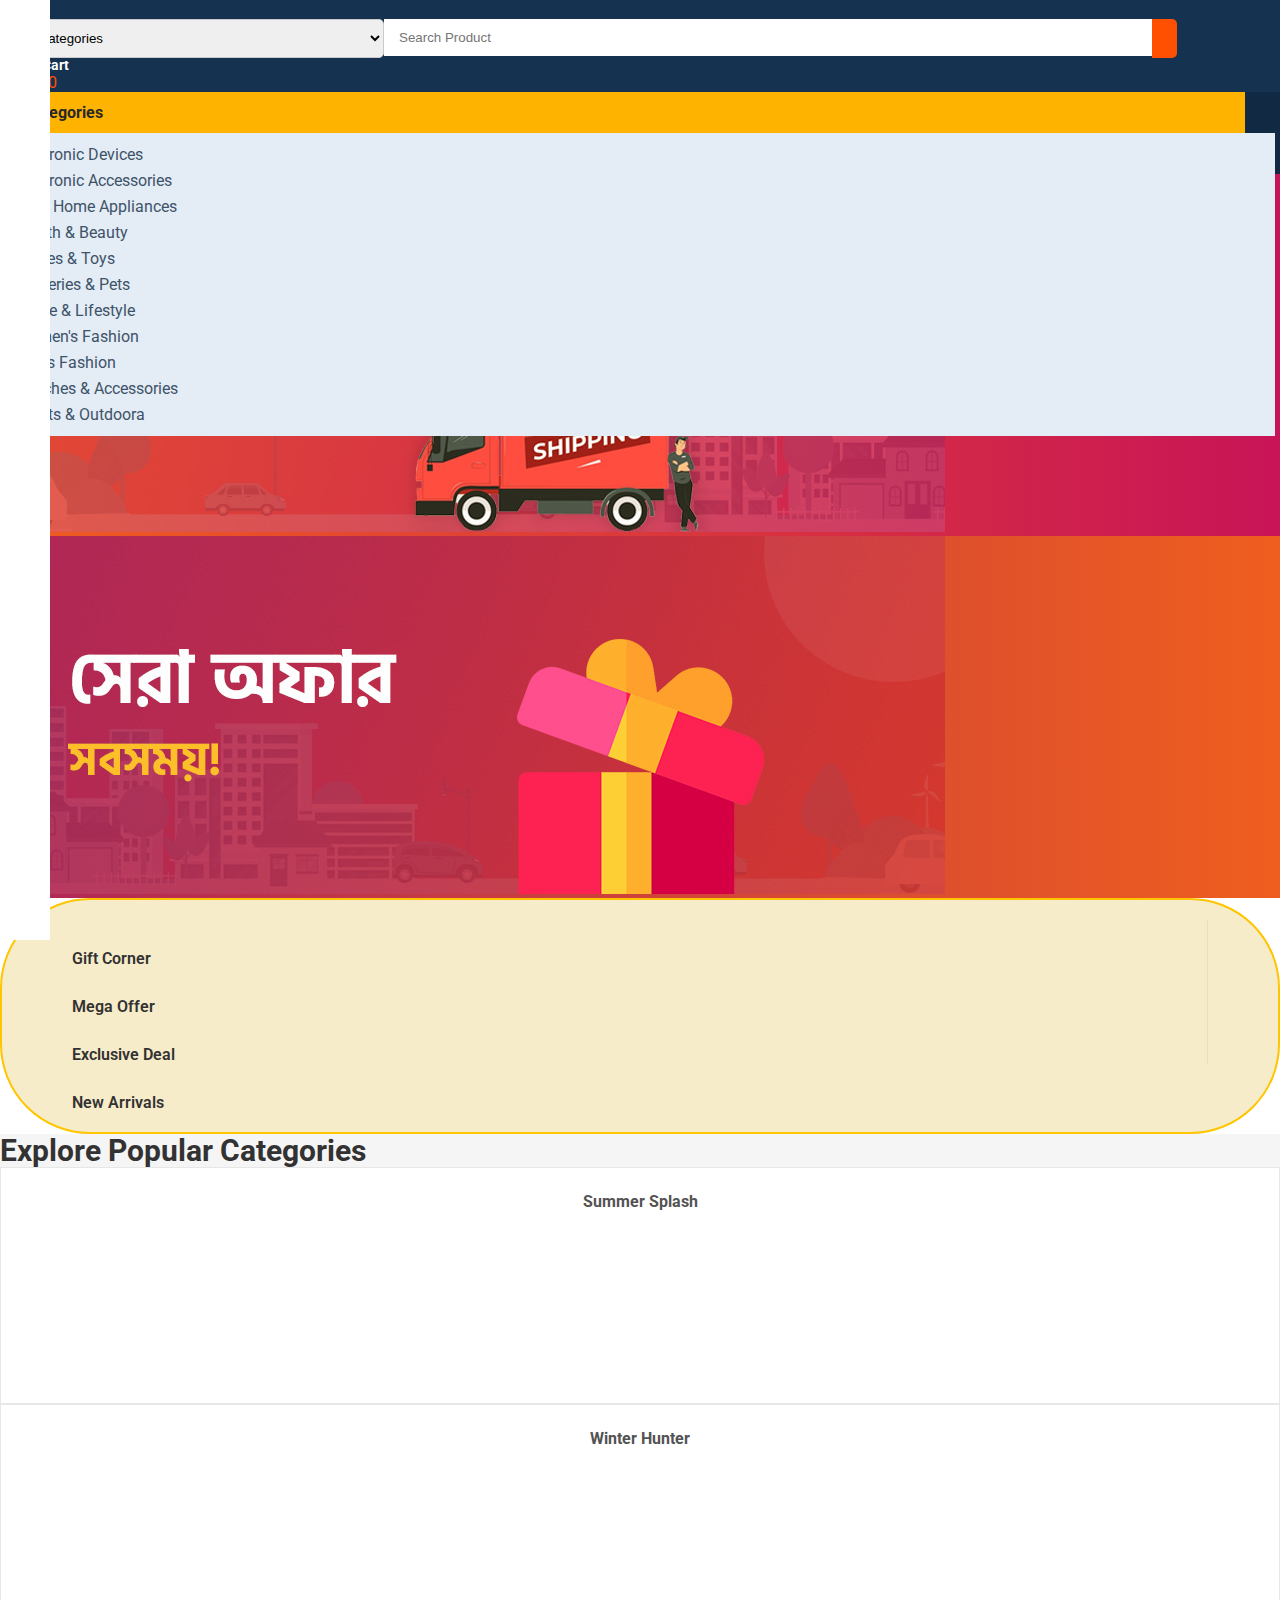
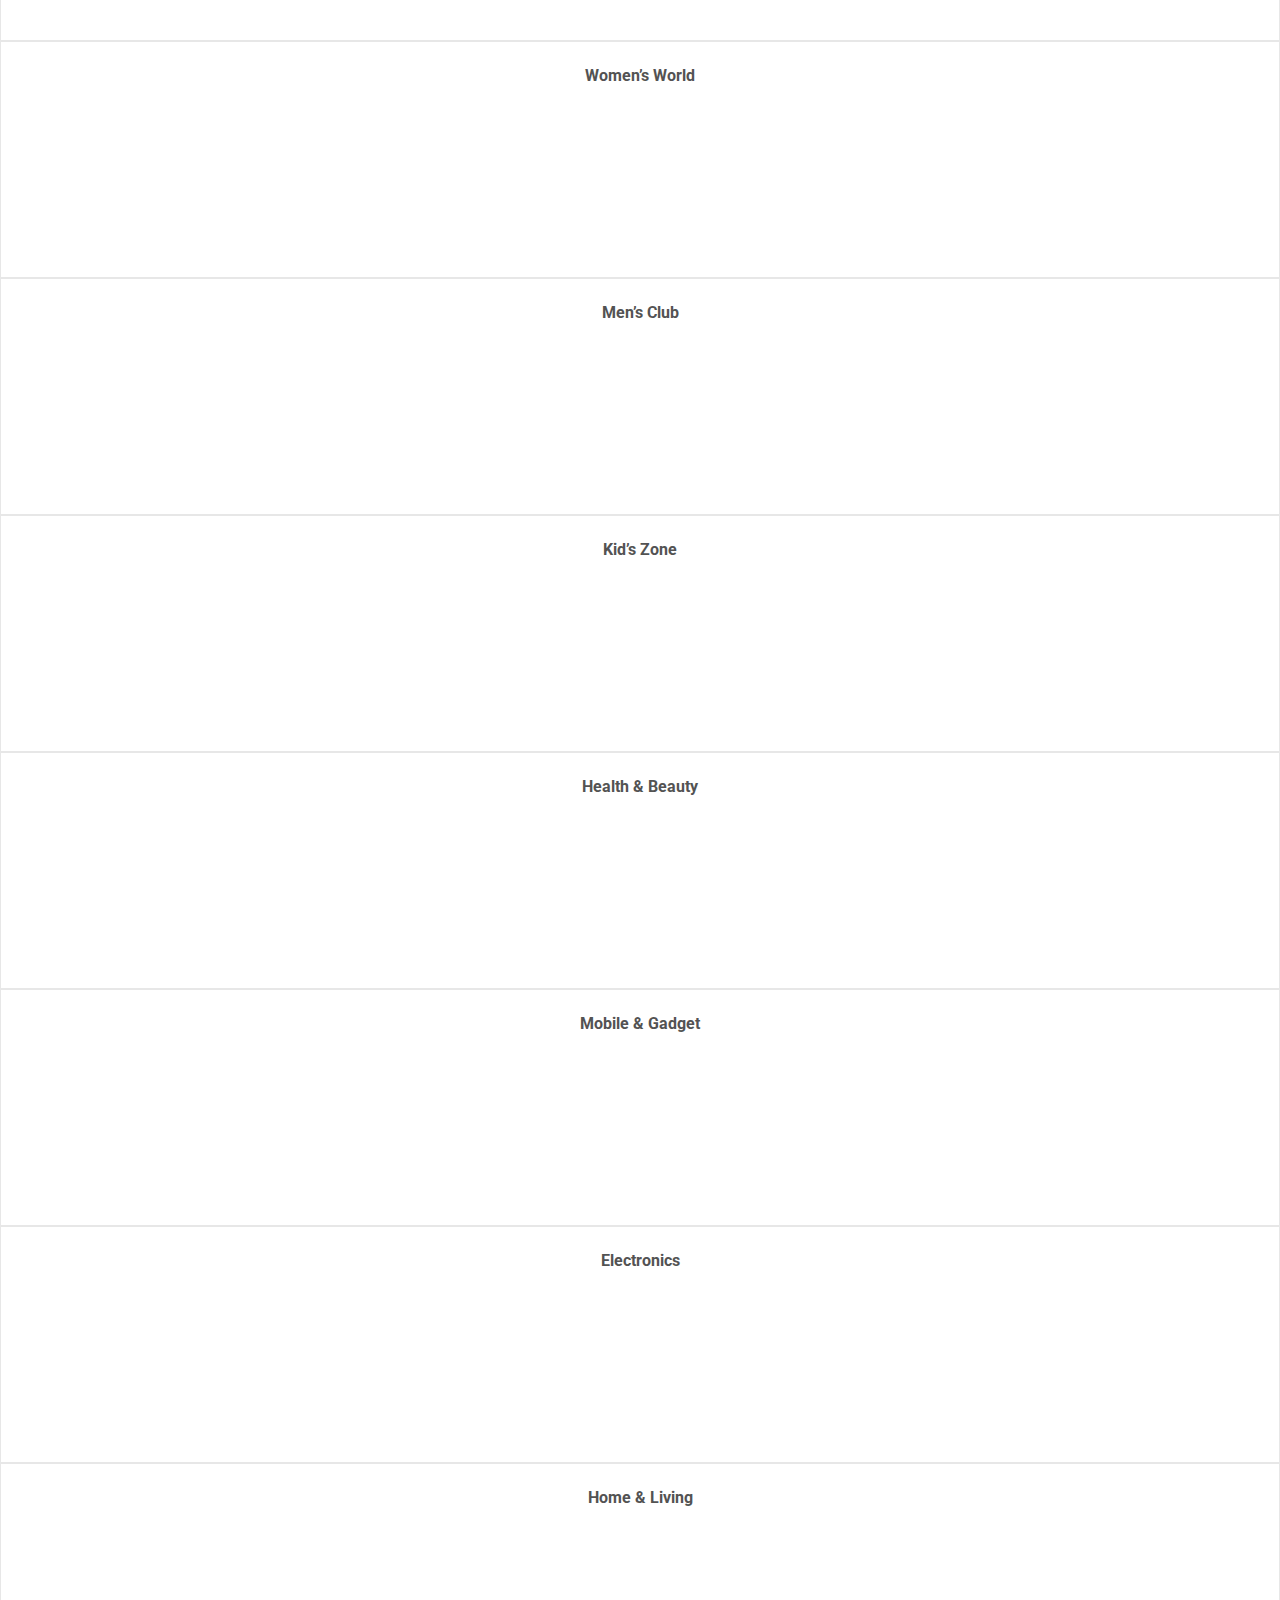
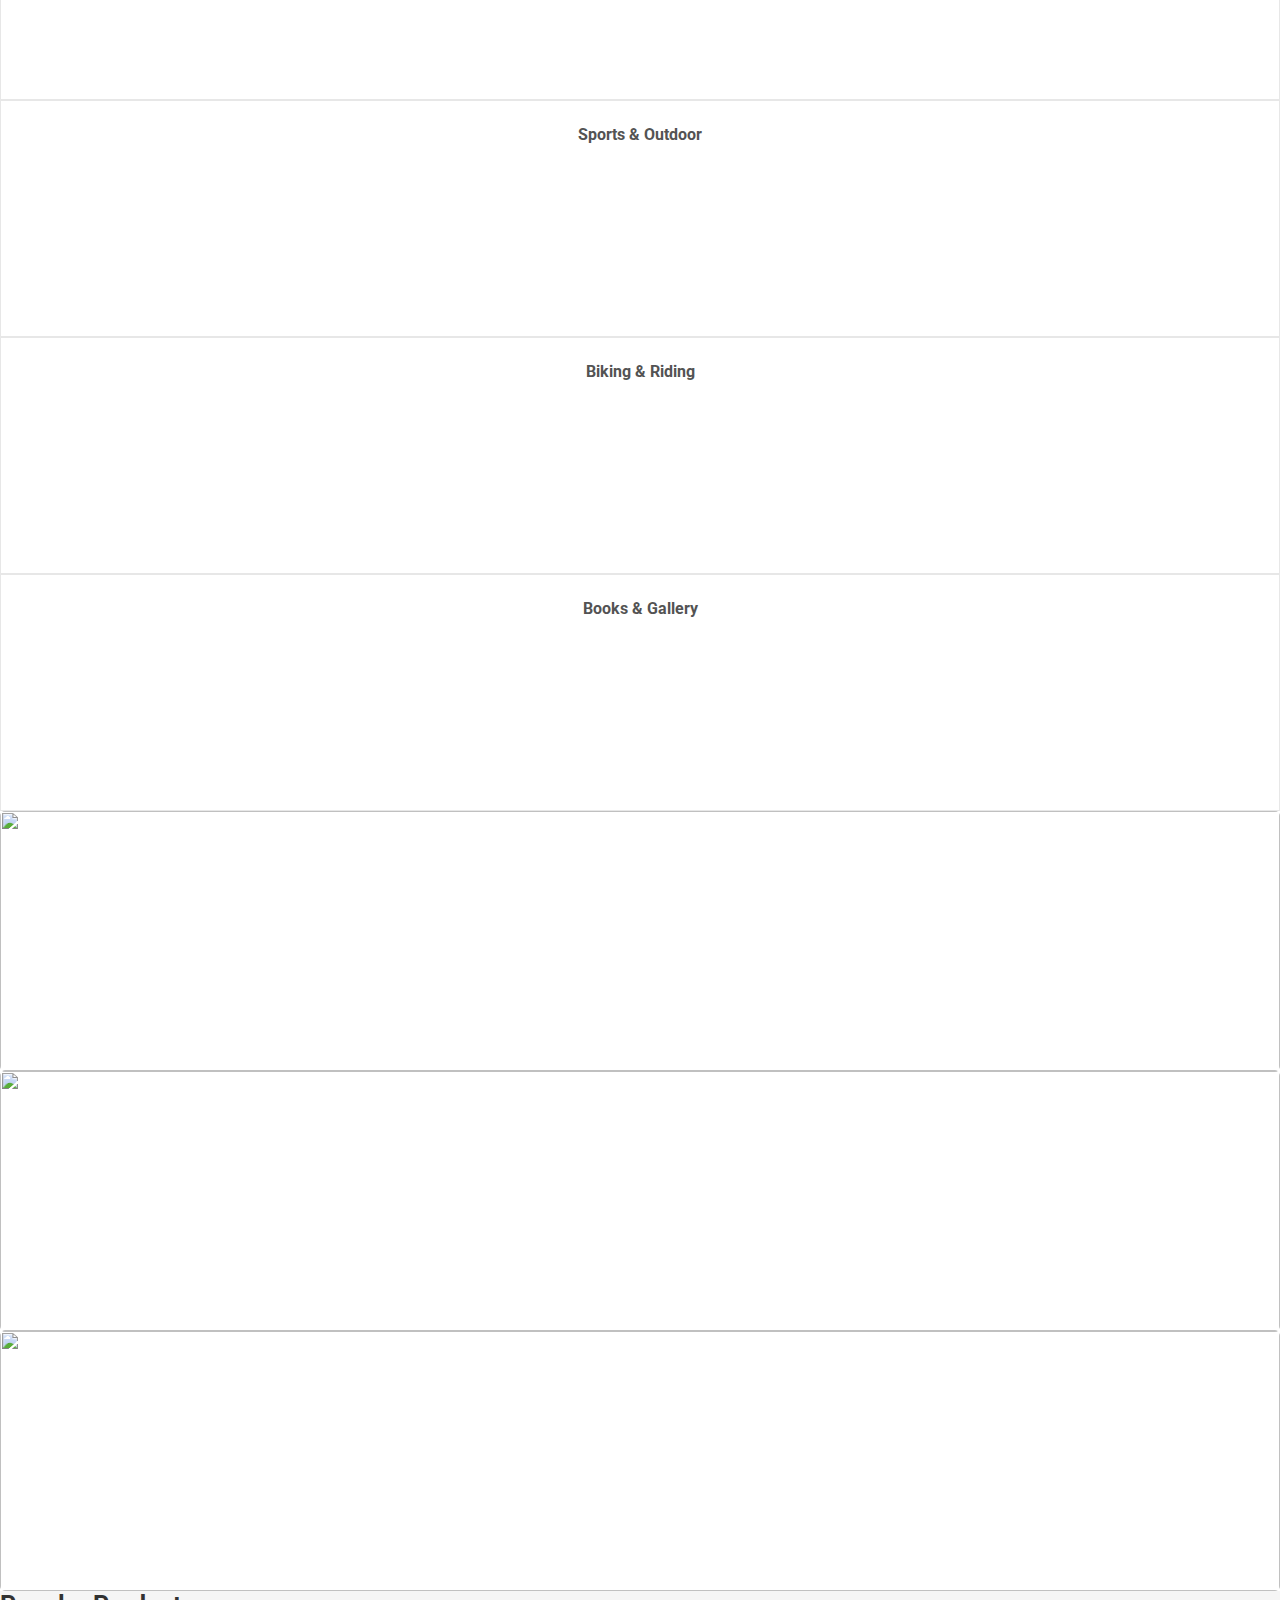
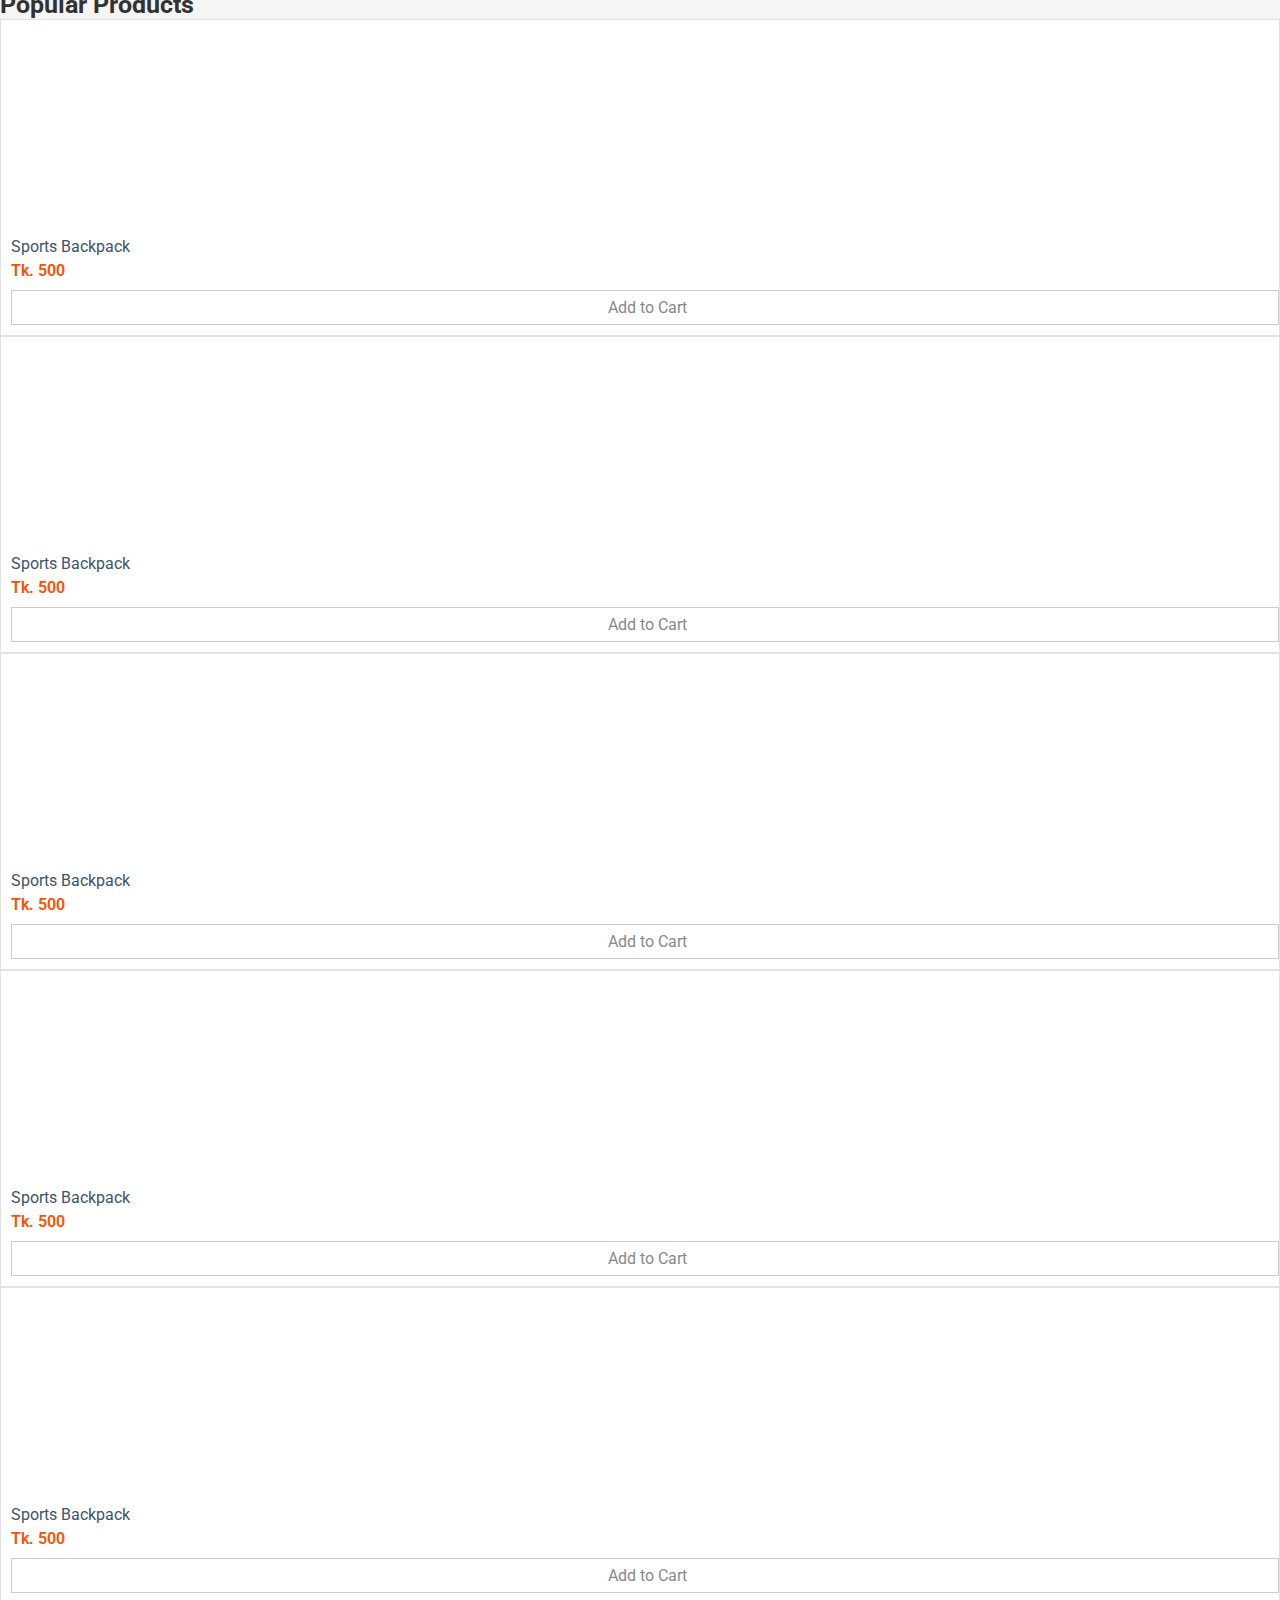
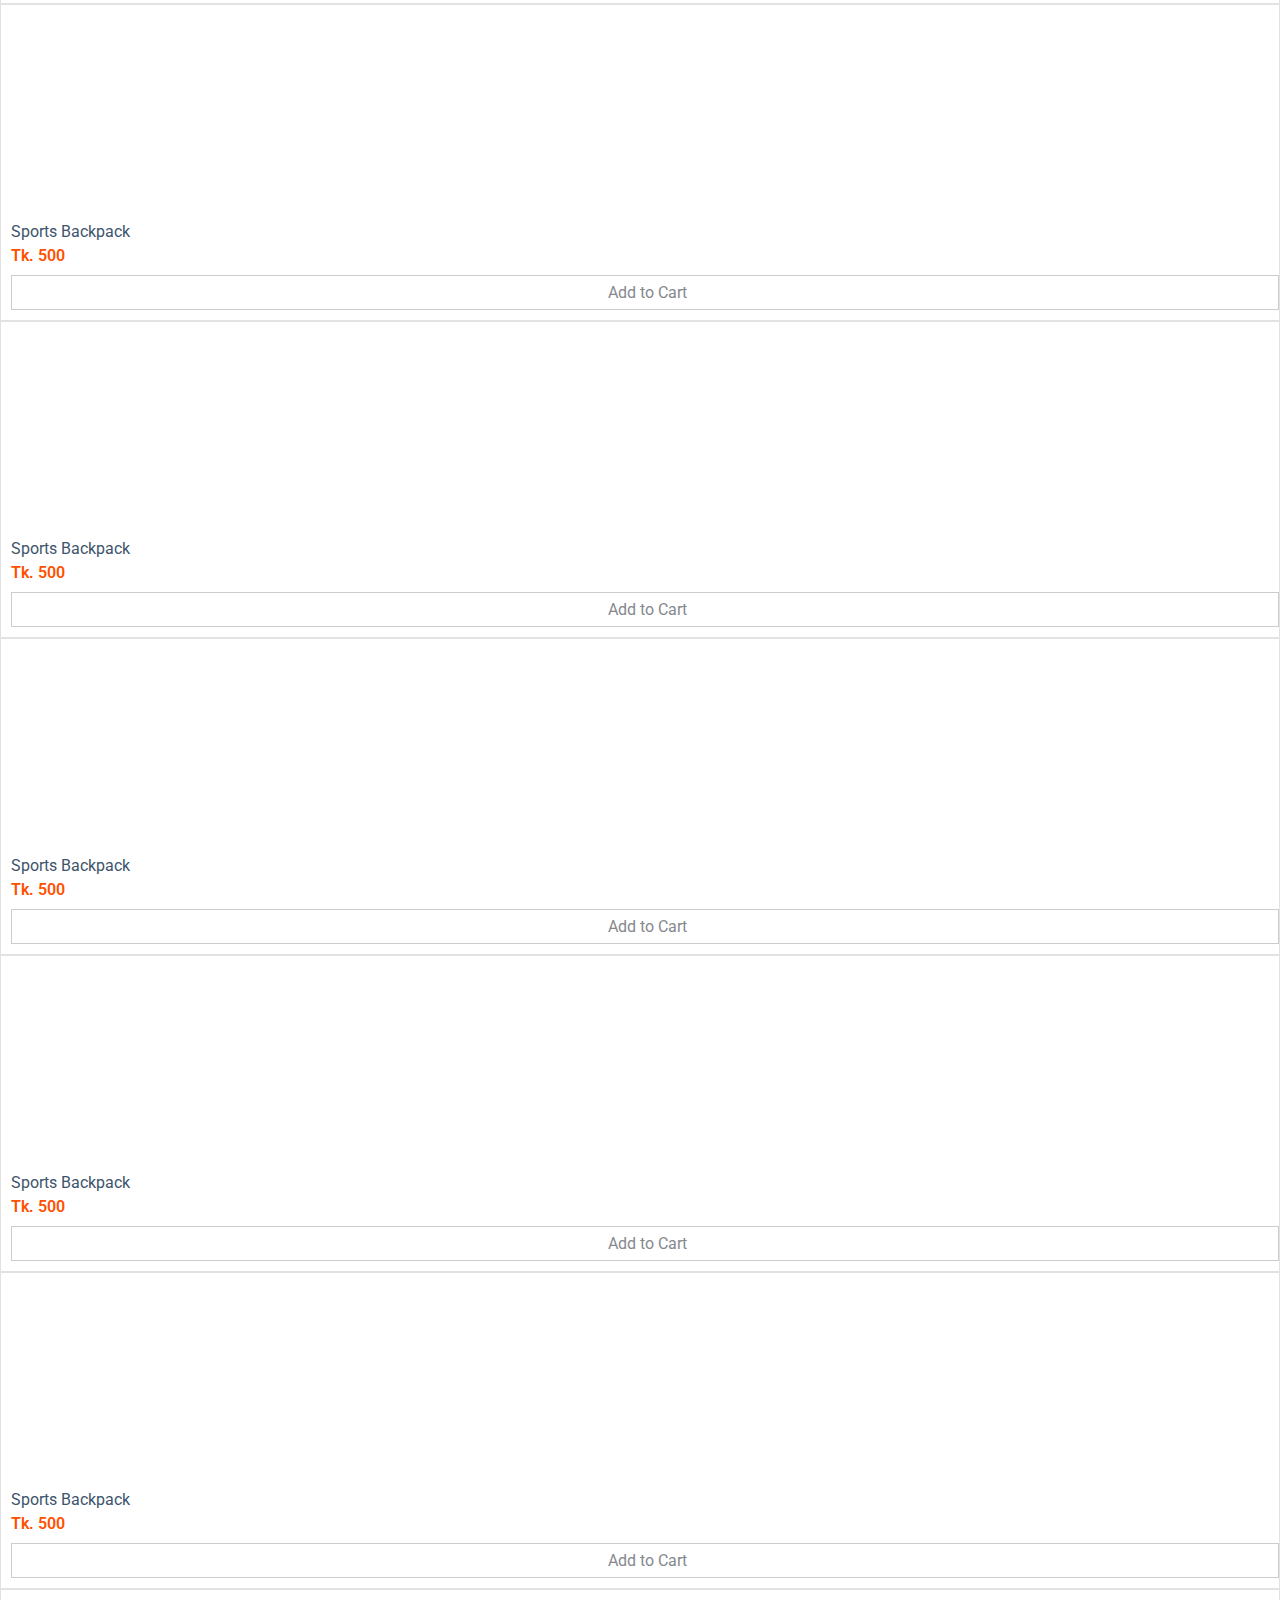
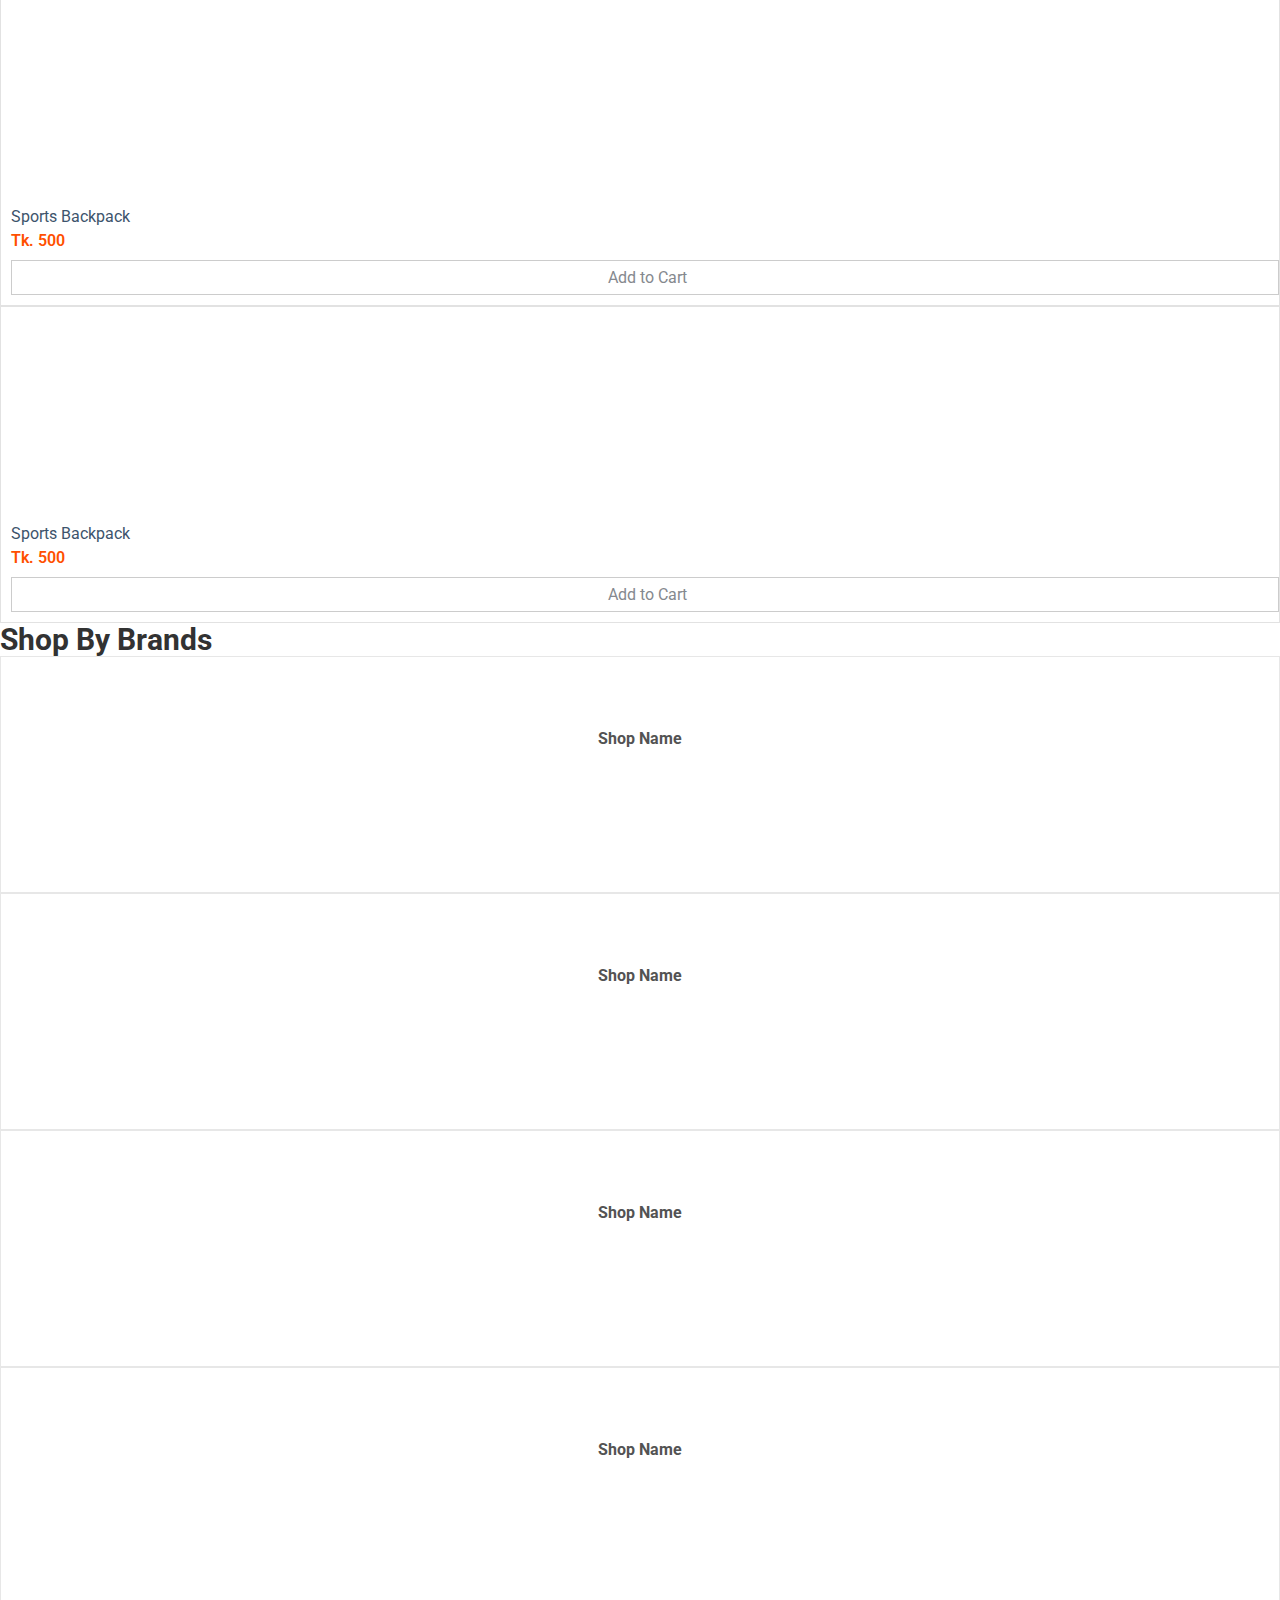
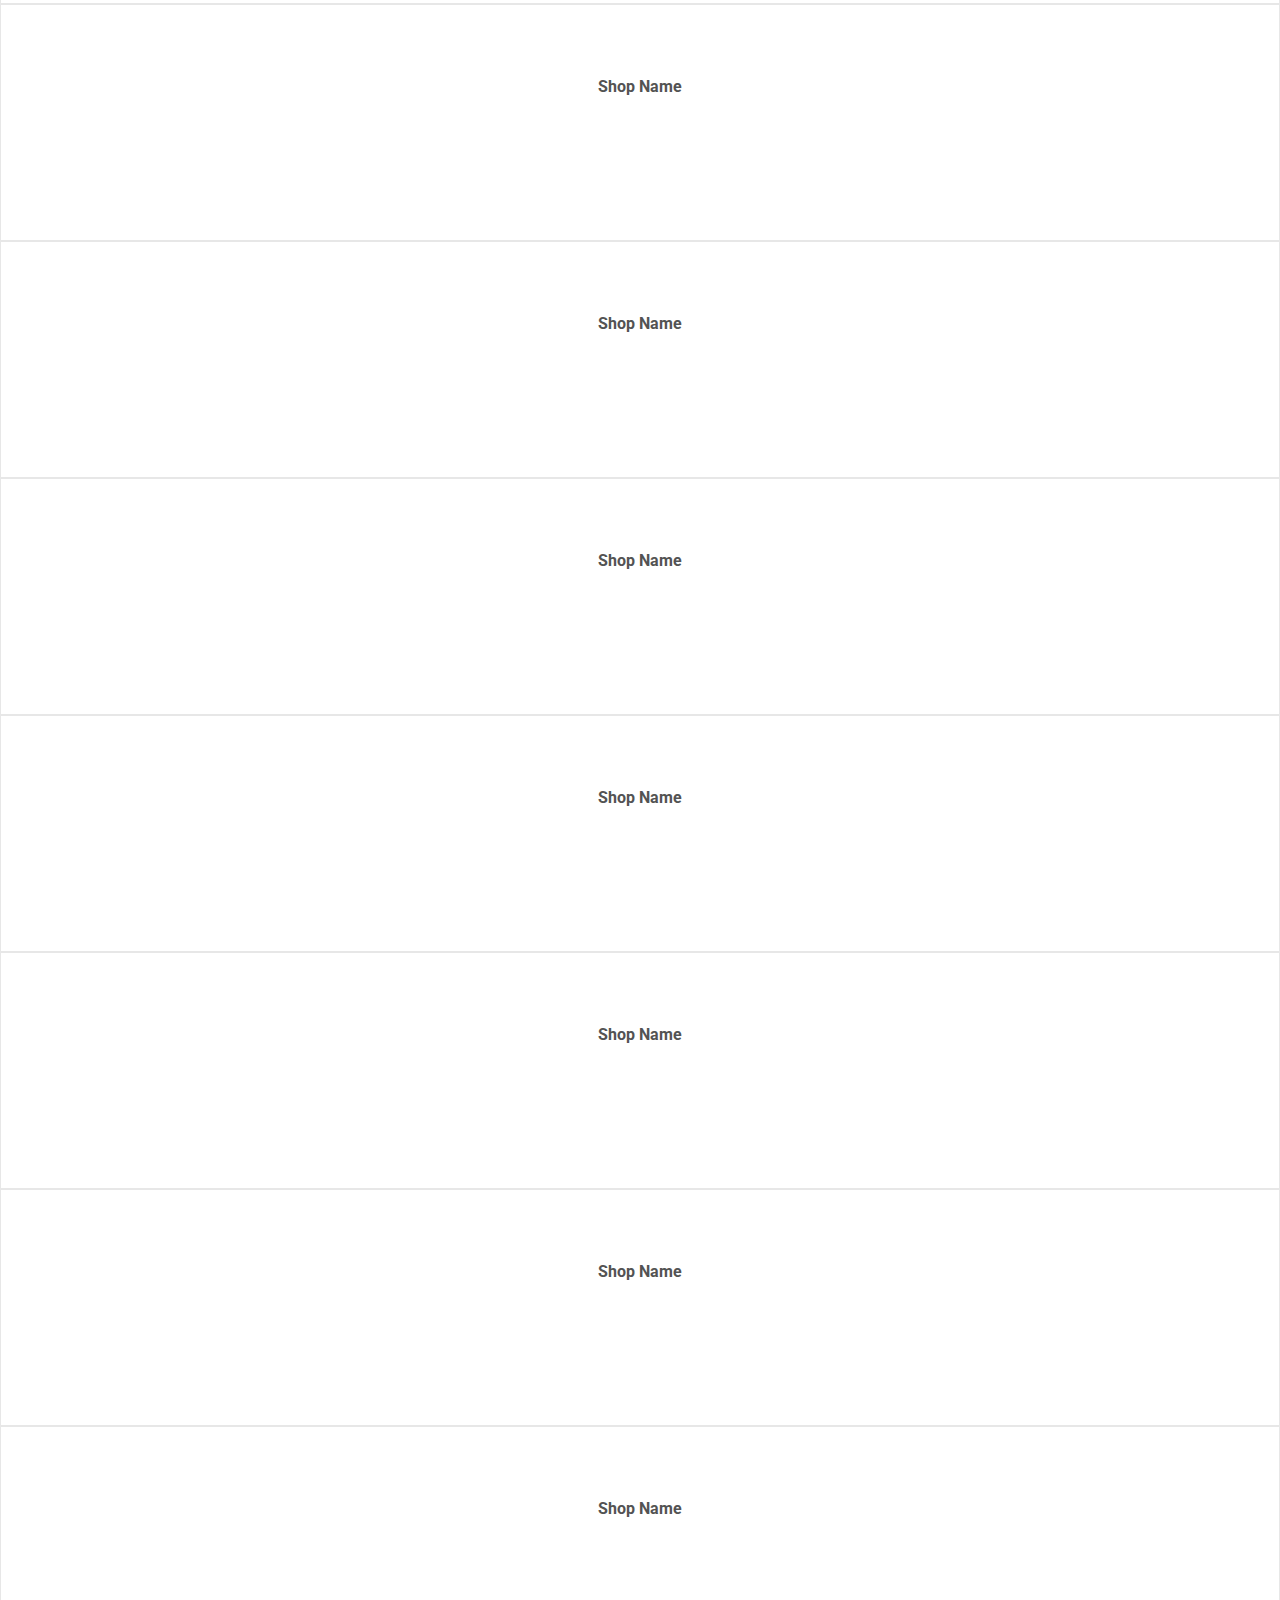
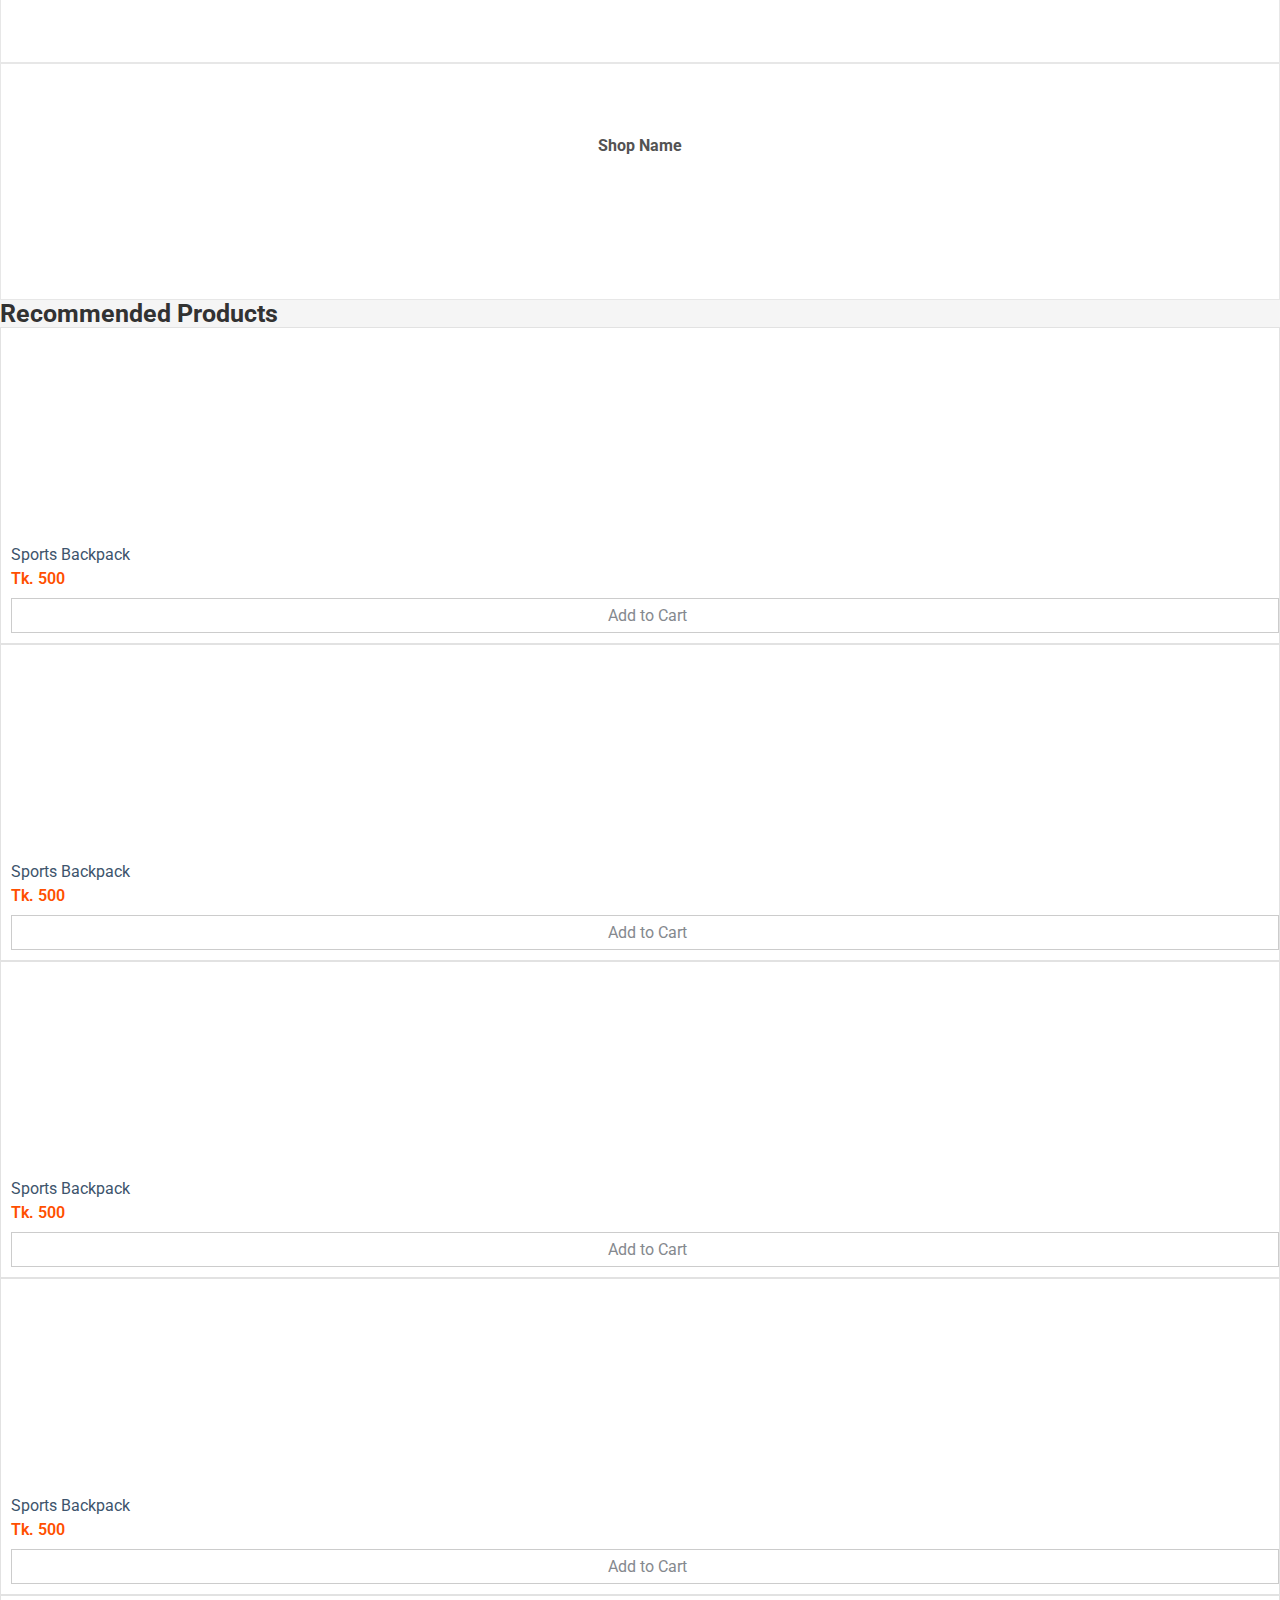
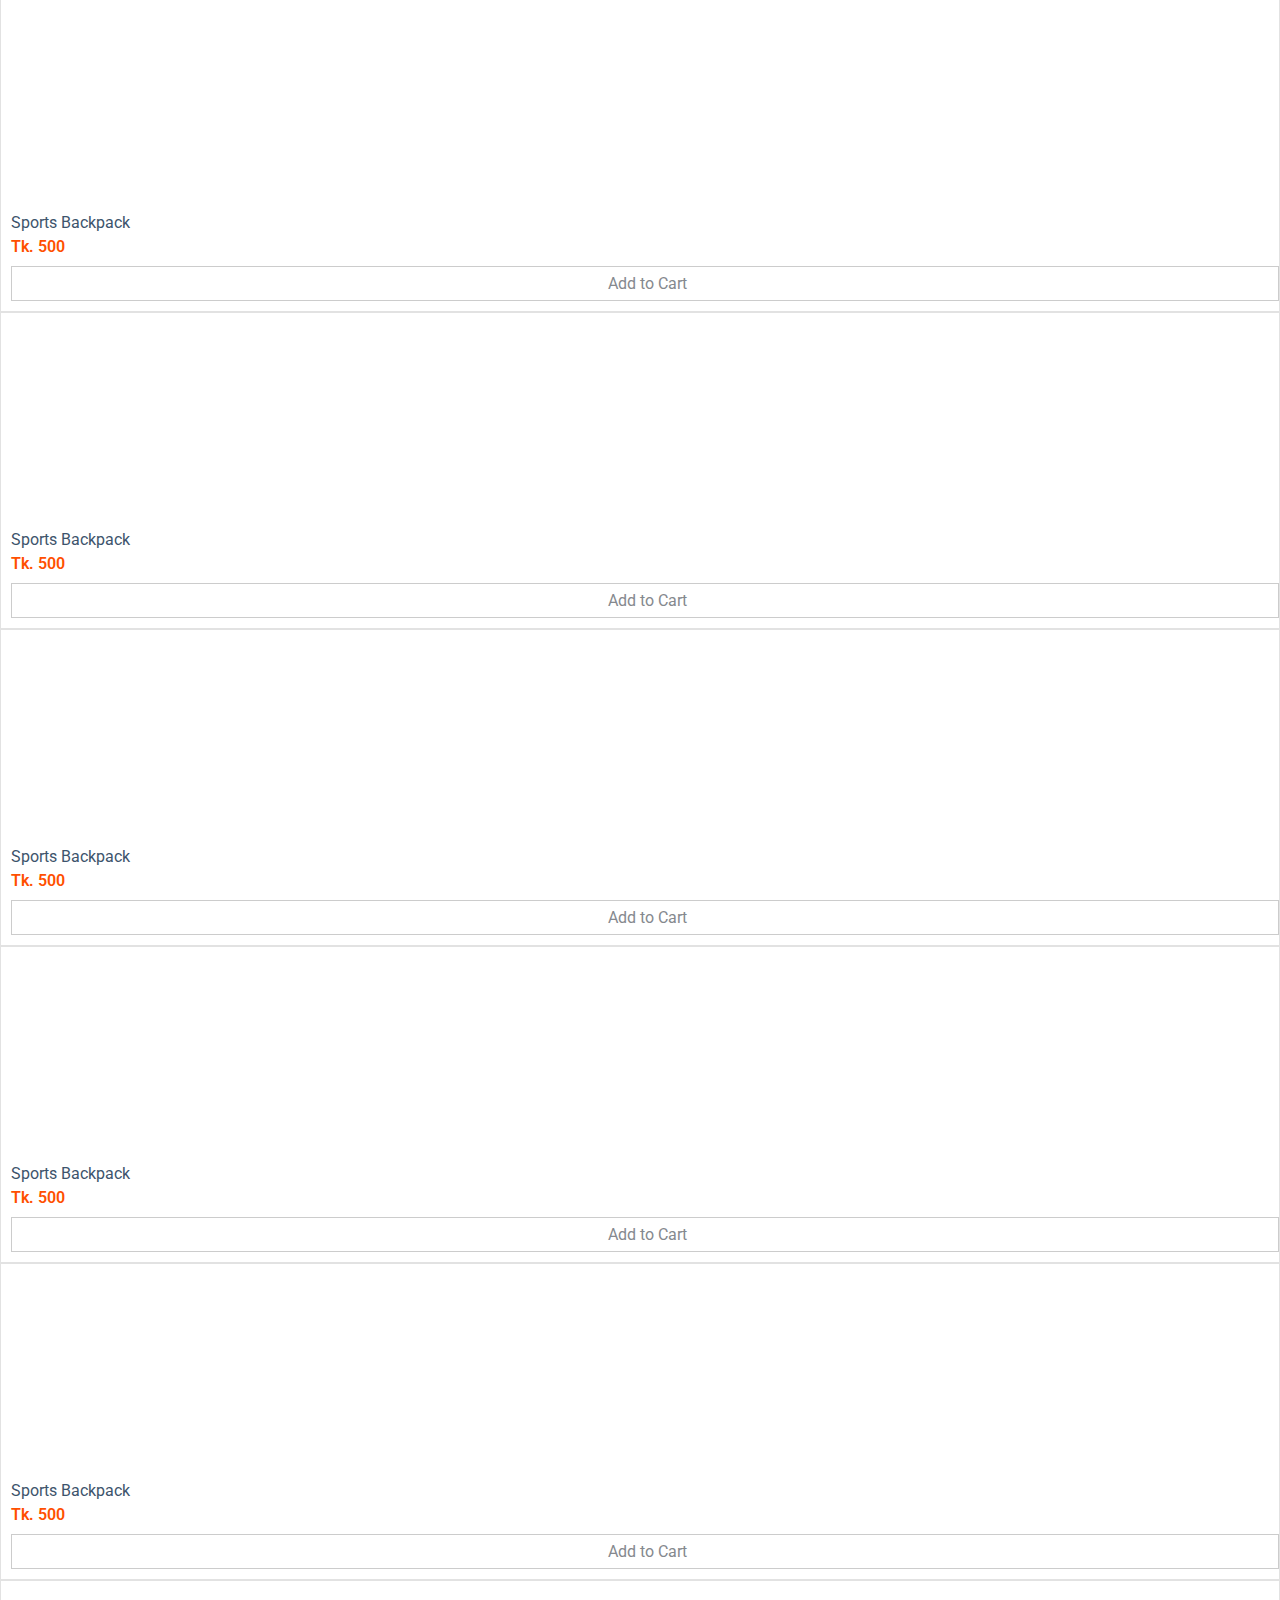
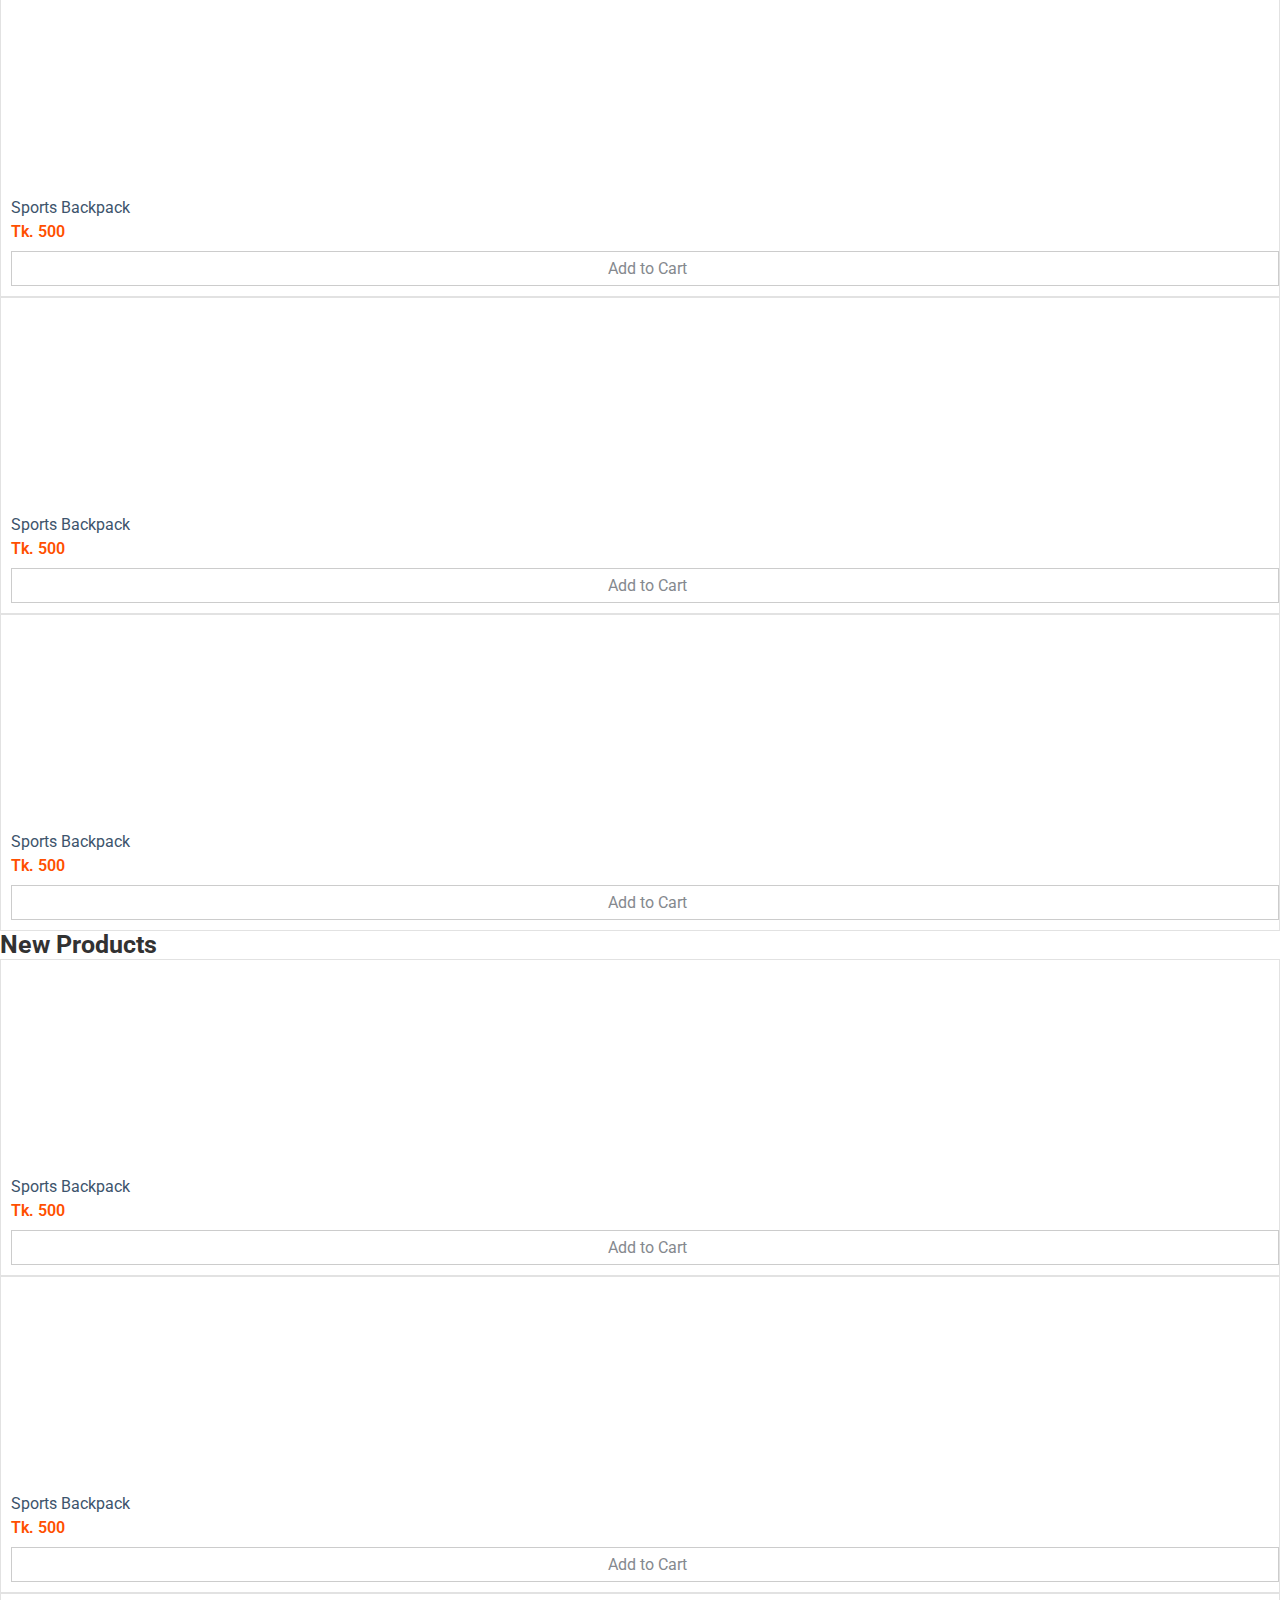
==== index.html @ 7fd4d9d4 "up" ====
<!doctype html>
<html class="no-js" lang="en">

<head>

    <!--========= Required meta tags =========-->
    <meta charset="utf-8">
    <meta http-equiv="x-ua-compatible" content="ie=edge">
    <meta name="description" content="">
    <meta name="viewport" content="width=device-width, initial-scale=1, shrink-to-fit=no">

    <!--====== Title ======-->
    <title>TaoBao</title>

    <!--====== Favicon ======-->
    <link rel="shortcut icon" href="assets/images/favicon.png" type="images/x-icon" />
    
    <!--====== CSS Here ======-->
    <link rel="stylesheet" href="assets/css/bootstrap.min.css">
    <link rel="stylesheet" href="assets/css/animate.min.css">
    <link rel="stylesheet" href="assets/css/font-awesome.min.css">
    <link rel="stylesheet" href="assets/css/lightcase.css">
    <link rel="stylesheet" href="assets/css/meanmenu.css">
    <link rel="stylesheet" href="assets/css/nice-select.css">
    <link rel="stylesheet" href="assets/css/owl.carousel.min.css">
    <link rel="stylesheet" href="assets/css/default.css">
    <link rel="stylesheet" href="assets/css/style.css">
    <link rel="stylesheet" href="assets/css/responsive.css">
    
</head>

<body> 
    <!--[if lt IE 8]>
        <p class="browserupgrade">You are using an <strong>outdated</strong> browser. Please <a href="http://browsehappy.com/">upgrade your browser</a> to improve your experience.</p>
    <![endif]-->

    <!-- header area start -->
    <header class="site-header pt-20 pb-20">
        <div class="container">
            <div class="row">
                <div class="col-xl-3 col-lg-3">
                    <a href="index.html" class="site-logo">
                        <img src="assets/images/logo.png" alt="">
                    </a>
                </div>
                <div class="col-xl-7 col-lg-6">
                    <div class="search-by-cat">
                        <form action="get">
                            <div class="search-by-cat-wrap">
                                <div class="search-cat-list">
                                    <select>
                                        <option value="0">All Categories</option>
                                        <option value="59">Baby Care</option>
                                    </select>
                                </div>
                                <div class="search-field">
                                    <input type="search" placeholder="Search Product">
                                </div>
                                <button class="search-submit" type="submit"><i class="fa fa-search"></i></button>
                            </div>
                        </form>
                    </div>
                </div>
                <div class="col-xl-2 col-lg-3">
                    <div class="cart-user-wrap">
                        <div class="cart-button">
                            <div class="cart-icon">
                                <img src="assets/images/cart.png" alt="">
                            </div>
                            <div class="cart-content">
                                <h5>My Cart</h5>
                                <span class="cart-total">৳ 470</span>
                            </div>
                        </div>
                        <div class="user-button">
                            <div class="user-icon">
                                <img src="assets/images/user.png" alt="">
                            </div>
                            <div class="user-menu">
                                <ul>
                                    <li><a href="#">Login</a></li>
                                    <li><a href="#">Register</a></li>
                                </ul>
                            </div>
                        </div>
                    </div>
                </div>
            </div>
        </div>
    </header>
    <!-- header area end -->

    <!-- nav area start -->
    <div class="nav-area">
        <div class="container">
            <div class="row">
                <div class="col-xl-3 col-lg-3 col-md-6 col-8">
                    <div class="nav-cat-wrap">
                        <a data-toggle="collapse" href="#cat" role="button" aria-expanded="true" aria-controls="collapseExample"
                            class="nav-cat-btn">
                            <i class="fa fa-bars"></i>
                            Categories
                        </a>
                        <div class="nav-cat-menu collapse show" id="cat">
                            <ul>
                                <li><a href="category.html">Electronic Devices</a> 
                                <ul class="sub-menu">
                                    <li><a href="#0">Babies & Toys</a></li>
                                    <li><a href="#0">Groceries & Pets</a>
                                        <ul class="sub-menu">
                                            <li><a href="#0">Babies & Toys</a></li>
                                            <li><a href="#0">Groceries & Pets</a></li>
                                            <li><a href="#0">Home & Lifestyle</a></li>
                                            <li><a href="#0">Women's Fashion</a></li>
                                            <li><a href="#0">Men's Fashion</a></li>
                                        </ul>
                                    </li>
                                    <li><a href="#0">Home & Lifestyle</a></li>
                                    <li><a href="#0">Women's Fashion</a></li>
                                    <li><a href="#0">Men's Fashion</a></li>
                                </ul>
                            </li>
                                <li><a href="#0">Electronic Accessories</a></li>
                                <li><a href="#0">TV & Home Appliances</a></li>
                                <li><a href="#0">Health & Beauty</a></li>
                                <li><a href="#0">Babies & Toys</a></li>
                                <li><a href="#0">Groceries & Pets</a></li>
                                <li><a href="#0">Home & Lifestyle</a></li>
                                <li><a href="#0">Women's Fashion</a></li>
                                <li><a href="#0">Men's Fashion</a></li>
                                <li><a href="#0">Watches & Accessories</a></li>
                                <li><a href="#0">Sports & Outdoora</a></li>
                            </ul>
                        </div>
                    </div>
                </div>
                <div class="col-xl-9 col-lg-9 col-md-6 col-4">
                    <div class="main-menu">
                        <nav>
                            <ul>
                                <li class="active"><a href="#0">New Arrivals</a></li>
                                <li><a href="#0">99 Zone</a></li>
                                <li><a href="#0">2020 Mega Offer</a></li>
                                <li><a href="#0">Gift Corner</a></li>
                                <li><a href="#0">Execlusive Deal</a></li>
                            </ul>
                        </nav>
                    </div>
                    <div class="sideicon">
                        <input type="checkbox" class="navigation__checkbox" id="navi-toggle">
                        <label for="navi-toggle" class="navigation__button">
                            <span class="navigation__icon">&nbsp;</span>
                        </label>
                    </div>
                </div>
            </div>
        </div>
    </div>
    <!-- nav area end -->

    <div class="overlay"></div>

    <!-- hamburger menu start -->
    <div class="hamburger-menu">
        <div class="sidebarlists">
            <div class="crossbars">
                <button></button>
            </div>
            <ul>
                <li class="active"><a href="#0">New Arrivals</a></li>
                <li><a href="#0">99 Zone</a></li>
                <li><a href="#0">2020 Mega Offer</a></li>
                <li><a href="#0">Gift Corner</a></li>
                <li><a href="#0">Execlusive Deal</a></li>
            </ul>
        </div>
    </div>
    <!-- hamburger menu end -->

    <!-- Banner area start -->
    <section class="banner-area owl-carousel">
        <div class="single-banner-item" style="background-image: linear-gradient(90deg,  #EF5E1E, #C81457)">
            <div class="container">
                <div class="row justify-content-end">
                    <div class="col-lg-9 pl-0">
                        <img src="assets/images/b1.jpg" alt="">
                    </div>
                </div>
            </div>
        </div>
        <div class="single-banner-item" style="background-image: linear-gradient(-90deg,  #EF5E1E, #AF2757)">
            <div class="container">
                <div class="row justify-content-end">
                    <div class="col-lg-9 pl-0">
                        <img src="assets/images/b2.jpg" alt="">
                    </div>
                </div>
            </div>
        </div>
    </section>
    <!-- Banner area end -->

    <!-- offer area start -->
    <section class="offer-area pt-60 pb-60">
        <div class="container">
            <div class="row">
                <div class="col-xl-12">
                    <div class="offer-wrap text-center">
                        <div class="row no-gutters mt-none-30">
                            <div class="col-xl-3 col-lg-6 col-md-6 mt-30">
                                <div class="single-offer-box">
                                    <div class="offer-icon">
                                        <img src="assets/images/icon-1.png" alt="">
                                    </div>
                                    <span class="offer-content">Gift Corner</span> 
                                </div>
                            </div>
                            <div class="col-xl-3 col-lg-6 col-md-6 mt-30">
                                <div class="single-offer-box">
                                    <div class="offer-icon">
                                        <img src="assets/images/icon-2.png" alt="">
                                    </div>
                                    <span class="offer-content">Mega Offer</span>
                                </div>
                            </div>
                            <div class="col-xl-3 col-lg-6 col-md-6 mt-30">
                                <div class="single-offer-box">
                                    <div class="offer-icon">
                                        <img src="assets/images/icon-3.png" alt="">
                                    </div>
                                    <span class="offer-content">Exclusive Deal</span>
                                </div>
                            </div>
                            <div class="col-xl-3 col-lg-6 col-md-6 mt-30">
                                <div class="single-offer-box">
                                    <div class="offer-icon">
                                        <img src="assets/images/icon-4.png" alt="">
                                    </div>
                                    <span class="offer-content">New Arrivals</span>
                                </div>
                            </div>
                        </div>
                    </div>
                </div>
            </div>
        </div>
    </section>
    <!-- offer area end -->

    <!-- cat area start -->
    <section class="cat-area pt-70 pb-70">
        <div class="container">
            <div class="row">
                <div class="col-xl-12 text-center">
                    <div class="section-heading mb-30">
                        <h2 class="heading-title">Explore Popular Categories</h2>
                    </div>
                </div>
            </div>
            <div class="row no-gutters">
                <div class="col-xl-2 col-lg-3 col-md-4 col-sm-6">
                    <div class="single-cat-box">
                        <a href="#0">
                            <h4 class="cat-title">Summer Splash</h4>
                        </a>
                        <a href="#0"><img src="assets/images/cat-1.jpg" alt="" class="cat-img"></a>
                    </div>
                </div>
                <div class="col-xl-2 col-lg-3 col-md-4 col-sm-6">
                    <div class="single-cat-box">
                        <a href="#0">
                            <h4 class="cat-title">Winter Hunter</h4>
                        </a>
                        <a href="#0"><img src="assets/images/cat-2.jpg" alt="" class="cat-img"></a>
                    </div>
                </div>
                <div class="col-xl-2 col-lg-3 col-md-4 col-sm-6">
                    <div class="single-cat-box">
                        <a href="#0">
                            <h4 class="cat-title">Women’s World</h4>
                        </a>
                        <a href="#0"><img src="assets/images/cat-3.jpg" alt="" class="cat-img"></a>
                    </div>
                </div>
                <div class="col-xl-2 col-lg-3 col-md-4 col-sm-6">
                    <div class="single-cat-box">
                        <a href="#0">
                            <h4 class="cat-title">Men’s Club</h4>
                        </a>
                        <a href="#0"><img src="assets/images/cat-4.jpg" alt="" class="cat-img"></a>
                    </div>
                </div>
                <div class="col-xl-2 col-lg-3 col-md-4 col-sm-6">
                    <div class="single-cat-box">
                        <a href="#0">
                            <h4 class="cat-title">Kid’s Zone</h4>
                        </a>
                        <a href="#0"><img src="assets/images/cat-5.jpeg" alt="" class="cat-img"></a>
                    </div>
                </div>
                <div class="col-xl-2 col-lg-3 col-md-4 col-sm-6">
                    <div class="single-cat-box">
                        <a href="#0">
                            <h4 class="cat-title">Health & Beauty</h4>
                        </a>
                        <a href="#0"><img src="assets/images/cat-6.jpeg" alt="" class="cat-img"></a>
                    </div>
                </div>
                <div class="col-xl-2 col-lg-3 col-md-4 col-sm-6">
                    <div class="single-cat-box">
                        <a href="#0">
                            <h4 class="cat-title">Mobile & Gadget</h4>
                        </a>
                        <a href="#0"><img src="assets/images/cat-7.jpeg" alt="" class="cat-img"></a>
                    </div>
                </div>
                <div class="col-xl-2 col-lg-3 col-md-4 col-sm-6">
                    <div class="single-cat-box">
                        <a href="#0">
                            <h4 class="cat-title">Electronics</h4>
                        </a>
                        <a href="#0"><img src="assets/images/cat-8.jpeg" alt="" class="cat-img"></a>
                    </div>
                </div>
                <div class="col-xl-2 col-lg-3 col-md-4 col-sm-6">
                    <div class="single-cat-box">
                        <a href="#0">
                            <h4 class="cat-title">Home & Living</h4>
                        </a>
                        <a href="#0"><img src="assets/images/cat-9.jpeg" alt="" class="cat-img"></a>
                    </div>
                </div>
                <div class="col-xl-2 col-lg-3 col-md-4 col-sm-6">
                    <div class="single-cat-box">
                        <a href="#0">
                            <h4 class="cat-title">Sports & Outdoor</h4>
                        </a>
                        <a href="#0"><img src="assets/images/cat-10.jpeg" alt="" class="cat-img"></a>
                    </div>
                </div>
                <div class="col-xl-2 col-lg-3 col-md-4 col-sm-6">
                    <div class="single-cat-box">
                        <a href="#0">
                            <h4 class="cat-title">Biking & Riding</h4>
                        </a>
                        <a href="#0"><img src="assets/images/cat-11.jpeg" alt="" class="cat-img"></a>
                    </div>
                </div>
                <div class="col-xl-2 col-lg-3 col-md-4 col-sm-6">
                    <div class="single-cat-box">
                        <a href="#0">
                            <h4 class="cat-title">Books & Gallery</h4>
                        </a>
                        <a href="#0"><img src="assets/images/cat-12.jpeg" alt="" class="cat-img"></a>
                    </div>
                </div>
            </div>
        </div>
    </section>
    <!-- cat area end -->

    <!-- smart offer img start -->
    <section class="smart-offer pt-60 pb-60">
        <div class="container">
            <div class="row no-gutters">
                <div class="col-xl-3">
                    <div class="img-box">
                        <a href="#0"><img src="assets/images/offer-1.jpg" alt=""></a>
                    </div>
                </div>
                <div class="col-xl-6">
                    <div class="img-box pl-5 pr-5">
                        <a href="#0"><img src="assets/images/offer-2.jpg" alt=""></a>
                    </div>
                </div>
                <div class="col-xl-3">
                    <div class="img-box">
                        <a href="#0"><img src="assets/images/offer-3.jpg" alt=""></a>
                    </div>
                </div>
            </div>
        </div>
    </section>
    <!-- smart offer img end -->

    <!-- product area start -->
    <section class="product-area pt-50 pb-50">
        <div class="container">
            <div class="row">
                <div class="col-xl-12">
                    <div class="section-heading mb-15">
                        <h2 class="heading-title small">Popular Products</h2>
                    </div>
                </div>
            </div>
            <div class="row no-gutters">
                <div class="col-xl-2 col-lg-3 col-md-4 col-sm-6">
                    <div class="single-product">
                        <a href="#0" class="product-thumb">
                            <img src="assets/images/product-1.jpg" alt="">
                        </a>
                        <div class="product-content pt-10">
                            <a href="#0" class="product-ttile">Sports Backpack</a>
                            <span class="product-price">Tk. 500</span>
                            <a href="#0" class="add-to-cart"><i class="fa fa-cart"></i> Add to Cart</a>
                        </div>
                    </div>
                </div>
                <div class="col-xl-2 col-lg-3 col-md-4 col-sm-6">
                    <div class="single-product">
                        <a href="#0" class="product-thumb">
                            <img src="assets/images/product-2.jpg" alt="">
                        </a>
                        <div class="product-content pt-10">
                            <a href="#0" class="product-ttile">Sports Backpack</a>
                            <span class="product-price">Tk. 500</span>
                            <a href="#0" class="add-to-cart"><i class="fa fa-cart"></i> Add to Cart</a>
                        </div>
                    </div>
                </div>
                <div class="col-xl-2 col-lg-3 col-md-4 col-sm-6">
                    <div class="single-product">
                        <a href="#0" class="product-thumb">
                            <img src="assets/images/product-3.jpg" alt="">
                        </a>
                        <div class="product-content pt-10">
                            <a href="#0" class="product-ttile">Sports Backpack</a>
                            <span class="product-price">Tk. 500</span>
                            <a href="#0" class="add-to-cart"><i class="fa fa-cart"></i> Add to Cart</a>
                        </div>
                    </div>
                </div>
                <div class="col-xl-2 col-lg-3 col-md-4 col-sm-6">
                    <div class="single-product">
                        <a href="#0" class="product-thumb">
                            <img src="assets/images/product-4.jpg" alt="">
                        </a>
                        <div class="product-content pt-10">
                            <a href="#0" class="product-ttile">Sports Backpack</a>
                            <span class="product-price">Tk. 500</span>
                            <a href="#0" class="add-to-cart"><i class="fa fa-cart"></i> Add to Cart</a>
                        </div>
                    </div>
                </div>
                <div class="col-xl-2 col-lg-3 col-md-4 col-sm-6">
                    <div class="single-product">
                        <a href="#0" class="product-thumb">
                            <img src="assets/images/product-1.jpg" alt="">
                        </a>
                        <div class="product-content pt-10">
                            <a href="#0" class="product-ttile">Sports Backpack</a>
                            <span class="product-price">Tk. 500</span>
                            <a href="#0" class="add-to-cart"><i class="fa fa-cart"></i> Add to Cart</a>
                        </div>
                    </div>
                </div>
                <div class="col-xl-2 col-lg-3 col-md-4 col-sm-6">
                    <div class="single-product">
                        <a href="#0" class="product-thumb">
                            <img src="assets/images/product-1.jpg" alt="">
                        </a>
                        <div class="product-content pt-10">
                            <a href="#0" class="product-ttile">Sports Backpack</a>
                            <span class="product-price">Tk. 500</span>
                            <a href="#0" class="add-to-cart"><i class="fa fa-cart"></i> Add to Cart</a>
                        </div>
                    </div>
                </div>
                <div class="col-xl-2 col-lg-3 col-md-4 col-sm-6">
                    <div class="single-product">
                        <a href="#0" class="product-thumb">
                            <img src="assets/images/product-1.jpg" alt="">
                        </a>
                        <div class="product-content pt-10">
                            <a href="#0" class="product-ttile">Sports Backpack</a>
                            <span class="product-price">Tk. 500</span>
                            <a href="#0" class="add-to-cart"><i class="fa fa-cart"></i> Add to Cart</a>
                        </div>
                    </div>
                </div>
                <div class="col-xl-2 col-lg-3 col-md-4 col-sm-6">
                    <div class="single-product">
                        <a href="#0" class="product-thumb">
                            <img src="assets/images/product-1.jpg" alt="">
                        </a>
                        <div class="product-content pt-10">
                            <a href="#0" class="product-ttile">Sports Backpack</a>
                            <span class="product-price">Tk. 500</span>
                            <a href="#0" class="add-to-cart"><i class="fa fa-cart"></i> Add to Cart</a>
                        </div>
                    </div>
                </div>
                <div class="col-xl-2 col-lg-3 col-md-4 col-sm-6">
                    <div class="single-product">
                        <a href="#0" class="product-thumb">
                            <img src="assets/images/product-1.jpg" alt="">
                        </a>
                        <div class="product-content pt-10">
                            <a href="#0" class="product-ttile">Sports Backpack</a>
                            <span class="product-price">Tk. 500</span>
                            <a href="#0" class="add-to-cart"><i class="fa fa-cart"></i> Add to Cart</a>
                        </div>
                    </div>
                </div>
                <div class="col-xl-2 col-lg-3 col-md-4 col-sm-6">
                    <div class="single-product">
                        <a href="#0" class="product-thumb">
                            <img src="assets/images/product-1.jpg" alt="">
                        </a>
                        <div class="product-content pt-10">
                            <a href="#0" class="product-ttile">Sports Backpack</a>
                            <span class="product-price">Tk. 500</span>
                            <a href="#0" class="add-to-cart"><i class="fa fa-cart"></i> Add to Cart</a>
                        </div>
                    </div>
                </div>
                <div class="col-xl-2 col-lg-3 col-md-4 col-sm-6">
                    <div class="single-product">
                        <a href="#0" class="product-thumb">
                            <img src="assets/images/product-1.jpg" alt="">
                        </a>
                        <div class="product-content pt-10">
                            <a href="#0" class="product-ttile">Sports Backpack</a>
                            <span class="product-price">Tk. 500</span>
                            <a href="#0" class="add-to-cart"><i class="fa fa-cart"></i> Add to Cart</a>
                        </div>
                    </div>
                </div>
                <div class="col-xl-2 col-lg-3 col-md-4 col-sm-6">
                    <div class="single-product">
                        <a href="#0" class="product-thumb">
                            <img src="assets/images/product-1.jpg" alt="">
                        </a>
                        <div class="product-content pt-10">
                            <a href="#0" class="product-ttile">Sports Backpack</a>
                            <span class="product-price">Tk. 500</span>
                            <a href="#0" class="add-to-cart"><i class="fa fa-cart"></i> Add to Cart</a>
                        </div>
                    </div>
                </div>
            </div>
        </div>
    </section>
    <!-- product area end -->

    <!-- cat area start -->
    <section class="cat-area shop pt-70 pb-70">
        <div class="container">
            <div class="row">
                <div class="col-xl-12 text-center">
                    <div class="section-heading mb-30">
                        <h2 class="heading-title">Shop By Brands</h2>
                    </div>
                </div>
            </div>
            <div class="row no-gutters">
                <div class="col-xl-2 col-lg-3 col-md-4 col-sm-6">
                    <div class="single-cat-box shop">
                        <a href="#0"><img src="assets/images/cat-1.jpg" alt="" class="cat-img"></a>
                        <a href="#0">
                            <h4 class="cat-title">Shop Name</h4>
                        </a>
                    </div>
                </div>
                <div class="col-xl-2 col-lg-3 col-md-4 col-sm-6">
                    <div class="single-cat-box shop">
                        <a href="#0"><img src="assets/images/cat-1.jpg" alt="" class="cat-img"></a>
                        <a href="#0">
                            <h4 class="cat-title">Shop Name</h4>
                        </a>
                    </div>
                </div>
                <div class="col-xl-2 col-lg-3 col-md-4 col-sm-6">
                    <div class="single-cat-box shop">
                        <a href="#0"><img src="assets/images/cat-1.jpg" alt="" class="cat-img"></a>
                        <a href="#0">
                            <h4 class="cat-title">Shop Name</h4>
                        </a>
                    </div>
                </div>
                <div class="col-xl-2 col-lg-3 col-md-4 col-sm-6">
                    <div class="single-cat-box shop">
                        <a href="#0"><img src="assets/images/cat-1.jpg" alt="" class="cat-img"></a>
                        <a href="#0">
                            <h4 class="cat-title">Shop Name</h4>
                        </a>
                    </div>
                </div>
                <div class="col-xl-2 col-lg-3 col-md-4 col-sm-6">
                    <div class="single-cat-box shop">
                        <a href="#0"><img src="assets/images/cat-1.jpg" alt="" class="cat-img"></a>
                        <a href="#0">
                            <h4 class="cat-title">Shop Name</h4>
                        </a>
                    </div>
                </div>
                <div class="col-xl-2 col-lg-3 col-md-4 col-sm-6">
                    <div class="single-cat-box shop">
                        <a href="#0"><img src="assets/images/cat-1.jpg" alt="" class="cat-img"></a>
                        <a href="#0">
                            <h4 class="cat-title">Shop Name</h4>
                        </a>
                    </div>
                </div>
                <div class="col-xl-2 col-lg-3 col-md-4 col-sm-6">
                    <div class="single-cat-box shop">
                        <a href="#0"><img src="assets/images/cat-1.jpg" alt="" class="cat-img"></a>
                        <a href="#0">
                            <h4 class="cat-title">Shop Name</h4>
                        </a>
                    </div>
                </div>
                <div class="col-xl-2 col-lg-3 col-md-4 col-sm-6">
                    <div class="single-cat-box shop">
                        <a href="#0"><img src="assets/images/cat-1.jpg" alt="" class="cat-img"></a>
                        <a href="#0">
                            <h4 class="cat-title">Shop Name</h4>
                        </a>
                    </div>
                </div>
                <div class="col-xl-2 col-lg-3 col-md-4 col-sm-6">
                    <div class="single-cat-box shop">
                        <a href="#0"><img src="assets/images/cat-1.jpg" alt="" class="cat-img"></a>
                        <a href="#0">
                            <h4 class="cat-title">Shop Name</h4>
                        </a>
                    </div>
                </div>
                <div class="col-xl-2 col-lg-3 col-md-4 col-sm-6">
                    <div class="single-cat-box shop">
                        <a href="#0"><img src="assets/images/cat-1.jpg" alt="" class="cat-img"></a>
                        <a href="#0">
                            <h4 class="cat-title">Shop Name</h4>
                        </a>
                    </div>
                </div>
                <div class="col-xl-2 col-lg-3 col-md-4 col-sm-6">
                    <div class="single-cat-box shop">
                        <a href="#0"><img src="assets/images/cat-1.jpg" alt="" class="cat-img"></a>
                        <a href="#0">
                            <h4 class="cat-title">Shop Name</h4>
                        </a>
                    </div>
                </div>
                <div class="col-xl-2 col-lg-3 col-md-4 col-sm-6">
                    <div class="single-cat-box shop">
                        <a href="#0"><img src="assets/images/cat-1.jpg" alt="" class="cat-img"></a>
                        <a href="#0">
                            <h4 class="cat-title">Shop Name</h4>
                        </a>
                    </div>
                </div>
            </div>
        </div>
    </section>
    <!-- cat area end -->

    <!-- product area start -->
    <section class="product-area pt-50 pb-50">
        <div class="container">
            <div class="row">
                <div class="col-xl-12">
                    <div class="section-heading mb-15">
                        <h2 class="heading-title small">Recommended Products</h2>
                    </div>
                </div>
            </div>
            <div class="row no-gutters">
                <div class="col-xl-2 col-lg-3 col-md-4 col-sm-6">
                    <div class="single-product">
                        <a href="#0" class="product-thumb">
                            <img src="assets/images/product-1.jpg" alt="">
                        </a>
                        <div class="product-content pt-10">
                            <a href="#0" class="product-ttile">Sports Backpack</a>
                            <span class="product-price">Tk. 500</span>
                            <a href="#0" class="add-to-cart"><i class="fa fa-cart"></i> Add to Cart</a>
                        </div>
                    </div>
                </div>
                <div class="col-xl-2 col-lg-3 col-md-4 col-sm-6">
                    <div class="single-product">
                        <a href="#0" class="product-thumb">
                            <img src="assets/images/product-1.jpg" alt="">
                        </a>
                        <div class="product-content pt-10">
                            <a href="#0" class="product-ttile">Sports Backpack</a>
                            <span class="product-price">Tk. 500</span>
                            <a href="#0" class="add-to-cart"><i class="fa fa-cart"></i> Add to Cart</a>
                        </div>
                    </div>
                </div>
                <div class="col-xl-2 col-lg-3 col-md-4 col-sm-6">
                    <div class="single-product">
                        <a href="#0" class="product-thumb">
                            <img src="assets/images/product-1.jpg" alt="">
                        </a>
                        <div class="product-content pt-10">
                            <a href="#0" class="product-ttile">Sports Backpack</a>
                            <span class="product-price">Tk. 500</span>
                            <a href="#0" class="add-to-cart"><i class="fa fa-cart"></i> Add to Cart</a>
                        </div>
                    </div>
                </div>
                <div class="col-xl-2 col-lg-3 col-md-4 col-sm-6">
                    <div class="single-product">
                        <a href="#0" class="product-thumb">
                            <img src="assets/images/product-1.jpg" alt="">
                        </a>
                        <div class="product-content pt-10">
                            <a href="#0" class="product-ttile">Sports Backpack</a>
                            <span class="product-price">Tk. 500</span>
                            <a href="#0" class="add-to-cart"><i class="fa fa-cart"></i> Add to Cart</a>
                        </div>
                    </div>
                </div>
                <div class="col-xl-2 col-lg-3 col-md-4 col-sm-6">
                    <div class="single-product">
                        <a href="#0" class="product-thumb">
                            <img src="assets/images/product-1.jpg" alt="">
                        </a>
                        <div class="product-content pt-10">
                            <a href="#0" class="product-ttile">Sports Backpack</a>
                            <span class="product-price">Tk. 500</span>
                            <a href="#0" class="add-to-cart"><i class="fa fa-cart"></i> Add to Cart</a>
                        </div>
                    </div>
                </div>
                <div class="col-xl-2 col-lg-3 col-md-4 col-sm-6">
                    <div class="single-product">
                        <a href="#0" class="product-thumb">
                            <img src="assets/images/product-1.jpg" alt="">
                        </a>
                        <div class="product-content pt-10">
                            <a href="#0" class="product-ttile">Sports Backpack</a>
                            <span class="product-price">Tk. 500</span>
                            <a href="#0" class="add-to-cart"><i class="fa fa-cart"></i> Add to Cart</a>
                        </div>
                    </div>
                </div>
                <div class="col-xl-2 col-lg-3 col-md-4 col-sm-6">
                    <div class="single-product">
                        <a href="#0" class="product-thumb">
                            <img src="assets/images/product-1.jpg" alt="">
                        </a>
                        <div class="product-content pt-10">
                            <a href="#0" class="product-ttile">Sports Backpack</a>
                            <span class="product-price">Tk. 500</span>
                            <a href="#0" class="add-to-cart"><i class="fa fa-cart"></i> Add to Cart</a>
                        </div>
                    </div>
                </div>
                <div class="col-xl-2 col-lg-3 col-md-4 col-sm-6">
                    <div class="single-product">
                        <a href="#0" class="product-thumb">
                            <img src="assets/images/product-1.jpg" alt="">
                        </a>
                        <div class="product-content pt-10">
                            <a href="#0" class="product-ttile">Sports Backpack</a>
                            <span class="product-price">Tk. 500</span>
                            <a href="#0" class="add-to-cart"><i class="fa fa-cart"></i> Add to Cart</a>
                        </div>
                    </div>
                </div>
                <div class="col-xl-2 col-lg-3 col-md-4 col-sm-6">
                    <div class="single-product">
                        <a href="#0" class="product-thumb">
                            <img src="assets/images/product-1.jpg" alt="">
                        </a>
                        <div class="product-content pt-10">
                            <a href="#0" class="product-ttile">Sports Backpack</a>
                            <span class="product-price">Tk. 500</span>
                            <a href="#0" class="add-to-cart"><i class="fa fa-cart"></i> Add to Cart</a>
                        </div>
                    </div>
                </div>
                <div class="col-xl-2 col-lg-3 col-md-4 col-sm-6">
                    <div class="single-product">
                        <a href="#0" class="product-thumb">
                            <img src="assets/images/product-1.jpg" alt="">
                        </a>
                        <div class="product-content pt-10">
                            <a href="#0" class="product-ttile">Sports Backpack</a>
                            <span class="product-price">Tk. 500</span>
                            <a href="#0" class="add-to-cart"><i class="fa fa-cart"></i> Add to Cart</a>
                        </div>
                    </div>
                </div>
                <div class="col-xl-2 col-lg-3 col-md-4 col-sm-6">
                    <div class="single-product">
                        <a href="#0" class="product-thumb">
                            <img src="assets/images/product-1.jpg" alt="">
                        </a>
                        <div class="product-content pt-10">
                            <a href="#0" class="product-ttile">Sports Backpack</a>
                            <span class="product-price">Tk. 500</span>
                            <a href="#0" class="add-to-cart"><i class="fa fa-cart"></i> Add to Cart</a>
                        </div>
                    </div>
                </div>
                <div class="col-xl-2 col-lg-3 col-md-4 col-sm-6">
                    <div class="single-product">
                        <a href="#0" class="product-thumb">
                            <img src="assets/images/product-1.jpg" alt="">
                        </a>
                        <div class="product-content pt-10">
                            <a href="#0" class="product-ttile">Sports Backpack</a>
                            <span class="product-price">Tk. 500</span>
                            <a href="#0" class="add-to-cart"><i class="fa fa-cart"></i> Add to Cart</a>
                        </div>
                    </div>
                </div>
            </div>
        </div>
    </section>
    <!-- product area end -->

    <!-- product area start -->
    <section class="product-area white-bg pt-50 pb-50">
        <div class="container">
            <div class="row">
                <div class="col-xl-12">
                    <div class="section-heading mb-15">
                        <h2 class="heading-title small">New Products</h2>
                    </div>
                </div>
            </div>
            <div class="row no-gutters">
                <div class="col-xl-2 col-lg-3 col-md-4 col-sm-6">
                    <div class="single-product">
                        <a href="#0" class="product-thumb">
                            <img src="assets/images/product-1.jpg" alt="">
                        </a>
                        <div class="product-content pt-10">
                            <a href="#0" class="product-ttile">Sports Backpack</a>
                            <span class="product-price">Tk. 500</span>
                            <a href="#0" class="add-to-cart"><i class="fa fa-cart"></i> Add to Cart</a>
                        </div>
                    </div>
                </div>
                <div class="col-xl-2 col-lg-3 col-md-4 col-sm-6">
                    <div class="single-product">
                        <a href="#0" class="product-thumb">
                            <img src="assets/images/product-1.jpg" alt="">
                        </a>
                        <div class="product-content pt-10">
                            <a href="#0" class="product-ttile">Sports Backpack</a>
                            <span class="product-price">Tk. 500</span>
                            <a href="#0" class="add-to-cart"><i class="fa fa-cart"></i> Add to Cart</a>
                        </div>
                    </div>
                </div>
                <div class="col-xl-2 col-lg-3 col-md-4 col-sm-6">
                    <div class="single-product">
                        <a href="#0" class="product-thumb">
                            <img src="assets/images/product-1.jpg" alt="">
                        </a>
                        <div class="product-content pt-10">
                            <a href="#0" class="product-ttile">Sports Backpack</a>
                            <span class="product-price">Tk. 500</span>
                            <a href="#0" class="add-to-cart"><i class="fa fa-cart"></i> Add to Cart</a>
                        </div>
                    </div>
                </div>
                <div class="col-xl-2 col-lg-3 col-md-4 col-sm-6">
                    <div class="single-product">
                        <a href="#0" class="product-thumb">
                            <img src="assets/images/product-1.jpg" alt="">
                        </a>
                        <div class="product-content pt-10">
                            <a href="#0" class="product-ttile">Sports Backpack</a>
                            <span class="product-price">Tk. 500</span>
                            <a href="#0" class="add-to-cart"><i class="fa fa-cart"></i> Add to Cart</a>
                        </div>
                    </div>
                </div>
                <div class="col-xl-2 col-lg-3 col-md-4 col-sm-6">
                    <div class="single-product">
                        <a href="#0" class="product-thumb">
                            <img src="assets/images/product-1.jpg" alt="">
                        </a>
                        <div class="product-content pt-10">
                            <a href="#0" class="product-ttile">Sports Backpack</a>
                            <span class="product-price">Tk. 500</span>
                            <a href="#0" class="add-to-cart"><i class="fa fa-cart"></i> Add to Cart</a>
                        </div>
                    </div>
                </div>
                <div class="col-xl-2 col-lg-3 col-md-4 col-sm-6">
                    <div class="single-product">
                        <a href="#0" class="product-thumb">
                            <img src="assets/images/product-1.jpg" alt="">
                        </a>
                        <div class="product-content pt-10">
                            <a href="#0" class="product-ttile">Sports Backpack</a>
                            <span class="product-price">Tk. 500</span>
                            <a href="#0" class="add-to-cart"><i class="fa fa-cart"></i> Add to Cart</a>
                        </div>
                    </div>
                </div>
                <div class="col-xl-2 col-lg-3 col-md-4 col-sm-6">
                    <div class="single-product">
                        <a href="#0" class="product-thumb">
                            <img src="assets/images/product-1.jpg" alt="">
                        </a>
                        <div class="product-content pt-10">
                            <a href="#0" class="product-ttile">Sports Backpack</a>
                            <span class="product-price">Tk. 500</span>
                            <a href="#0" class="add-to-cart"><i class="fa fa-cart"></i> Add to Cart</a>
                        </div>
                    </div>
                </div>
                <div class="col-xl-2 col-lg-3 col-md-4 col-sm-6">
                    <div class="single-product">
                        <a href="#0" class="product-thumb">
                            <img src="assets/images/product-1.jpg" alt="">
                        </a>
                        <div class="product-content pt-10">
                            <a href="#0" class="product-ttile">Sports Backpack</a>
                            <span class="product-price">Tk. 500</span>
                            <a href="#0" class="add-to-cart"><i class="fa fa-cart"></i> Add to Cart</a>
                        </div>
                    </div>
                </div>
                <div class="col-xl-2 col-lg-3 col-md-4 col-sm-6">
                    <div class="single-product">
                        <a href="#0" class="product-thumb">
                            <img src="assets/images/product-1.jpg" alt="">
                        </a>
                        <div class="product-content pt-10">
                            <a href="#0" class="product-ttile">Sports Backpack</a>
                            <span class="product-price">Tk. 500</span>
                            <a href="#0" class="add-to-cart"><i class="fa fa-cart"></i> Add to Cart</a>
                        </div>
                    </div>
                </div>
                <div class="col-xl-2 col-lg-3 col-md-4 col-sm-6">
                    <div class="single-product">
                        <a href="#0" class="product-thumb">
                            <img src="assets/images/product-1.jpg" alt="">
                        </a>
                        <div class="product-content pt-10">
                            <a href="#0" class="product-ttile">Sports Backpack</a>
                            <span class="product-price">Tk. 500</span>
                            <a href="#0" class="add-to-cart"><i class="fa fa-cart"></i> Add to Cart</a>
                        </div>
                    </div>
                </div>
                <div class="col-xl-2 col-lg-3 col-md-4 col-sm-6">
                    <div class="single-product">
                        <a href="#0" class="product-thumb">
                            <img src="assets/images/product-1.jpg" alt="">
                        </a>
                        <div class="product-content pt-10">
                            <a href="#0" class="product-ttile">Sports Backpack</a>
                            <span class="product-price">Tk. 500</span>
                            <a href="#0" class="add-to-cart"><i class="fa fa-cart"></i> Add to Cart</a>
                        </div>
                    </div>
                </div>
                <div class="col-xl-2 col-lg-3 col-md-4 col-sm-6">
                    <div class="single-product">
                        <a href="#0" class="product-thumb">
                            <img src="assets/images/product-1.jpg" alt="">
                        </a>
                        <div class="product-content pt-10">
                            <a href="#0" class="product-ttile">Sports Backpack</a>
                            <span class="product-price">Tk. 500</span>
                            <a href="#0" class="add-to-cart"><i class="fa fa-cart"></i> Add to Cart</a>
                        </div>
                    </div>
                </div>
            </div>
        </div>
    </section>
    <!-- product area end -->

    <!-- footer area start -->
    <footer class="site-footer pt-50">
        <div class="container">
            <div class="row mt-none-30">
                <div class="col-xl-3 col-lg-6">
                    <div class="footer-widget mt-30">
                        <a href="#0" class="footer-logo">
                            <img src="assets/images/logo.png" alt="">
                        </a>
                        <div class="address-box mt-20">
                            <p>Address Line is here</p>
                        </div>
                        <div class="social-links mt-30">
                            <a href="#0"><i class="fab fa-facebook-f"></i></a>
                            <a href="#0"><i class="fab fa-google-plus-g"></i></a>
                            <a href="#0"><i class="fab fa-twitter"></i></a>
                            <a href="#0"><i class="fab fa-linkedin-in"></i></a>
                        </div>
                    </div>
                </div>
                <div class="col-xl-3 col-lg-6">
                    <div class="footer-widget mt-30">
                        <h4 class="widget-title mb-15">Customer Services</h4>
                        <ul>
                            <li><a href="#0"><i class="fa fa-angle-right"></i> Help Center</a></li>
                            <li><a href="#0"><i class="fa fa-angle-right"></i> Contact Us</a></li>
                            <li><a href="#0"><i class="fa fa-angle-right"></i> Report Abuse</a></li>
                            <li><a href="#0"><i class="fa fa-angle-right"></i> Submit a Dispute</a></li>
                            <li><a href="#0"><i class="fa fa-angle-right"></i> Policies & Rules</a></li>
                            <li><a href="#0"><i class="fa fa-angle-right"></i> Get Paid for Your Feedback</a></li>
                        </ul>
                    </div>
                </div>
                <div class="col-xl-3 col-lg-6">
                    <div class="footer-widget mt-30">
                        <h4 class="widget-title mb-15">About Taobao</h4>
                        <ul>
                            <li><a href="#0"><i class="fa fa-angle-right"></i> About taobao.com</a></li>
                            <li><a href="#0"><i class="fa fa-angle-right"></i> About our service</a></li>
                            <li><a href="#0"><i class="fa fa-angle-right"></i> Sitemap</a></li>
                        </ul>
                    </div>
                </div>
                <div class="col-xl-3 col-lg-6">
                    <div class="footer-widget mt-30">
                        <h4 class="widget-title mb-15">Customer Services</h4>
                        <ul>
                            <li><a href="#0"><i class="fa fa-angle-right"></i> Help Center</a></li>
                            <li><a href="#0"><i class="fa fa-angle-right"></i> Contact Us</a></li>
                            <li><a href="#0"><i class="fa fa-angle-right"></i> Report Abuse</a></li>
                            <li><a href="#0"><i class="fa fa-angle-right"></i> Submit a Dispute</a></li>
                            <li><a href="#0"><i class="fa fa-angle-right"></i> Policies & Rules</a></li>
                            <li><a href="#0"><i class="fa fa-angle-right"></i> Get Paid for Your Feedback</a></li>
                        </ul>
                    </div>
                </div>
            </div>
            <div class="row">
                <div class="col-xl-12">
                    <div class="payment-with mt-40">
                        <h4 class="payment-title mb-15">Pay with</h4>
                        <img src="assets/images/payment.jpg" alt="">
                    </div>
                </div>
            </div>
        </div>
        <div class="copyright pt-15 pb-15 mt-30">
            <div class="container">
                <div class="row">
                    <div class="col-xl-8 col-lg-9">
                        <div class="copyright-text">
                            <p>&copy; 2020-2021 taobaobangladesh.com. All rights reserved</p>
                        </div>
                    </div>
                    <div class="col-xl-4 col-lg-3 text-right">
                        <button  id="scroll-top" class="backto-top">
                            Back to top <i class="fa fa-angle-up"></i>
                        </button>
                    </div>
                </div>
            </div>
        </div>
    </footer>
    <!-- footer area end -->

    <!--========= JS Here =========-->
    <script src="assets/js/jquery-2.2.4.min.js"></script>
    <script src="assets/js/bootstrap.min.js"></script>
    <script src="assets/js/jquery.meanmenu.min.js"></script>
    <script src="assets/js/jquery.nice-select.min.js"></script>
    <script src="assets/js/lightcase.js"></script>
    <script src="assets/js/owl.carousel.min.js"></script>
    <script src="assets/js/wow.min.js"></script>
    <script src="assets/js/main.js"></script>
</body>

</html>
---- assets/css/style.css ----
/*
    Theme Name: MediCheck - Medical and Health HTML5 Template
    Author: Authore Name
    Support: mail@gmail.com
    Description: Medical and Health HTML5 Template
    Version: 1.0
*/

/* CSS Index
-----------------------------------
1. Theme default css
*/

/* 1. Theme default css */
@import url("https://fonts.googleapis.com/css2?family=Roboto:ital,wght@0,300;0,400;0,500;0,700;0,900;1,300;1,400;1,500;1,700;1,900&display=swap");
@import url("https://fonts.googleapis.com/css2?family=Hind+Siliguri:wght@500;600;700&display=swap");

*,
*::after,
*::before {
	margin: 0;
	padding: 0;
	outline: 0;
}

a,
a:hover,
a:visited,
a:link {
	text-decoration: none;
}

a:focus,
input:focus,
textarea:focus,
button:focus {
	text-decoration: none;
	outline: none;
}

html,
body {
	font-family: "Roboto", sans-serif;
	font-weight: 400;
	font-style: normal;
	font-size: 16px;
	color: #7a8a9e;
}

h1,
h2,
h3,
h4,
h5,
h6 {
	line-height: 1.1;
}

p {
	margin: 0;
	padding: 0;
	line-height: 28px;
}

ul,
li {
	margin: 0px;
	padding: 0px;
	list-style-type: none;
}

input[type="text"],
input[type="email"],
input[type="number"],
input[type="tel"],
input[type="password"],
input[type="url"],
select,
textarea {
	border: 1px solid #cacaca;
	padding: 10px 15px;
	border-radius: 5px;
	width: 100%;
}

a,
button,
input[type="submit"] {
	-webkit-transition: all 0.3s;
	-o-transition: all 0.3s;
	transition: all 0.3s;
	cursor: pointer;
}

img {
	max-width: 100%;
	height: auto;
}

/* header css */
.site-header {
	background: #153250;
}

.search-by-cat-wrap {
	display: flex;
	flex-wrap: wrap;
}

.search-field input {
	border: none;
	padding: 11px 15px;
}

.search-cat-list .nice-select {
	height: 46px;
	border-radius: 5px 0px 0px 5px;
	font-size: 16px;
	color: #6d6d6d;
	border: none;
	border-right: 1px solid #ddd;
}

.search-cat-list {
	flex-basis: 30%;
}

.search-field {
	flex-basis: 60%;
}

.search-field input {
	width: 100%;
}

.search-submit {
	font-size: 20px;
	background: #ff5001;
	color: #fff;
	border: none;
	padding: 8px 12.5px;
	border-radius: 0px 5px 5px 0px;
	transition: 0.2s;
}

.cart-user-wrap {
	display: flex;
	justify-content: space-between;
}

.cart-button {
	display: flex;
	align-items: center;
}

.cart-content {
	color: #fff;
}

.cart-content h5 {
	font-size: 14px;
}

.cart-content .cart-total {
	font-size: 16px;
	color: #ff5001;
}

.cart-icon {
	margin-right: 20px;
}

.user-button .user-menu {
	display: none;
}

/* nav css */
.nav-area {
	background: #112942;
}

.main-menu ul li:not(:first-child) {
	margin-left: 40px;
}

.main-menu ul a {
	color: #c8c8c8;
}

.nav-cat-btn {
	background: #feb300;
	color: #282828;
	padding: 10px 0;
	font-size: 16px;
	font-weight: 700;
	display: block;
}

.nav-cat-btn:hover {
	color: #282828;
}

.main-menu ul .active a,
.main-menu ul a:hover {
	color: #ff4f00;
}

.main-menu ul {
	display: flex;
}

.main-menu ul li:not(:first-child) {
	margin-left: 40px;
}

.main-menu ul a {
	color: #c8c8c8;
	padding: 11px 0;
	display: block;
}

.nav-cat-btn {
	background: #feb300;
	color: #282828;
	padding: 11px 0;
	font-size: 16px;
	padding-left: 15px;
	cursor: pointer;
}

.nav-cat-btn i.fa {
	margin-right: 10px;
}

.nav-cat-menu {
	background: #e4ecf5;
	padding: 12px 15px;
	position: absolute;
	width: calc(100% - 35px);
	z-index: 2;
}

.nav-cat-menu li:not(:last-child) {
	margin-bottom: 7px;
}

.nav-cat-menu a {
	color: #3e5369;
}
.nav-cat-menu li:hover > a {
	color: #ff5001;
}

.nav-cat-wrap {
	position: relative;
	padding-right: 35px;
}
.nav-cat-wrap::after {
    content: "\f107";
    font-family: "Font Awesome 5 Pro";
    position: absolute;
    top: 50%;
    transform: translateY(-50%);
    right: 45px;
    color: #282828;
}

.banner-area img {
    min-height: 358px;
}

/* offer icon css */
.offer-wrap {
	background: #f7ecc9;
	border: 2px solid #fec500;
	border-radius: 90px;
	padding: 20px 70px;
}

.offer-wrap .row .col-xl-3:not(:last-child) .single-offer-box {
	border-right: 1px solid #ebdfb8;
}

/* cat area css */
.cat-area {
	background: #f5f5f5;
}
.heading-title {
	color: #323232;
	font-size: 30px;
	font-weight: 700;
}
.single-cat-box .cat-title {
	color: #535353;
	font-size: 16px;
	transition: 0.2s;
}
.single-cat-box {
	text-align: center;
	background: #fff;
	min-height: 210px;
	padding-top: 25px;
	border: 1px solid #e7e7e7;
	transition: 0.2s;
}

.single-cat-box .cat-img {
	position: absolute;
	bottom: 2px;
	left: 50%;
	transform: translateX(-50%);
}
.single-cat-box:hover {
	border-color: #f65329;
}

.single-cat-box:hover .cat-title {
	color: #f65329;
}
.img-box {
	height: 260px;
}
.img-box img {
	width: 100%;
	border-radius: 5px;
	height: 100%;
}

/* product css */
.heading-title.small {
	font-size: 25px;
}

.single-product {
	border: 1px solid #e2e2e2;
	padding: 10px;
	padding-top: 15px;
	transition: 0.2s;
	background: #fff;
	max-height: 290px;
	min-height: 290px;
	position: relative;
}

.add-to-cart {
	border: 1px solid #ccc;
	display: block;
	text-align: center;
	padding: 7px;
	color: #85898e;
	margin-top: 10px;
}

.add-to-cart i {
	padding-right: 5px;
}
.add-to-cart:hover {
	background: #ff5001;
	border-color: transparent;
	color: #fff;
}
.product-ttile {
	display: block;
	color: #3d546c;
	margin-bottom: 5px;
}
.product-price {
	color: #ff4f00;
	font-weight: 600;
}

.product-ttile:hover {
	color: #ff4f00;
}

/* footer css */
.site-footer {
	background: #153250;
}

.copyright {
	background: #122a43;
}

.social-links {
	display: flex;
}
.social-links a {
	display: block;
	width: 40px;
	height: 40px;
	border-radius: 40px;
	border: 1px solid #b5c8e8;
	color: #b5c8e8;
	text-align: center;
	line-height: 40px;
}

.social-links a:hover {
	background: #ff4f00;
	color: #fff;
	border-color: transparent;
}
.social-links a:not(:last-child) {
	margin-right: 10px;
}

.footer-widget li:not(:last-child) {
	margin-bottom: 12px;
}

.footer-widget li a {
	display: block;
	color: #fff;
}

.footer-widget li a:hover,
.backto-top:hover {
	color: #ff4f00;
}

.widget-title {
	color: #fff;
	font-weight: 500;
	font-size: 20px;
}
.payment-title {
	font-size: 20px;
	color: #fff;
}

.copyright-text {
	color: #94aac2;
}
.backto-top {
	color: #94aac2;
}

.product-area {
	background: #f5f5f5;
}

.product-thumb {
	overflow: hidden;
	display: block;
	text-align: center;
}

.product-thumb img {
	transition: 0.2s;
}

.single-product:hover .product-thumb img {
	transform: scale(1.1);
}
.product-content {
	position: absolute;
	width: calc(100% - 10px);
	bottom: 10px;
	padding-right: 10px;
}
.single-cat-box.shop .cat-img {
	position: inherit;
	transform: translateX(0px);
	margin-bottom: 44px;
}

.single-cat-box.shop .cat-title {
	margin-bottom: 0;
}

.cat-area.shop {
	background: #fff;
}

.white-bg {
	background: #fff;
}

/* banner effect */
.img-box a::before,
.img-box a::after {
	background-color: rgba(229, 229, 229, 0.6);
	content: "";
	height: 100%;
	left: 0;
	opacity: 1;
	position: absolute;
	top: 0;
	transition: all 0.9s ease 0s;
	width: 100%;
	z-index: 1;
}
.img-box a::before {
	border-top: 1px solid rgba(229, 229, 229, 0.6);
	transform: translate(0%, 105%);
}
.img-box a::after {
	border-bottom: 1px solid rgba(229, 229, 229, 0.6);
	transform: translate(0%, -105%);
}
.img-box:hover a::before,
.img-box:hover a::after {
	opacity: 0;
	transform: translate(0px, 0px);
}
.img-box {
	position: relative;
	overflow: hidden;
}

.search-cat-list .nice-select .list {
	width: 100%;
	border-radius: 5px;
	margin-top: 0;
}

.search-cat-list .nice-select .list li {
	font-size: 14px;
}
.search-cat-list .nice-select {
	width: 100%;
	line-height: 46px;
	background: #fcdfd2;
}

#scroll-top {
	background: transparent;
	border: none;
}

/* .nav-cat-menu.active {
    opacity: 1;
    visibility: visible;
    transform: rotate(0deg);
}

.nav-cat-menu {
    opacity: 0;
    visibility: hidden;
    transform: rotate(15deg);
    transition: .3s;
} */

.offer-content {
	color: #323232;
	font-weight: 600;
	margin-top: 10px;
	display: block;
}

.search-submit:hover {
	background: #112942;
}

.single-offer-box:hover .offer-icon img {
	transform: translateY(-5px);
}

.single-offer-box .offer-icon img {
	transition: 0.3s;
}

/* breadcrumb css */
.breadcrumb-text ul {
	display: flex;
}
.breadcrumb-text ul a,
.breadcrumb-text ul li {
	color: #999;
}

.breadcrumb-text ul a {
	display: block;
}

.breadcrumb-text ul li:not(:first-child) {
	margin-left: 10px;
}

.breadcrumb-area {
	border-bottom: 2px solid #f1f1f1;
	padding: 10px 0;
}

/* woo sidebar css */
.sidebar-widget .widget-title {
	color: #ff5001;
	font-size: 16px;
	border-bottom: 1px solid #ddd;
	padding-bottom: 10px;
}

.sidebar-widget li a {
	display: block;
	color: #888;
	font-size: 14px;
}

.sidebar-widget li i {
	margin-right: 5px;
}

.sidebar-widget li:not(:last-child) {
	margin-bottom: 10px;
}
.woo-sidebar {
	background: #f5f5f5;
	padding: 20px 20px;
}

.sidebar-widget {
	background: #fff;
	padding: 15px;
}

.sidebar-widget li a:hover {
	color: #ff5001;
}

.short-wrapper {
	display: flex;
	justify-content: flex-end;
	align-items: center;
}

.short-wrapper h4 {
	font-size: 14px;
	font-weight: 400;
	margin-right: 10px;
}

.short-wrapper .nice-select {
	height: 40px;
	border-radius: 5px;
}
.filter-count {
	background: #f5f5f5;
	padding: 10px;
}
.site-btn {
	display: inline-block;
	padding: 10px 30px;
	background: #ff5001;
	border-radius: 5px;
	color: #fff;
}
.site-btn:hover {
	background: #112942;
	color: #fff;
}

.single-product-thumb .nav {
	display: flex !important;
	margin-top: 10px;
}

.single-product-thumb .nav a {
	padding: 0;
	width: 100px;
}

.single-product-thumb .nav a.active {
	border: 1px solid #ff4f00;
}

.single-product-thumb .tab-content {
	min-height: 300px;
}

.single-product-thumb .tab-content > .tab-pane {
	min-height: 300px;
}

.single-product-thumb .tab-content > .tab-pane {
	text-align: center;
}

.single-products-area {
	padding: 30px 0;
	background: #f3f3f3;
}

.single-product-thumb .tab-content img {
	width: 100%;
}

.single-product-content .product-title {
	font-weight: 400;
	color: #444;
	line-height: 1.4;
}

.single-product-content .product-sku {
	color: #ff4f00;
	font-weight: 600;
	font-size: 14px;
}

.single-product-content .product-price .sale-price {
	color: #ff4f00;
}

.single-product-content .product-price {
	color: #888;
	font-weight: 400;
	margin-top: 5px;
}

.quantity-details {
	background: #e8e8e8;
	color: #444;
	padding: 10px;
	margin: 15px 0;
}

.quantity-details .shipping-info-top {
	display: block;
	font-size: 14px;
	color: #ff4f00;
}

.quantity-details .shipping-info {
	color: #444;
	font-size: 18px;
}

.quantity-details .quantity {
	display: flex;
	align-items: center;
	margin-top: 10px;
}

.quantity-details .quantity .qty-plus-minus {
	display: flex;
	align-items: center;
}

.quantity-details .quantity .qty-plus-minus span {
	padding: 10px 15px;
	background: #ffff;
	cursor: pointer;
	font-size: 16px;
	font-weight: 600;
	border-radius: 5px;
}

.order-policy {
	background: #e8e8e8;
	padding: 10px;
	margin-top: 15px;
	font-size: 14px;
	line-height: 1.4;
}

.order-policy h4 {
	font-size: 16px;
	color: #444;
	margin-bottom: 5px;
}

.order-policy ul {
	display: flex;
	justify-content: space-between;
	border: 1px solid #444;
	padding: 5px 10px;
	margin-top: 10px;
}

.order-policy ul span {
	color: #444;
	font-weight: 600;
}

.order-policy p {
	line-height: 1.4;
}

.quantity-details .quantity h4 {
	font-size: 16px;
	margin-right: 10px;
	color: #444;
}

.quantity-details .quantity h4 {
	font-size: 16px;
	margin-right: 10px;
	color: #444;
}

.product-tab li a {
	font-size: 20px;
	font-weight: 600;
	color: #444;
	font-weight: 400;
}

.product-tab ul {
	justify-content: flex-start;
	margin-bottom: 20px;
}

.product-tab ul a.active {
	border-color: #ff5001;
	color: #ff5001;
}

.product-tab ul a {
	border-bottom: 2px solid transparent;
	text-transform: uppercase;
}

.product-tab ul a:hover {
    color: #ff5001;
}

.releted-product .title {
	color: #444;
	margin-bottom: 15px;
}

.product-delivery-wrap img {
	width: 100%;
}

/* cart css */
.cart-top {
	border: 1px solid #cccc;
	text-align: center;
	margin-bottom: 20px;
	margin-top: 20px;
}

.single-cart-top .icon {
	font-size: 30px;
	color: #7A8A9E;
}

.single-cart-top .title {
	font-size: 14px;
	color: #444;
	margin-top: 5px;
	font-weight: 400;
}

.single-cart-top {
	margin: 15px 0;
	display: block;
}

.cart-top .col-xl-4:not(:last-child) .single-cart-top {
	border-right: 1px solid #ccc;
}

.cart-items .table td {
	vertical-align: middle;
}

.cart-items .product-thumbnail img {
	width: 100px;
}

.cart-item .product-remove {
	color: #ff4f00 !important;
}

td.product-remove a {
	color: #ff4f00;
}

.cart-items .product-name {
	font-size: 14px;
	color: #444;
}

.cart-items .product-name a {
	color: #444;
}

.cart-items .qty-plus-minus {
	display: flex;
	align-items: center;
	justify-content: flex-end;
}

.cart-items .qty-plus-minus span {
	padding: 10px 15px;
	background: #ddd;
	cursor: pointer;
}

.cart-items .qty-plus-minus .qty {
	width: 50px;
	border-radius: 0;
	padding: 9px;
}

.cart-items product-subtotal {
	text-align: right;
}

.cart-items td {
	border-bottom: 1px solid #ccc;
	border-right: 1px solid #ccc;
}

.table-content table {
	border-color: #ccc;
	border-radius: 0;
	border-style: solid;
	border-width: 1px 0 0 1px;
	width: 100%;
	margin-bottom: 0;
}

td.product-remove {
	text-align: center;
}

.cart-items {
	margin-bottom: 30px;
}

.shopping-cart {
	padding-bottom: 30px;
}

.order-summery {
	border: 1px solid #ccc;
	padding: 20px 20px;
	margin-top: 20px;
}

.order-summery h4 {
	color: #444;
	font-weight: 500;
}

.order-summery h5 {
	font-size: 14px;
	font-weight: 400;
	margin-top: 15px;
}

.sub {
	margin-top: 20px;
	margin-bottom: 20px;
}

.sub li span {
	text-transform: uppercase;
}

.sub li {
	display: flex;
	align-items: center;
	justify-content: space-between;
}

.sub li:not(:last-child) {
	margin-bottom: 10px;
	padding-bottom: 10px;
	border-bottom: 1px solid #ccc;
}

.order-summery form {
	display: flex;
	align-items: center;
}

.order-summery form button {
	padding: 10px 20px;
	color: #fff;
	background: #ff4f00;
	border: none;
	border-radius: 5px;
	margin-left: 10px;
}

.order-summery form button:hover {
	background: #112942;
	color: #fff;
}

.grand-total {
	margin-top: 20px;
}

.grand-total li span {
	text-transform: uppercase;
	color: #222;
	font-weight: 700;
}

.grand-total li {
	display: flex;
	justify-content: space-between;
	color: #ff4f00;
	font-weight: 700;
}

.single-cart-top.active .icon,
.single-cart-top.active .title {
	color: #ff4f00;
}

.shipping-details h4 {
	font-size: 20px;
	color: #444;
	margin-bottom: 15px;
}

.shipping-details input,
.shipping-details textarea {
	padding: 8px;
}

.shipping-details label {
	display: block;
	font-size: 14px;
}

.shipping-details .nice-select {
	width: 100%;
	margin-bottom: 15px;
}

.shipping-details .nice-select .list {
	width: 100%;
}


/* sidebar start */
.sidebarlists {
    background: #fff;
    position: fixed;
    top: 0;
    height: 100%;
    width: 320px;
    z-index: 977;
    padding: 20px 25px;
    left: -320px;
    transition: .3s;
}

.sidebarlists ul {
    margin: 0;
    padding: 0;
    list-style: none;
}

.sidebarlists ul li {
    display: block;
}

.sidebarlists ul li a {
    color: #1b2b3a;
    font-weight: 700;
    font-size: 20px;
    display: block;
    margin: 6px 0;
    font-family: 'Encode Sans Condensed', sans-serif;
    transition: all .3s;
    position: relative;
}

.sidebarlists ul li a:hover {
    padding-left: 8px;
    color: #E7212D;
}

.sidebarlists ul li a::after {
    transition: all .3s;
}

.sidebarlists ul li a:hover::after {
    height: 100%;
    width: 4px;
    content: "";
    background: #E7212D;
    position: absolute;
    top: 50%;
    transform: translateY(-50%);
    left: -5px;
}

.crossbars {
    margin-bottom: 30px;
}

.crossbars button {
    background: transparent;
    border: none;
    cursor: pointer;
    padding: 0;
}

.crossbars button {
    position: relative;
    z-index: 1;
    width: 30px;
    height: 30px;
}

.crossbars button::after,
.crossbars button::before {
    height: 3px;
    width: 20px;
    background: #1B2B3A;
    content: "";
    left: 0;
    bottom: 10px;
    position: absolute;
    transform: rotate(135deg);
    transition: all .3s;
}

.crossbars button::before {
    transform: rotate(-135deg);
}

.crossbars button:hover::after,
.crossbars button:hover::before {
    width: 32px;
}

.overlay {
    background: #24384C;
    position: fixed;
    width: 100%;
    height: 100%;
    z-index: 944;
    opacity: .3;
    left: 0;
    top: 0;
    transition: .3s;
    visibility: hidden;
    opacity: 0;
}

.sidebarlists.active {
    left: 0;
}

.overlay.active {
    visibility: visible;
    opacity: .5;
}

.sideicon {
    display: none;
}

/* hamburger navigation css */
.navigation__checkbox {
    display: none;
}

.navigation__button {
    cursor: pointer;
    text-align: center;
    margin-bottom: 0;
    margin-top: 15px;
}

.navigation__icon {
    position: relative;
    margin-top: 5px;
}

.navigation__icon,
.navigation__icon::before,
.navigation__icon::after {
    width: 26px;
    height: 2px;
    background-color: #fff;
    display: inline-block;
}

.navigation__icon::before,
.navigation__icon::after {
    content: "";
    position: absolute;
    left: 0;
    transition: all .1s;
}

.navigation__icon::before {
    top: -8px;
}

.navigation__icon::after {
    top: 8px;
}

.navigation__button:hover .navigation__icon:before {
    top: -13px;
}

.navigation__button:hover .navigation__icon:after {
    top: 13px;
}

.sidebarlists .mainmenu ul {
    display: block;
}

.nav-cat-menu li {
    position: relative;
}

.nav-cat-menu li .sub-menu {
    position: absolute;
    left: 220px;
    background: #E4ECF5;
    width: 235px;
    top: 0px;
    padding-left: 10px;
    padding-top: 10px;
    padding-bottom: 10px;
    box-shadow: 0 0 4px 0 rgba(0,0,0,.25);
    min-height: 358px;
    opacity: 0;
    visibility: hidden;
    transition: .2s;
}

.nav-cat-menu li:hover > .sub-menu {
    opacity: 1;
    visibility: visible;
    top: -12px;
}
.nav-cat-menu li .sub-menu .sub-menu {
    left: 225px;
    top: -41px;
}
.cat-banner img {
    border-radius: 5px;
}
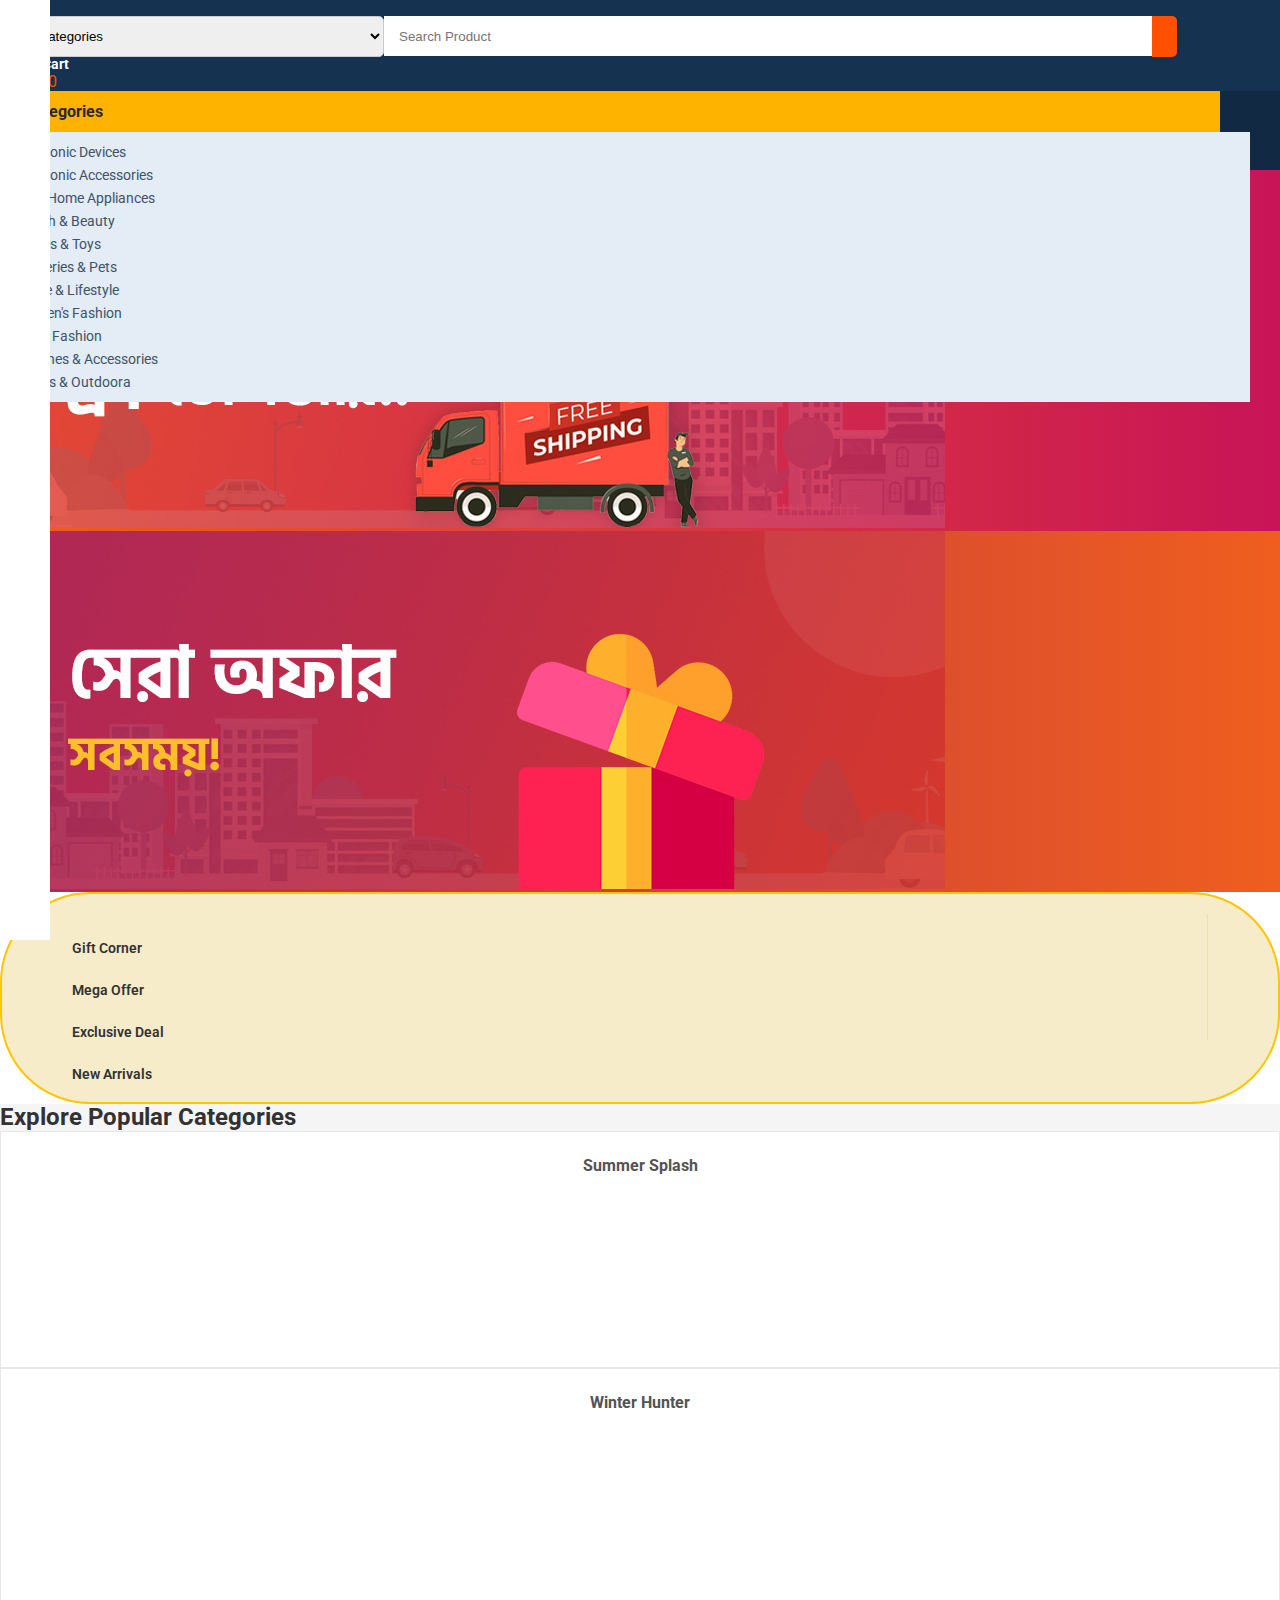
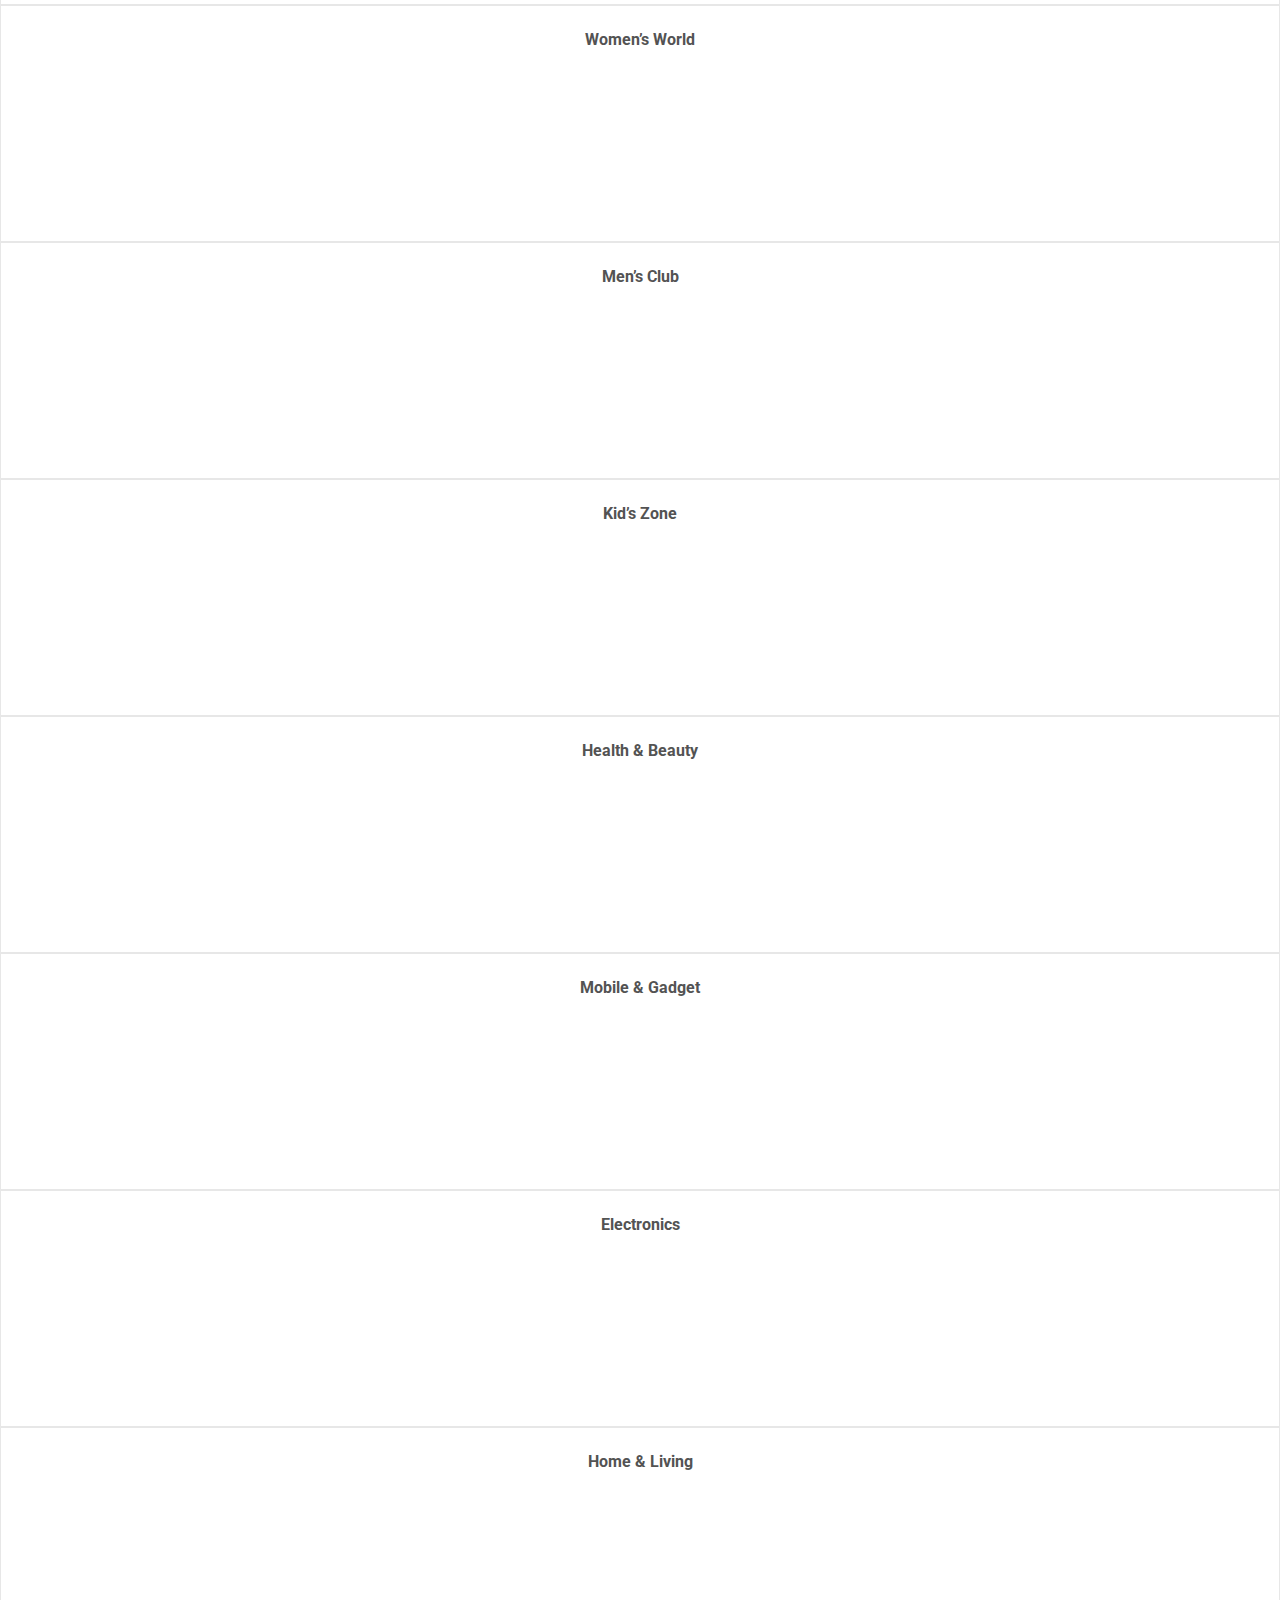
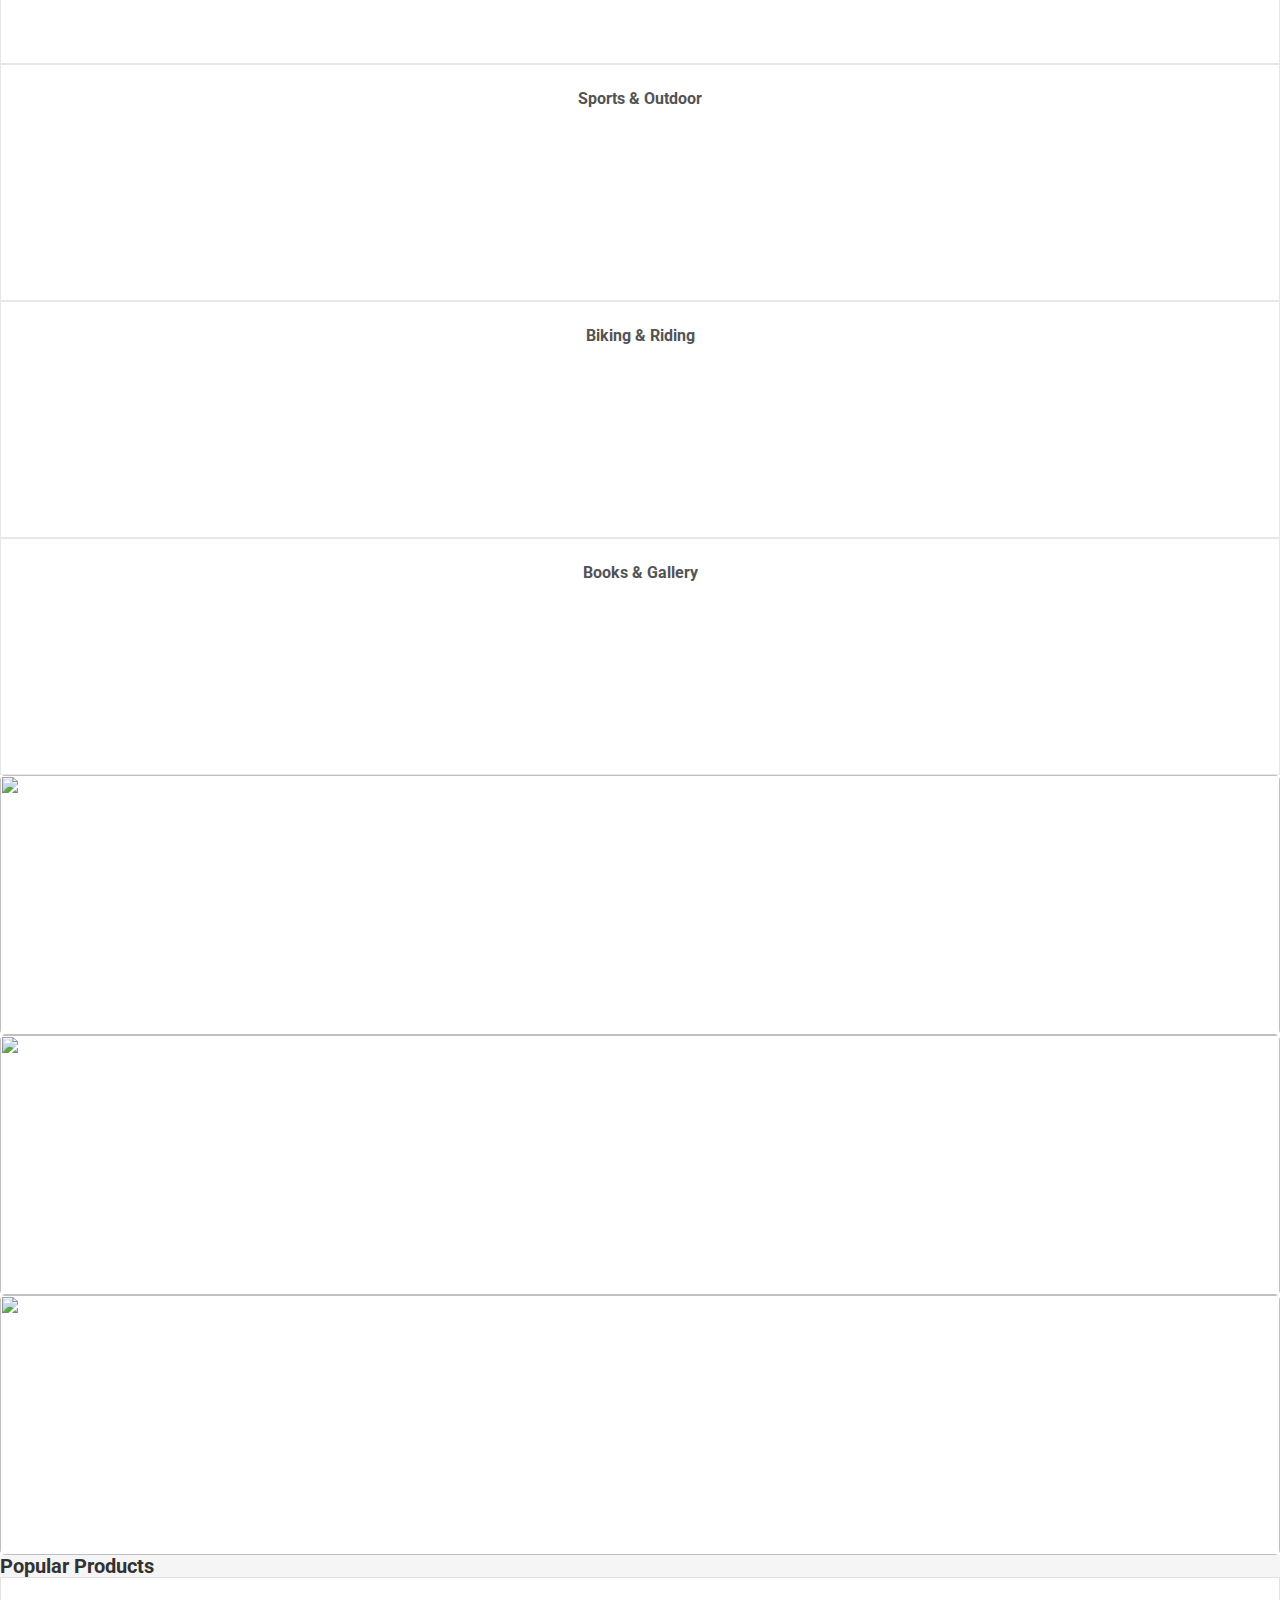
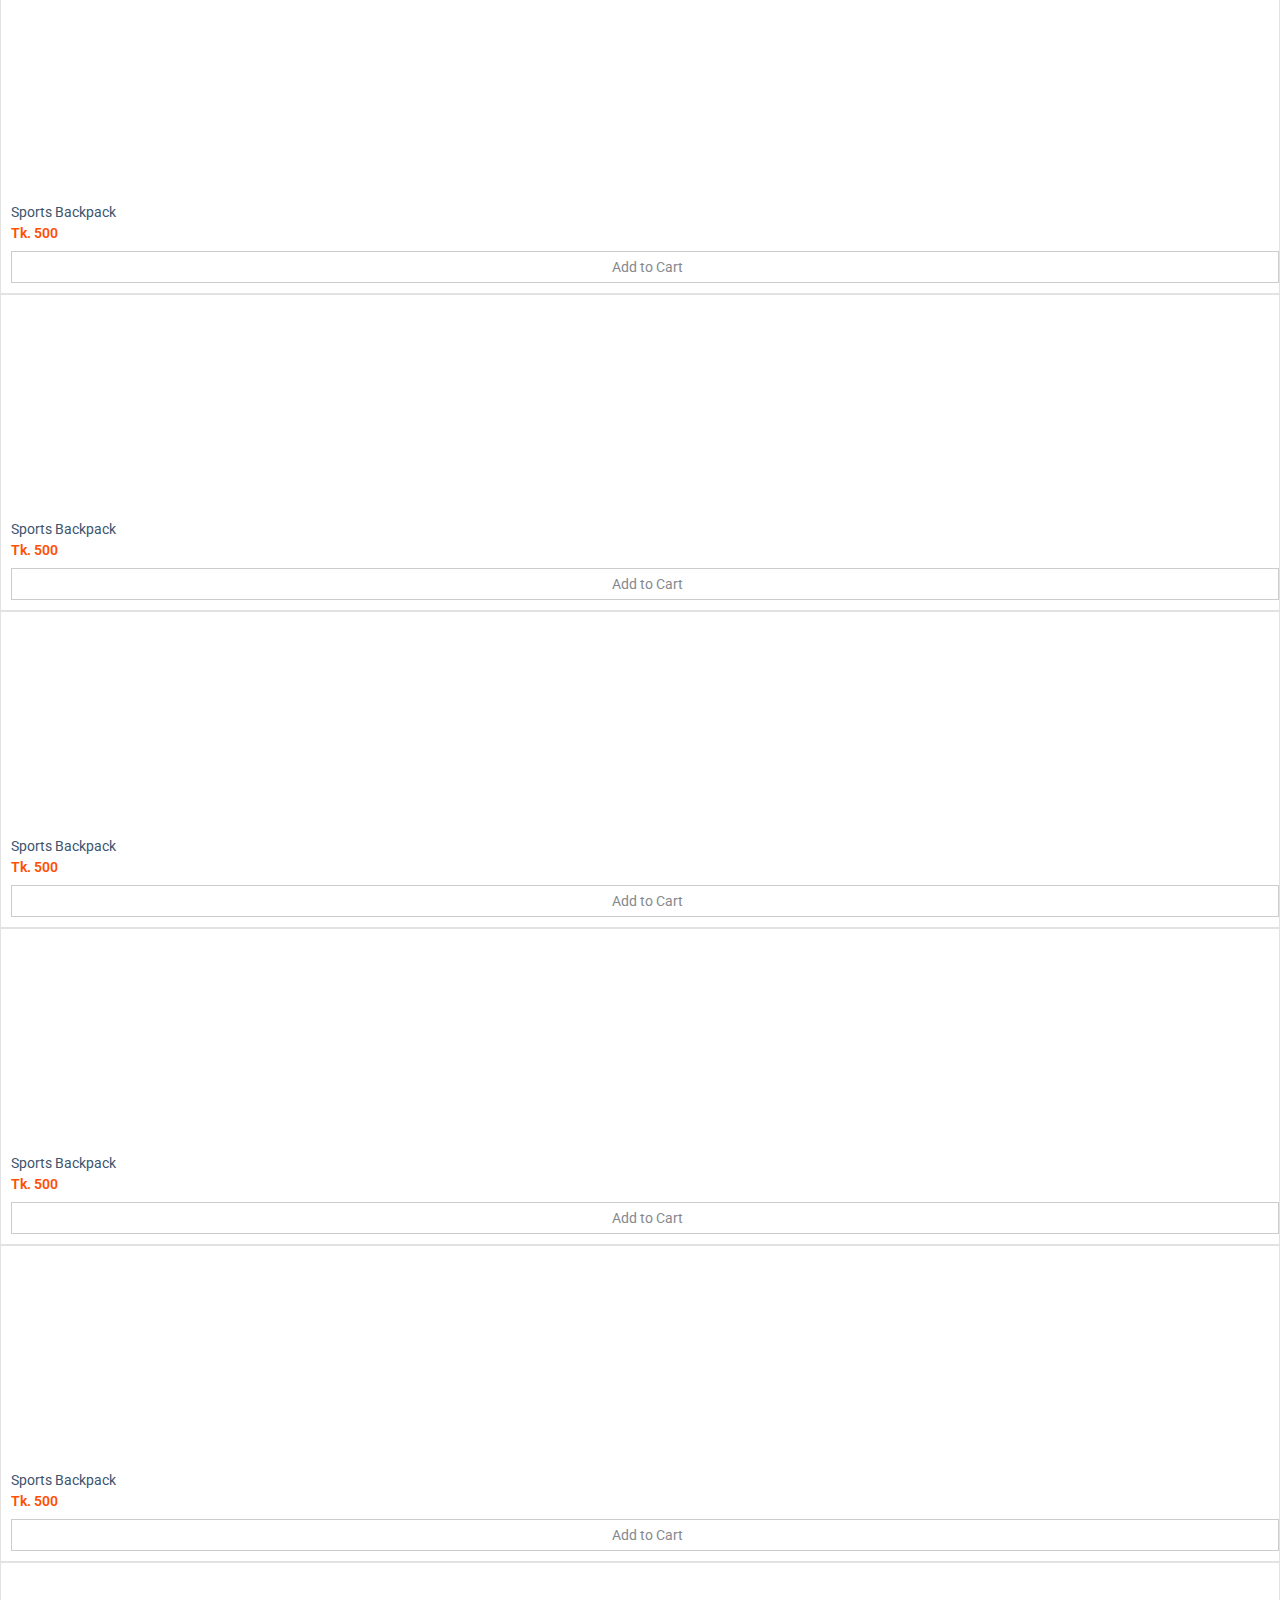
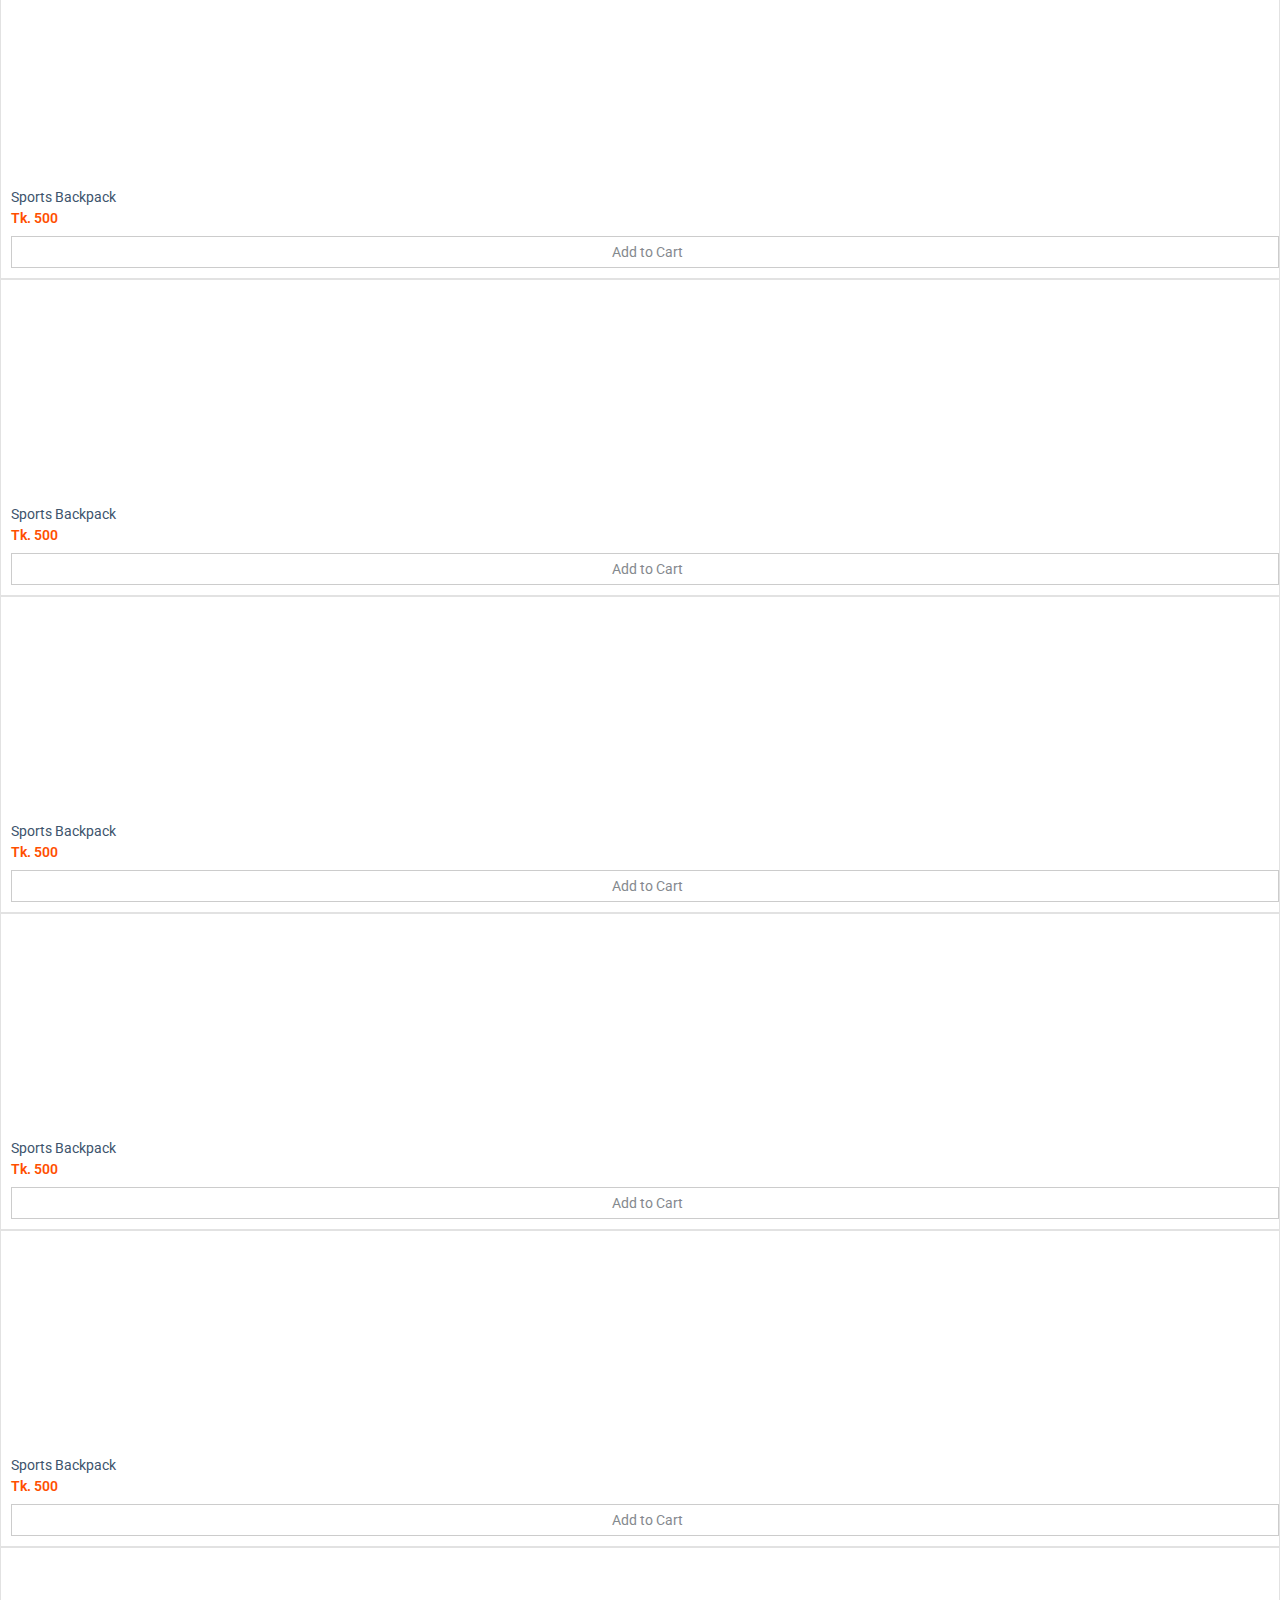
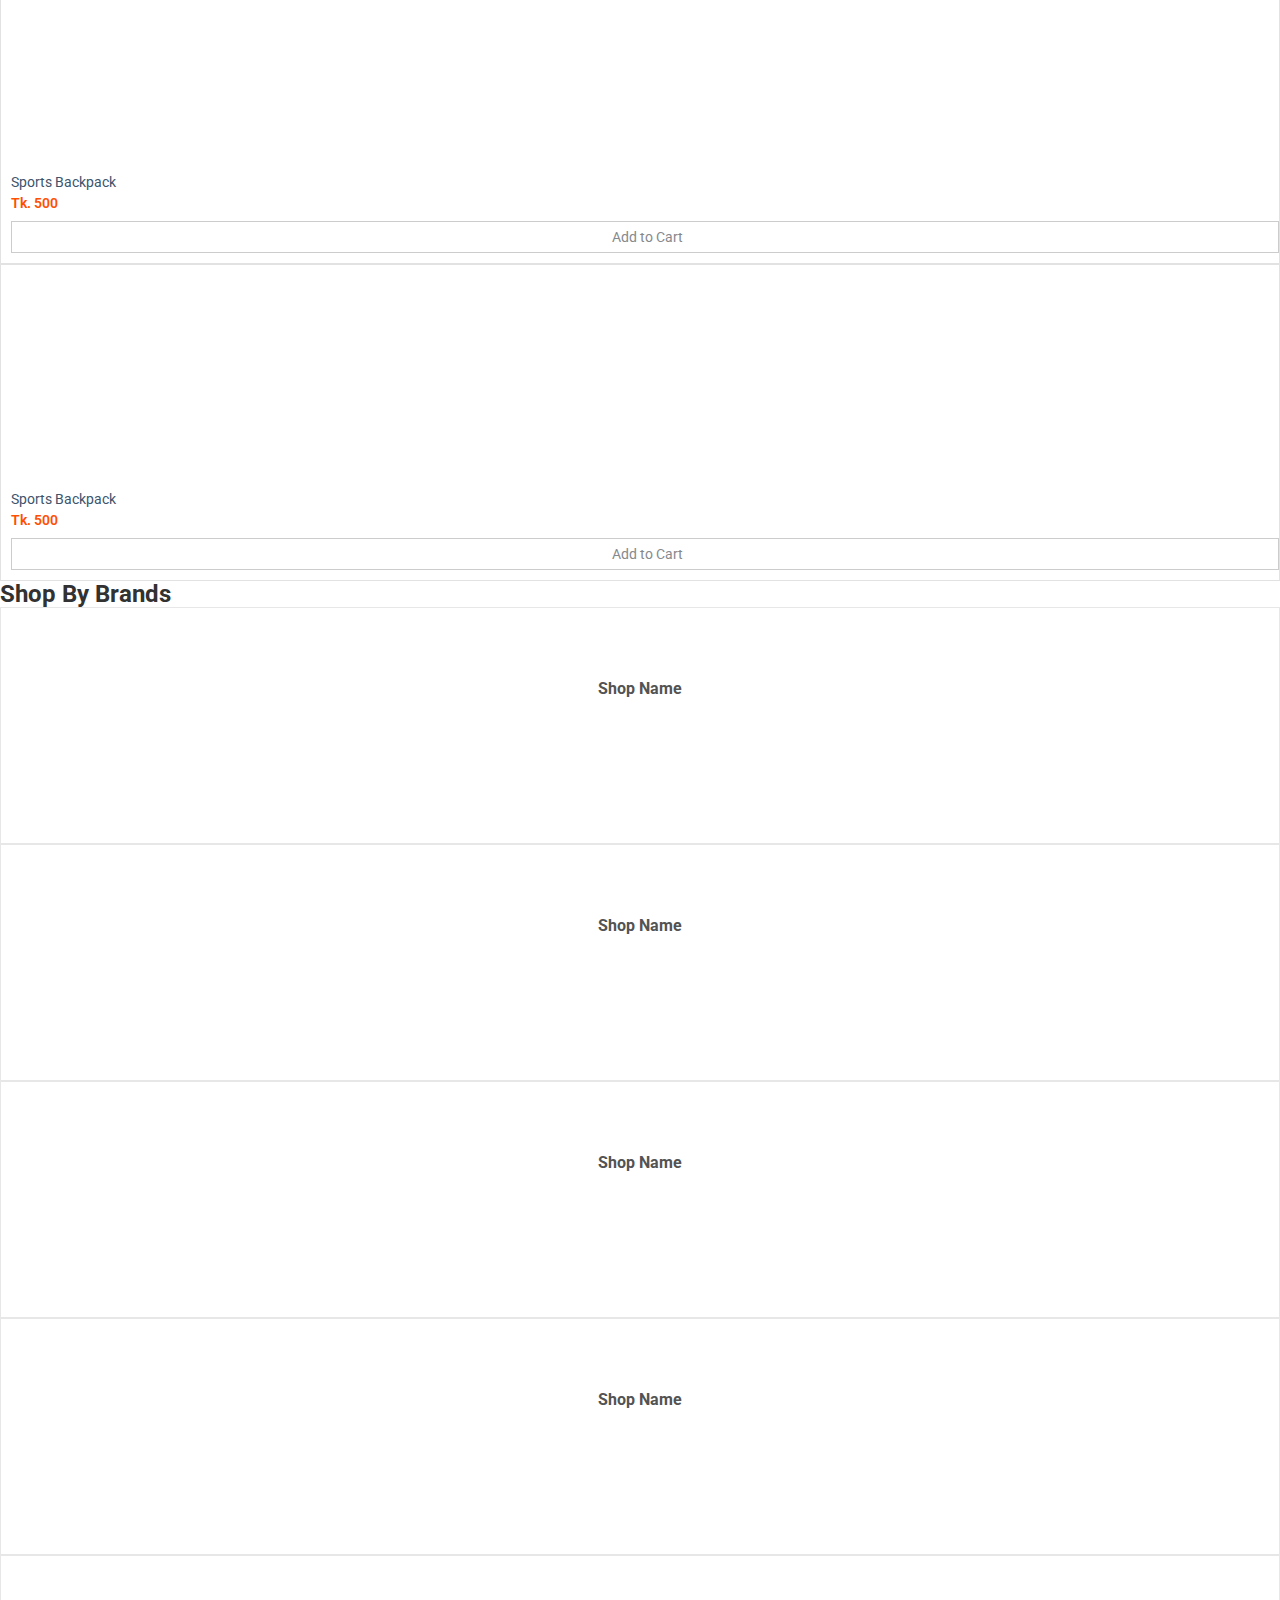
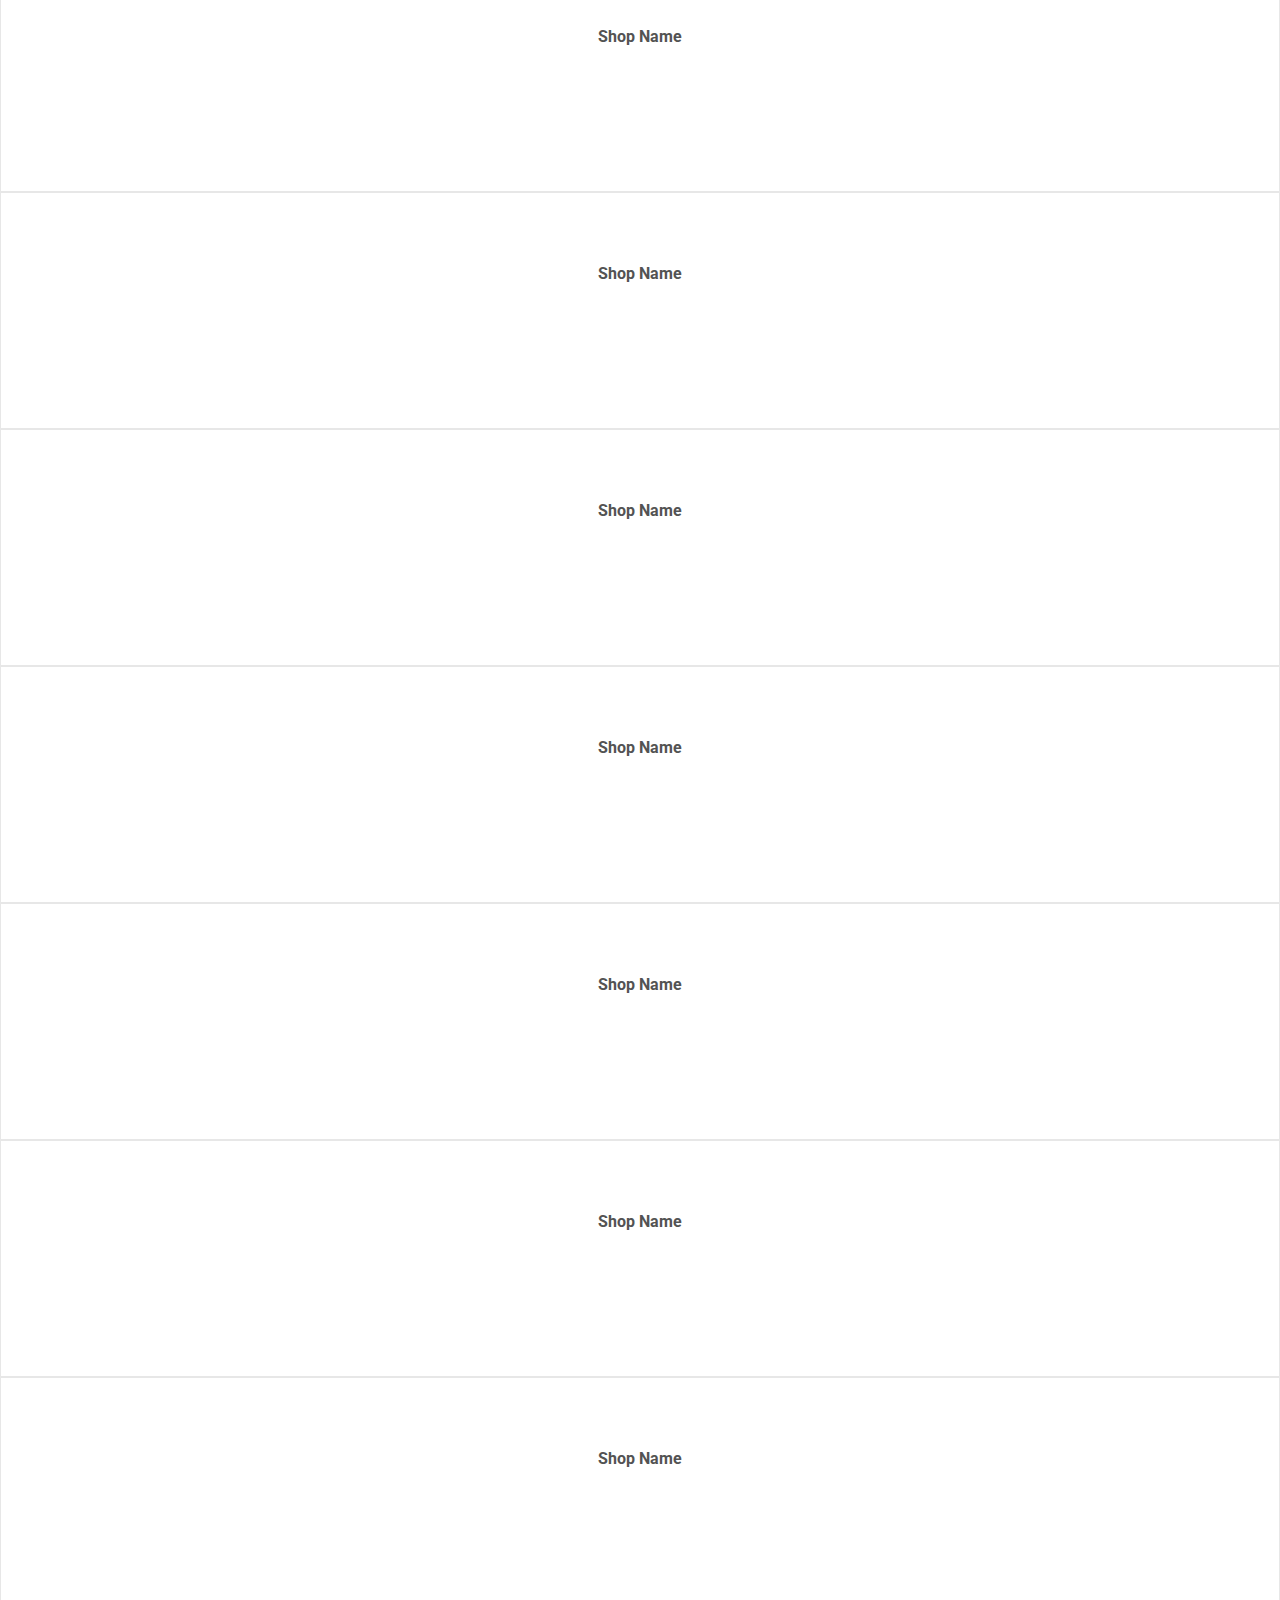
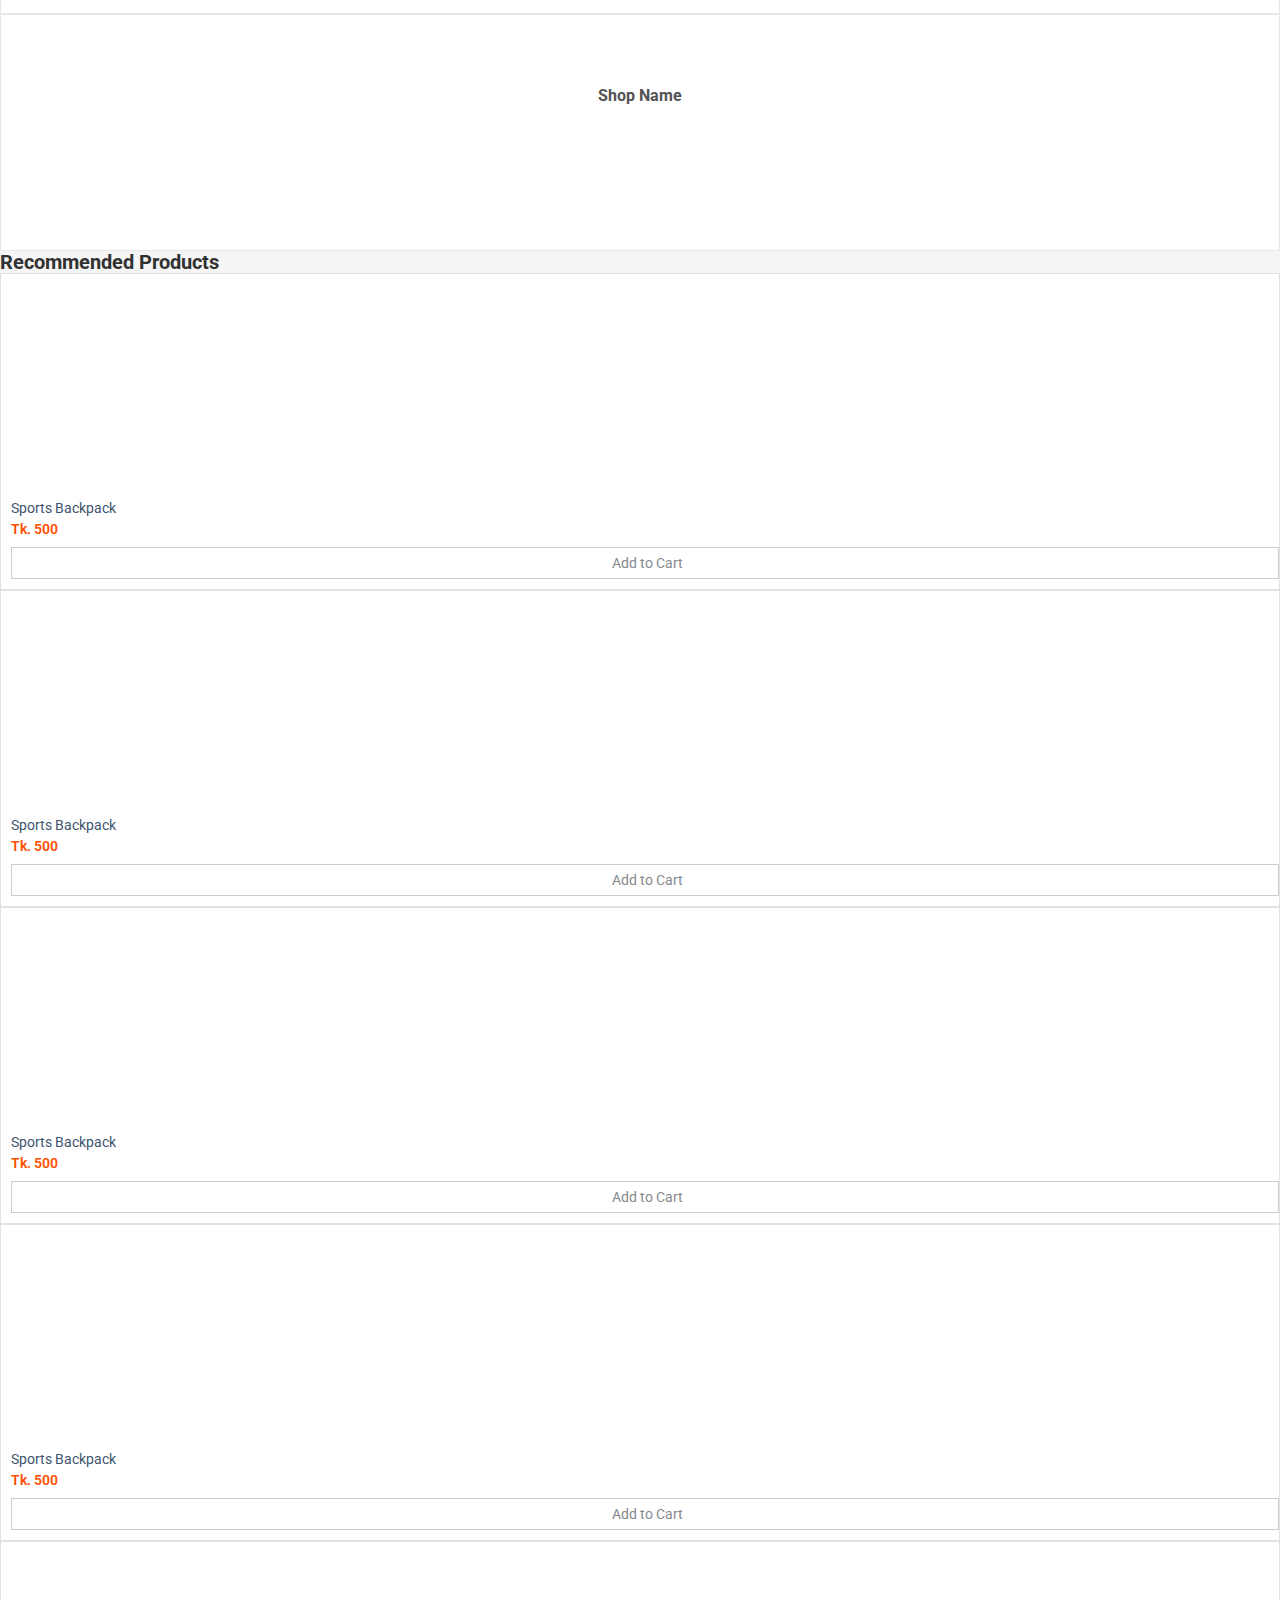
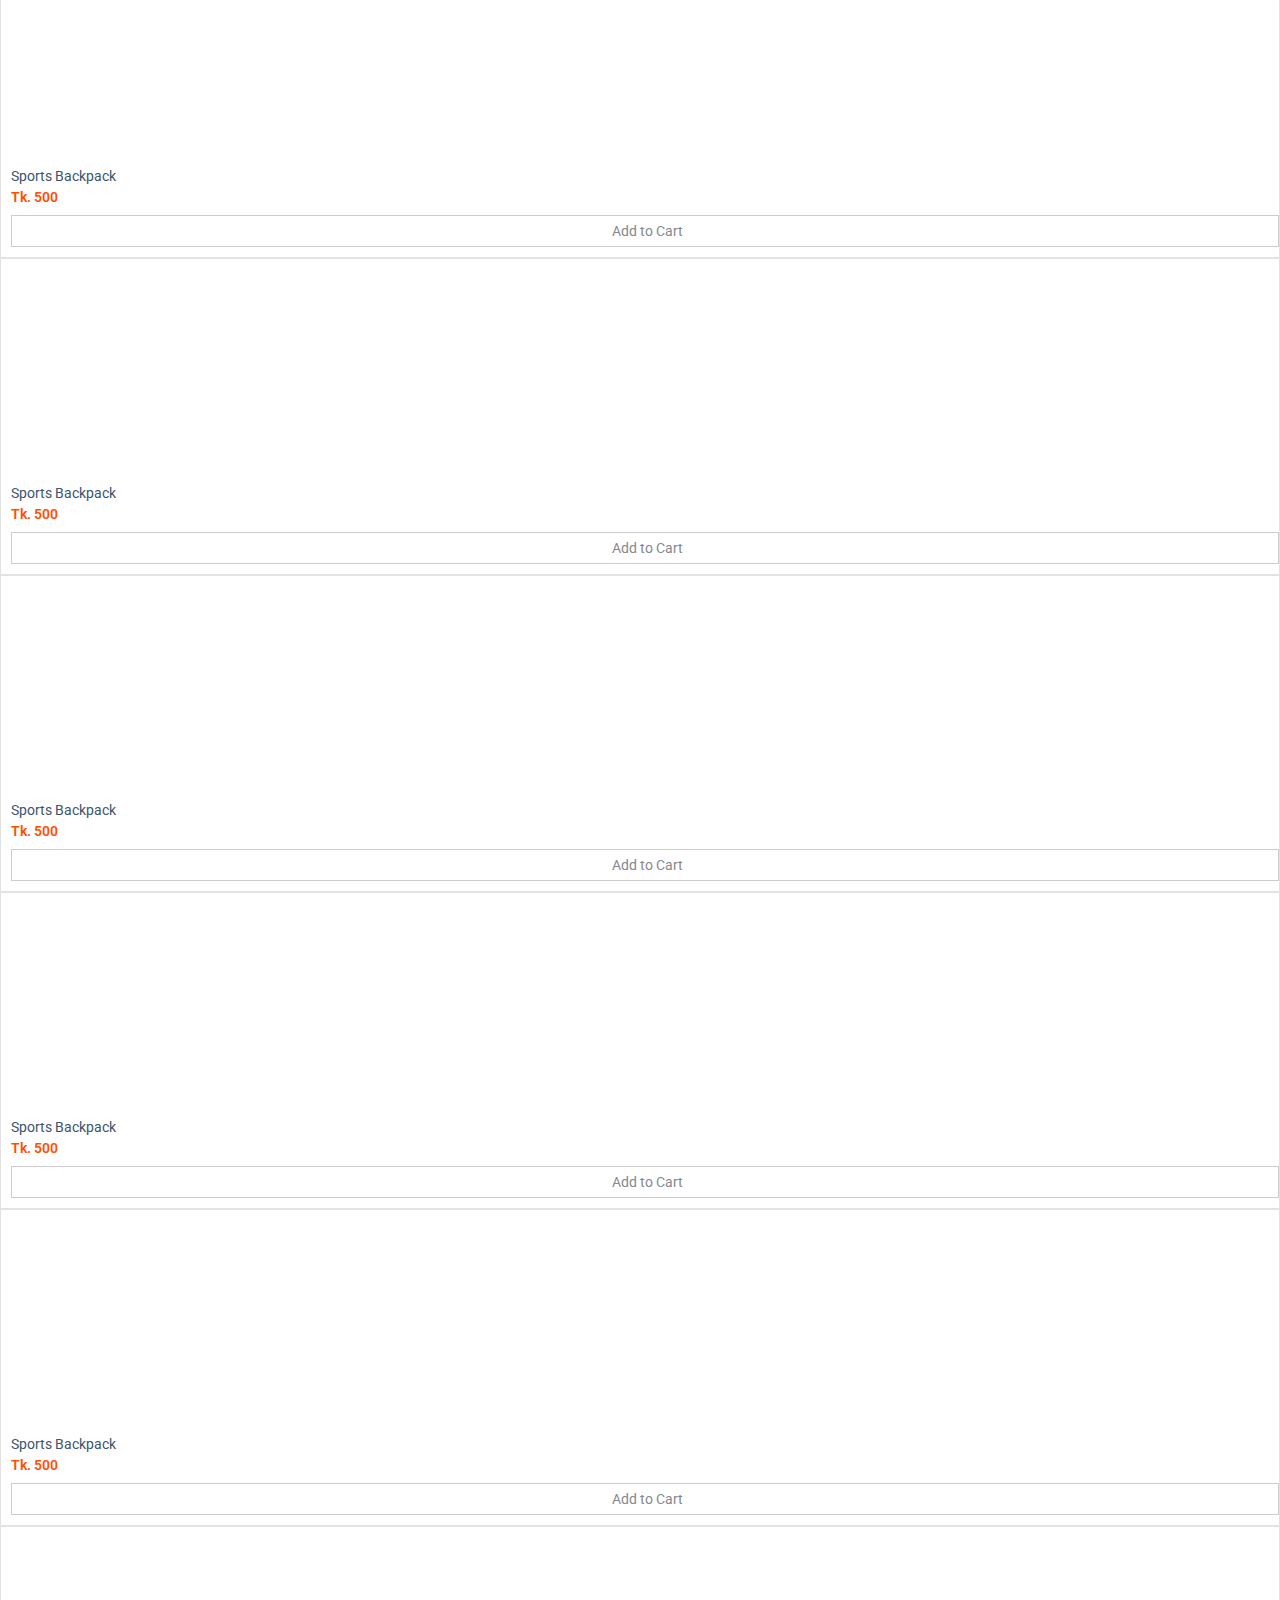
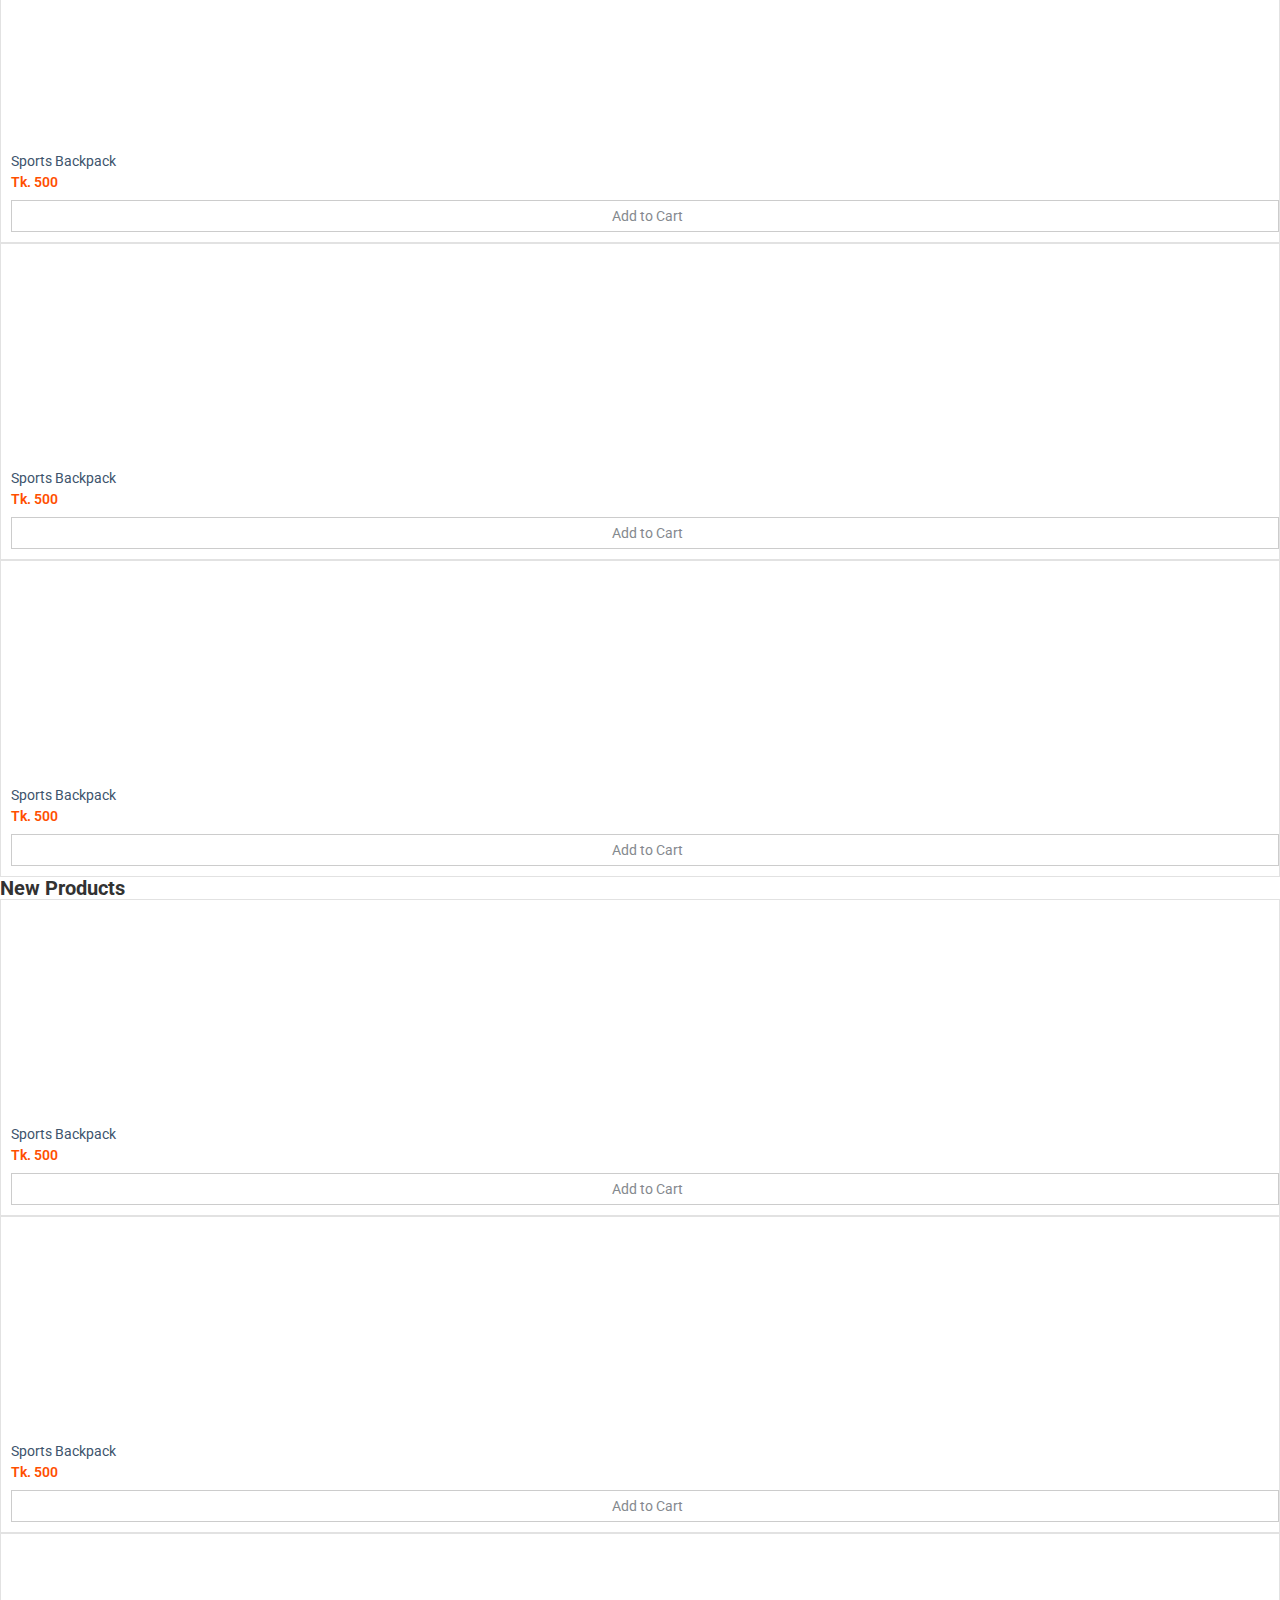
==== commit 75a0901f: "yu" ====
--- a/index.html
+++ b/index.html
@@ -35,128 +35,161 @@
     <![endif]-->
 
     <!-- header area start -->
-    <header class="site-header pt-20 pb-20">
-        <div class="container">
-            <div class="row">
-                <div class="col-xl-3 col-lg-3">
-                    <a href="index.html" class="site-logo">
-                        <img src="assets/images/logo.png" alt="">
-                    </a>
-                </div>
-                <div class="col-xl-7 col-lg-6">
-                    <div class="search-by-cat">
-                        <form action="get">
-                            <div class="search-by-cat-wrap">
-                                <div class="search-cat-list">
-                                    <select>
-                                        <option value="0">All Categories</option>
-                                        <option value="59">Baby Care</option>
-                                    </select>
+    <header class="site-header">
+        <div class="header-top pt-20 pb-20">
+            <div class="container">
+                <div class="row">
+                    <div class="col-xl-3 col-lg-3">
+                        <a href="index.html" class="site-logo">
+                            <img src="assets/images/logo.png" alt="">
+                        </a>
+                    </div>
+                    <div class="col-xl-7 col-lg-6">
+                        <div class="search-by-cat">
+                            <form action="get">
+                                <div class="search-by-cat-wrap">
+                                    <div class="search-cat-list">
+                                        <select>
+                                            <option value="0">All Categories</option>
+                                            <option value="59">Baby Care</option>
+                                        </select>
+                                    </div>
+                                    <div class="search-field">
+                                        <input type="search" placeholder="Search Product">
+                                    </div>
+                                    <button class="search-submit" type="submit"><i class="fa fa-search"></i></button>
                                 </div>
-                                <div class="search-field">
-                                    <input type="search" placeholder="Search Product">
+                            </form>
+                        </div>
+                    </div>
+                    <div class="col-xl-2 col-lg-3">
+                        <div class="cart-user-wrap">
+                            <div class="cart-button">
+                                <div class="cart-icon">
+                                    <img src="assets/images/cart.png" alt="">
                                 </div>
-                                <button class="search-submit" type="submit"><i class="fa fa-search"></i></button>
+                                <div class="cart-content">
+                                    <h5>My Cart</h5>
+                                    <span class="cart-total">৳ 470</span>
+                                </div>
                             </div>
-                        </form>
-                    </div>
-                </div>
-                <div class="col-xl-2 col-lg-3">
-                    <div class="cart-user-wrap">
-                        <div class="cart-button">
-                            <div class="cart-icon">
-                                <img src="assets/images/cart.png" alt="">
+                            <div class="user-button">
+                                <div class="user-icon">
+                                    <img src="assets/images/user.png" alt="">
+                                </div>
+                                <div class="user-menu">
+                                    <ul>
+                                        <li><a href="#">Login</a></li>
+                                        <li><a href="#">Register</a></li>
+                                    </ul>
+                                </div>
                             </div>
-                            <div class="cart-content">
-                                <h5>My Cart</h5>
-                                <span class="cart-total">৳ 470</span>
-                            </div>
-                        </div>
-                        <div class="user-button">
-                            <div class="user-icon">
-                                <img src="assets/images/user.png" alt="">
-                            </div>
-                            <div class="user-menu">
+                        </div>
+                    </div>
+                </div>
+            </div>
+        </div>
+        <!-- nav area start -->
+        <div class="nav-area">
+            <div class="container">
+                <div class="row">
+                    <div class="col-xl-3 col-lg-3 col-md-6 col-8">
+                        <div class="nav-cat-wrap">
+                            <a data-toggle="collapse" href="#cat" role="button" aria-expanded="true"
+                                aria-controls="collapseExample" class="nav-cat-btn">
+                                <i class="fa fa-bars"></i>
+                                Categories
+                            </a>
+                            <div class="nav-cat-menu collapse show" id="cat">
                                 <ul>
-                                    <li><a href="#">Login</a></li>
-                                    <li><a href="#">Register</a></li>
-                                </ul>
-                            </div>
-                        </div>
-                    </div>
-                </div>
-            </div>
-        </div>
-    </header>
-    <!-- header area end -->
-
-    <!-- nav area start -->
-    <div class="nav-area">
-        <div class="container">
-            <div class="row">
-                <div class="col-xl-3 col-lg-3 col-md-6 col-8">
-                    <div class="nav-cat-wrap">
-                        <a data-toggle="collapse" href="#cat" role="button" aria-expanded="true" aria-controls="collapseExample"
-                            class="nav-cat-btn">
-                            <i class="fa fa-bars"></i>
-                            Categories
-                        </a>
-                        <div class="nav-cat-menu collapse show" id="cat">
-                            <ul>
-                                <li><a href="category.html">Electronic Devices</a> 
-                                <ul class="sub-menu">
-                                    <li><a href="#0">Babies & Toys</a></li>
-                                    <li><a href="#0">Groceries & Pets</a>
+                                    <li><a href="category.html">Electronic Devices</a>
                                         <ul class="sub-menu">
                                             <li><a href="#0">Babies & Toys</a></li>
-                                            <li><a href="#0">Groceries & Pets</a></li>
+                                            <li><a href="#0">Groceries & Pets</a>
+                                                <ul class="sub-menu">
+                                                    <li><a href="#0">Babies & Toys</a></li>
+                                                    <li><a href="#0">Groceries & Pets</a></li>
+                                                    <li><a href="#0">Home & Lifestyle</a></li>
+                                                    <li><a href="#0">Women's Fashion</a></li>
+                                                    <li><a href="#0">Men's Fashion</a></li>
+                                                </ul>
+                                            </li>
                                             <li><a href="#0">Home & Lifestyle</a></li>
                                             <li><a href="#0">Women's Fashion</a></li>
                                             <li><a href="#0">Men's Fashion</a></li>
                                         </ul>
                                     </li>
+                                    <li><a href="#0">Electronic Accessories</a>
+                                        <ul class="sub-menu">
+                                            <li><a href="#0">Babies & Toys</a></li>
+                                            <li><a href="#0">Groceries & Pets</a>
+                                                <ul class="sub-menu">
+                                                    <li><a href="#0">Babies & Toys</a></li>
+                                                    <li><a href="#0">Groceries & Pets</a></li>
+                                                    <li><a href="#0">Home & Lifestyle</a></li>
+                                                    <li><a href="#0">Women's Fashion</a></li>
+                                                    <li><a href="#0">Men's Fashion</a></li>
+                                                </ul>
+                                            </li>
+                                            <li><a href="#0">Home & Lifestyle</a></li>
+                                            <li><a href="#0">Women's Fashion</a></li>
+                                            <li><a href="#0">Men's Fashion</a></li>
+                                        </ul>
+                                    </li>
+                                    <li><a href="#0">TV & Home Appliances</a>
+                                        <ul class="sub-menu">
+                                            <li><a href="#0">Babies & Toys</a></li>
+                                            <li><a href="#0">Groceries & Pets</a>
+                                                <ul class="sub-menu">
+                                                    <li><a href="#0">Babies & Toys</a></li>
+                                                    <li><a href="#0">Groceries & Pets</a></li>
+                                                    <li><a href="#0">Home & Lifestyle</a></li>
+                                                    <li><a href="#0">Women's Fashion</a></li>
+                                                    <li><a href="#0">Men's Fashion</a></li>
+                                                </ul>
+                                            </li>
+                                            <li><a href="#0">Home & Lifestyle</a></li>
+                                            <li><a href="#0">Women's Fashion</a></li>
+                                            <li><a href="#0">Men's Fashion</a></li>
+                                        </ul>
+                                    </li>
+                                    <li><a href="#0">Health & Beauty</a></li>
+                                    <li><a href="#0">Babies & Toys</a></li>
+                                    <li><a href="#0">Groceries & Pets</a></li>
                                     <li><a href="#0">Home & Lifestyle</a></li>
                                     <li><a href="#0">Women's Fashion</a></li>
                                     <li><a href="#0">Men's Fashion</a></li>
+                                    <li><a href="#0">Watches & Accessories</a></li>
+                                    <li><a href="#0">Sports & Outdoora</a></li>
                                 </ul>
-                            </li>
-                                <li><a href="#0">Electronic Accessories</a></li>
-                                <li><a href="#0">TV & Home Appliances</a></li>
-                                <li><a href="#0">Health & Beauty</a></li>
-                                <li><a href="#0">Babies & Toys</a></li>
-                                <li><a href="#0">Groceries & Pets</a></li>
-                                <li><a href="#0">Home & Lifestyle</a></li>
-                                <li><a href="#0">Women's Fashion</a></li>
-                                <li><a href="#0">Men's Fashion</a></li>
-                                <li><a href="#0">Watches & Accessories</a></li>
-                                <li><a href="#0">Sports & Outdoora</a></li>
-                            </ul>
-                        </div>
-                    </div>
-                </div>
-                <div class="col-xl-9 col-lg-9 col-md-6 col-4">
-                    <div class="main-menu">
-                        <nav>
-                            <ul>
-                                <li class="active"><a href="#0">New Arrivals</a></li>
-                                <li><a href="#0">99 Zone</a></li>
-                                <li><a href="#0">2020 Mega Offer</a></li>
-                                <li><a href="#0">Gift Corner</a></li>
-                                <li><a href="#0">Execlusive Deal</a></li>
-                            </ul>
-                        </nav>
-                    </div>
-                    <div class="sideicon">
-                        <input type="checkbox" class="navigation__checkbox" id="navi-toggle">
-                        <label for="navi-toggle" class="navigation__button">
-                            <span class="navigation__icon">&nbsp;</span>
-                        </label>
-                    </div>
-                </div>
-            </div>
-        </div>
-    </div>
-    <!-- nav area end -->
+                            </div>
+                        </div>
+                    </div>
+                    <div class="col-xl-9 col-lg-9 col-md-6 col-4">
+                        <div class="main-menu">
+                            <nav>
+                                <ul>
+                                    <li class="active"><a href="#0">New Arrivals</a></li>
+                                    <li><a href="#0">99 Zone</a></li>
+                                    <li><a href="#0">2020 Mega Offer</a></li>
+                                    <li><a href="#0">Gift Corner</a></li>
+                                    <li><a href="#0">Execlusive Deal</a></li>
+                                </ul>
+                            </nav>
+                        </div>
+                        <div class="sideicon">
+                            <input type="checkbox" class="navigation__checkbox" id="navi-toggle">
+                            <label for="navi-toggle" class="navigation__button">
+                                <span class="navigation__icon">&nbsp;</span>
+                            </label>
+                        </div>
+                    </div>
+                </div>
+            </div>
+        </div>
+        <!-- nav area end -->
+    </header>
+    <!-- header area end -->
 
     <div class="overlay"></div>
 
@@ -201,7 +234,7 @@
     <!-- Banner area end -->
 
     <!-- offer area start -->
-    <section class="offer-area pt-60 pb-60">
+    <section class="offer-area pt-30 pb-30">
         <div class="container">
             <div class="row">
                 <div class="col-xl-12">
@@ -248,11 +281,11 @@
     <!-- offer area end -->
 
     <!-- cat area start -->
-    <section class="cat-area pt-70 pb-70">
+    <section class="cat-area pt-30 pb-30">
         <div class="container">
             <div class="row">
                 <div class="col-xl-12 text-center">
-                    <div class="section-heading mb-30">
+                    <div class="section-heading mb-15">
                         <h2 class="heading-title">Explore Popular Categories</h2>
                     </div>
                 </div>
@@ -360,7 +393,7 @@
     <!-- cat area end -->
 
     <!-- smart offer img start -->
-    <section class="smart-offer pt-60 pb-60">
+    <section class="smart-offer pt-30 pb-30">
         <div class="container">
             <div class="row no-gutters">
                 <div class="col-xl-3">
@@ -384,7 +417,7 @@
     <!-- smart offer img end -->
 
     <!-- product area start -->
-    <section class="product-area pt-50 pb-50">
+    <section class="product-area pt-30 pb-30">
         <div class="container">
             <div class="row">
                 <div class="col-xl-12">
@@ -544,11 +577,11 @@
     <!-- product area end -->
 
     <!-- cat area start -->
-    <section class="cat-area shop pt-70 pb-70">
+    <section class="cat-area shop pt-30 pb-30">
         <div class="container">
             <div class="row">
                 <div class="col-xl-12 text-center">
-                    <div class="section-heading mb-30">
+                    <div class="section-heading mb-15">
                         <h2 class="heading-title">Shop By Brands</h2>
                     </div>
                 </div>
@@ -656,7 +689,7 @@
     <!-- cat area end -->
 
     <!-- product area start -->
-    <section class="product-area pt-50 pb-50">
+    <section class="product-area pt-30 pb-30">
         <div class="container">
             <div class="row">
                 <div class="col-xl-12">
@@ -816,7 +849,7 @@
     <!-- product area end -->
 
     <!-- product area start -->
-    <section class="product-area white-bg pt-50 pb-50">
+    <section class="product-area white-bg pt-30 pb-30">
         <div class="container">
             <div class="row">
                 <div class="col-xl-12">
@@ -995,7 +1028,7 @@
                         </div>
                     </div>
                 </div>
-                <div class="col-xl-3 col-lg-6">
+                <div class="col-xl-2 col-lg-6">
                     <div class="footer-widget mt-30">
                         <h4 class="widget-title mb-15">Customer Services</h4>
                         <ul>
@@ -1008,7 +1041,7 @@
                         </ul>
                     </div>
                 </div>
-                <div class="col-xl-3 col-lg-6">
+                <div class="col-xl-2 col-lg-6">
                     <div class="footer-widget mt-30">
                         <h4 class="widget-title mb-15">About Taobao</h4>
                         <ul>
@@ -1018,7 +1051,7 @@
                         </ul>
                     </div>
                 </div>
-                <div class="col-xl-3 col-lg-6">
+                <div class="col-xl-2 col-lg-6">
                     <div class="footer-widget mt-30">
                         <h4 class="widget-title mb-15">Customer Services</h4>
                         <ul>
@@ -1031,6 +1064,15 @@
                         </ul>
                     </div>
                 </div>
+                <div class="col-xl-3 col-lg-6">
+                    <div class="footer-widget mt-30">
+                        <h4 class="widget-title mb-15">Download App</h4>
+                        <div class="download-wrap">
+                            <a href="#"><img src="assets/images/download-1.png" alt=""></a>
+                            <a href="#"><img src="assets/images/download-2.png" alt=""></a>
+                        </div>
+                    </div>
+                </div>
             </div>
             <div class="row">
                 <div class="col-xl-12">
--- a/assets/css/style.css
+++ b/assets/css/style.css
@@ -43,7 +43,7 @@
 	font-family: "Roboto", sans-serif;
 	font-weight: 400;
 	font-style: normal;
-	font-size: 16px;
+	font-size: 14px;
 	color: #7a8a9e;
 }
 
@@ -78,7 +78,7 @@
 select,
 textarea {
 	border: 1px solid #cacaca;
-	padding: 10px 15px;
+	padding: 11px 15px;
 	border-radius: 5px;
 	width: 100%;
 }
@@ -109,7 +109,7 @@
 
 .search-field input {
 	border: none;
-	padding: 11px 15px;
+	padding: 12.5px 15px;
 }
 
 .search-cat-list .nice-select {
@@ -236,7 +236,7 @@
 	background: #e4ecf5;
 	padding: 12px 15px;
 	position: absolute;
-	width: calc(100% - 35px);
+	width: calc(100% - 60px);
 	z-index: 2;
 }
 
@@ -253,7 +253,7 @@
 
 .nav-cat-wrap {
 	position: relative;
-	padding-right: 35px;
+	padding-right: 60px;
 }
 .nav-cat-wrap::after {
     content: "\f107";
@@ -261,12 +261,12 @@
     position: absolute;
     top: 50%;
     transform: translateY(-50%);
-    right: 45px;
+    right: 70px;
     color: #282828;
 }
 
 .banner-area img {
-    min-height: 358px;
+    min-height: 325px;
 }
 
 /* offer icon css */
@@ -287,7 +287,7 @@
 }
 .heading-title {
 	color: #323232;
-	font-size: 30px;
+	font-size: 24px;
 	font-weight: 700;
 }
 .single-cat-box .cat-title {
@@ -328,7 +328,7 @@
 
 /* product css */
 .heading-title.small {
-	font-size: 25px;
+	font-size: 20px;
 }
 
 .single-product {
@@ -387,13 +387,14 @@
 }
 .social-links a {
 	display: block;
-	width: 40px;
-	height: 40px;
+	width: 30px;
+	height: 30px;
 	border-radius: 40px;
 	border: 1px solid #b5c8e8;
 	color: #b5c8e8;
 	text-align: center;
-	line-height: 40px;
+	line-height: 30px;
+	font-size: 11px;
 }
 
 .social-links a:hover {
@@ -402,11 +403,11 @@
 	border-color: transparent;
 }
 .social-links a:not(:last-child) {
-	margin-right: 10px;
+	margin-right: 8px;
 }
 
 .footer-widget li:not(:last-child) {
-	margin-bottom: 12px;
+	margin-bottom: 10px;
 }
 
 .footer-widget li a {
@@ -602,7 +603,7 @@
 }
 
 .sidebar-widget li:not(:last-child) {
-	margin-bottom: 10px;
+	margin-bottom: 5px;
 }
 .woo-sidebar {
 	background: #f5f5f5;
@@ -829,6 +830,7 @@
 	text-align: center;
 	margin-bottom: 20px;
 	margin-top: 20px;
+	background: #FFF;
 }
 
 .single-cart-top .icon {
@@ -919,16 +921,19 @@
 
 .cart-items {
 	margin-bottom: 30px;
+	background: #fff;
 }
 
 .shopping-cart {
 	padding-bottom: 30px;
+	background: #F5F5F5;
 }
 
 .order-summery {
 	border: 1px solid #ccc;
 	padding: 20px 20px;
 	margin-top: 20px;
+	background: #fff;
 }
 
 .order-summery h4 {
@@ -1211,15 +1216,15 @@
 
 .nav-cat-menu li .sub-menu {
     position: absolute;
-    left: 220px;
+    left: 195px;
     background: #E4ECF5;
-    width: 235px;
+    width: 200px;
     top: 0px;
     padding-left: 10px;
     padding-top: 10px;
     padding-bottom: 10px;
     box-shadow: 0 0 4px 0 rgba(0,0,0,.25);
-    min-height: 358px;
+    min-height: 325px;
     opacity: 0;
     visibility: hidden;
     transition: .2s;
@@ -1231,9 +1236,168 @@
     top: -12px;
 }
 .nav-cat-menu li .sub-menu .sub-menu {
-    left: 225px;
-    top: -41px;
+    left: 190px;
 }
 .cat-banner img {
     border-radius: 5px;
 }
+.download-wrap a {
+    display: block;
+    width: 80%;
+}
+
+.download-wrap a:first-child {
+    margin-bottom: 10px;
+}
+
+.cart-items .qty-plus-minus span:hover {
+    background: #FF4F00;
+    color: #fff;
+}
+
+.shipping-details {
+    background: #fff;
+    padding: 15px;
+    margin-bottom: 15px;
+}
+
+.site-header.sticky {
+    position: fixed !important;
+    top: 0px;
+    width: 100%;
+    z-index: 10;
+    box-shadow: 0px 13px 25px -12px rgba(0, 0, 0, 0.1);
+}
+
+.site-header.page.sticky {
+    background: #fff;
+}
+
+.site-header.animated {
+    -webkit-animation-duration: .3s;
+    animation-duration: .3s;
+}
+
+.search-cat-list .nice-select .current {
+    font-weight: 600;
+    color: #222;
+}
+
+.single-payment-box {
+    background: #000;
+    display: block;
+    text-align: center;
+    padding: 20px 6px;
+    min-height: 206px;
+}
+
+.single-payment-box .title {
+    color: #222;
+    font-size: 20px;
+    margin-top: 20px;
+}
+.payment .col-lg-4:nth-child(1) .single-payment-box  {
+	background: #F4D5DB;
+} 
+.payment .col-lg-4:nth-child(2) .single-payment-box  {
+	background: #FEC4DD;
+} 
+.payment .col-lg-4:nth-child(3) .single-payment-box  {
+	background: #F0DFEF;
+} 
+.payment .col-lg-4:nth-child(4) .single-payment-box  {
+	background: #F7DEC0;
+} 
+.payment .col-lg-4:nth-child(5) .single-payment-box  {
+	background: #C7E3EF;
+} 
+.payment .col-lg-4:nth-child(6) .single-payment-box  {
+	background: #FBDDDB;
+} 
+
+.single-product-del .icon img {
+    width: auto;
+}
+
+.product-dell-wrap .single-product-del {
+    display: flex;
+    align-items: center;
+    background: #F8E6CC;
+    padding: 20px 20px;
+}
+
+.product-dell-wrap .single-product-del h4 {
+    font-size: 16px;
+    font-weight: 700;
+    color: #545454;
+}
+
+.product-dell-wrap .single-product-del span {
+    text-transform: uppercase;
+    color: #FF6D0E;
+    display: block;
+    margin-bottom: 10px;
+}
+
+.single-product-del .icon {
+    margin-right: 20px;
+    flex-basis: 15%;
+}
+
+.saller-wrap {
+    display: flex;
+    align-items: flex-end;
+    justify-content: space-between;
+}
+
+.name-star ul {
+    display: flex;
+}
+
+.single-product-del .content {
+    flex-basis: 80%;
+}
+
+.chat-btn {
+    color: #307EC2;
+    font-weight: 600;
+    margin-top: 5px;
+    display: block;
+}
+
+.saller-btn {
+    background: #FF9A00;
+    color: #fff;
+    display: block;
+    padding: 10px 15px;
+    font-weight: 600;
+    border-radius: 40px;
+    font-size: 12px;
+}
+
+.saller-btn:hover {
+    background: #112942;
+    color: #fff;
+}
+
+.name-star ul li {
+    color: #FF9A00;
+}
+
+.name-star ul li:last-child {
+    color: #B1B1B1;
+}
+
+.product-dell-wrap .single-product-del:nth-child(2) {
+	background: #DEE8CA;
+}
+.product-dell-wrap .single-product-del:nth-child(3) {
+	background: #CFE7EE;
+}
+.product-dell-wrap .single-product-del:nth-child(4) {
+	background: #EBE8E8;
+}
+
+.download-wrap img {
+    width: 175px;
+}--- a/assets/css/responsive.css
+++ b/assets/css/responsive.css
@@ -0,0 +1,119 @@
+/* Normal desktop :1200px. */
+@media (min-width: 1200px) and (max-width: 1500px) {
+}
+
+/* Normal desktop :992px. */
+@media (max-width: 1199px) {
+	.img-box {
+		height: auto;
+	}
+	.offer-wrap .row .col-xl-3:nth-child(2) .single-offer-box {
+		border-color: transparent;
+	}
+	.search-field {
+		flex-basis: 64%;
+	}
+	.search-submit {
+    position: absolute;
+    right: 0;
+}
+	.banner-title.big span {
+		font-size: 60px;
+	}
+	.banner-title {
+		font-size: 42px;
+	}
+
+	.banner-title.big {
+		font-size: 50px;
+	}
+	.banner-content {
+		padding-top: 133px;
+	}
+	.banner-area img {
+		min-height: auto;
+	}
+	.nav-cat-wrap::after {
+		right: 25px;
+	}
+	.nav-cat-wrap {
+		padding-right: 10px;
+	}
+	.nav-cat-menu {
+    width: calc(100% - 10px);}
+}
+
+/* Tablet desktop :768px. */
+@media (max-width: 991px) {
+	.search-field {
+		flex-basis: 68%;
+	}
+	.site-logo {
+		display: block;
+		text-align: center;
+		margin-bottom: 20px;
+	}
+
+	.cart-user-wrap {
+		margin-top: 20px;
+		justify-content: center;
+	}
+
+	.user-button {
+		margin-left: 30px;
+	}
+	.main-menu {
+		display: none;
+	}
+	.sideicon {
+    display: flex;
+    align-items: center;
+    justify-content: flex-end;
+}
+}
+
+/* small mobile :320px. */
+@media (max-width: 767px) {
+	.result-count {
+    text-align: center;
+}
+
+.short-by-lisr {
+    text-align: center;
+}
+
+.short-wrapper {
+    justify-content: center;
+    margin-top: 10px;
+}
+.back-conti-btns .col-md-6 {
+    text-align: center !important;
+}
+}
+
+/* Large Mobile :560px. */
+@media only screen and (min-width: 600px) and (max-width: 767px) {
+}
+
+/* Device 575 */
+@media (max-width: 575px) {
+	.search-field {
+    flex-basis: 60%;
+}
+}
+@media (max-width: 420px) {
+	.search-field {
+    flex-basis: 52%;
+}
+
+}
+@media (max-width: 350px) {
+	.search-cat-list .nice-select .current {
+    font-size: 13px;
+}
+
+.search-field input {
+    font-size: 12px;
+    padding: 14px 15px;
+}
+}
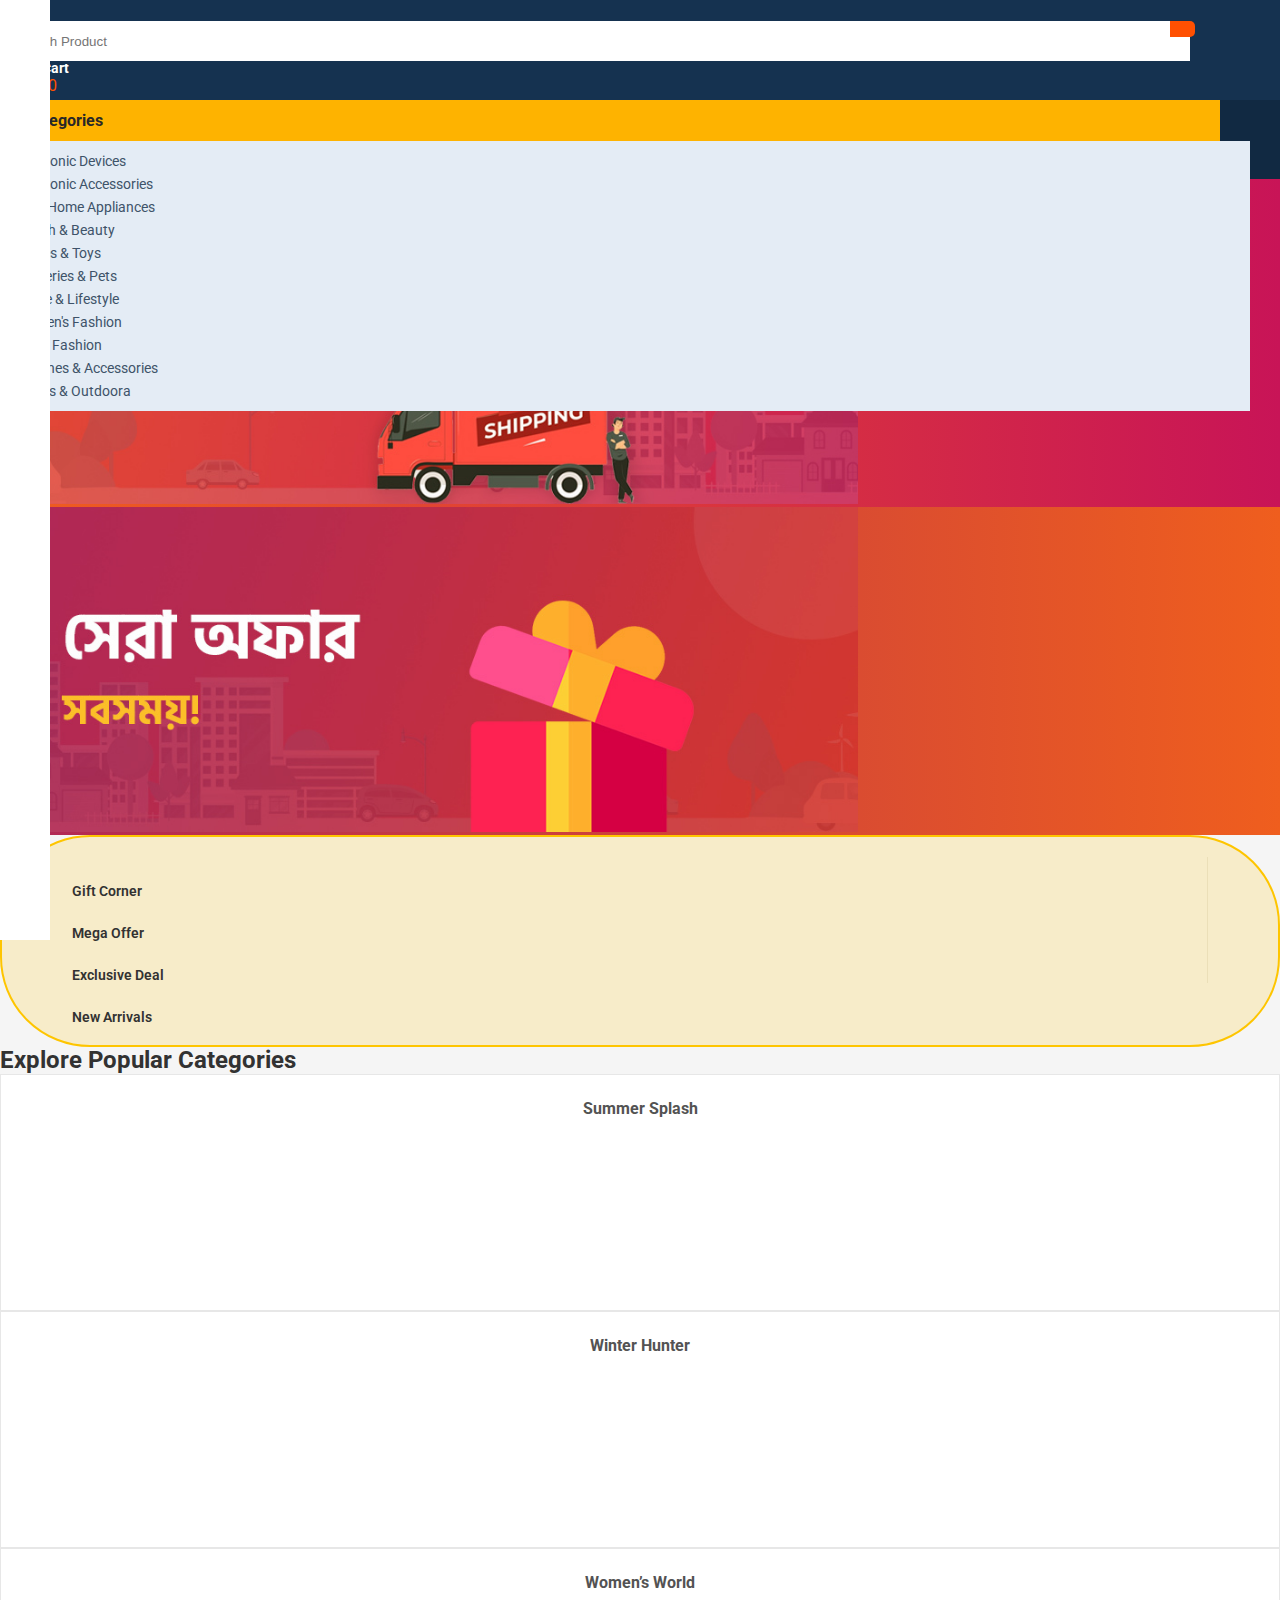
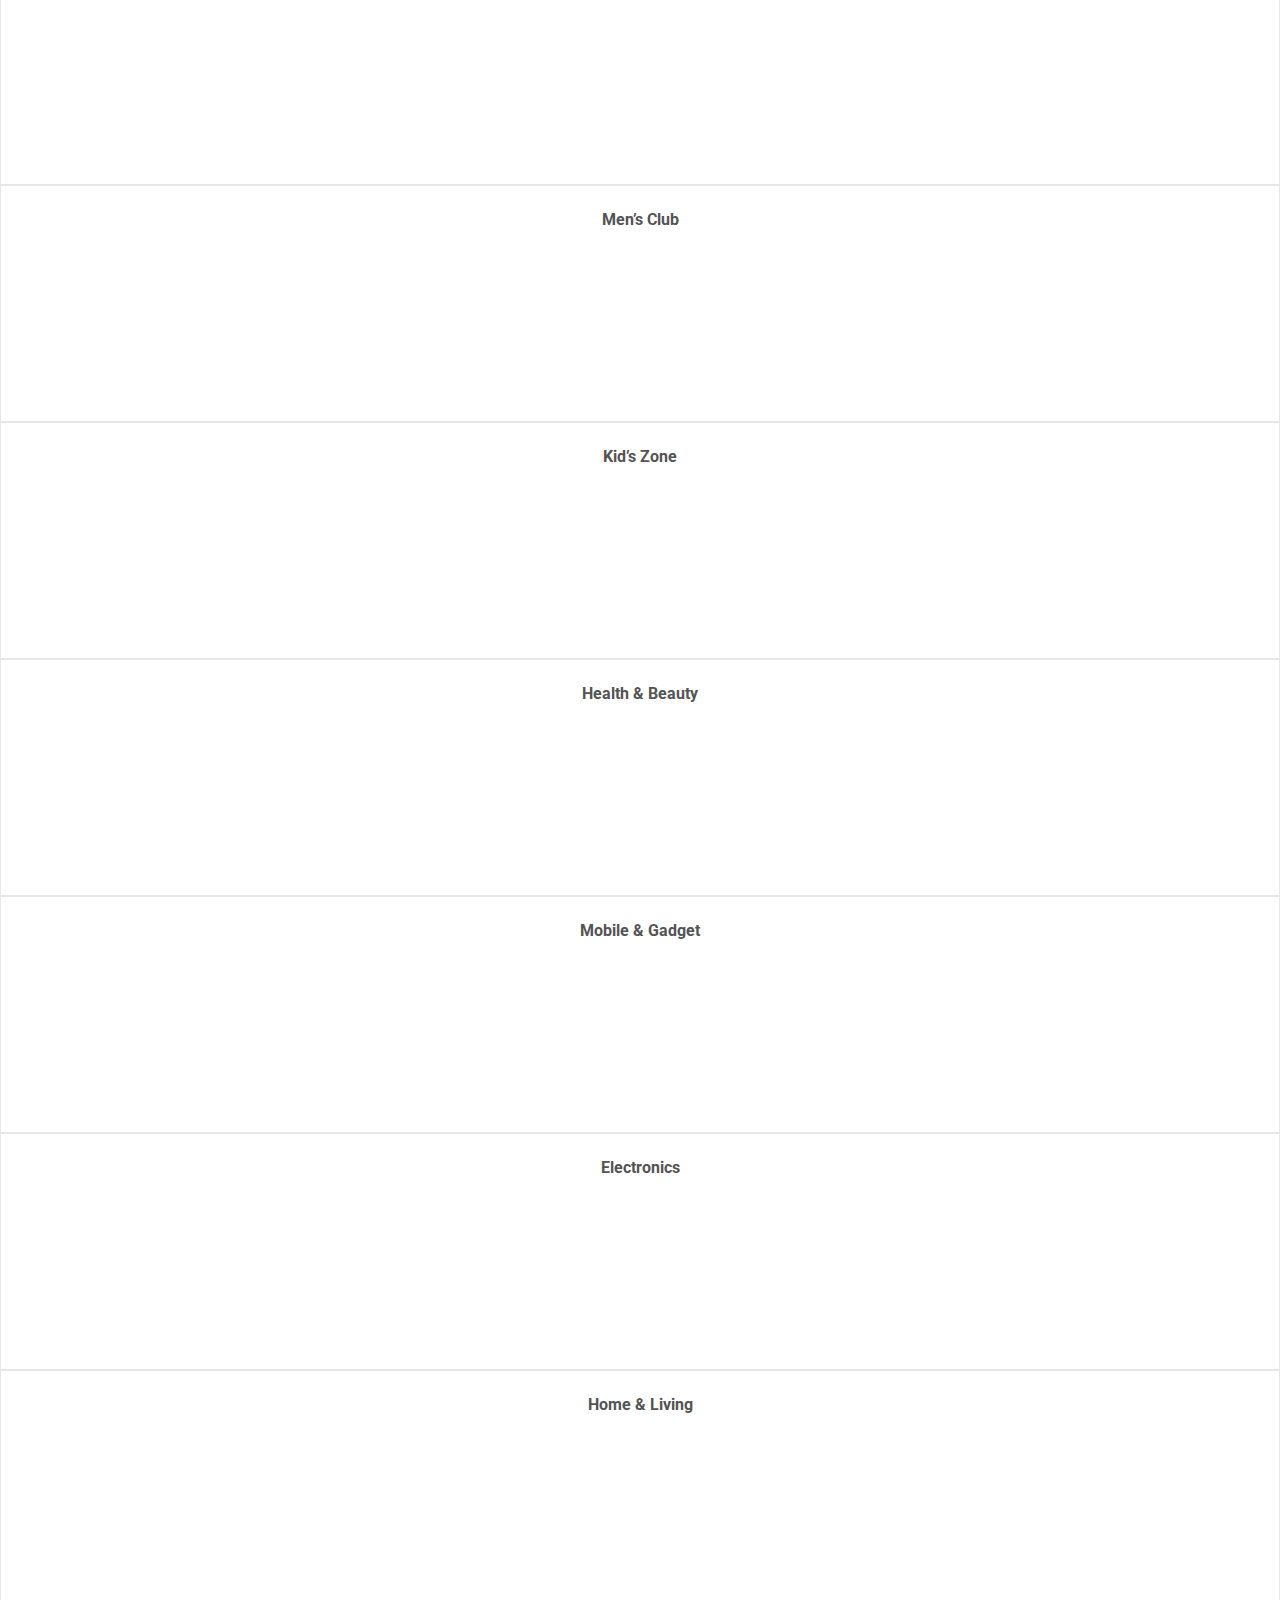
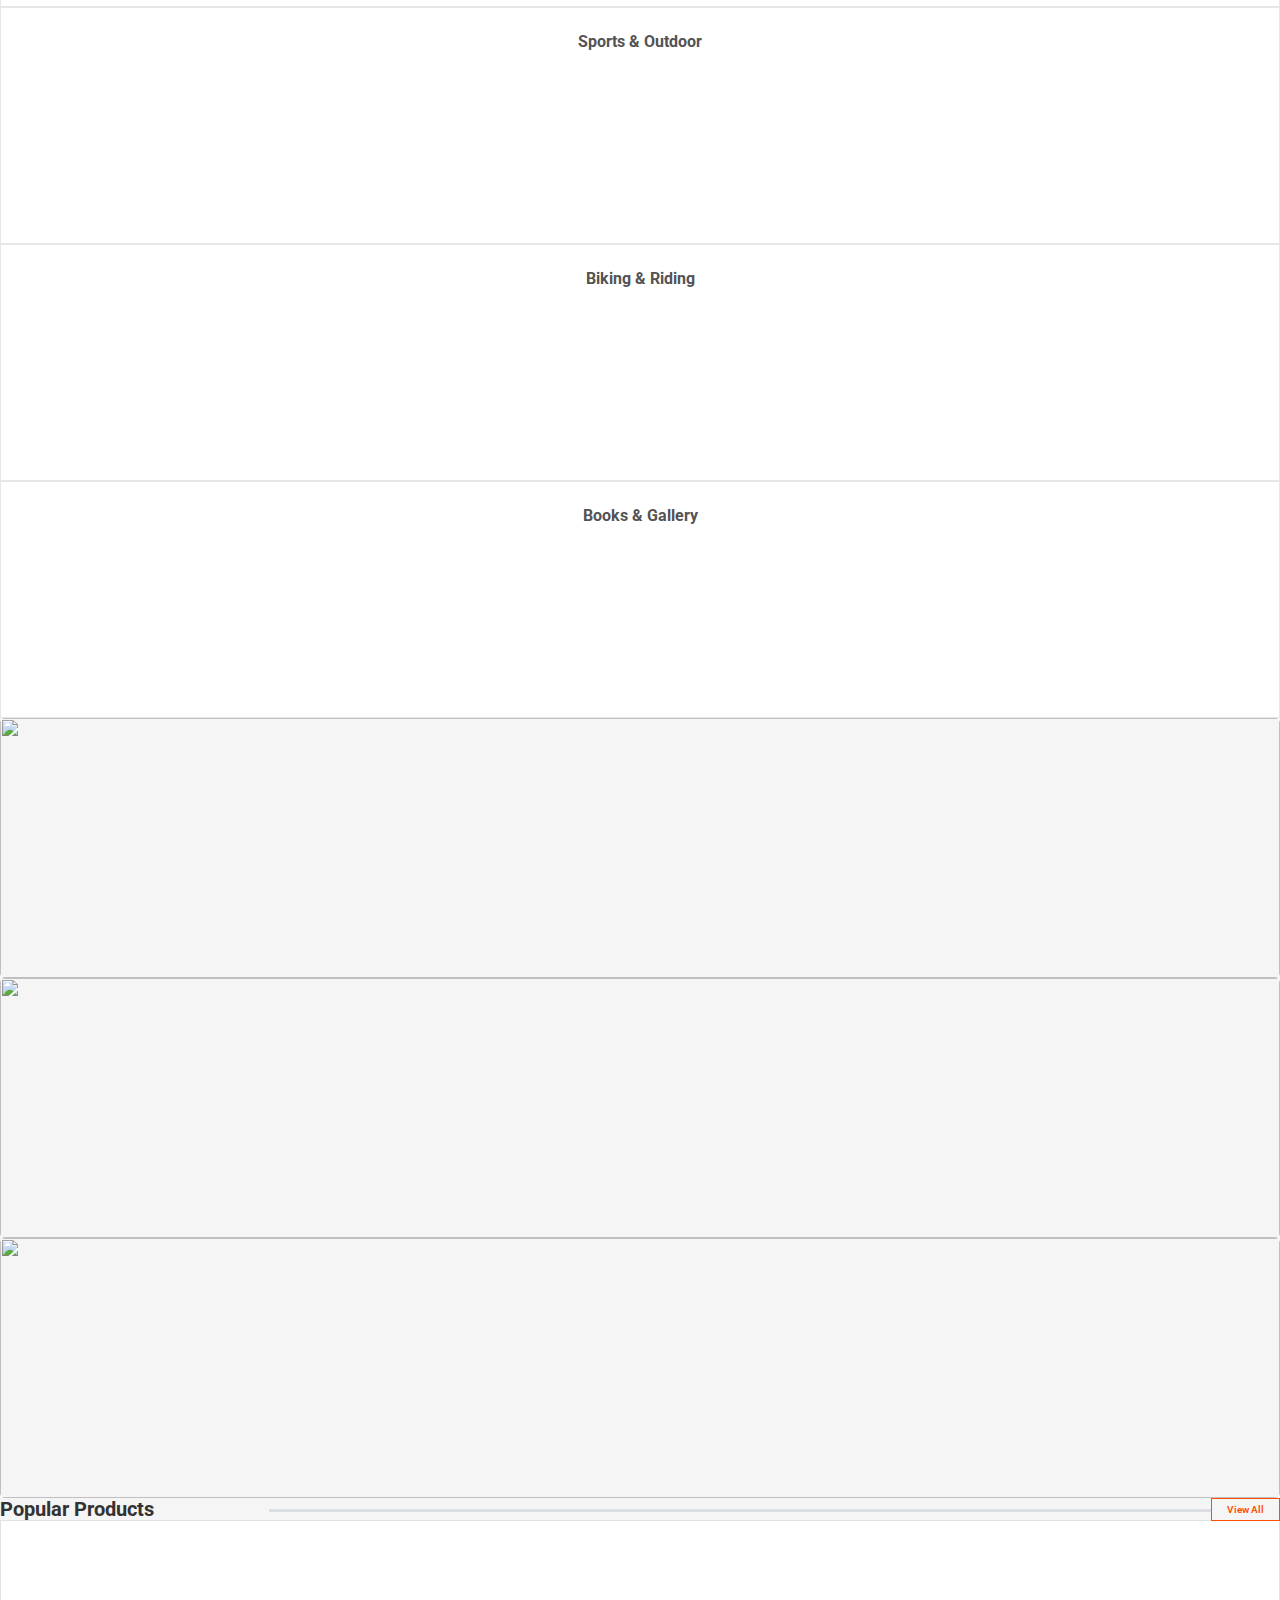
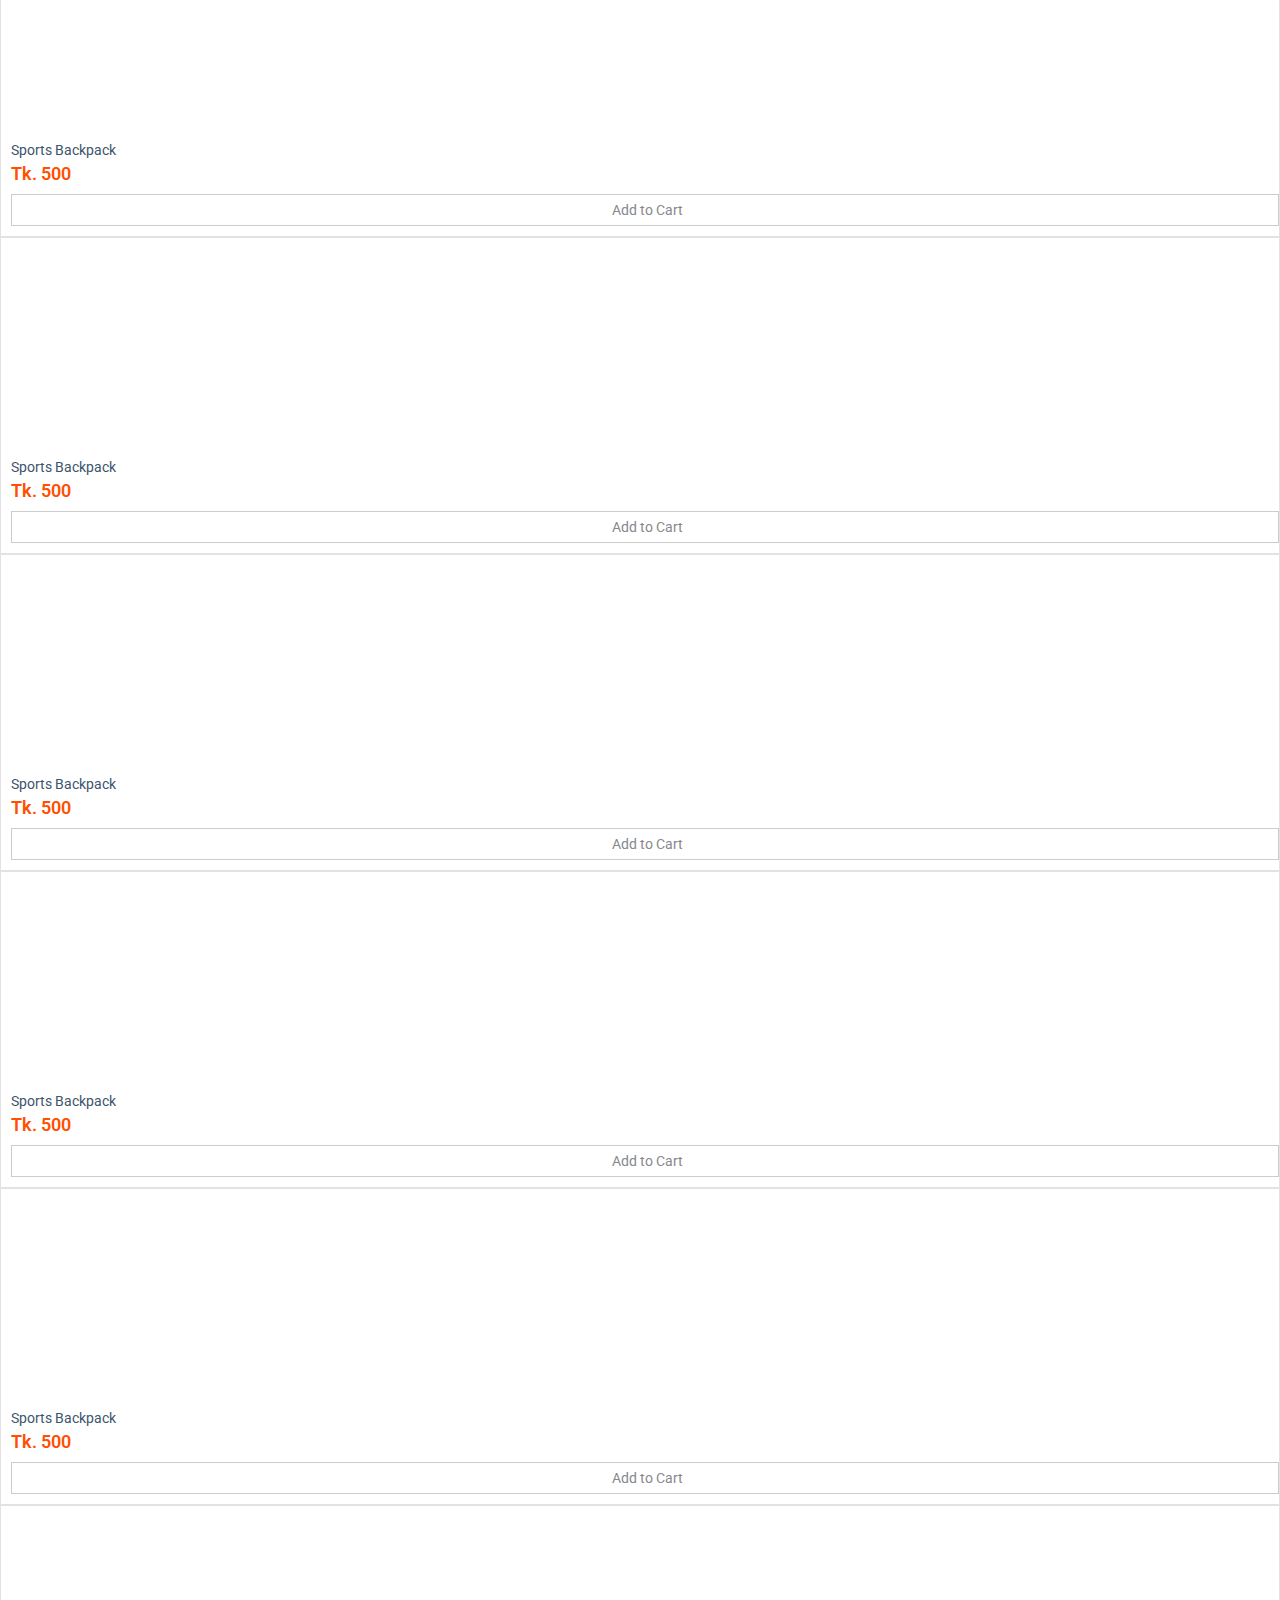
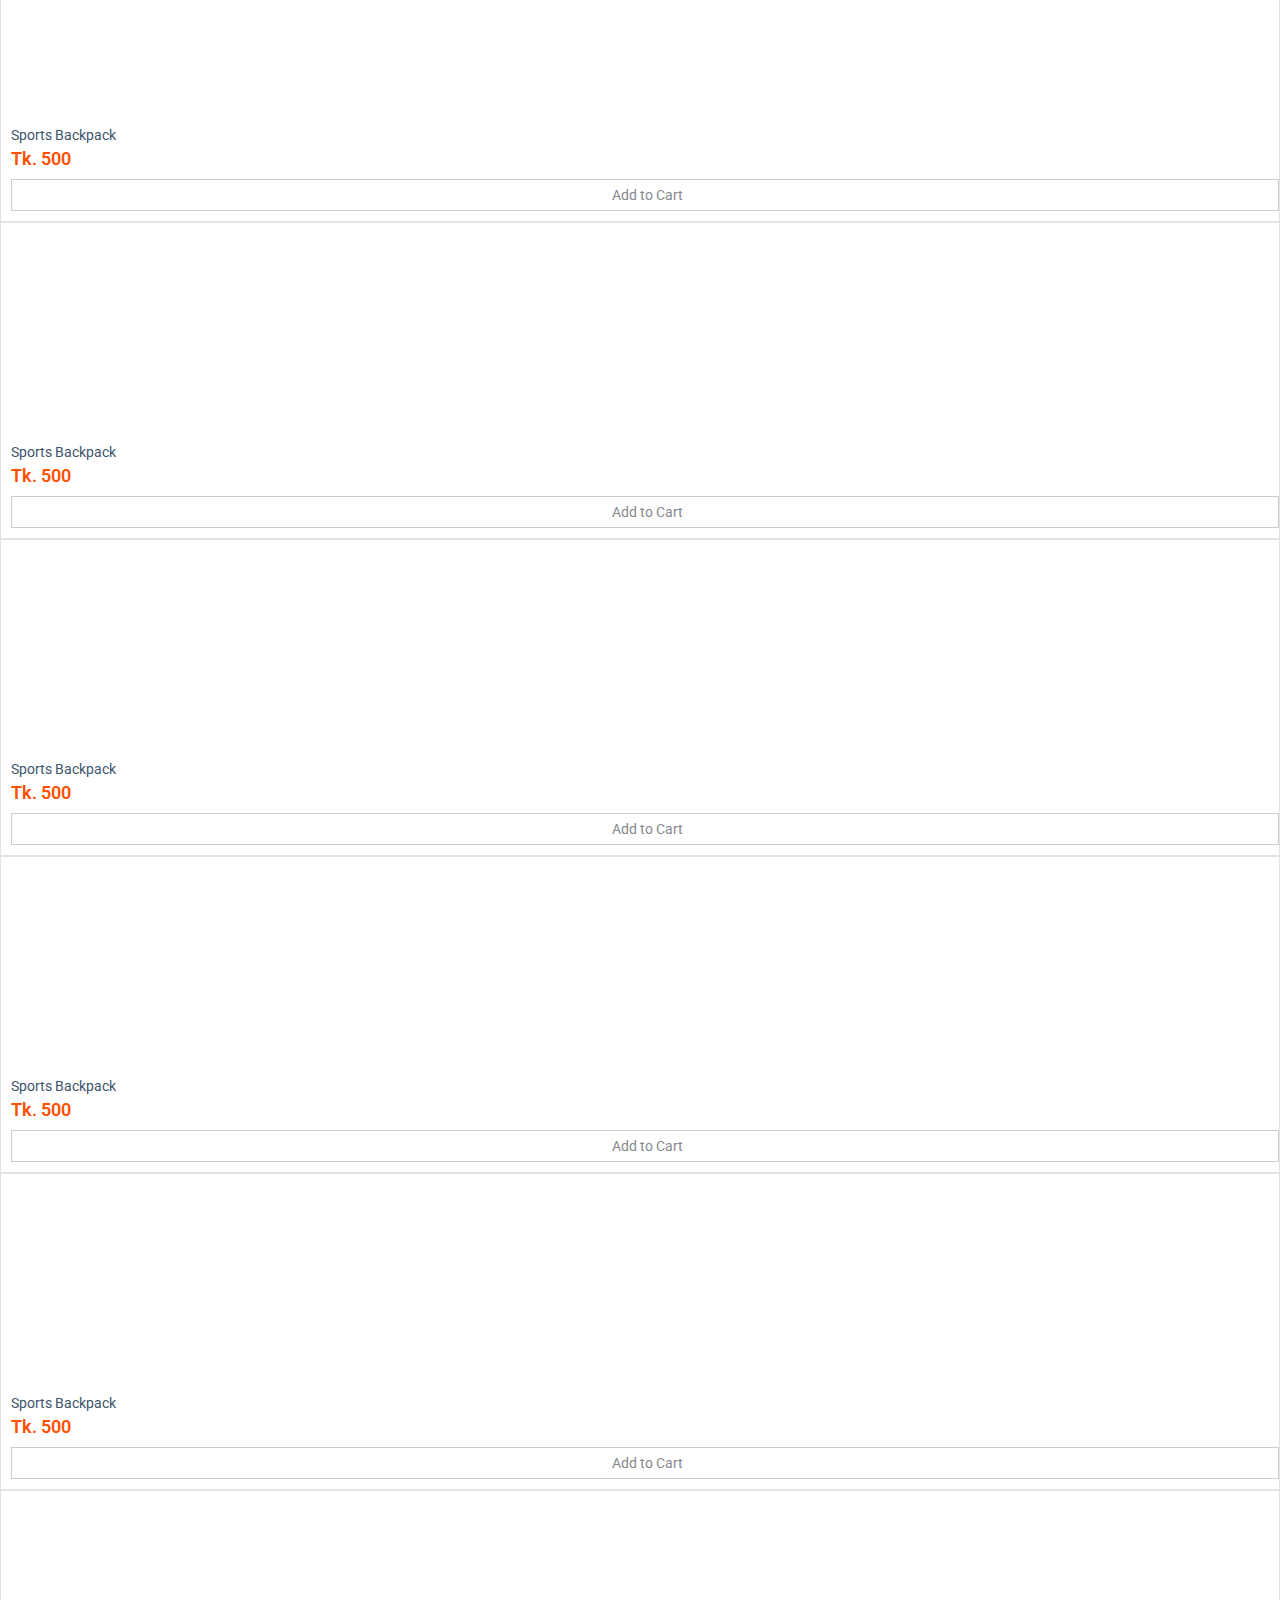
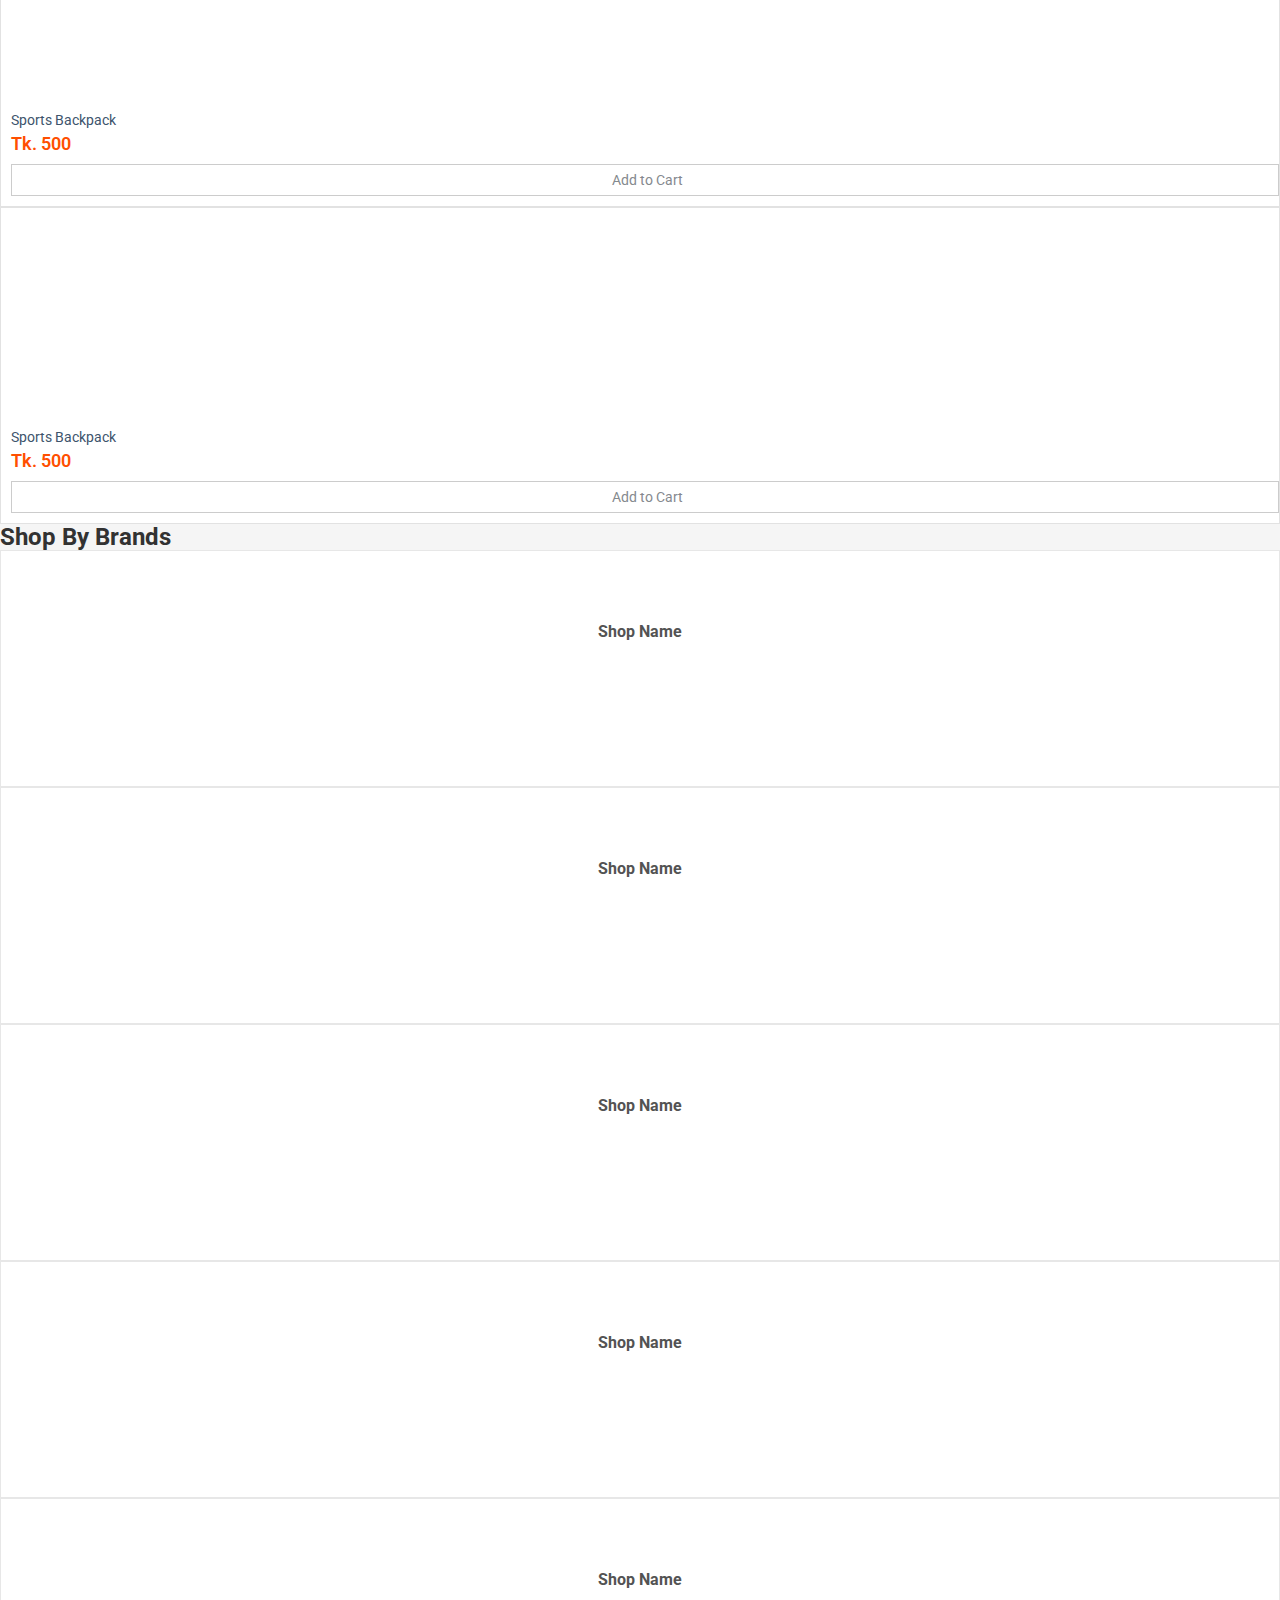
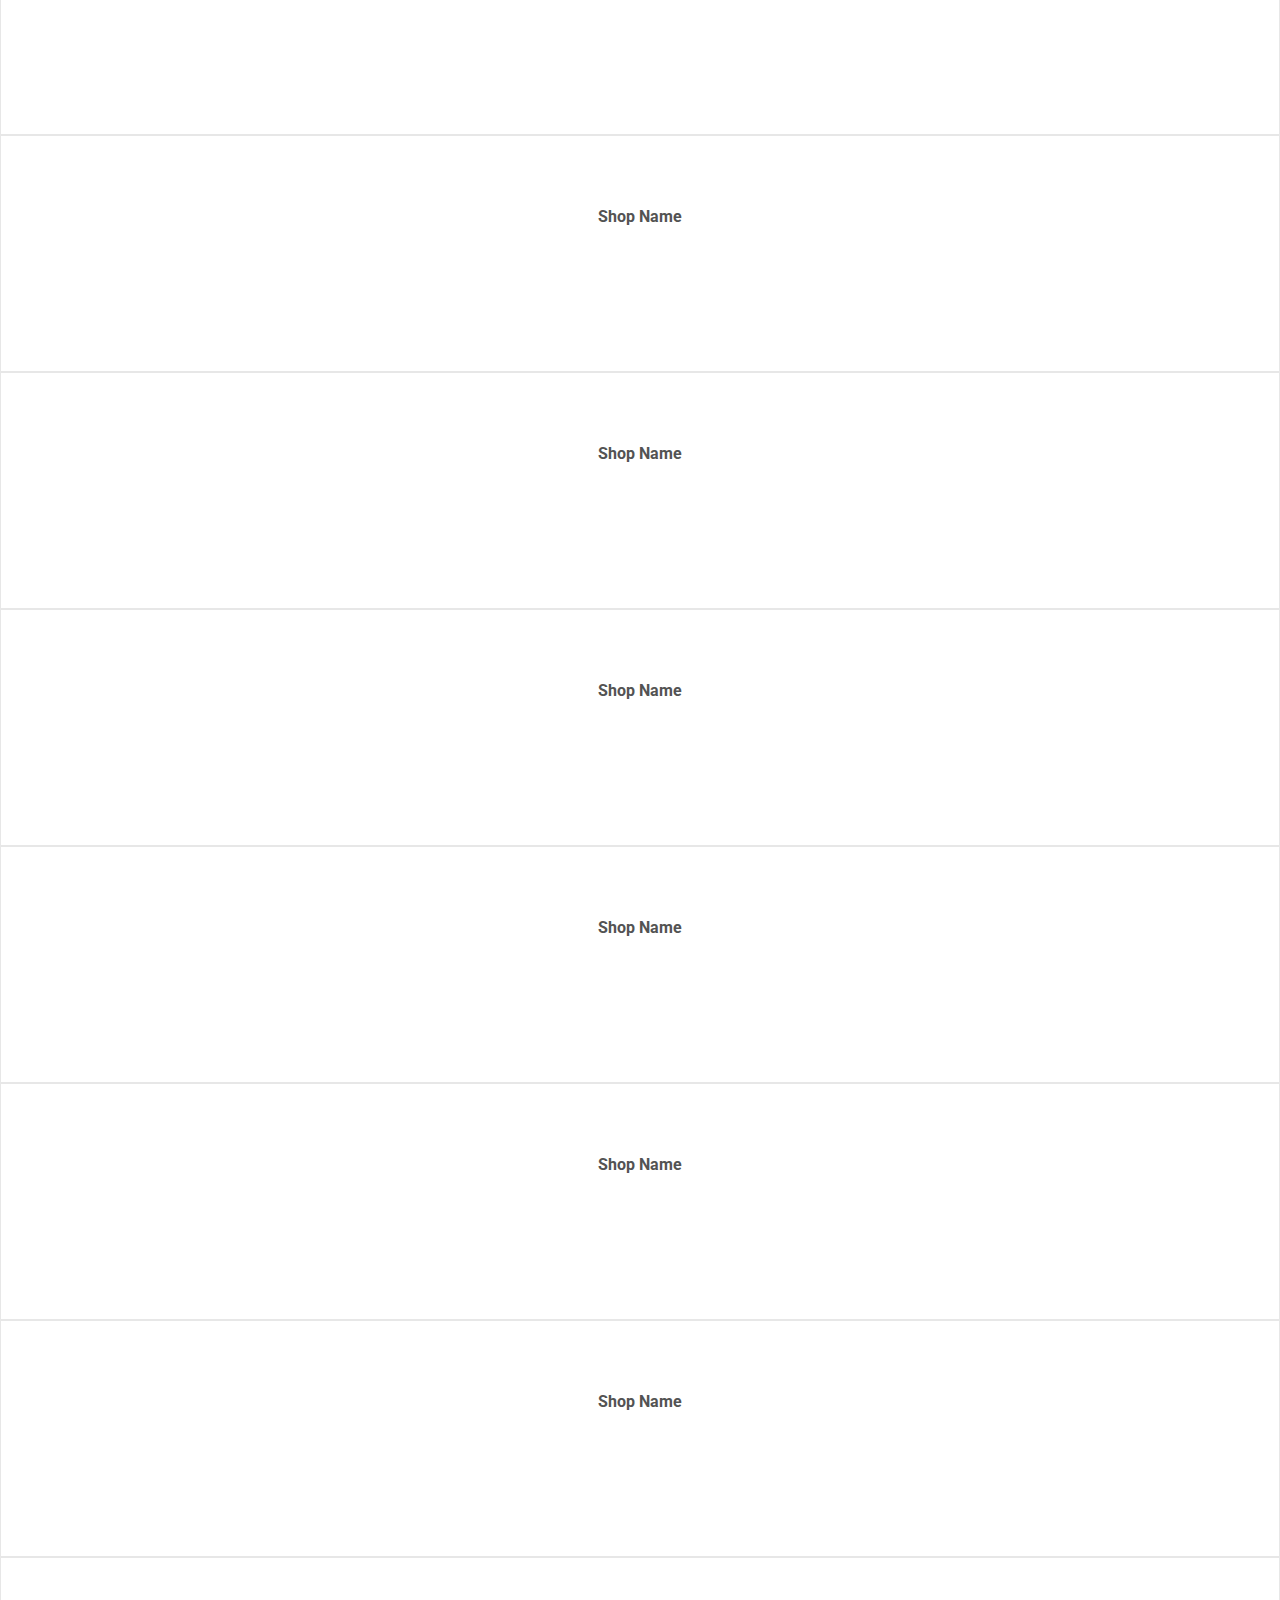
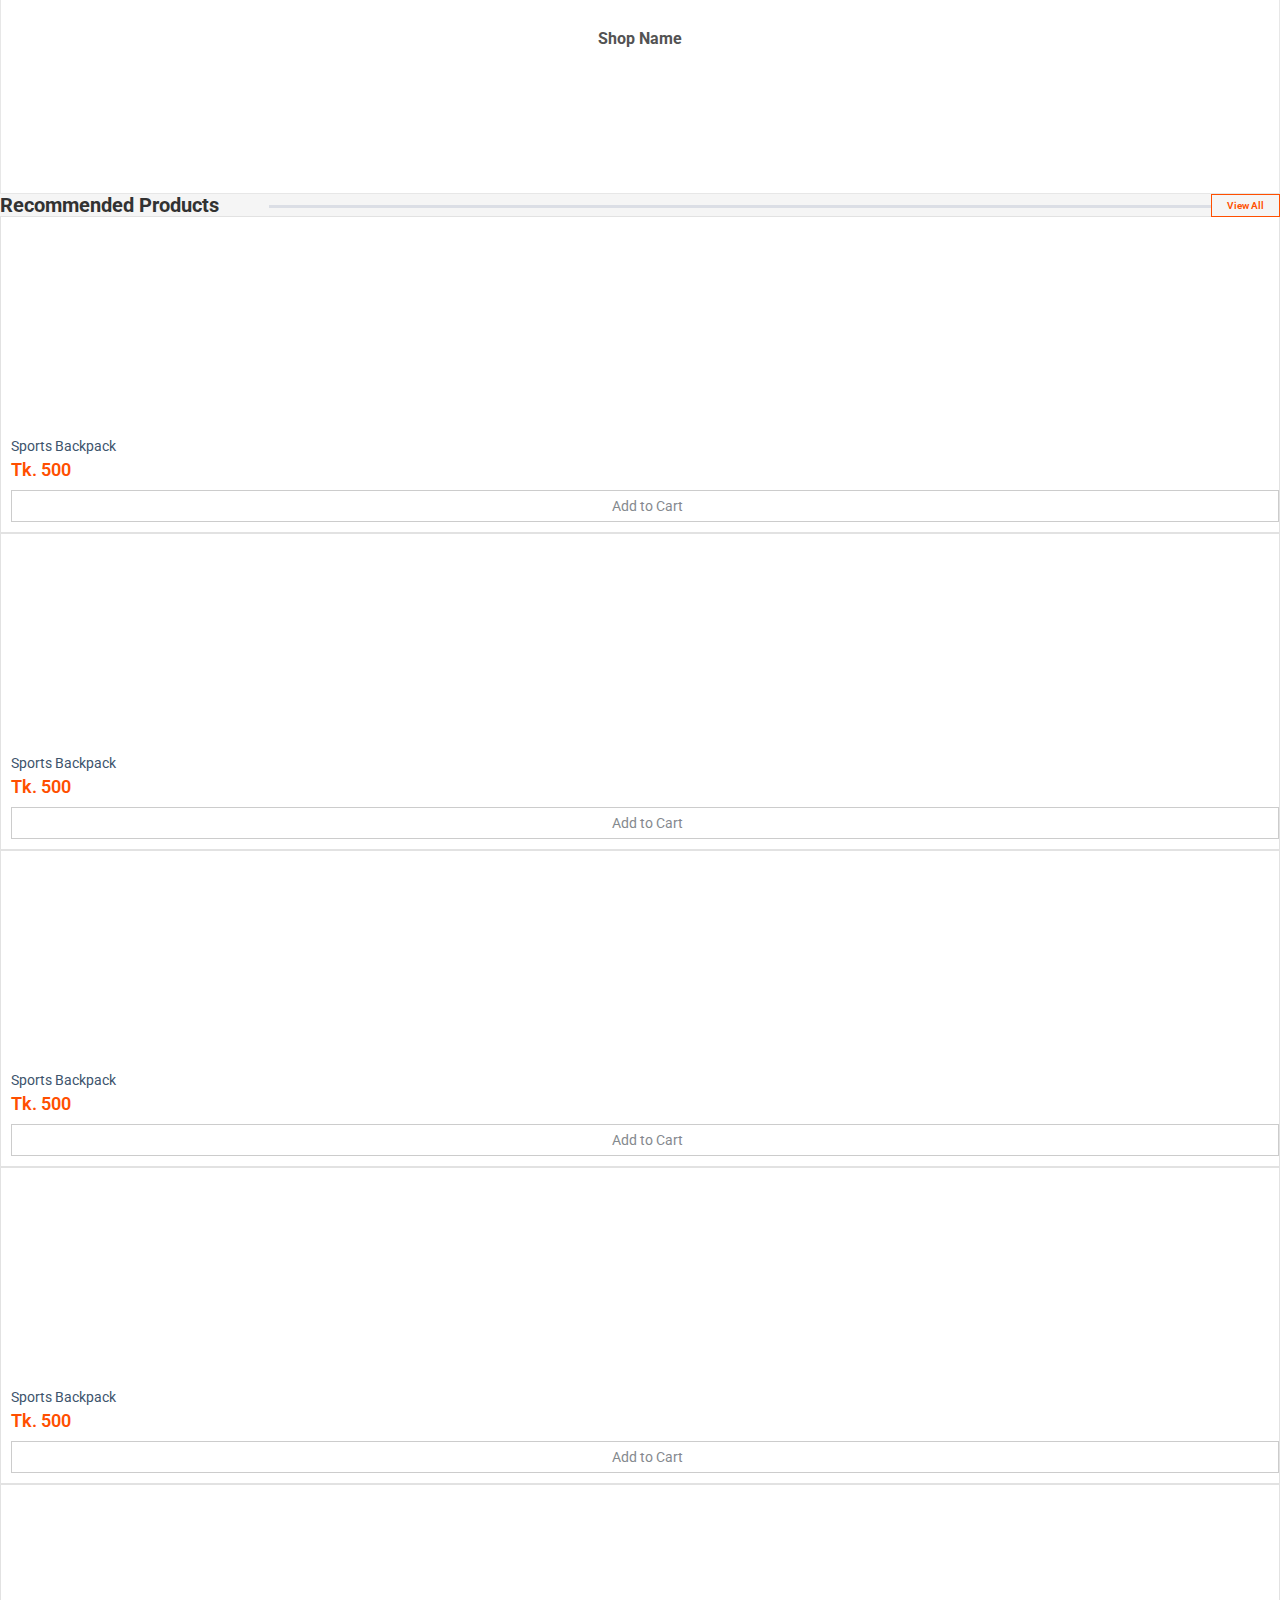
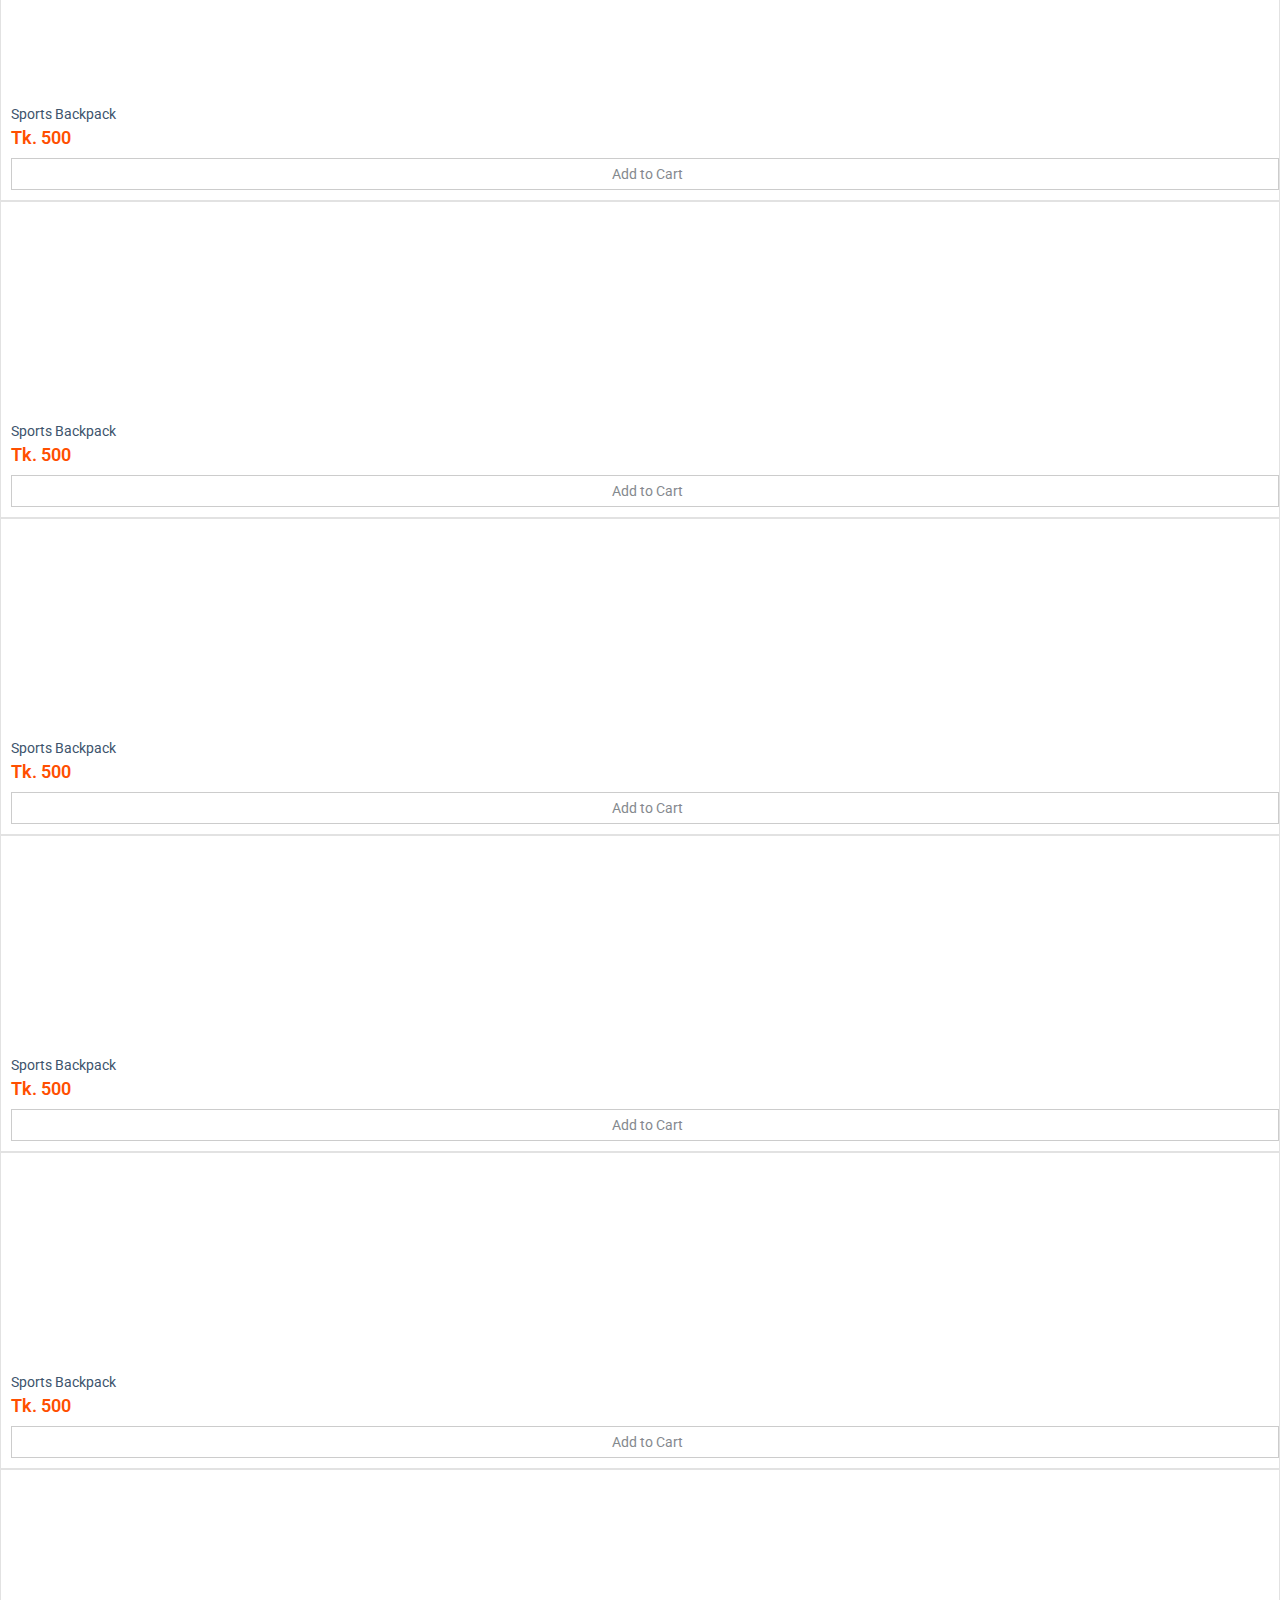
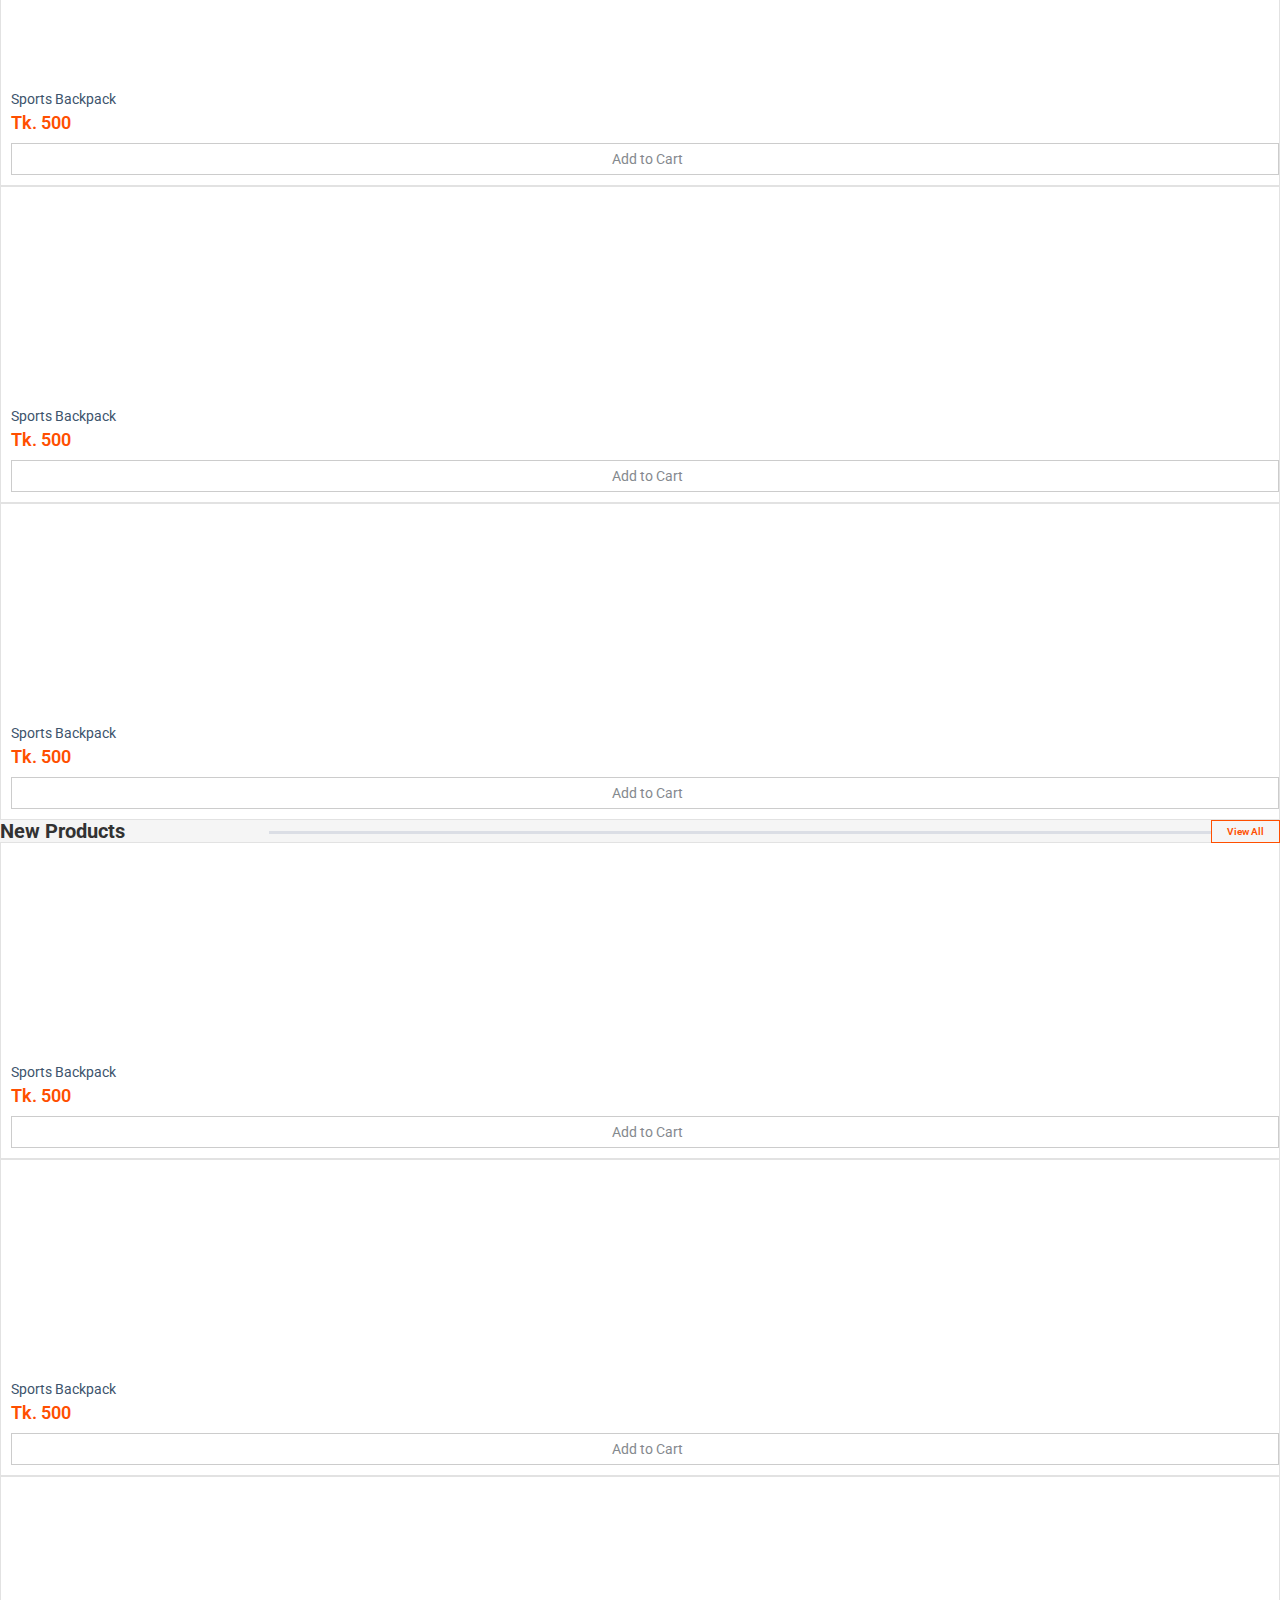
==== commit cd73441b: "um" ====
--- a/index.html
+++ b/index.html
@@ -29,14 +29,14 @@
     
 </head>
 
-<body> 
+<body class="home"> 
     <!--[if lt IE 8]>
         <p class="browserupgrade">You are using an <strong>outdated</strong> browser. Please <a href="http://browsehappy.com/">upgrade your browser</a> to improve your experience.</p>
     <![endif]-->
 
     <!-- header area start -->
     <header class="site-header">
-        <div class="header-top pt-20 pb-20">
+        <div class="header-top">
             <div class="container">
                 <div class="row">
                     <div class="col-xl-3 col-lg-3">
@@ -48,12 +48,6 @@
                         <div class="search-by-cat">
                             <form action="get">
                                 <div class="search-by-cat-wrap">
-                                    <div class="search-cat-list">
-                                        <select>
-                                            <option value="0">All Categories</option>
-                                            <option value="59">Baby Care</option>
-                                        </select>
-                                    </div>
                                     <div class="search-field">
                                         <input type="search" placeholder="Search Product">
                                     </div>
@@ -104,55 +98,11 @@
                                 <ul>
                                     <li><a href="category.html">Electronic Devices</a>
                                         <ul class="sub-menu">
-                                            <li><a href="#0">Babies & Toys</a></li>
-                                            <li><a href="#0">Groceries & Pets</a>
-                                                <ul class="sub-menu">
-                                                    <li><a href="#0">Babies & Toys</a></li>
-                                                    <li><a href="#0">Groceries & Pets</a></li>
-                                                    <li><a href="#0">Home & Lifestyle</a></li>
-                                                    <li><a href="#0">Women's Fashion</a></li>
-                                                    <li><a href="#0">Men's Fashion</a></li>
-                                                </ul>
-                                            </li>
-                                            <li><a href="#0">Home & Lifestyle</a></li>
-                                            <li><a href="#0">Women's Fashion</a></li>
-                                            <li><a href="#0">Men's Fashion</a></li>
+                                            
                                         </ul>
                                     </li>
-                                    <li><a href="#0">Electronic Accessories</a>
-                                        <ul class="sub-menu">
-                                            <li><a href="#0">Babies & Toys</a></li>
-                                            <li><a href="#0">Groceries & Pets</a>
-                                                <ul class="sub-menu">
-                                                    <li><a href="#0">Babies & Toys</a></li>
-                                                    <li><a href="#0">Groceries & Pets</a></li>
-                                                    <li><a href="#0">Home & Lifestyle</a></li>
-                                                    <li><a href="#0">Women's Fashion</a></li>
-                                                    <li><a href="#0">Men's Fashion</a></li>
-                                                </ul>
-                                            </li>
-                                            <li><a href="#0">Home & Lifestyle</a></li>
-                                            <li><a href="#0">Women's Fashion</a></li>
-                                            <li><a href="#0">Men's Fashion</a></li>
-                                        </ul>
-                                    </li>
-                                    <li><a href="#0">TV & Home Appliances</a>
-                                        <ul class="sub-menu">
-                                            <li><a href="#0">Babies & Toys</a></li>
-                                            <li><a href="#0">Groceries & Pets</a>
-                                                <ul class="sub-menu">
-                                                    <li><a href="#0">Babies & Toys</a></li>
-                                                    <li><a href="#0">Groceries & Pets</a></li>
-                                                    <li><a href="#0">Home & Lifestyle</a></li>
-                                                    <li><a href="#0">Women's Fashion</a></li>
-                                                    <li><a href="#0">Men's Fashion</a></li>
-                                                </ul>
-                                            </li>
-                                            <li><a href="#0">Home & Lifestyle</a></li>
-                                            <li><a href="#0">Women's Fashion</a></li>
-                                            <li><a href="#0">Men's Fashion</a></li>
-                                        </ul>
-                                    </li>
+                                    <li><a href="#0">Electronic Accessories</a></li>
+                                    <li><a href="#0">TV & Home Appliances</a></li>
                                     <li><a href="#0">Health & Beauty</a></li>
                                     <li><a href="#0">Babies & Toys</a></li>
                                     <li><a href="#0">Groceries & Pets</a></li>
@@ -215,7 +165,7 @@
         <div class="single-banner-item" style="background-image: linear-gradient(90deg,  #EF5E1E, #C81457)">
             <div class="container">
                 <div class="row justify-content-end">
-                    <div class="col-lg-9 pl-0">
+                    <div class="col-lg-10 pl-30">
                         <img src="assets/images/b1.jpg" alt="">
                     </div>
                 </div>
@@ -224,7 +174,7 @@
         <div class="single-banner-item" style="background-image: linear-gradient(-90deg,  #EF5E1E, #AF2757)">
             <div class="container">
                 <div class="row justify-content-end">
-                    <div class="col-lg-9 pl-0">
+                    <div class="col-lg-10 pl-30">
                         <img src="assets/images/b2.jpg" alt="">
                     </div>
                 </div>
@@ -234,7 +184,7 @@
     <!-- Banner area end -->
 
     <!-- offer area start -->
-    <section class="offer-area pt-30 pb-30">
+    <section class="offer-area pt-30 pb-15">
         <div class="container">
             <div class="row">
                 <div class="col-xl-12">
@@ -281,7 +231,7 @@
     <!-- offer area end -->
 
     <!-- cat area start -->
-    <section class="cat-area pt-30 pb-30">
+    <section class="cat-area pt-15 pb-15">
         <div class="container">
             <div class="row">
                 <div class="col-xl-12 text-center">
@@ -393,7 +343,7 @@
     <!-- cat area end -->
 
     <!-- smart offer img start -->
-    <section class="smart-offer pt-30 pb-30">
+    <section class="smart-offer pt-15 pb-15">
         <div class="container">
             <div class="row no-gutters">
                 <div class="col-xl-3">
@@ -417,12 +367,13 @@
     <!-- smart offer img end -->
 
     <!-- product area start -->
-    <section class="product-area pt-30 pb-30">
+    <section class="product-area pt-15 pb-15">
         <div class="container">
             <div class="row">
                 <div class="col-xl-12">
                     <div class="section-heading mb-15">
                         <h2 class="heading-title small">Popular Products</h2>
+                        <a href="#0" class="site-btn transparent">View All</a>
                     </div>
                 </div>
             </div>
@@ -577,7 +528,7 @@
     <!-- product area end -->
 
     <!-- cat area start -->
-    <section class="cat-area shop pt-30 pb-30">
+    <section class="cat-area shop pt-15 pb-15">
         <div class="container">
             <div class="row">
                 <div class="col-xl-12 text-center">
@@ -689,12 +640,13 @@
     <!-- cat area end -->
 
     <!-- product area start -->
-    <section class="product-area pt-30 pb-30">
+    <section class="product-area pt-15 pb-15">
         <div class="container">
             <div class="row">
                 <div class="col-xl-12">
                     <div class="section-heading mb-15">
                         <h2 class="heading-title small">Recommended Products</h2>
+                        <a href="#0" class="site-btn transparent">View All</a>
                     </div>
                 </div>
             </div>
@@ -849,12 +801,13 @@
     <!-- product area end -->
 
     <!-- product area start -->
-    <section class="product-area white-bg pt-30 pb-30">
+    <section class="product-area white-bg pt-15 pb-15">
         <div class="container">
             <div class="row">
                 <div class="col-xl-12">
                     <div class="section-heading mb-15">
                         <h2 class="heading-title small">New Products</h2>
+                        <a href="#0" class="site-btn transparent">View All</a>
                     </div>
                 </div>
             </div>
--- a/assets/css/style.css
+++ b/assets/css/style.css
@@ -45,6 +45,10 @@
 	font-style: normal;
 	font-size: 14px;
 	color: #7a8a9e;
+}
+
+body {
+	background: #f5f5f5;
 }
 
 h1,
@@ -102,11 +106,6 @@
 	background: #153250;
 }
 
-.search-by-cat-wrap {
-	display: flex;
-	flex-wrap: wrap;
-}
-
 .search-field input {
 	border: none;
 	padding: 12.5px 15px;
@@ -125,12 +124,10 @@
 	flex-basis: 30%;
 }
 
-.search-field {
-	flex-basis: 60%;
-}
 
 .search-field input {
 	width: 100%;
+	border-radius: 5px 0px 0px 5px;
 }
 
 .search-submit {
@@ -141,6 +138,9 @@
 	padding: 8px 12.5px;
 	border-radius: 0px 5px 5px 0px;
 	transition: 0.2s;
+	position: absolute;
+	right: -5px;
+	top: 0;
 }
 
 .cart-user-wrap {
@@ -266,7 +266,7 @@
 }
 
 .banner-area img {
-    min-height: 325px;
+    max-height: 325px;
 }
 
 /* offer icon css */
@@ -329,6 +329,7 @@
 /* product css */
 .heading-title.small {
 	font-size: 20px;
+	z-index: 99;
 }
 
 .single-product {
@@ -367,6 +368,7 @@
 .product-price {
 	color: #ff4f00;
 	font-weight: 600;
+	font-size: 18px;
 }
 
 .product-ttile:hover {
@@ -470,13 +472,6 @@
 	margin-bottom: 0;
 }
 
-.cat-area.shop {
-	background: #fff;
-}
-
-.white-bg {
-	background: #fff;
-}
 
 /* banner effect */
 .img-box a::before,
@@ -646,6 +641,10 @@
 	border-radius: 5px;
 	color: #fff;
 }
+.site-btn.two {
+	background: #DD8500;
+}
+
 .site-btn:hover {
 	background: #112942;
 	color: #fff;
@@ -667,6 +666,7 @@
 
 .single-product-thumb .tab-content {
 	min-height: 300px;
+	background: #fff;
 }
 
 .single-product-thumb .tab-content > .tab-pane {
@@ -705,7 +705,7 @@
 .single-product-content .product-price {
 	color: #888;
 	font-weight: 400;
-	margin-top: 5px;
+	transform: translateY(5px);
 }
 
 .quantity-details {
@@ -790,7 +790,7 @@
 }
 
 .product-tab li a {
-	font-size: 20px;
+	font-size: 14px;
 	font-weight: 600;
 	color: #444;
 	font-weight: 400;
@@ -798,17 +798,17 @@
 
 .product-tab ul {
 	justify-content: flex-start;
-	margin-bottom: 20px;
+	margin-bottom: 0;
 }
 
 .product-tab ul a.active {
-	border-color: #ff5001;
 	color: #ff5001;
 }
 
 .product-tab ul a {
 	border-bottom: 2px solid transparent;
 	text-transform: uppercase;
+	padding: 10px 10px;
 }
 
 .product-tab ul a:hover {
@@ -850,7 +850,7 @@
 	display: block;
 }
 
-.cart-top .col-xl-4:not(:last-child) .single-cart-top {
+.cart-top .col-md-4:not(:last-child) .single-cart-top {
 	border-right: 1px solid #ccc;
 }
 
@@ -1323,30 +1323,30 @@
     display: flex;
     align-items: center;
     background: #F8E6CC;
-    padding: 20px 20px;
+    padding: 10px 10px;
 }
 
 .product-dell-wrap .single-product-del h4 {
-    font-size: 16px;
+    font-size: 12px;
     font-weight: 700;
     color: #545454;
+    transform: translateY(5px);
 }
 
 .product-dell-wrap .single-product-del span {
     text-transform: uppercase;
     color: #FF6D0E;
     display: block;
-    margin-bottom: 10px;
+    margin-bottom: 6px;
 }
 
 .single-product-del .icon {
-    margin-right: 20px;
+    margin-right: 10px;
     flex-basis: 15%;
 }
 
 .saller-wrap {
     display: flex;
-    align-items: flex-end;
     justify-content: space-between;
 }
 
@@ -1361,18 +1361,19 @@
 .chat-btn {
     color: #307EC2;
     font-weight: 600;
-    margin-top: 5px;
     display: block;
+    margin-bottom: 5px;
+    font-size: 12px;
 }
 
 .saller-btn {
     background: #FF9A00;
     color: #fff;
     display: block;
-    padding: 10px 15px;
+    padding: 8px 15px;
     font-weight: 600;
     border-radius: 40px;
-    font-size: 12px;
+    font-size: 10px;
 }
 
 .saller-btn:hover {
@@ -1382,6 +1383,7 @@
 
 .name-star ul li {
     color: #FF9A00;
+    font-size: 12px;
 }
 
 .name-star ul li:last-child {
@@ -1400,4 +1402,122 @@
 
 .download-wrap img {
     width: 175px;
+}
+
+.header-top {
+    padding: 5px 0;
+}
+.search-by-cat-wrap {position: relative;}
+
+.search-by-cat {
+    margin-right: 90px;
+}
+
+.search-field {
+    position: relative;
+}
+
+.section-heading {
+    position: relative;
+    width: 100%;
+}
+
+.section-heading .site-btn.transparent {
+    position: absolute;
+    right: 0;
+    top: 0;
+    border: 1px solid;
+    background: #F5F5F5;
+    color: #222;
+    padding: 5px 15px;
+    font-size: 10px;
+    font-weight: 600;
+    border-radius: 0;
+    color: #FF4F00;
+    z-index: 2;
+}
+
+.section-heading .site-btn.transparent:hover {
+    background: #FEB300;
+    color: #fff;
+}
+
+.heading-title.small::after {
+    position: absolute;
+    width: 79%;
+    content: "";
+    height: 3px;
+    background: #DBDEE5;
+    right: 0;
+    top: 50%;
+}
+
+.product-tab {
+    background: #fff;
+}
+
+.tab-content {
+    padding: 15px;
+}
+.releted-product-wrap {
+    background: #fff;
+    padding: 10px 15px;
+}
+
+.product-tab .nav {
+    background: #E7E7E7;
+}
+
+.saller-chat {
+    margin-top: -42px;
+    text-align: center;
+}
+
+.sku-review-wrap {
+	display: flex;
+	justify-content: space-between;
+}
+
+.name-star.wrap {
+	display: flex;
+}
+
+.price-stock {
+    display: flex;
+    align-items: center;
+    justify-content: space-between;
+    background: #E8E8E8;
+    padding: 5px 10px;
+    margin-top: 10px;
+}
+
+.product-buttons {
+    display: flex;
+}
+
+.share-wish a {
+    background: #fff;
+    display: block;
+    font-size: 16px;
+    color: #FF4F00;
+    width: 40px;
+    height: 41px;
+    text-align: center;
+    line-height: 41px;
+    border-radius: 5px;
+}
+
+.share-wish {
+    display: flex;
+    align-items: center;
+    margin-left: 10px;
+}
+
+.share-wish a:not(:last-child) {
+    border-right: 1px solid #ddd;
+}
+
+.share-wish a:hover {
+    background: #FF4F00;
+    color: #fff;
 }--- a/assets/css/responsive.css
+++ b/assets/css/responsive.css
@@ -45,9 +45,7 @@
 
 /* Tablet desktop :768px. */
 @media (max-width: 991px) {
-	.search-field {
-		flex-basis: 68%;
-	}
+
 	.site-logo {
 		display: block;
 		text-align: center;
@@ -95,25 +93,3 @@
 @media only screen and (min-width: 600px) and (max-width: 767px) {
 }
 
-/* Device 575 */
-@media (max-width: 575px) {
-	.search-field {
-    flex-basis: 60%;
-}
-}
-@media (max-width: 420px) {
-	.search-field {
-    flex-basis: 52%;
-}
-
-}
-@media (max-width: 350px) {
-	.search-cat-list .nice-select .current {
-    font-size: 13px;
-}
-
-.search-field input {
-    font-size: 12px;
-    padding: 14px 15px;
-}
-}
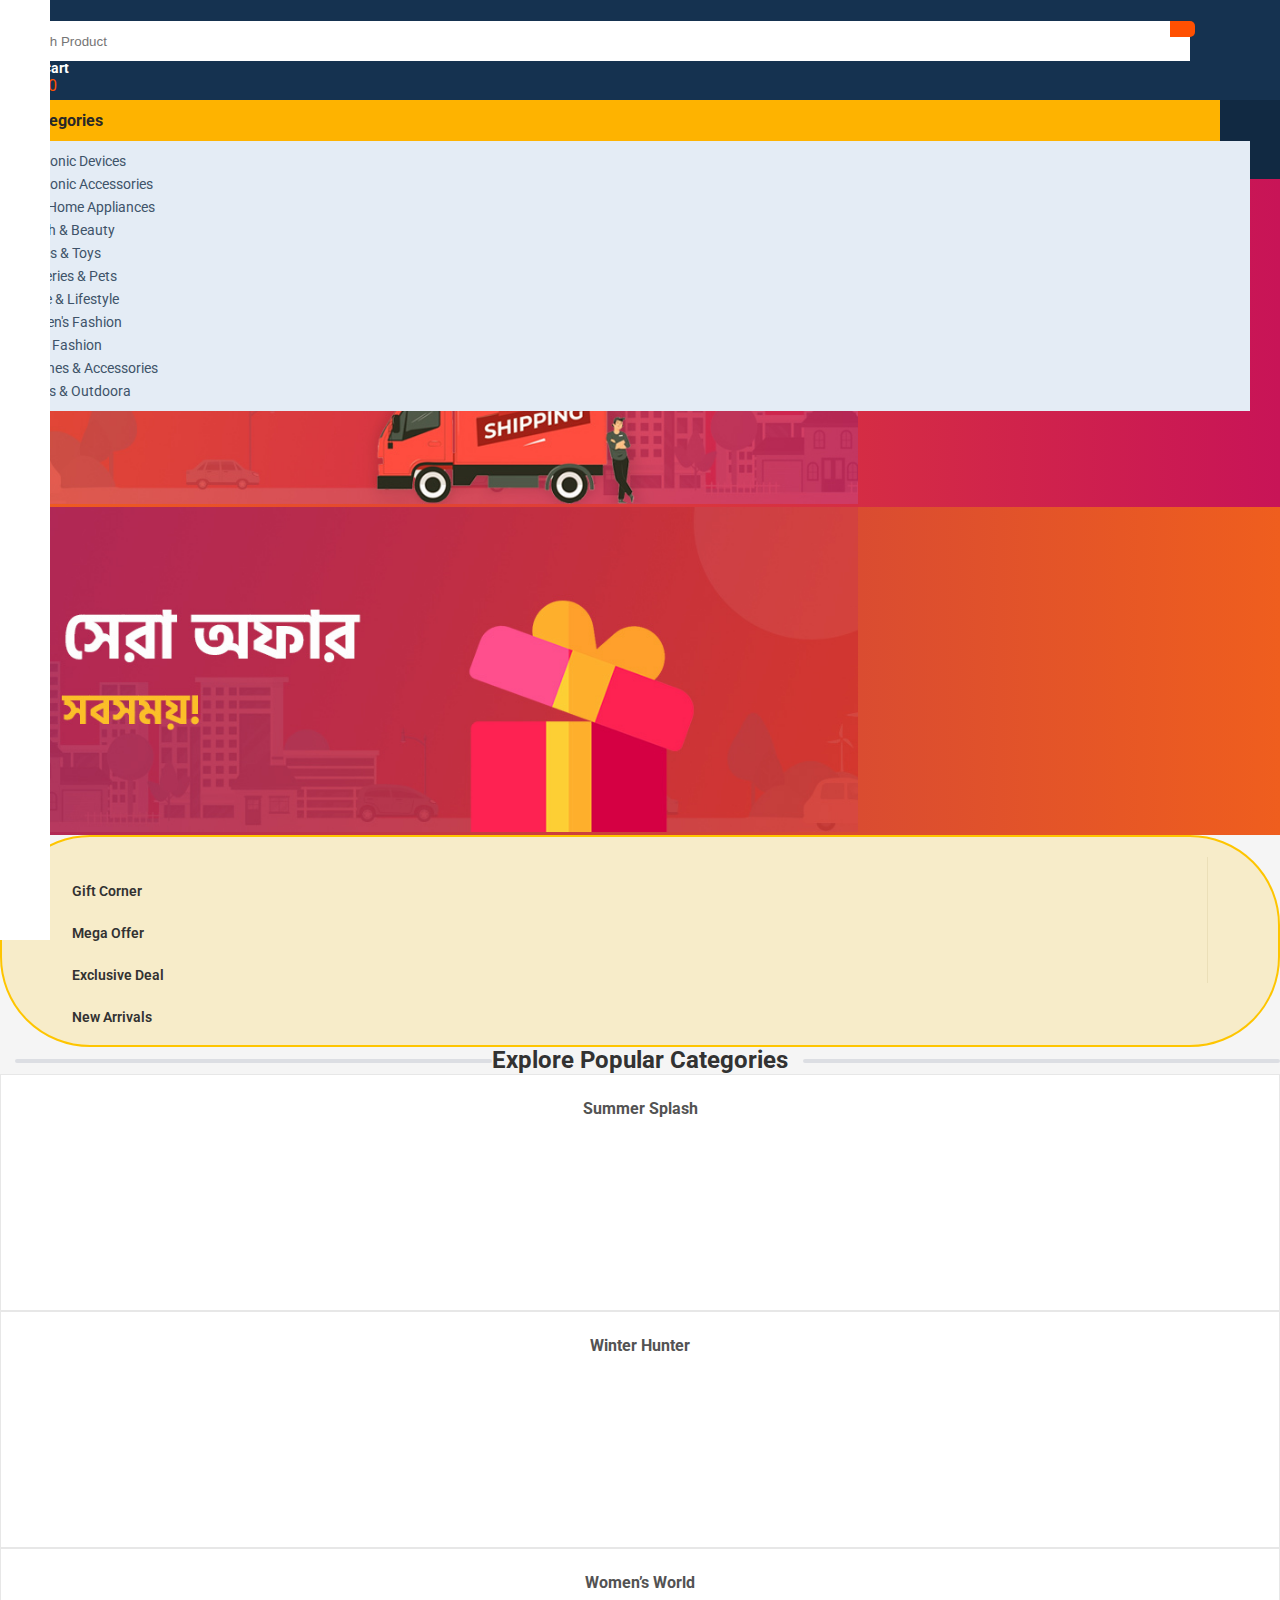
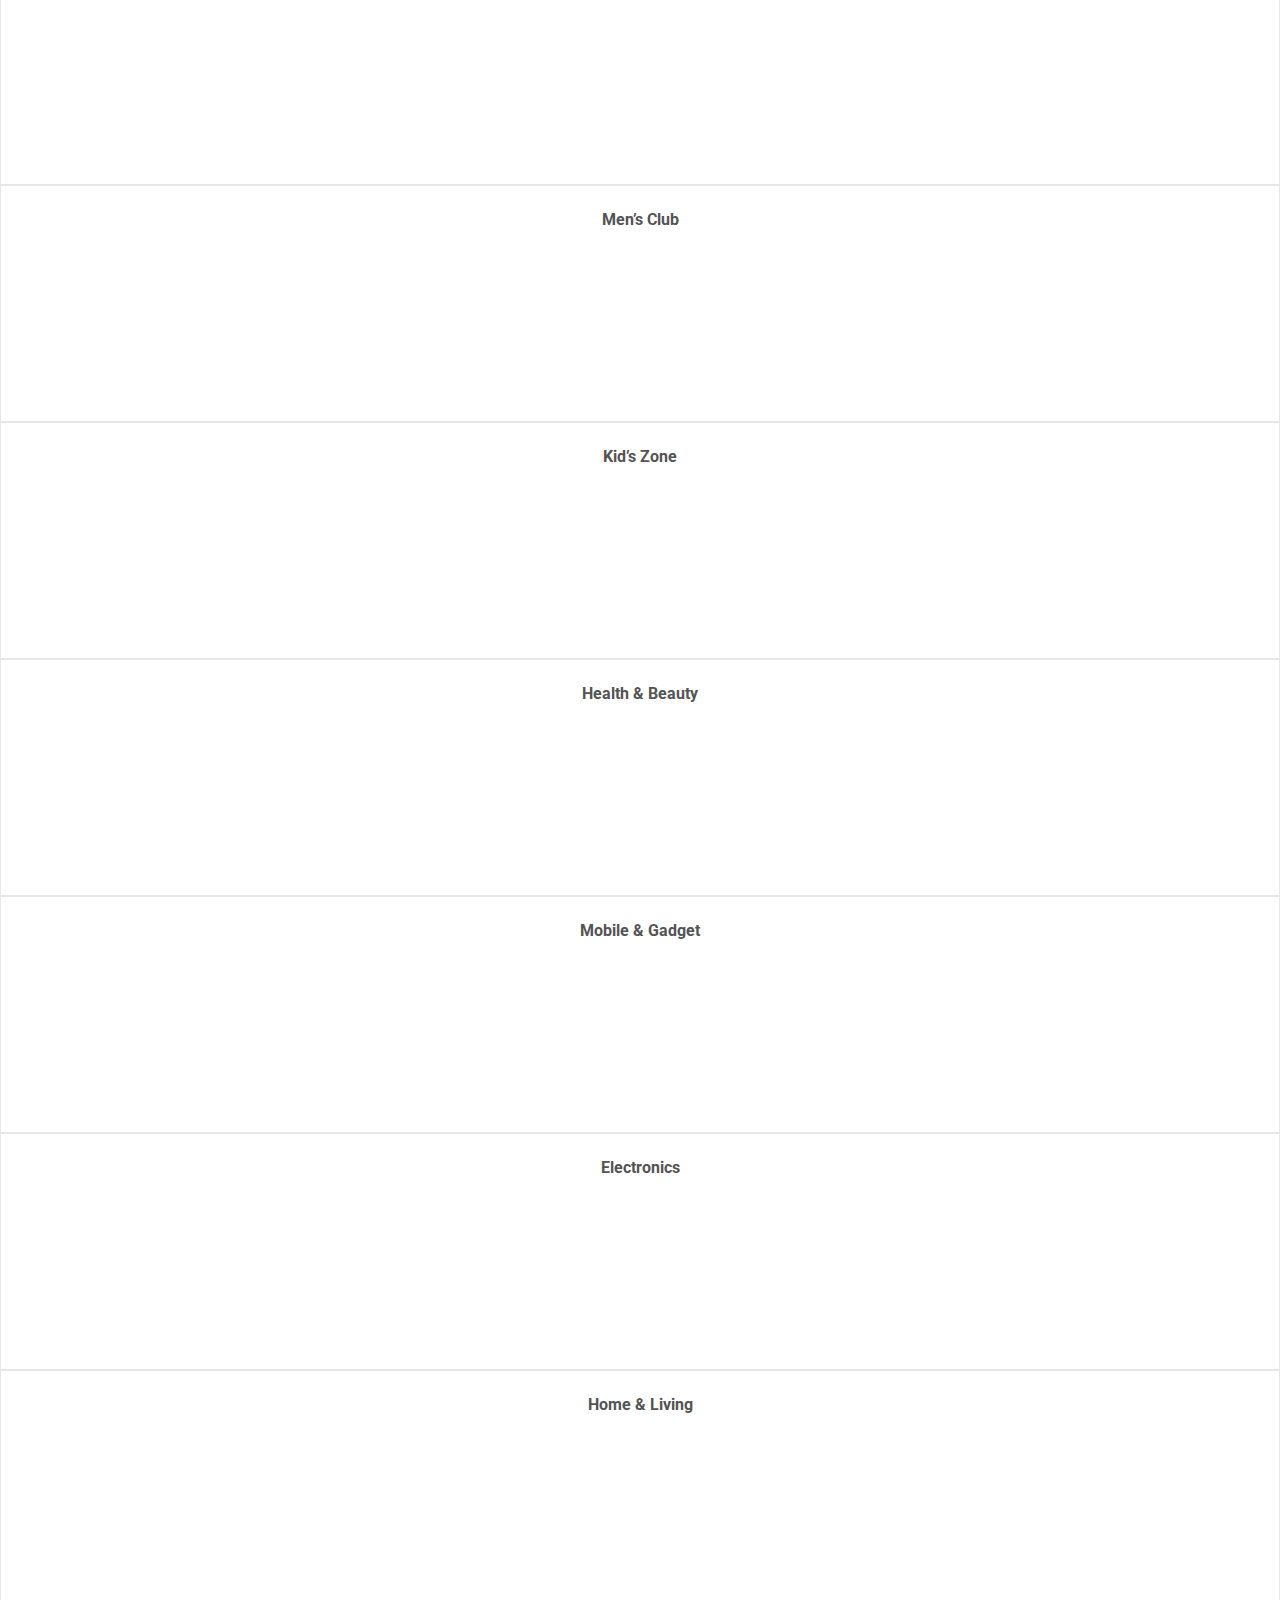
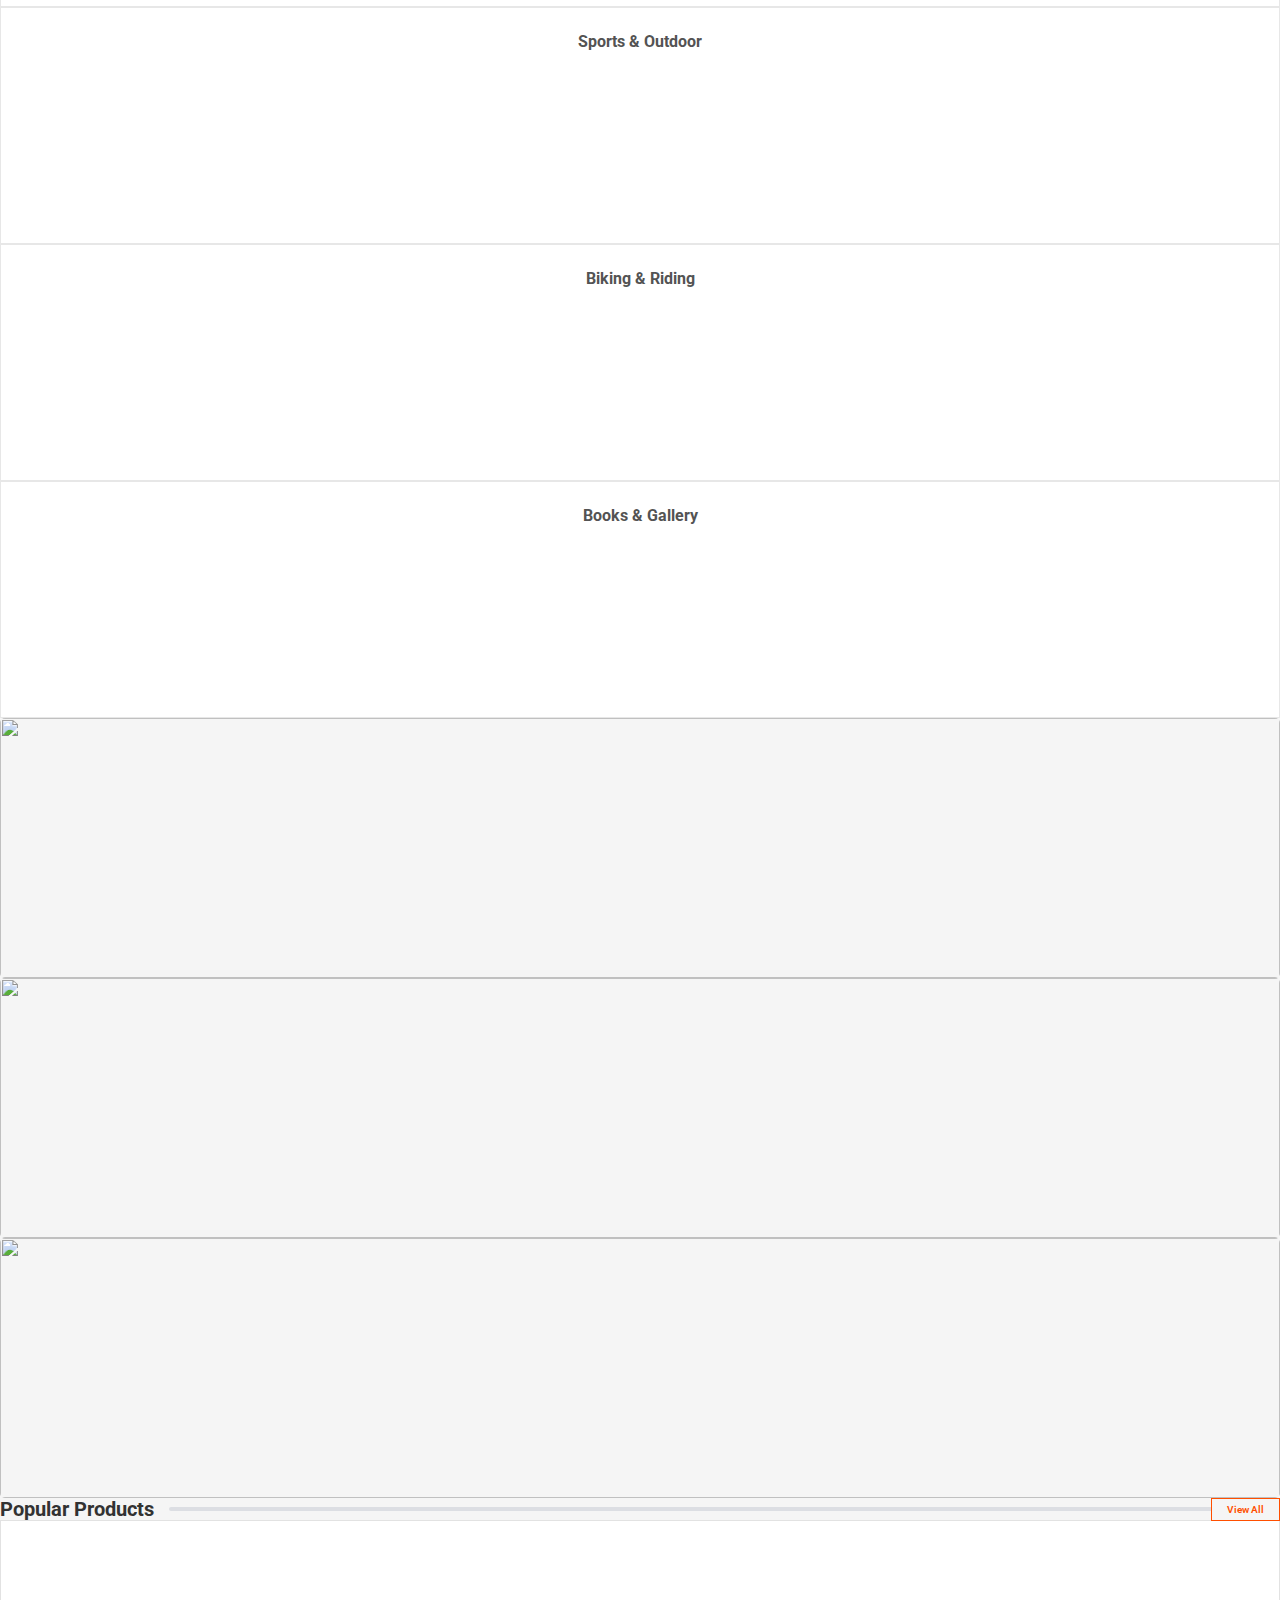
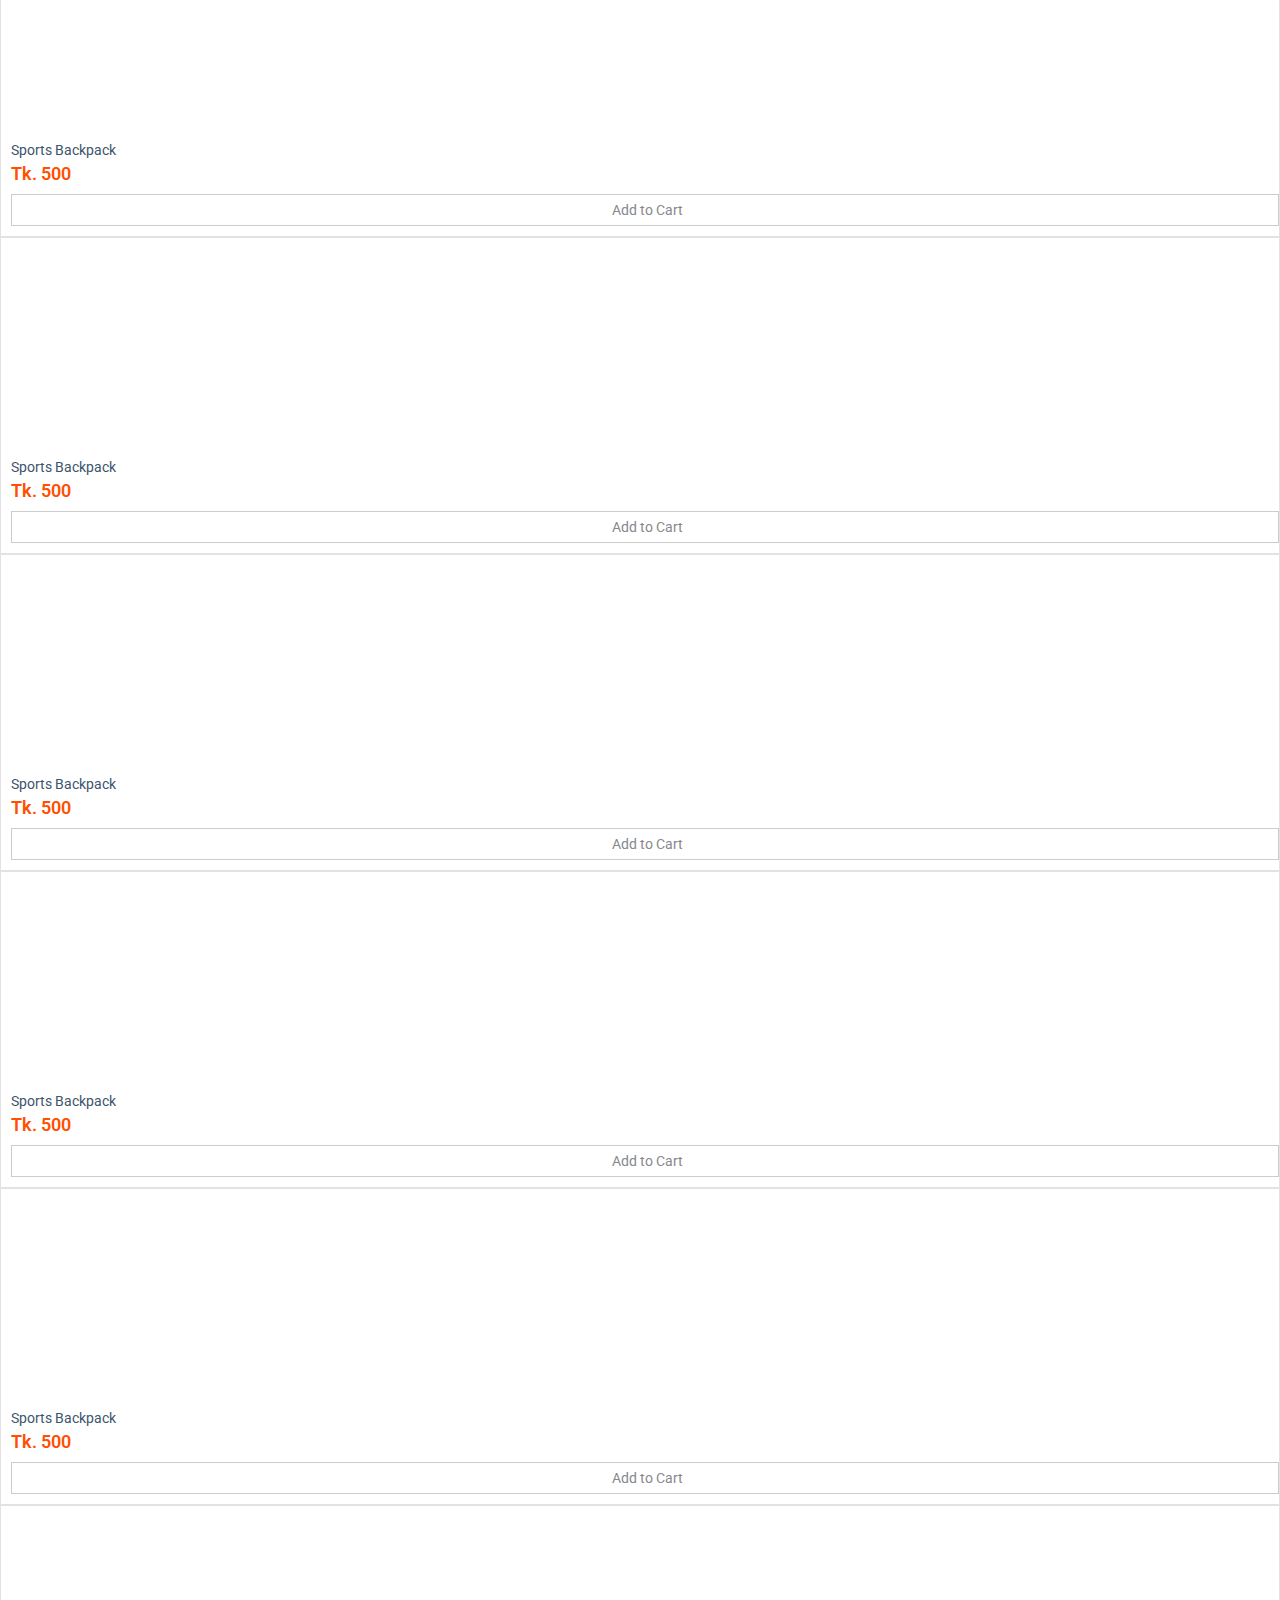
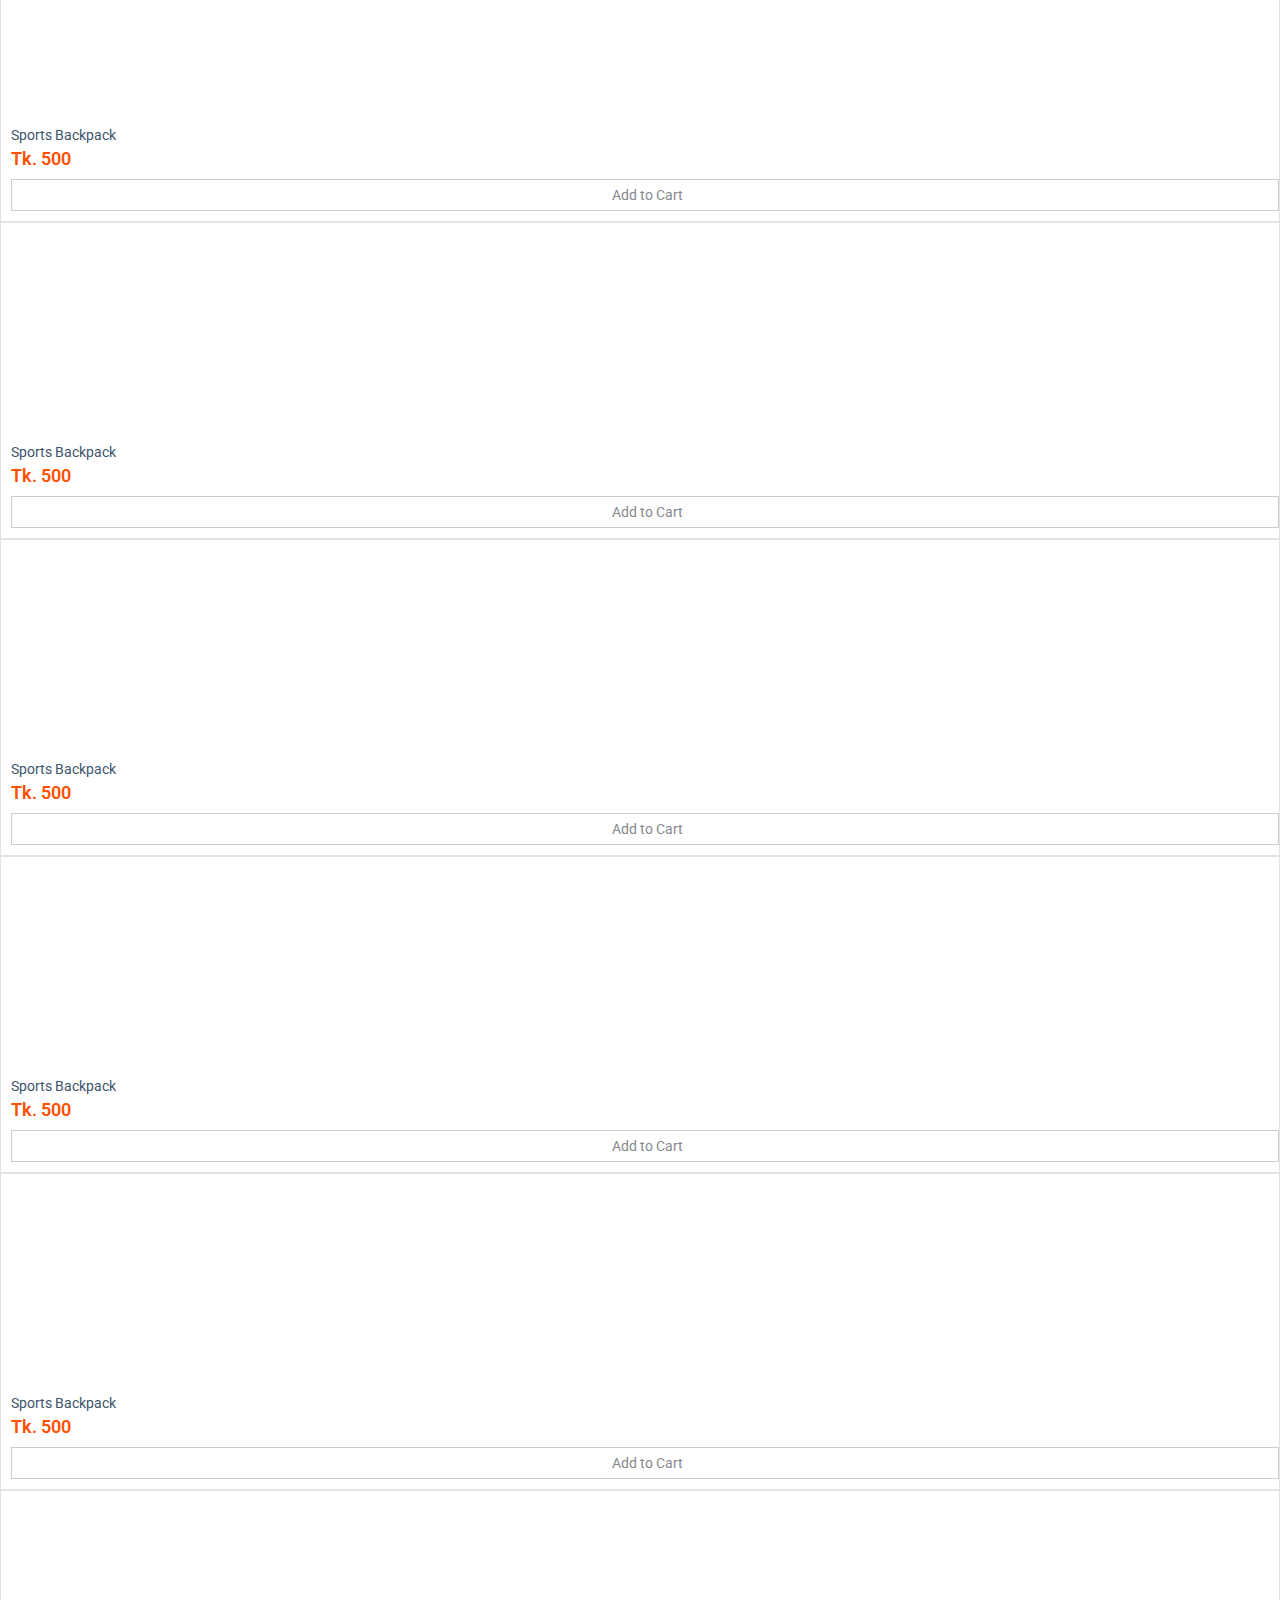
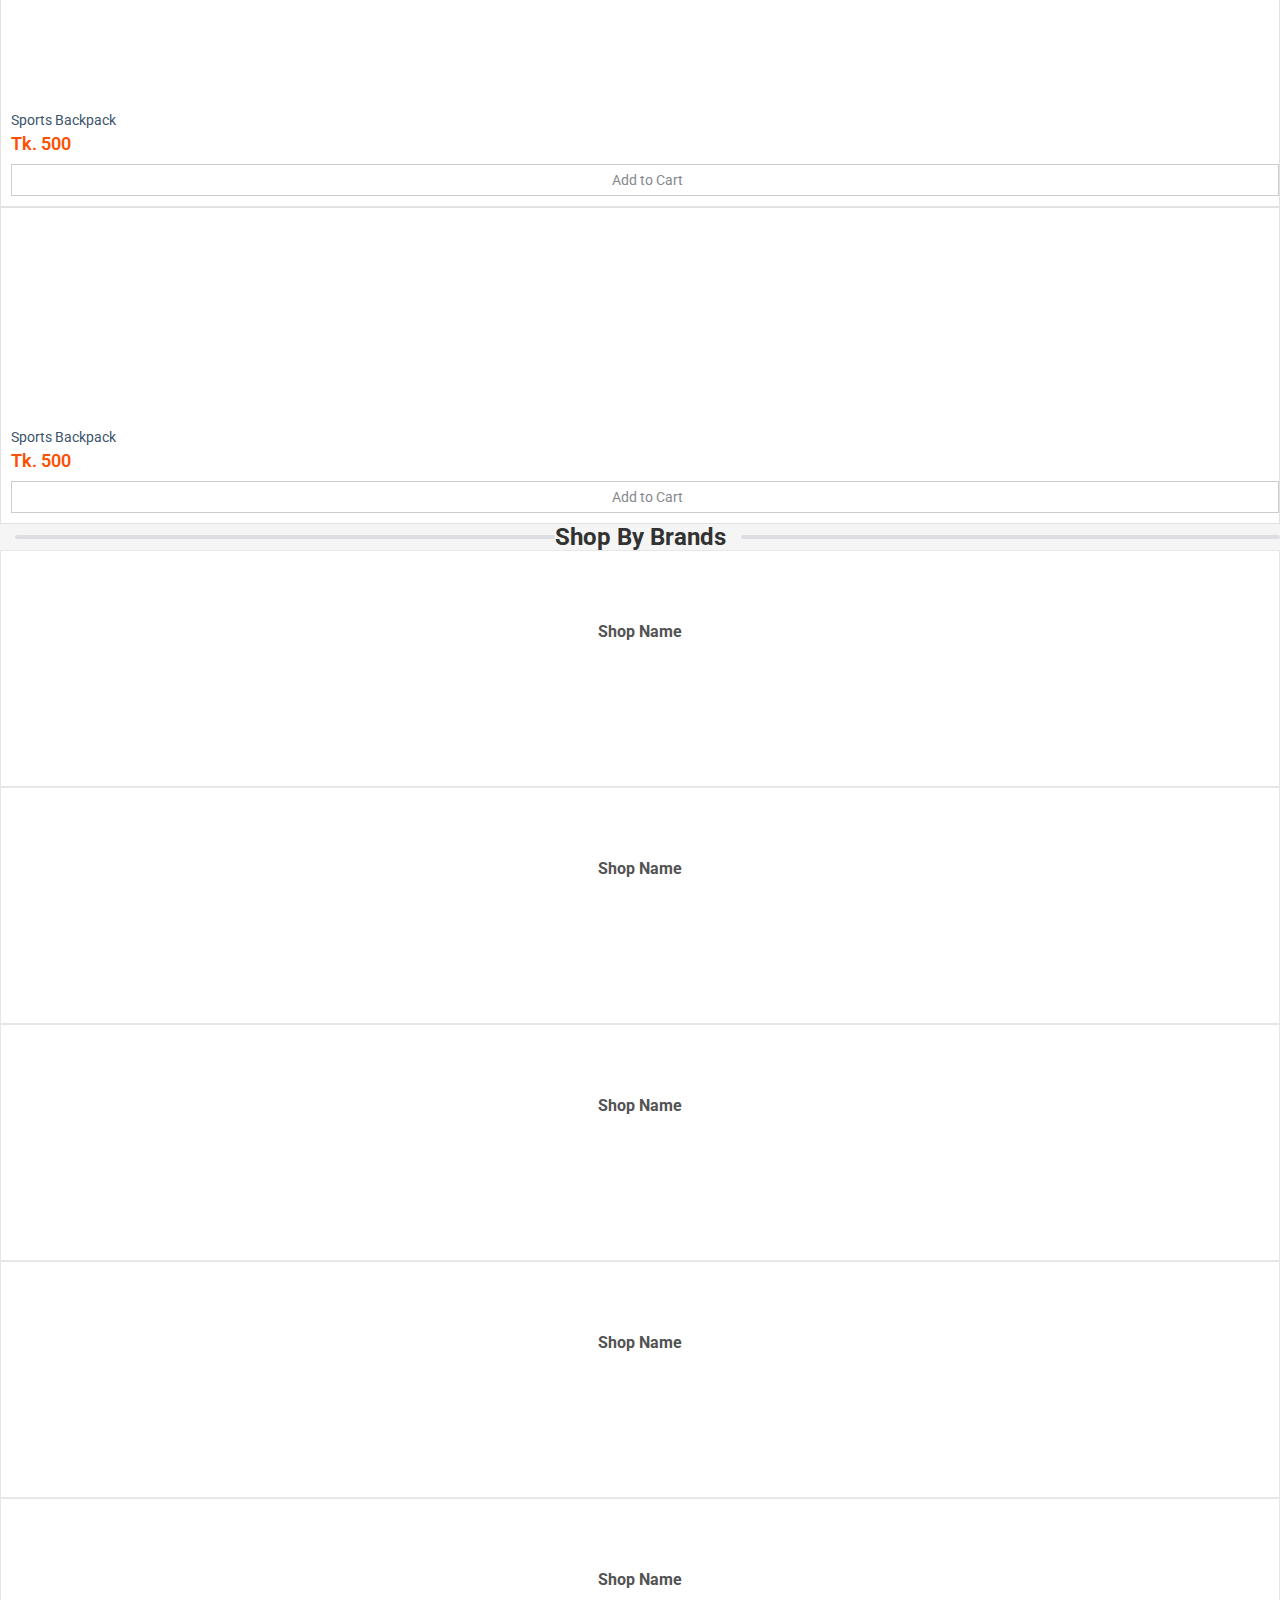
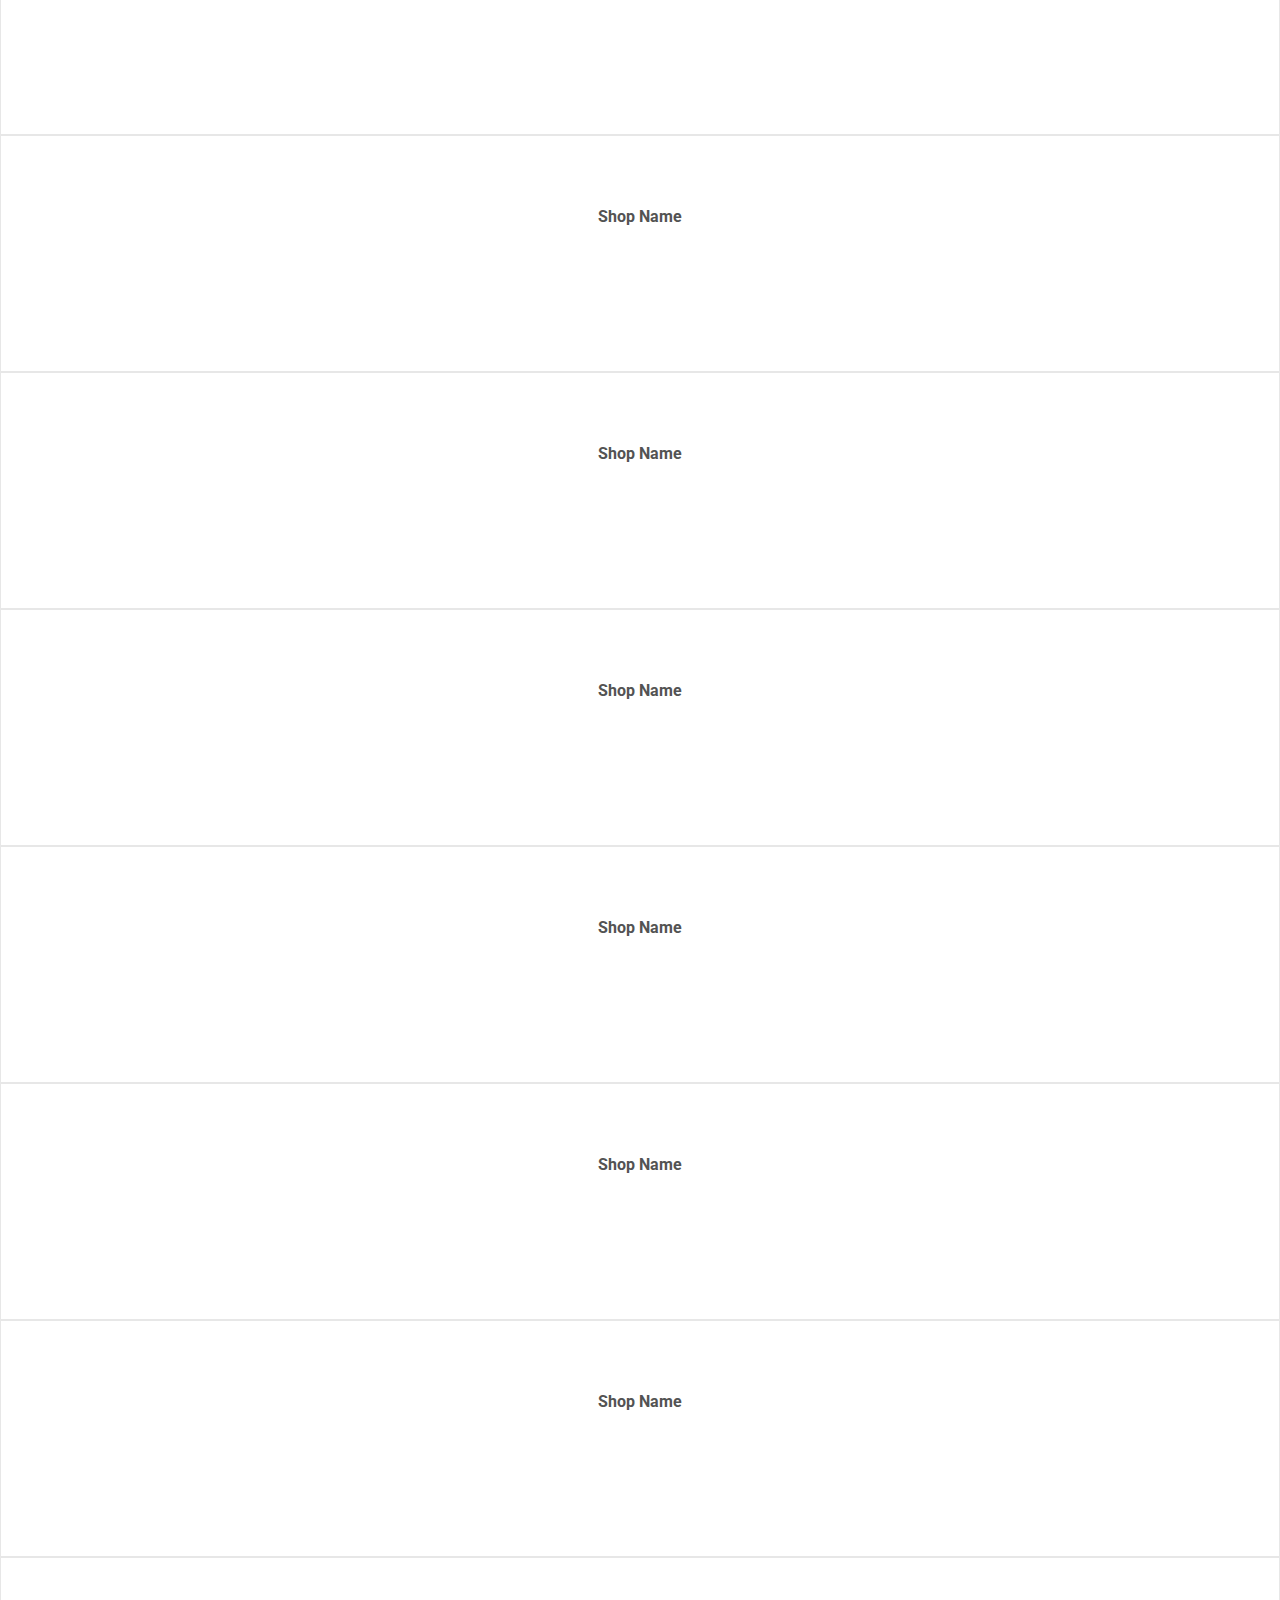
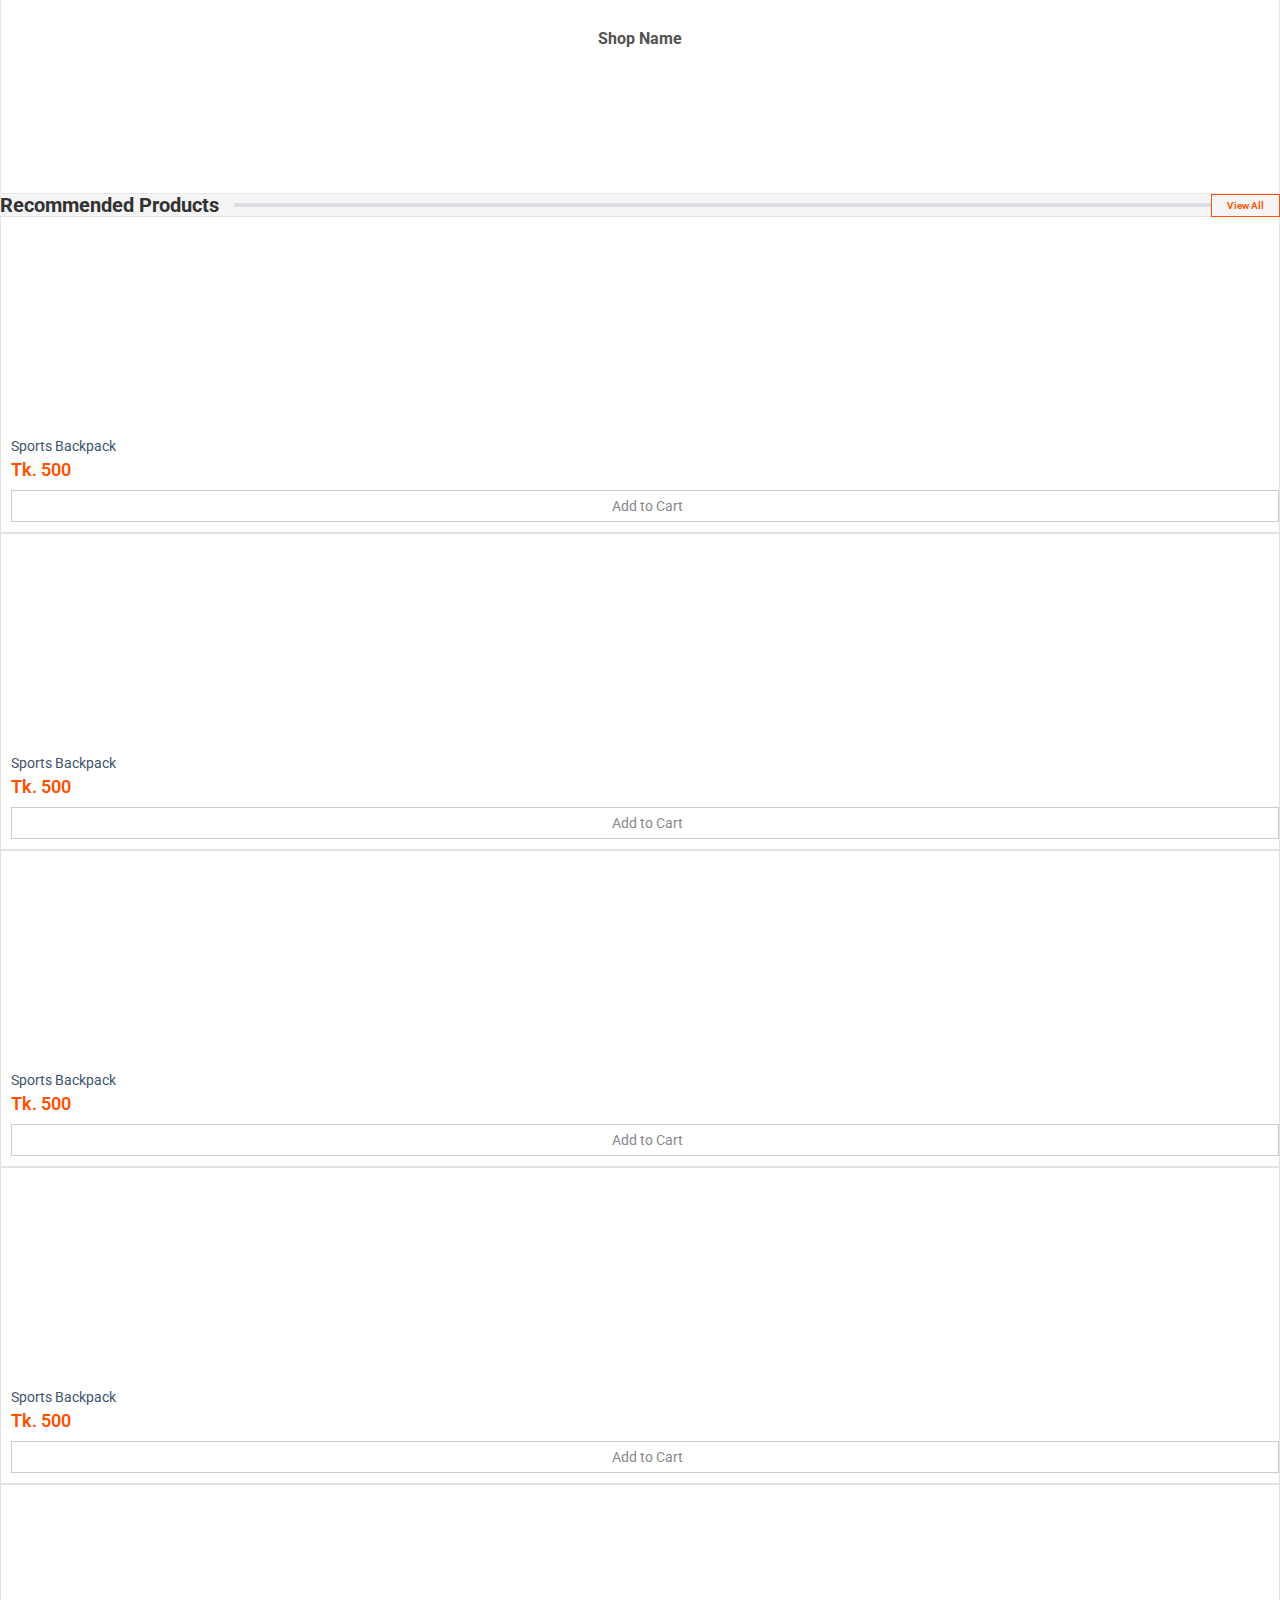
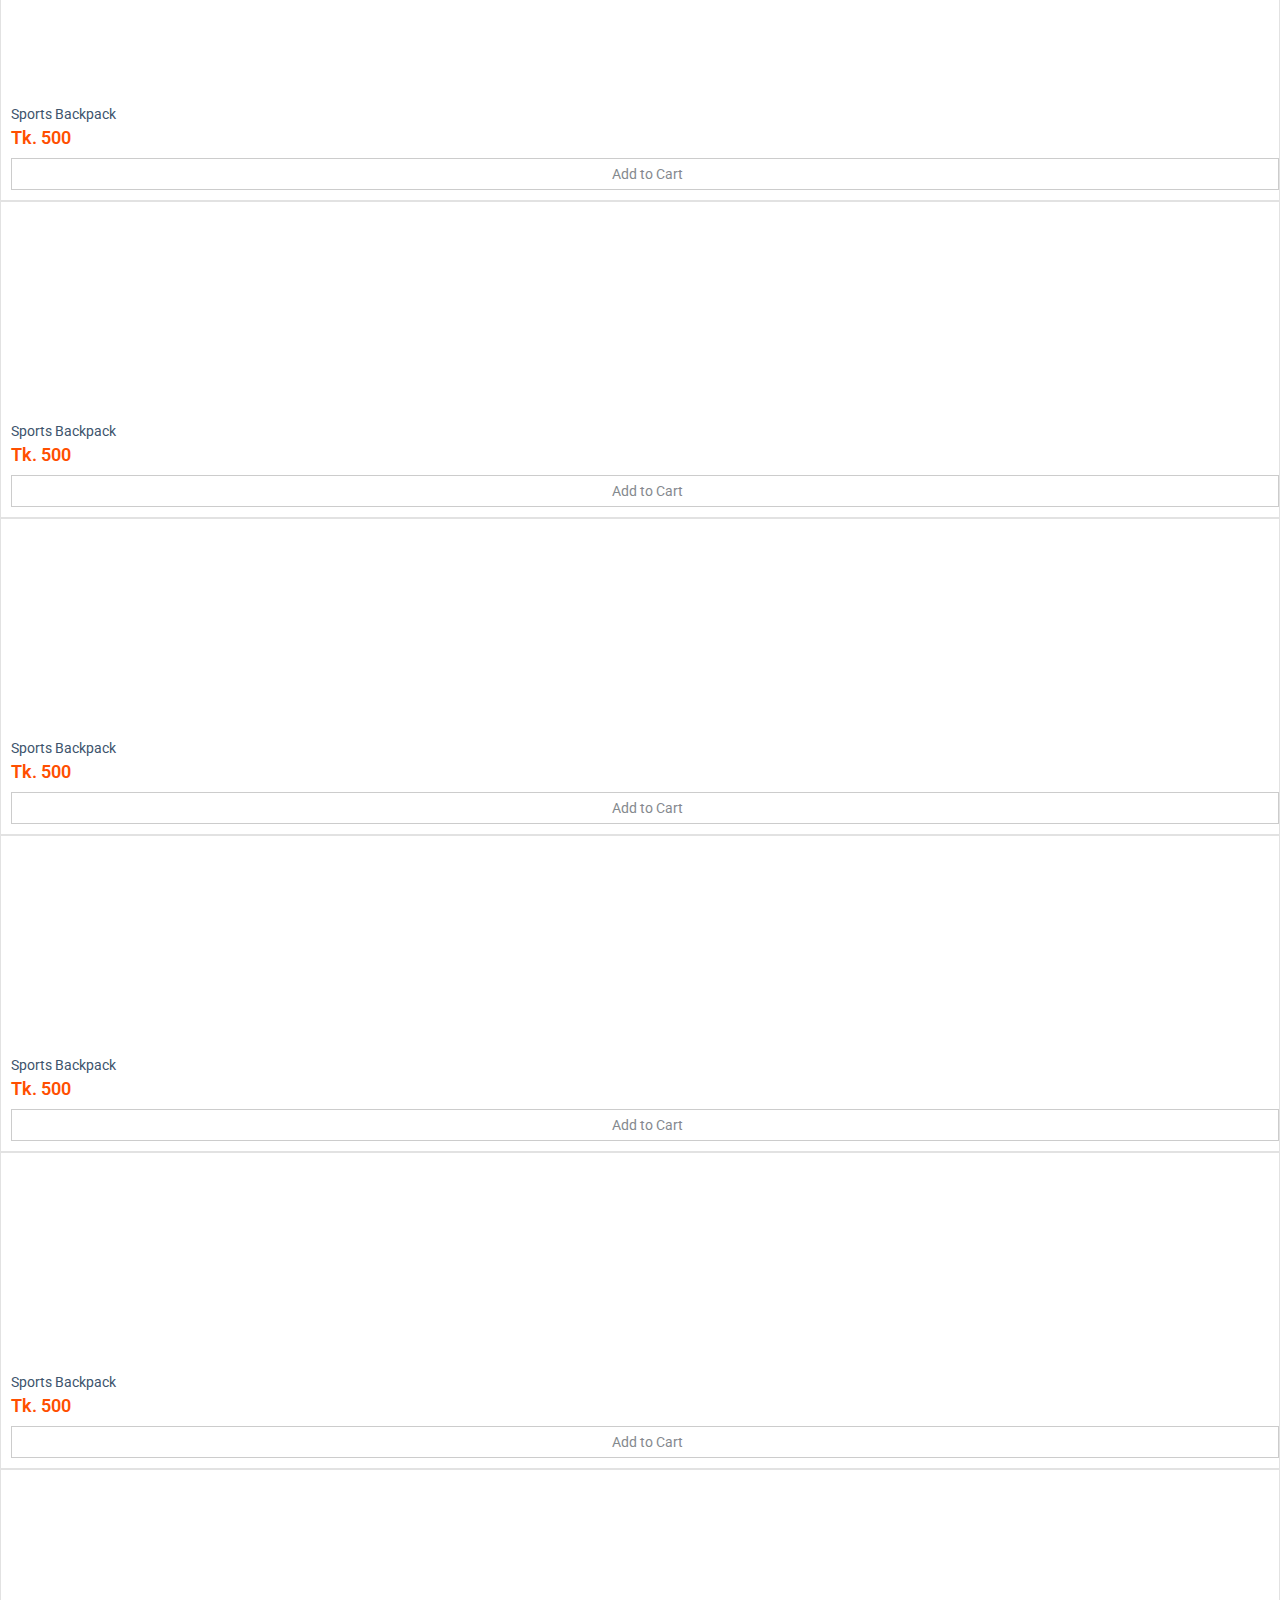
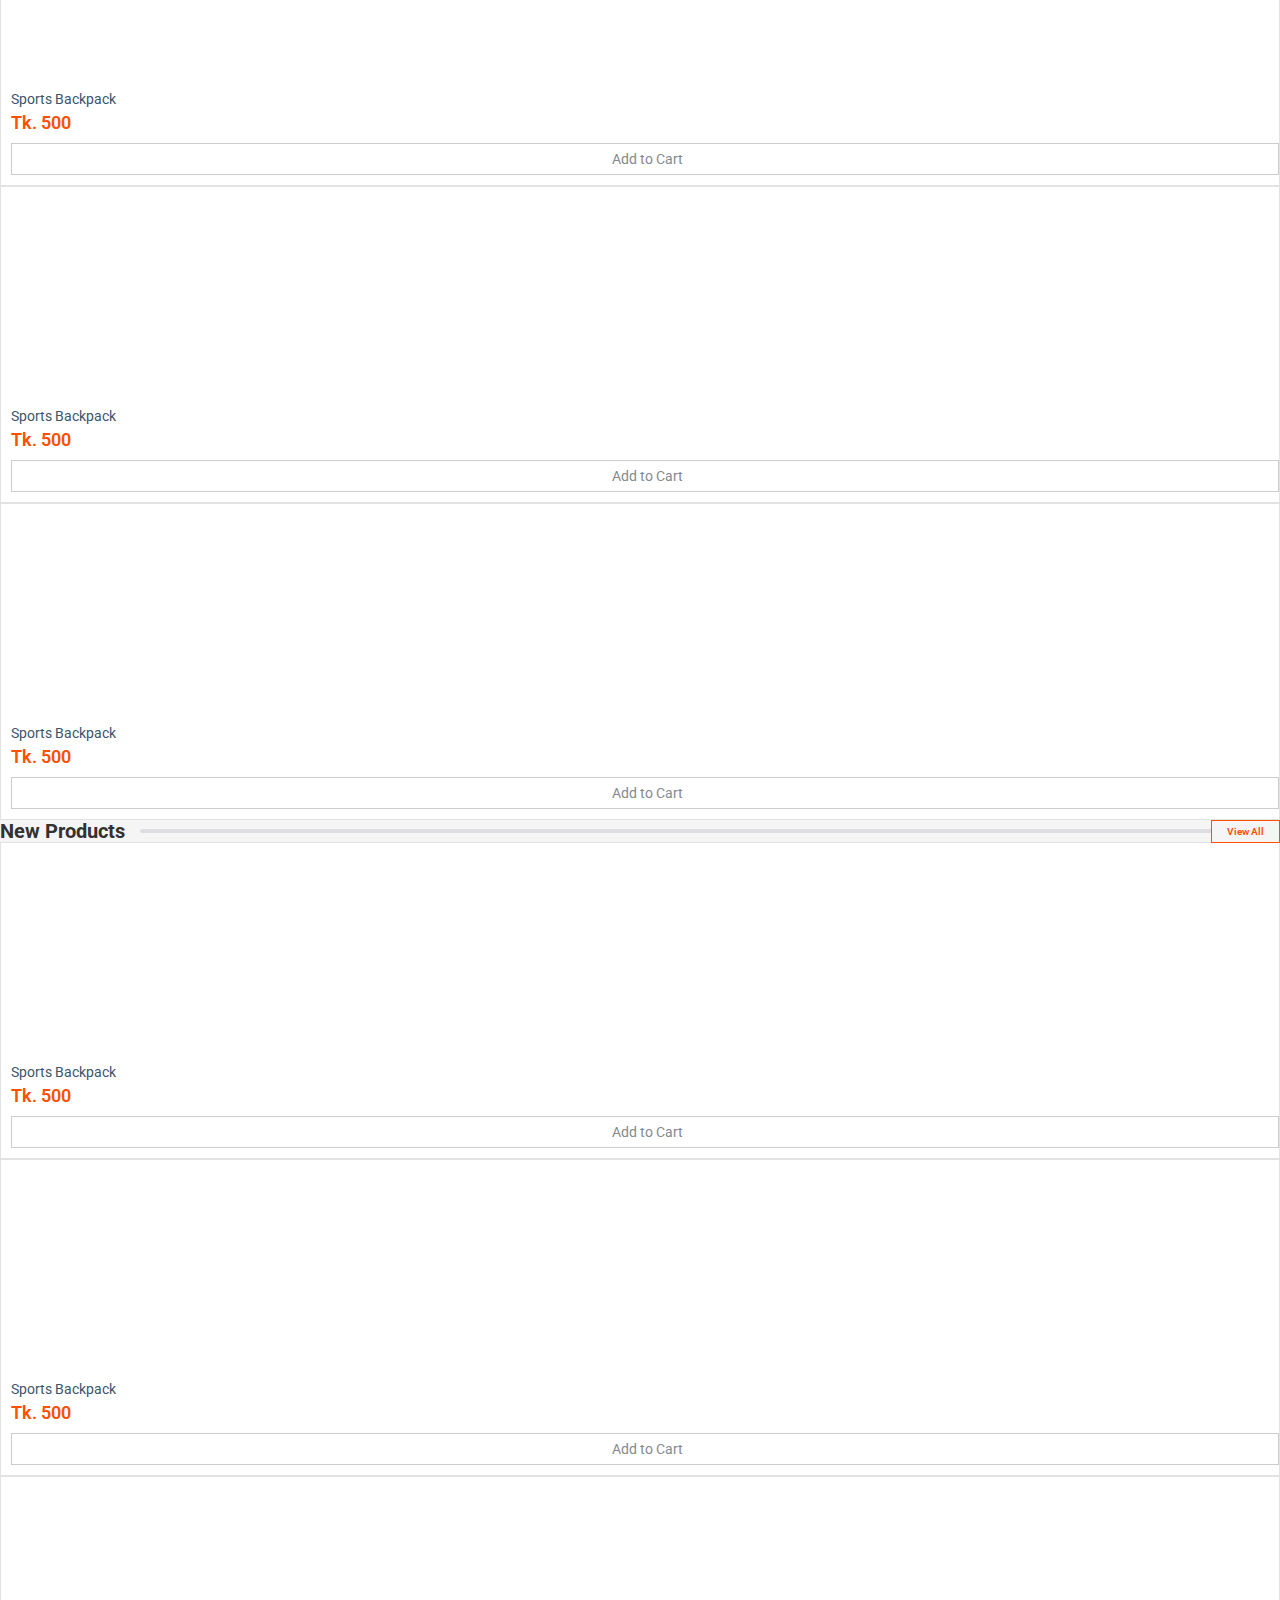
==== commit 8fa907c9: "up" ====
--- a/index.html
+++ b/index.html
@@ -23,6 +23,7 @@
     <link rel="stylesheet" href="assets/css/meanmenu.css">
     <link rel="stylesheet" href="assets/css/nice-select.css">
     <link rel="stylesheet" href="assets/css/owl.carousel.min.css">
+    <link rel="stylesheet" href="assets/css/slicknav.min.css">
     <link rel="stylesheet" href="assets/css/default.css">
     <link rel="stylesheet" href="assets/css/style.css">
     <link rel="stylesheet" href="assets/css/responsive.css">
@@ -88,26 +89,107 @@
             <div class="container">
                 <div class="row">
                     <div class="col-xl-3 col-lg-3 col-md-6 col-8">
+                        <!-- <div id="mobile-menu-wrap"></div> -->
                         <div class="nav-cat-wrap">
                             <a data-toggle="collapse" href="#cat" role="button" aria-expanded="true"
                                 aria-controls="collapseExample" class="nav-cat-btn">
                                 <i class="fa fa-bars"></i>
-                                Categories
+                                Categories 
                             </a>
                             <div class="nav-cat-menu collapse show" id="cat">
-                                <ul>
-                                    <li><a href="category.html">Electronic Devices</a>
-                                        <ul class="sub-menu">
-                                            
-                                        </ul>
-                                    </li>
+                                <ul id="traffic-menu">
+                                    <li><a href="category.html">Electronic Devices</a></li>
                                     <li><a href="#0">Electronic Accessories</a></li>
                                     <li><a href="#0">TV & Home Appliances</a></li>
                                     <li><a href="#0">Health & Beauty</a></li>
                                     <li><a href="#0">Babies & Toys</a></li>
                                     <li><a href="#0">Groceries & Pets</a></li>
                                     <li><a href="#0">Home & Lifestyle</a></li>
-                                    <li><a href="#0">Women's Fashion</a></li>
+                                    <li class="mega-menu"><a href="#0">Women's Fashion</a>
+                                        <ul>
+                                            <li class="row">
+                                                <div class="col-md-3">
+                                                    <h4 class="title">Women's Fashion</h4>
+                                                    <ul>
+                                                        <li><a href="#0">Dresses</a></li>
+                                                        <li><a href="#0">Tees</a></li>
+                                                        <li><a href="#0">Blouses & Shirt</a></li>
+                                                        <li><a href="#0">Hoddies & Sweatshirts</a></li>
+                                                        <li><a href="#0">Women's Sets</a></li>
+                                                        <li><a href="#0">Suits & Blazer's</a></li>
+                                                        <li><a href="#0">Bodysuits</a></li>
+                                                        <li><a href="#0">Tank & Camis</a></li>
+                                                        <li><a href="#0">Coat & Jackes</a></li>
+                                                        <li><a href="#0">Sweaters</a></li>
+                                                    </ul>
+                                                </div>
+                                                <div class="col-md-3">
+                                                    <h4 class="title">Women's Fashion</h4>
+                                                    <ul>
+                                                        <li><a href="#0">Dresses</a></li>
+                                                        <li><a href="#0">Tees</a></li>
+                                                        <li><a href="#0">Blouses & Shirt</a></li>
+                                                        <li><a href="#0">Hoddies & Sweatshirts</a></li>
+                                                        <li><a href="#0">Women's Sets</a></li>
+                                                        <li><a href="#0">Suits & Blazer's</a></li>
+                                                        <li><a href="#0">Bodysuits</a></li>
+                                                        <li><a href="#0">Tank & Camis</a></li>
+                                                        <li><a href="#0">Coat & Jackes</a></li>
+                                                        <li><a href="#0">Sweaters</a></li>
+                                                    </ul>
+                                                </div>
+                                                <div class="col-md-3">
+                                                    <h4 class="title">Women's Fashion</h4>
+                                                    <ul>
+                                                        <li><a href="#0">Dresses</a></li>
+                                                        <li><a href="#0">Tees</a></li>
+                                                        <li><a href="#0">Blouses & Shirt</a></li>
+                                                        <li><a href="#0">Hoddies & Sweatshirts</a></li>
+                                                        <li><a href="#0">Women's Sets</a></li>
+                                                        <li><a href="#0">Suits & Blazer's</a></li>
+                                                        <li><a href="#0">Bodysuits</a></li>
+                                                        <li><a href="#0">Tank & Camis</a></li>
+                                                        <li><a href="#0">Coat & Jackes</a></li>
+                                                        <li><a href="#0">Sweaters</a></li>
+                                                    </ul>
+                                                </div>
+                                                <div class="col-md-3">
+                                                    <div class="brand-lists">
+                                                        <div class="single-brand">
+                                                            <img src="assets/images/Screenshot_10.png" alt="">
+                                                        </div>
+                                                        <div class="single-brand">
+                                                            <img src="assets/images/Screenshot_10.png" alt="">
+                                                        </div>
+                                                        <div class="single-brand">
+                                                            <img src="assets/images/Screenshot_10.png" alt="">
+                                                        </div>
+                                                        <div class="single-brand">
+                                                            <img src="assets/images/Screenshot_10.png" alt="">
+                                                        </div>
+                                                        <div class="single-brand">
+                                                            <img src="assets/images/Screenshot_10.png" alt="">
+                                                        </div>
+                                                        <div class="single-brand">
+                                                            <img src="assets/images/Screenshot_10.png" alt="">
+                                                        </div>
+                                                        <div class="single-brand">
+                                                            <img src="assets/images/Screenshot_10.png" alt="">
+                                                        </div>
+                                                        <div class="single-brand">
+                                                            <img src="assets/images/Screenshot_10.png" alt="">
+                                                        </div>
+                                                        <div class="single-brand">
+                                                            <img src="assets/images/Screenshot_10.png" alt="">
+                                                        </div>
+                                                        <div class="single-brand">
+                                                            <img src="assets/images/Screenshot_10.png" alt="">
+                                                        </div>
+                                                    </div>
+                                                </div>
+                                            </li>
+                                        </ul>
+                                    </li>
                                     <li><a href="#0">Men's Fashion</a></li>
                                     <li><a href="#0">Watches & Accessories</a></li>
                                     <li><a href="#0">Sports & Outdoora</a></li>
@@ -236,7 +318,9 @@
             <div class="row">
                 <div class="col-xl-12 text-center">
                     <div class="section-heading mb-15">
+                        <div class="heading-label mr-15 ml-0"></div>
                         <h2 class="heading-title">Explore Popular Categories</h2>
+                        <div class="heading-label"></div>
                     </div>
                 </div>
             </div>
@@ -373,6 +457,7 @@
                 <div class="col-xl-12">
                     <div class="section-heading mb-15">
                         <h2 class="heading-title small">Popular Products</h2>
+                        <div class="heading-label"></div>
                         <a href="#0" class="site-btn transparent">View All</a>
                     </div>
                 </div>
@@ -533,7 +618,9 @@
             <div class="row">
                 <div class="col-xl-12 text-center">
                     <div class="section-heading mb-15">
+                        <div class="heading-label mr-15 ml-0"></div>
                         <h2 class="heading-title">Shop By Brands</h2>
+                        <div class="heading-label"></div>
                     </div>
                 </div>
             </div>
@@ -646,6 +733,7 @@
                 <div class="col-xl-12">
                     <div class="section-heading mb-15">
                         <h2 class="heading-title small">Recommended Products</h2>
+                        <div class="heading-label"></div>
                         <a href="#0" class="site-btn transparent">View All</a>
                     </div>
                 </div>
@@ -807,6 +895,7 @@
                 <div class="col-xl-12">
                     <div class="section-heading mb-15">
                         <h2 class="heading-title small">New Products</h2>
+                        <div class="heading-label"></div>
                         <a href="#0" class="site-btn transparent">View All</a>
                     </div>
                 </div>
@@ -1062,6 +1151,7 @@
     <script src="assets/js/jquery.nice-select.min.js"></script>
     <script src="assets/js/lightcase.js"></script>
     <script src="assets/js/owl.carousel.min.js"></script>
+    <script src="assets/js/jquery.slicknav.min.js"></script>
     <script src="assets/js/wow.min.js"></script>
     <script src="assets/js/main.js"></script>
 </body>
--- a/assets/css/style.css
+++ b/assets/css/style.css
@@ -289,6 +289,7 @@
 	color: #323232;
 	font-size: 24px;
 	font-weight: 700;
+	margin-bottom: 0;
 }
 .single-cat-box .cat-title {
 	color: #535353;
@@ -329,7 +330,7 @@
 /* product css */
 .heading-title.small {
 	font-size: 20px;
-	z-index: 99;
+	z-index: 4;
 }
 
 .single-product {
@@ -621,9 +622,10 @@
 }
 
 .short-wrapper h4 {
-	font-size: 14px;
+	font-size: 12px;
 	font-weight: 400;
 	margin-right: 10px;
+	margin-bottom: 0;
 }
 
 .short-wrapper .nice-select {
@@ -631,8 +633,8 @@
 	border-radius: 5px;
 }
 .filter-count {
-	background: #f5f5f5;
-	padding: 10px;
+	background: #fff;
+	padding: 5px 10px;
 }
 .site-btn {
 	display: inline-block;
@@ -642,7 +644,7 @@
 	color: #fff;
 }
 .site-btn.two {
-	background: #DD8500;
+	background: #FF9A00;
 }
 
 .site-btn:hover {
@@ -886,7 +888,7 @@
 }
 
 .cart-items .qty-plus-minus span {
-	padding: 10px 15px;
+	padding: 8px 10px;
 	background: #ddd;
 	cursor: pointer;
 }
@@ -894,7 +896,7 @@
 .cart-items .qty-plus-minus .qty {
 	width: 50px;
 	border-radius: 0;
-	padding: 9px;
+	padding: 7px;
 }
 
 .cart-items product-subtotal {
@@ -1210,34 +1212,6 @@
     display: block;
 }
 
-.nav-cat-menu li {
-    position: relative;
-}
-
-.nav-cat-menu li .sub-menu {
-    position: absolute;
-    left: 195px;
-    background: #E4ECF5;
-    width: 200px;
-    top: 0px;
-    padding-left: 10px;
-    padding-top: 10px;
-    padding-bottom: 10px;
-    box-shadow: 0 0 4px 0 rgba(0,0,0,.25);
-    min-height: 325px;
-    opacity: 0;
-    visibility: hidden;
-    transition: .2s;
-}
-
-.nav-cat-menu li:hover > .sub-menu {
-    opacity: 1;
-    visibility: visible;
-    top: -12px;
-}
-.nav-cat-menu li .sub-menu .sub-menu {
-    left: 190px;
-}
 .cat-banner img {
     border-radius: 5px;
 }
@@ -1266,7 +1240,8 @@
     top: 0px;
     width: 100%;
     z-index: 10;
-    box-shadow: 0px 13px 25px -12px rgba(0, 0, 0, 0.1);
+	box-shadow: 0px 13px 25px -12px rgba(0, 0, 0, 0.1);
+	z-index: 5;
 }
 
 .site-header.page.sticky {
@@ -1442,15 +1417,6 @@
     color: #fff;
 }
 
-.heading-title.small::after {
-    position: absolute;
-    width: 79%;
-    content: "";
-    height: 3px;
-    background: #DBDEE5;
-    right: 0;
-    top: 50%;
-}
 
 .product-tab {
     background: #fff;
@@ -1520,4 +1486,159 @@
 .share-wish a:hover {
     background: #FF4F00;
     color: #fff;
+}
+
+.heading-label {
+	margin-left: 15px;
+    border: 2px solid #dcdee3;
+    border-radius: 3px;
+    overflow: hidden;
+    -ms-flex: 1 1;
+    flex: 1 1;
+}
+
+.section-heading {
+    display: flex;
+    align-items: center;
+}
+
+.short-wrapper .nice-select {
+    font-size: 12px;
+    height: 35px;
+    line-height: 35px;
+    padding-left: 8px;
+    padding-right: 22px;
+}
+
+.shipping-fee ul {
+    display: flex;
+}
+
+.shipping-fee ul li:not(:last-child) {
+    margin-right: 5px;
+}
+
+.shipping-fee ul span {
+    color: #222;
+}
+
+.shipping-fee ul li {
+    font-weight: 600;
+    font-size: 12px;
+    color: #999;
+}
+
+.shipping-fee {
+    padding: 10px;
+    border-bottom: 1px solid #ccc;
+}
+
+.cart-item-wrap {
+    display: flex;
+    align-items: center;
+    padding: 10px;
+    justify-content: space-between;
+}
+
+.cart-product-thumb {
+    width: 100px;
+}
+
+.delete-item .remove {border: none;color: #fff;background: #BE3607;padding: 2px 8px;border-radius: 3px;}
+
+.cart-product-details .name {
+    font-size: 14px;
+    color: #222;
+}
+
+.cart-product-details .meta-info {
+    font-size: 12px;
+}
+
+.cart-item-price .sale-price {
+    color: #FF6D0E;
+    font-size: 18px;
+    display: block;
+    font-weight: 600;
+}
+
+.cart-item-quantity span {
+    font-size: 12px;
+}
+.name-and-details-wrap, .price-quantity {
+	display: flex;
+	align-items: center;
+}
+
+.price-quantity {
+	justify-content: space-between;
+}
+.cart-item-price {
+    margin-right: 40px;
+}
+
+/* megamenu css */
+li.mega-menu ul {
+    width: 1000px;
+    background: #f5f5f5;
+    right: 0;
+    top: 0;
+    padding: 10px;
+    padding-bottom: 0;
+}
+
+.brand-lists {
+    display: flex;
+    flex-wrap: wrap;
+}
+
+.brand-lists .single-brand {
+    flex-basis: 50%;
+}
+
+li.mega-menu ul ul li {
+    display: block;
+}
+
+li.mega-menu ul ul li a {
+    display: block;
+    font-size: 12px;
+}
+
+li.mega-menu h4.title {
+    font-size: 14px;
+    border-bottom: 1px solid #ccc;
+    padding-bottom: 10px;
+    margin-bottom: 0;
+    color: #222;
+}
+
+li.mega-menu ul ul {
+    padding: 10px 0;
+}
+
+li.mega-menu > ul {
+    width: 1000px;
+    background: #f5f5f5;
+    right: 0;
+    top: 0;
+    padding: 10px;
+    padding-bottom: 0;
+    position: absolute;
+    left: 210px;
+    opacity: 0;
+    visibility: hidden;
+}
+
+.nav-cat-menu li:hover ul {
+    opacity: 1;
+    visibility: visible;
+}
+
+li.mega-menu ul ul li:not(:last-child) {
+    margin-bottom: 5px;
+}
+
+.slicknav_menu {
+    display: none;
 }--- a/assets/css/responsive.css
+++ b/assets/css/responsive.css
@@ -1,5 +1,8 @@
 /* Normal desktop :1200px. */
 @media (min-width: 1200px) and (max-width: 1500px) {
+	li.mega-menu > ul {
+		width: 800px;
+	}
 }
 
 /* Normal desktop :992px. */
@@ -14,9 +17,9 @@
 		flex-basis: 64%;
 	}
 	.search-submit {
-    position: absolute;
-    right: 0;
-}
+		position: absolute;
+		right: 0;
+	}
 	.banner-title.big span {
 		font-size: 60px;
 	}
@@ -40,12 +43,19 @@
 		padding-right: 10px;
 	}
 	.nav-cat-menu {
-    width: calc(100% - 10px);}
+		width: calc(100% - 10px);
+	}
+	li.mega-menu > ul {
+		left: 200px;
+		width: 700px;
+	}
+	.search-submit {
+		right: -5px;
+	}
 }
 
 /* Tablet desktop :768px. */
 @media (max-width: 991px) {
-
 	.site-logo {
 		display: block;
 		text-align: center;
@@ -64,32 +74,71 @@
 		display: none;
 	}
 	.sideicon {
-    display: flex;
-    align-items: center;
-    justify-content: flex-end;
-}
+		display: flex;
+		align-items: center;
+		justify-content: flex-end;
+	}
+	.search-by-cat {
+		margin-right: 0px;
+	}
+	.search-submit {
+		right: -5px;
+	}
+	.slicknav_menu {
+		display: block;
+	}
+
+	li.mega-menu.slicknav_open > ul {
+		opacity: 1;
+		visibility: visible;
+		position: inherit;
+		width: 100%;
+		background: transparent;
+		left: 0;
+		margin: 0;
+	}
+	li.mega-menu.slicknav_open .row .col-md-3 {
+		flex-basis: 100% !important;
+		max-width: 100%;
+	}
+	li.mega-menu.slicknav_open .row {
+		display: flex;
+		flex-wrap: wrap;
+	}
+	li.mega-menu.slicknav_open .row ul {
+		background: transparent;
+		margin: 0;
+	}
+	li.mega-menu.slicknav_open h4.title {
+		color: #fff;
+	}
+	li.mega-menu.slicknav_open .row ul a {
+		margin: 0;
+	}
 }
 
 /* small mobile :320px. */
 @media (max-width: 767px) {
 	.result-count {
-    text-align: center;
-}
+		text-align: center;
+	}
 
-.short-by-lisr {
-    text-align: center;
-}
+	.short-by-lisr {
+		text-align: center;
+	}
 
-.short-wrapper {
-    justify-content: center;
-    margin-top: 10px;
-}
-.back-conti-btns .col-md-6 {
-    text-align: center !important;
+	.short-wrapper {
+		justify-content: center;
+		margin-top: 10px;
+	}
+	.back-conti-btns .col-md-6 {
+		text-align: center !important;
+	}
+	.cart-item-wrap {
+    flex-direction: column;
 }
 }
 
 /* Large Mobile :560px. */
 @media only screen and (min-width: 600px) and (max-width: 767px) {
 }
-
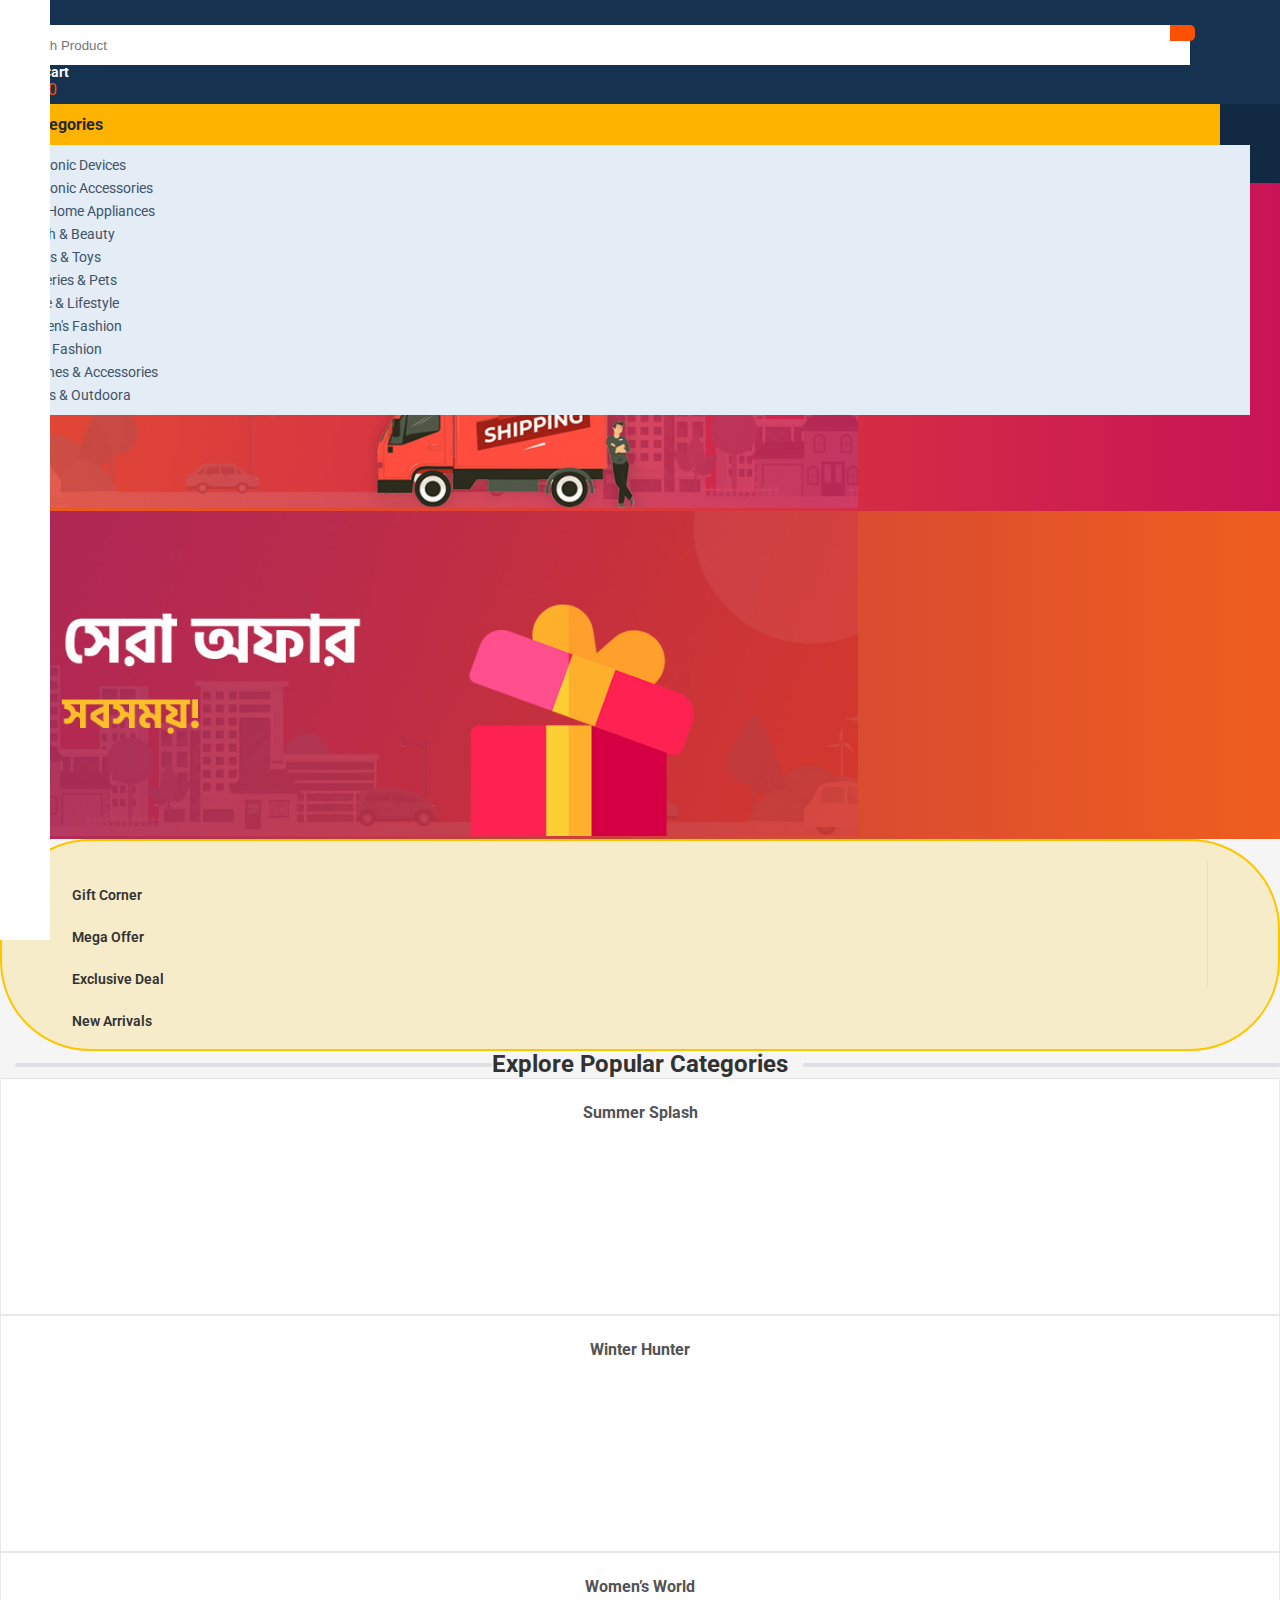
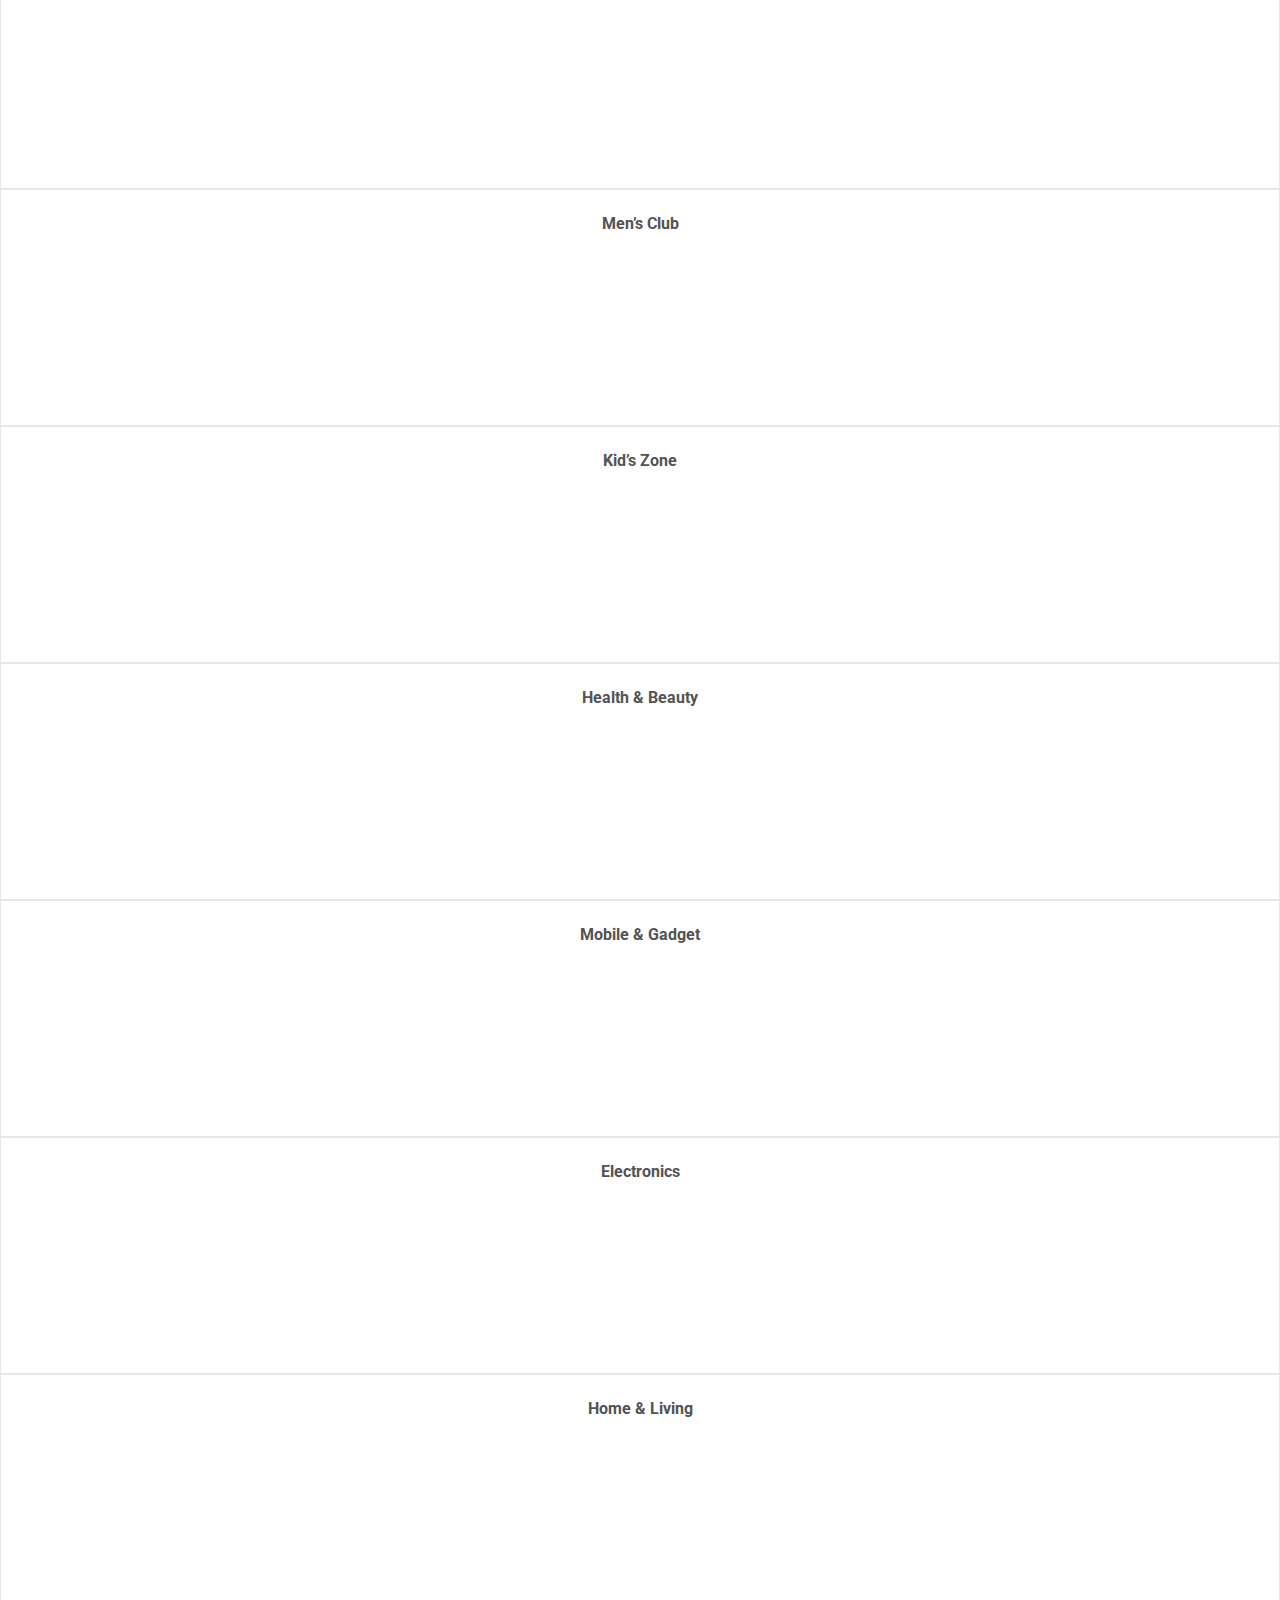
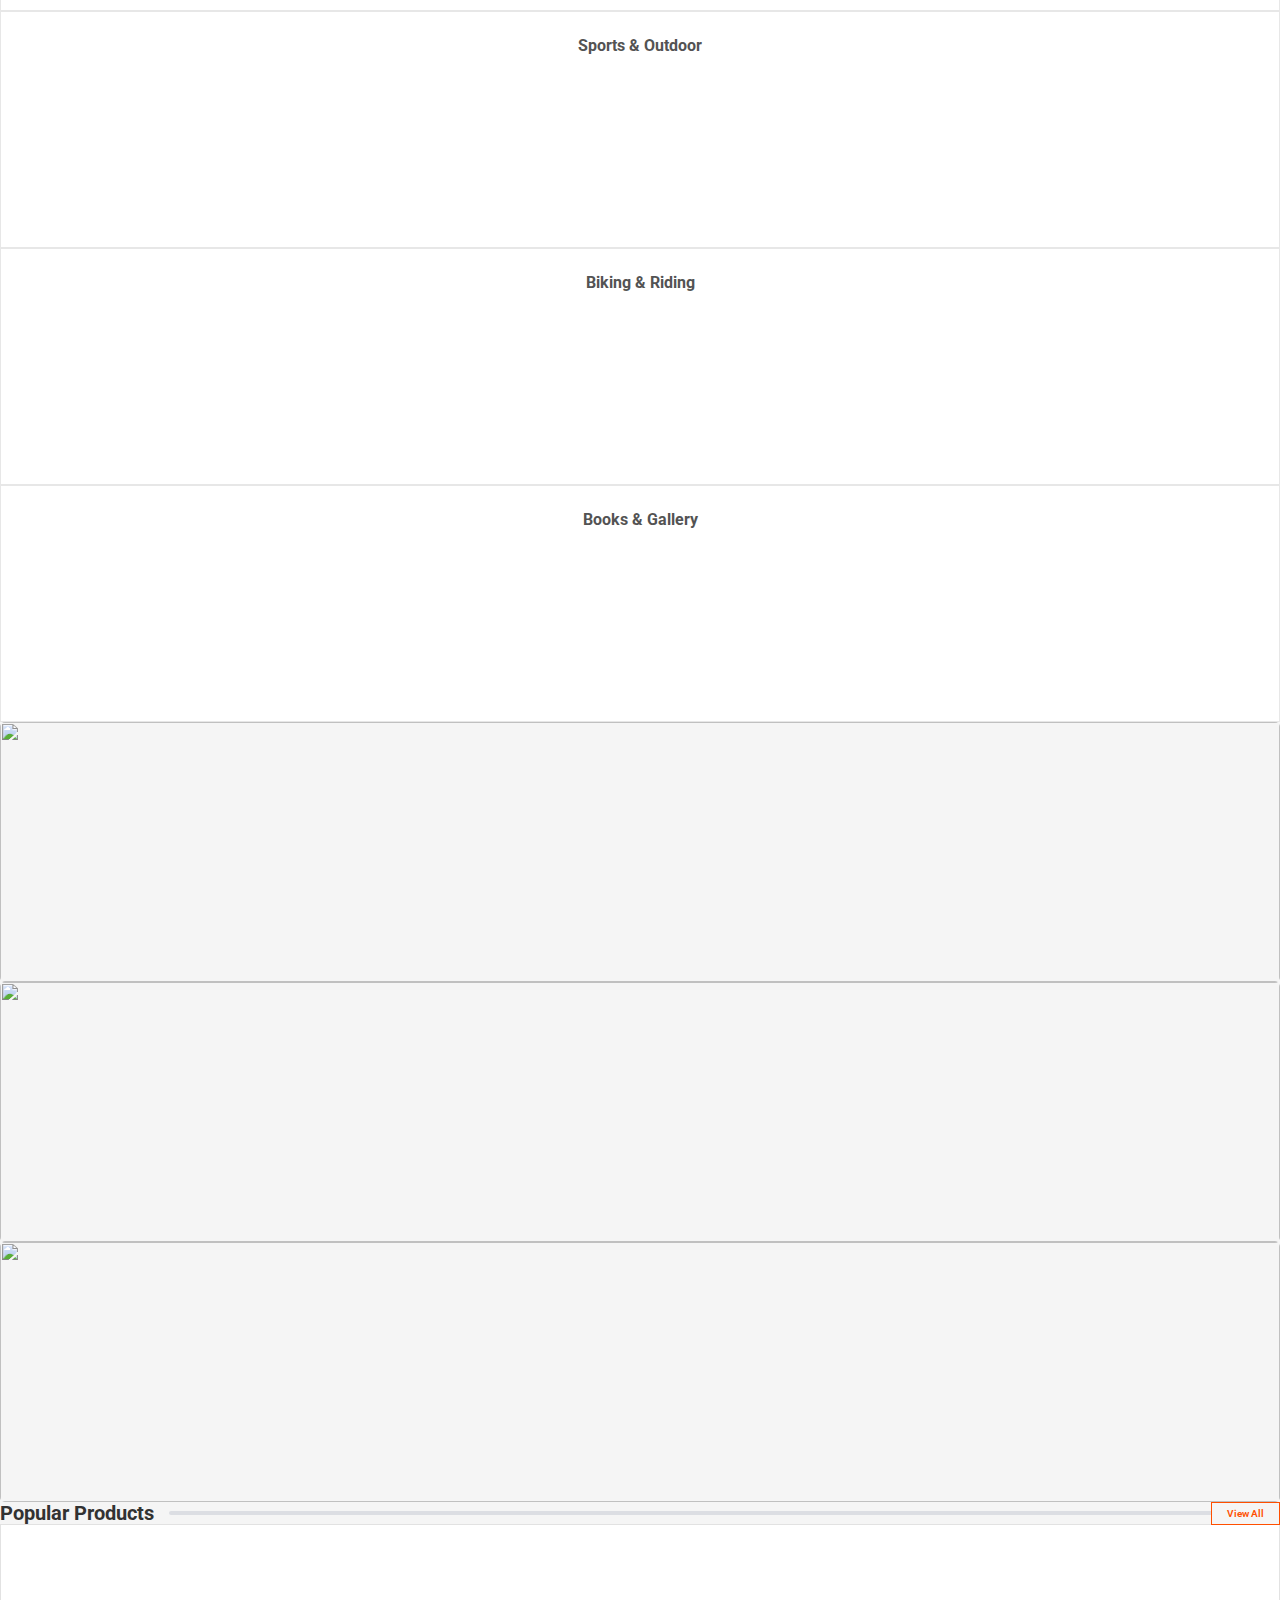
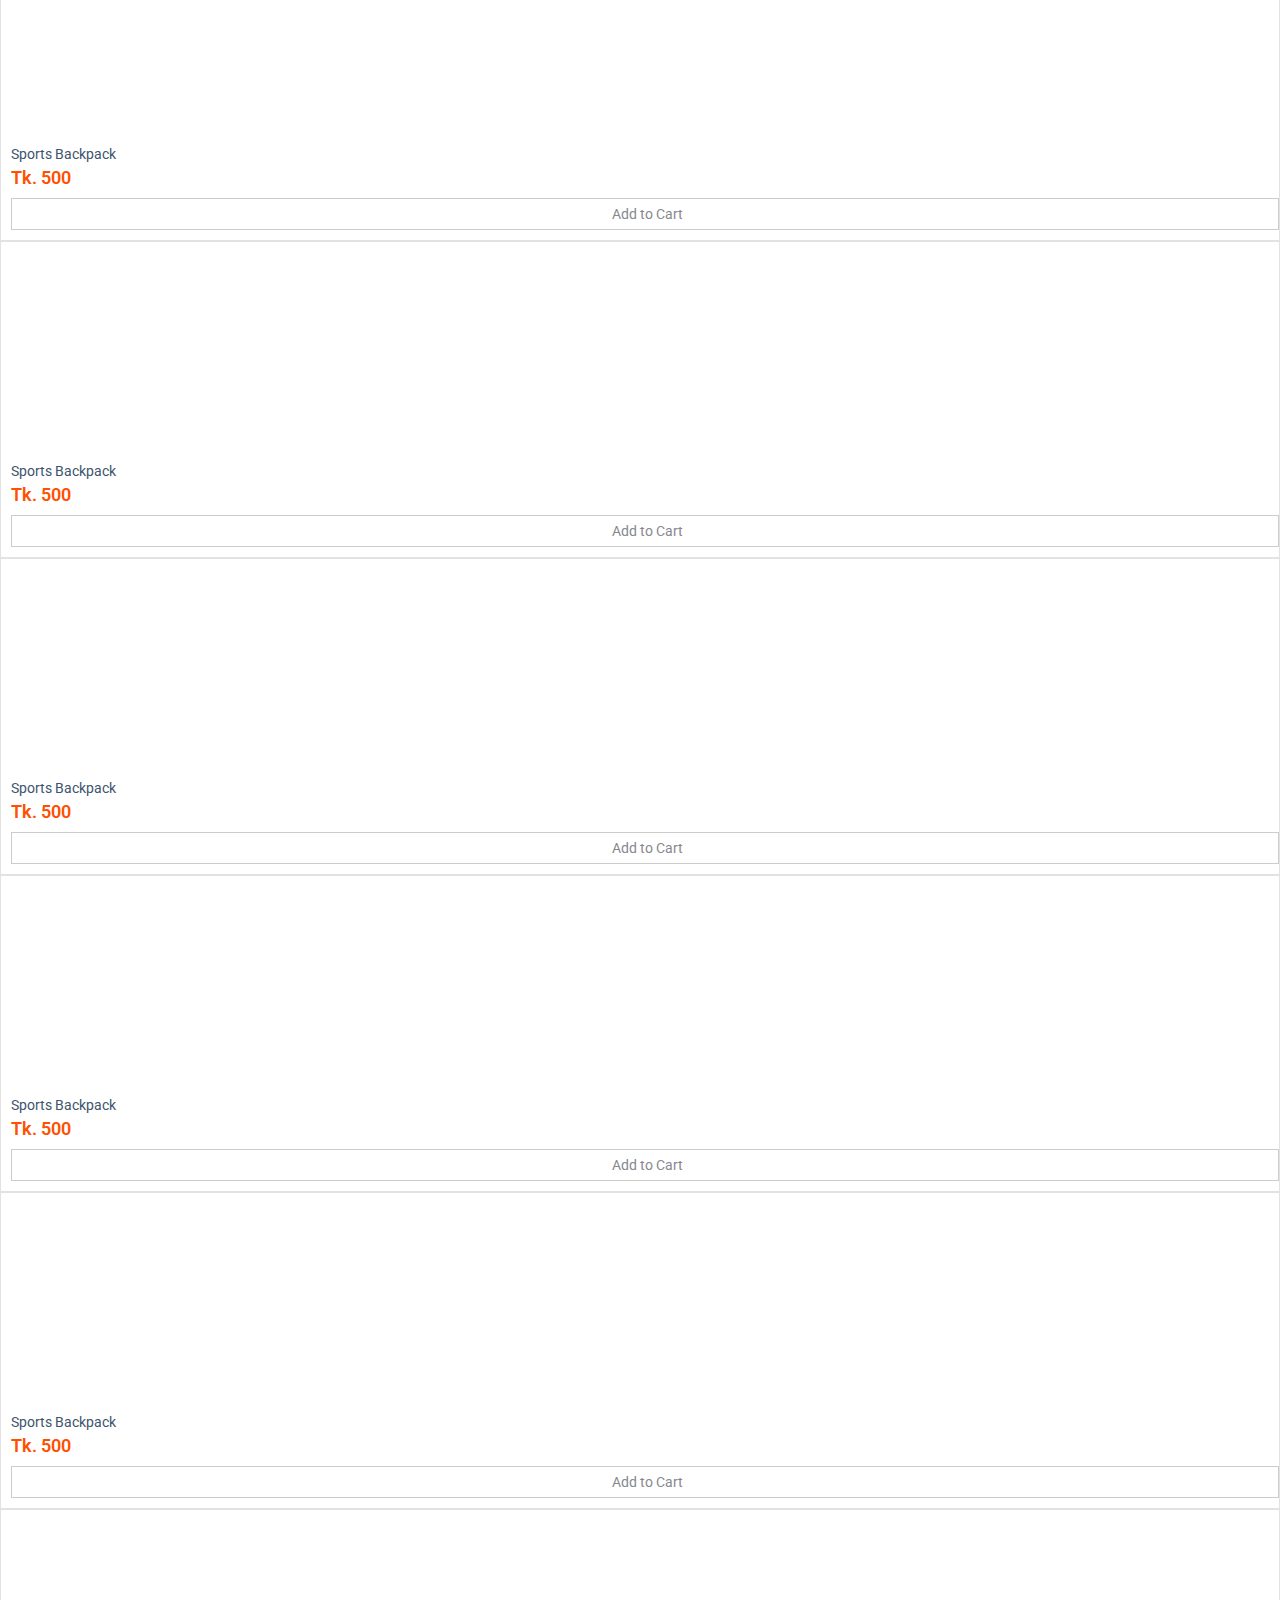
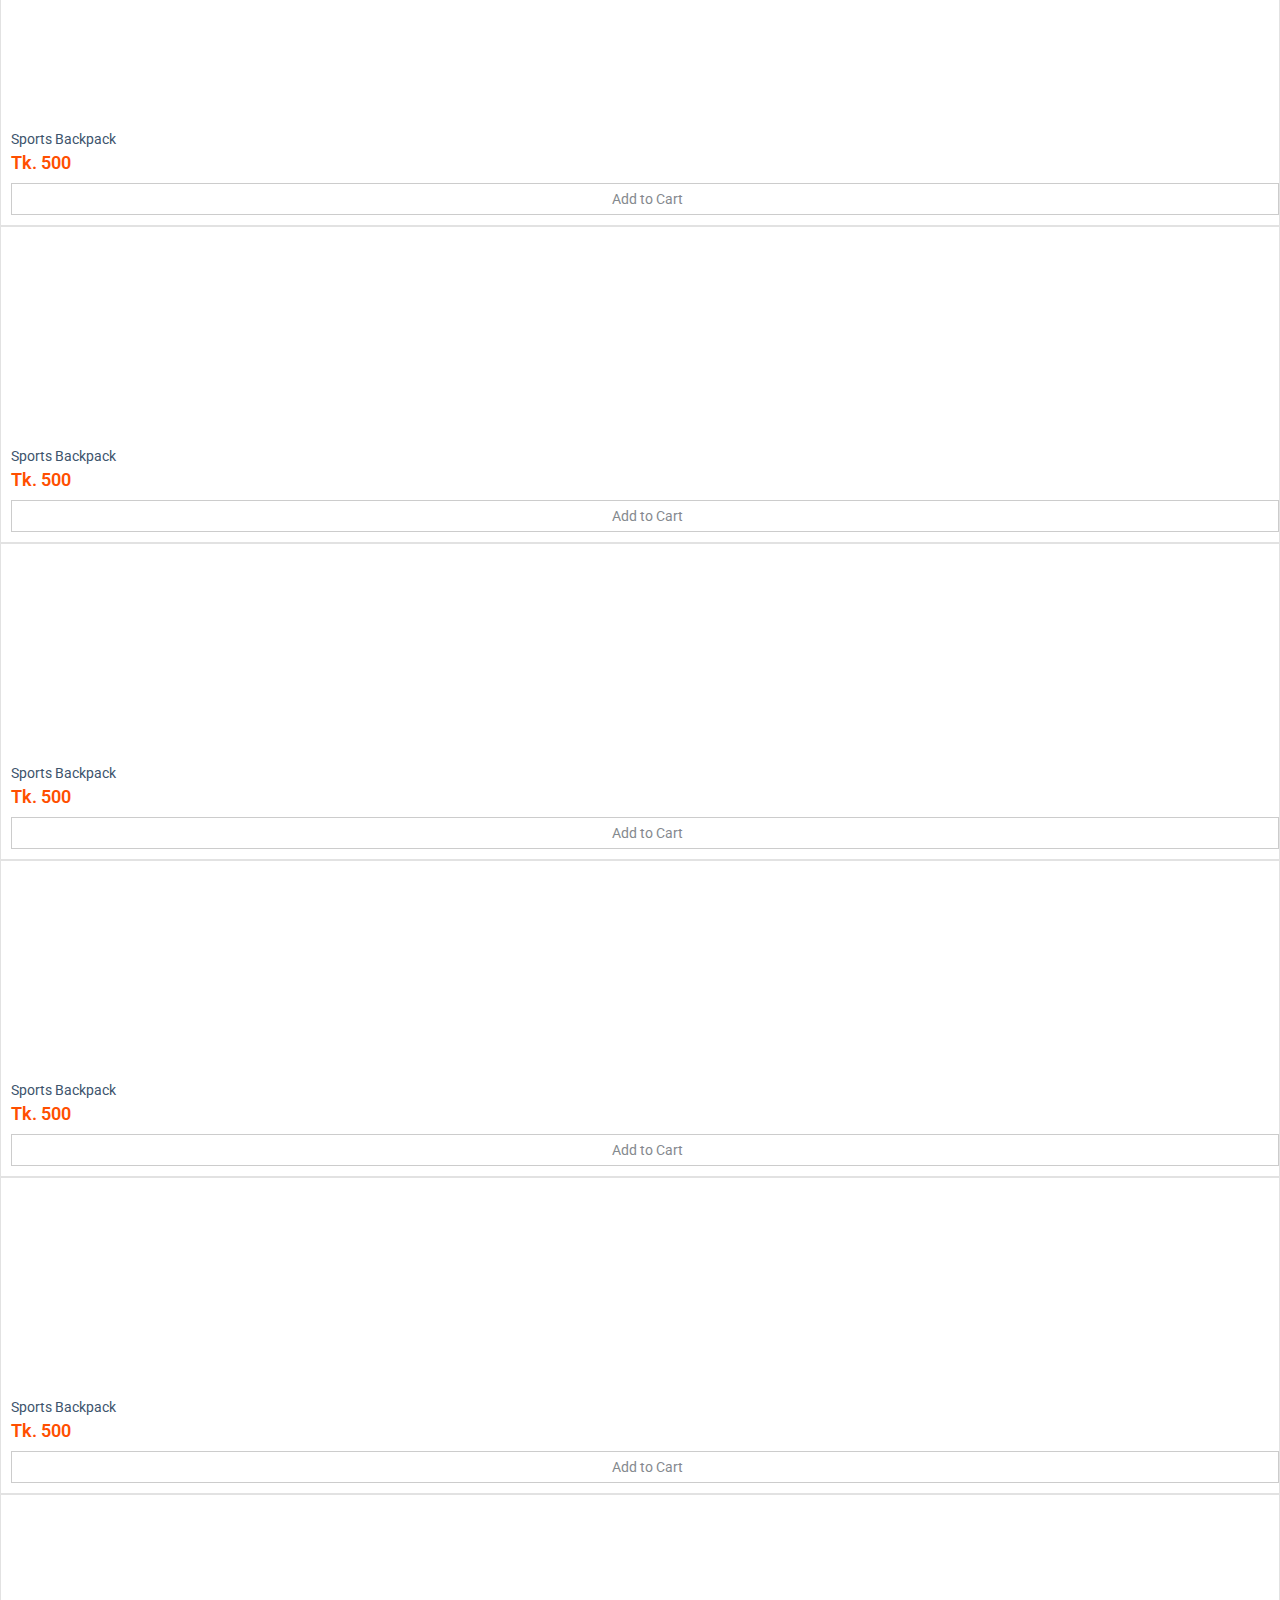
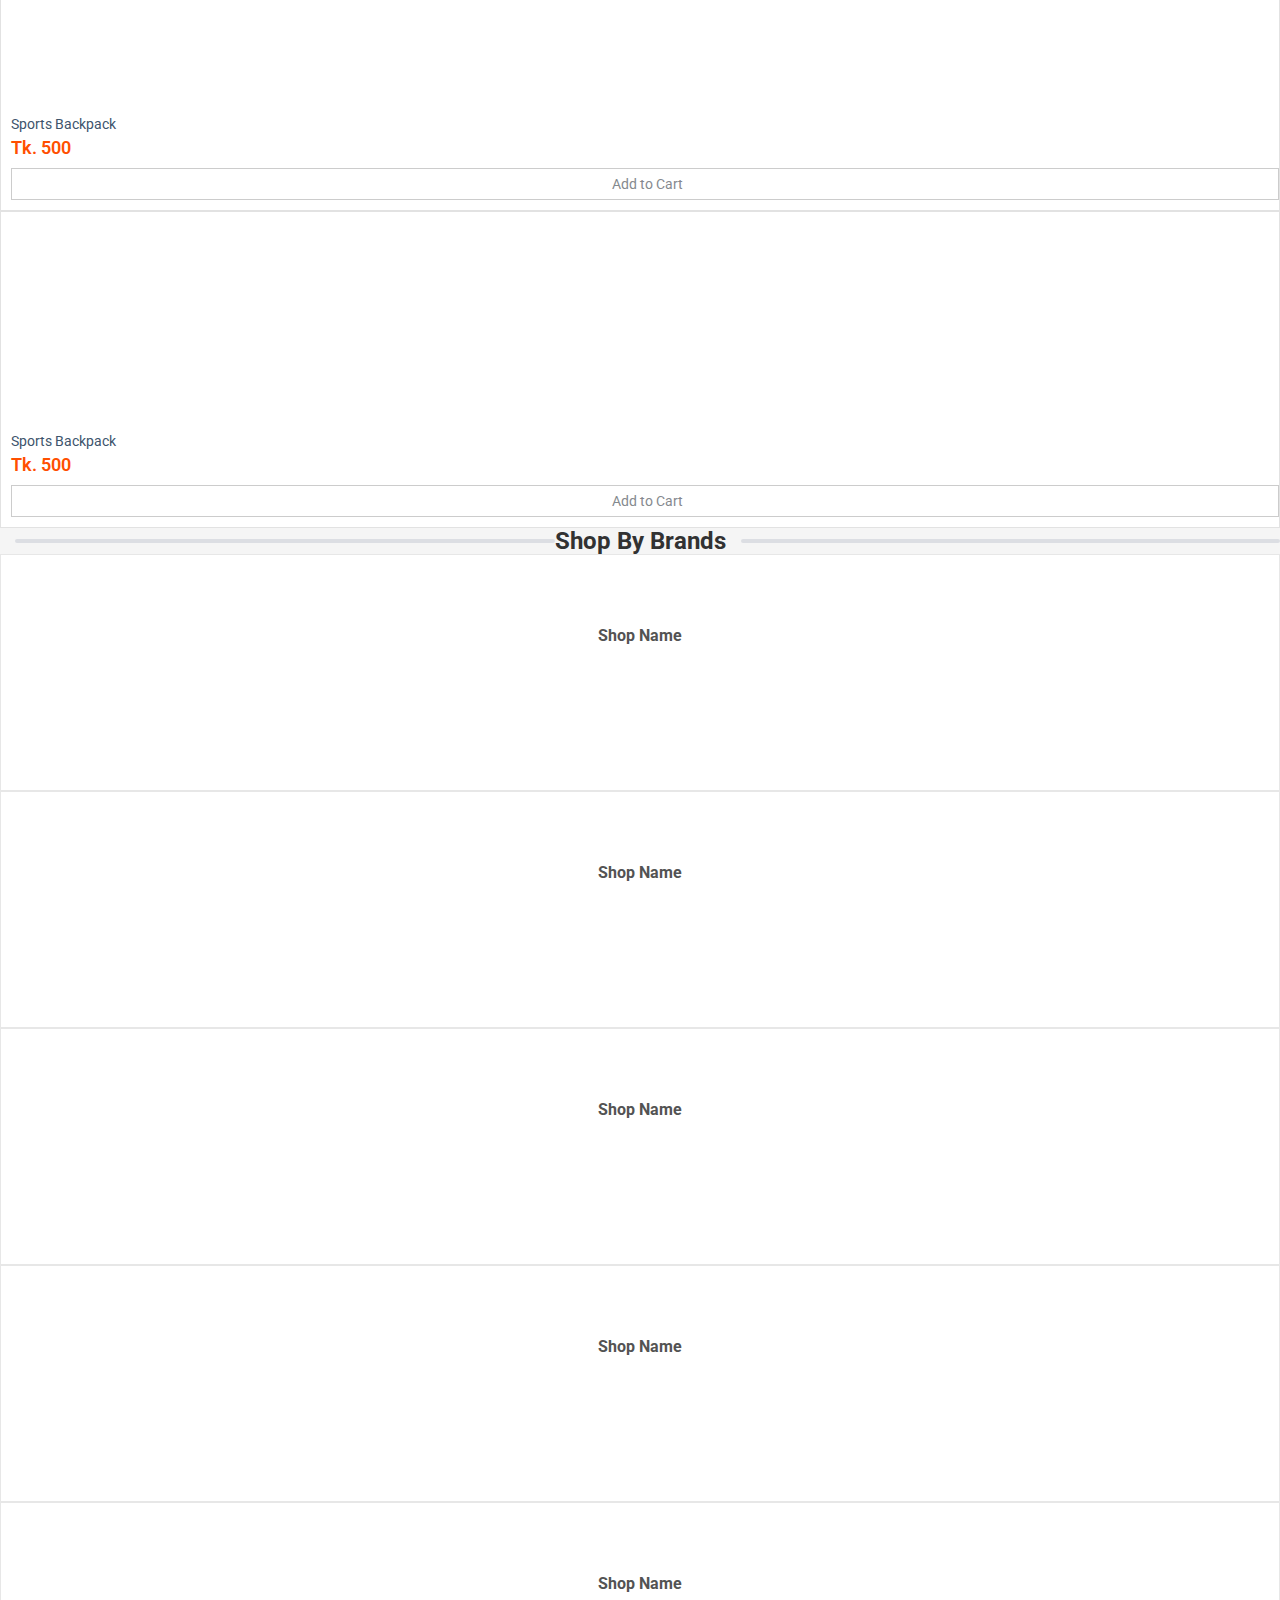
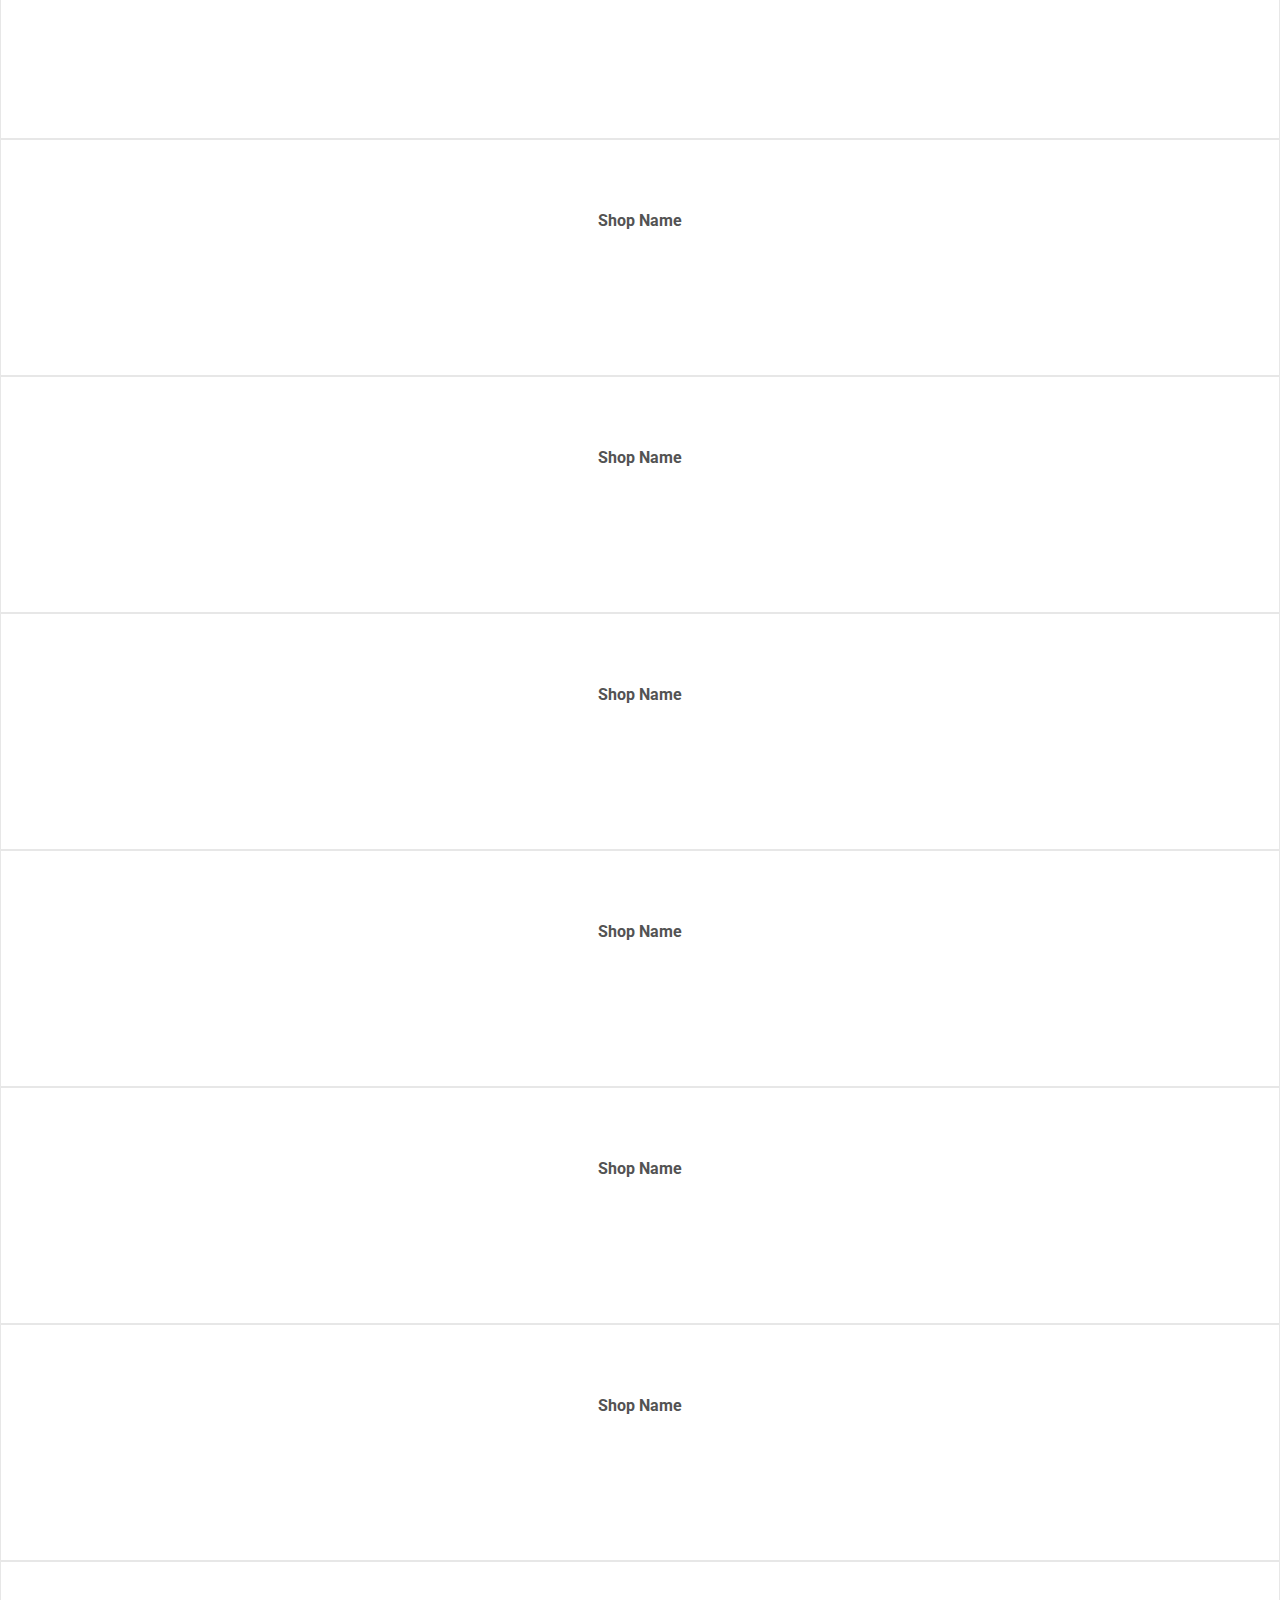
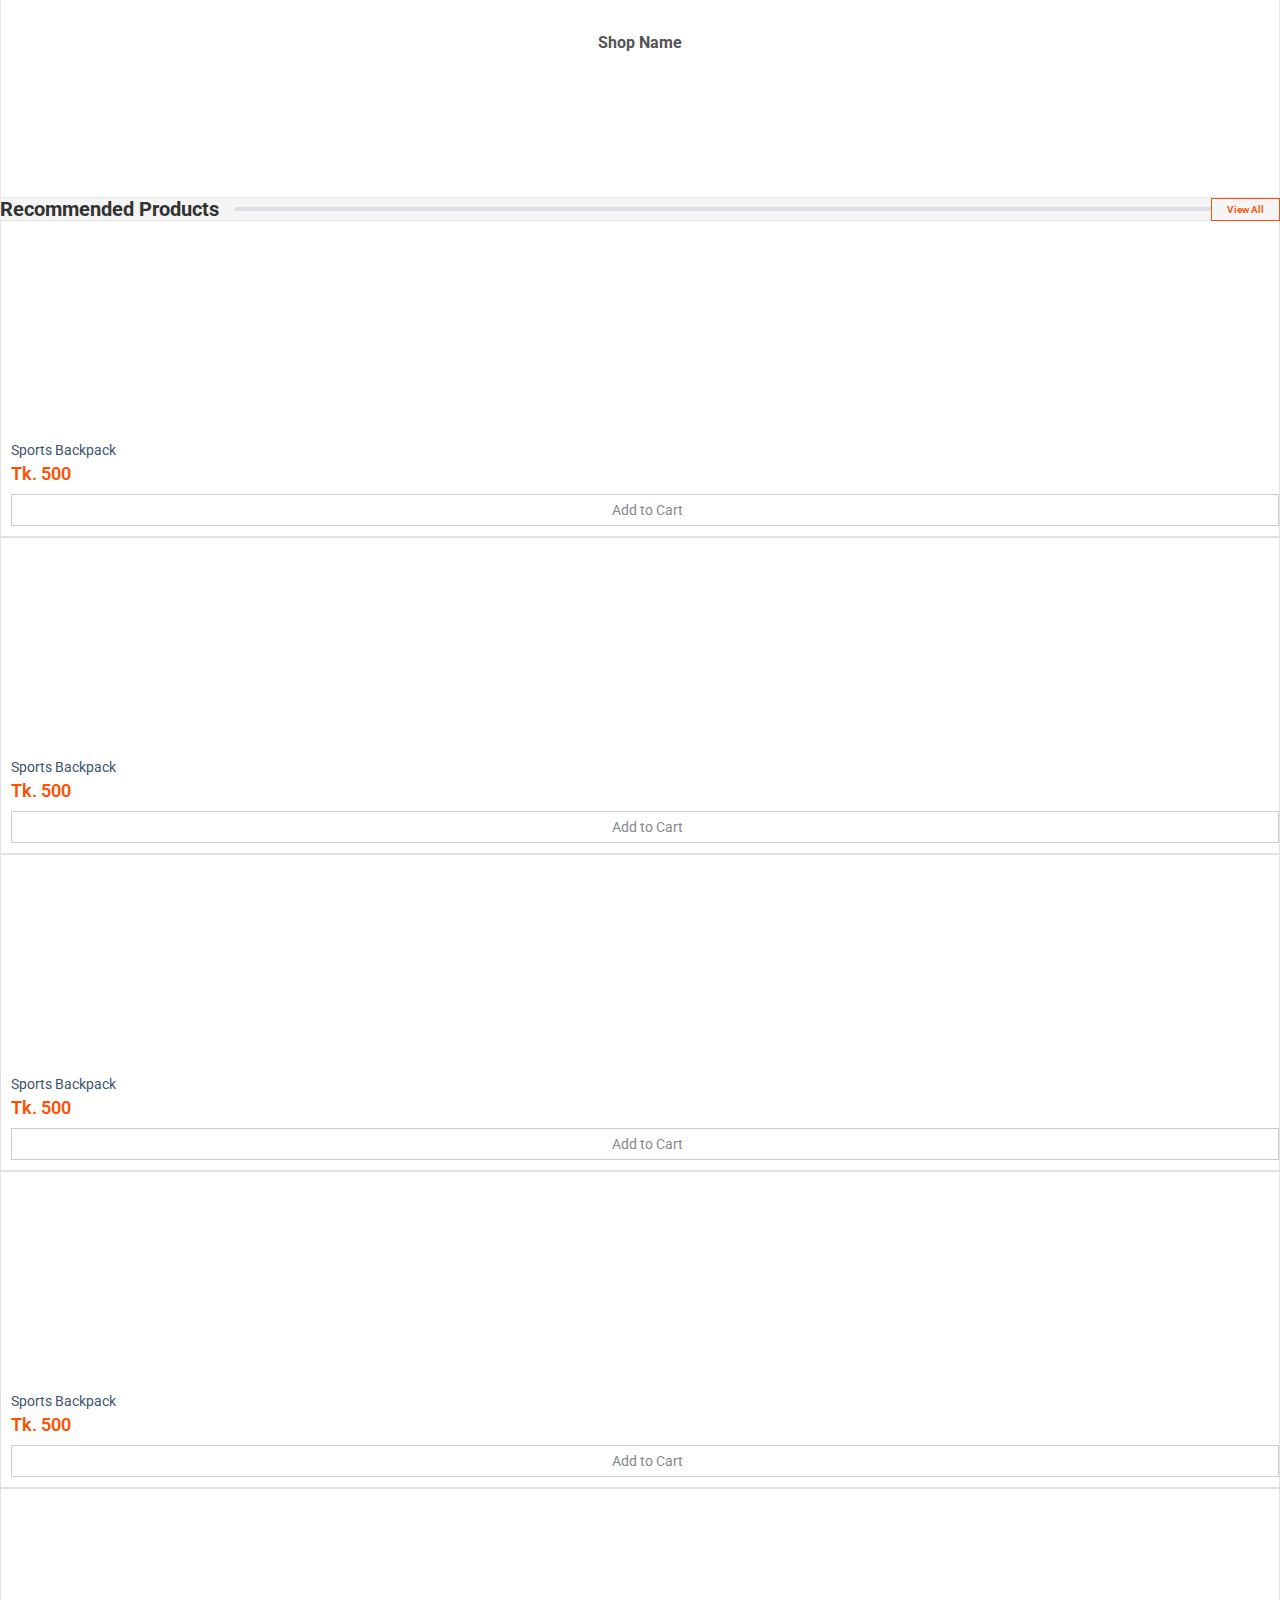
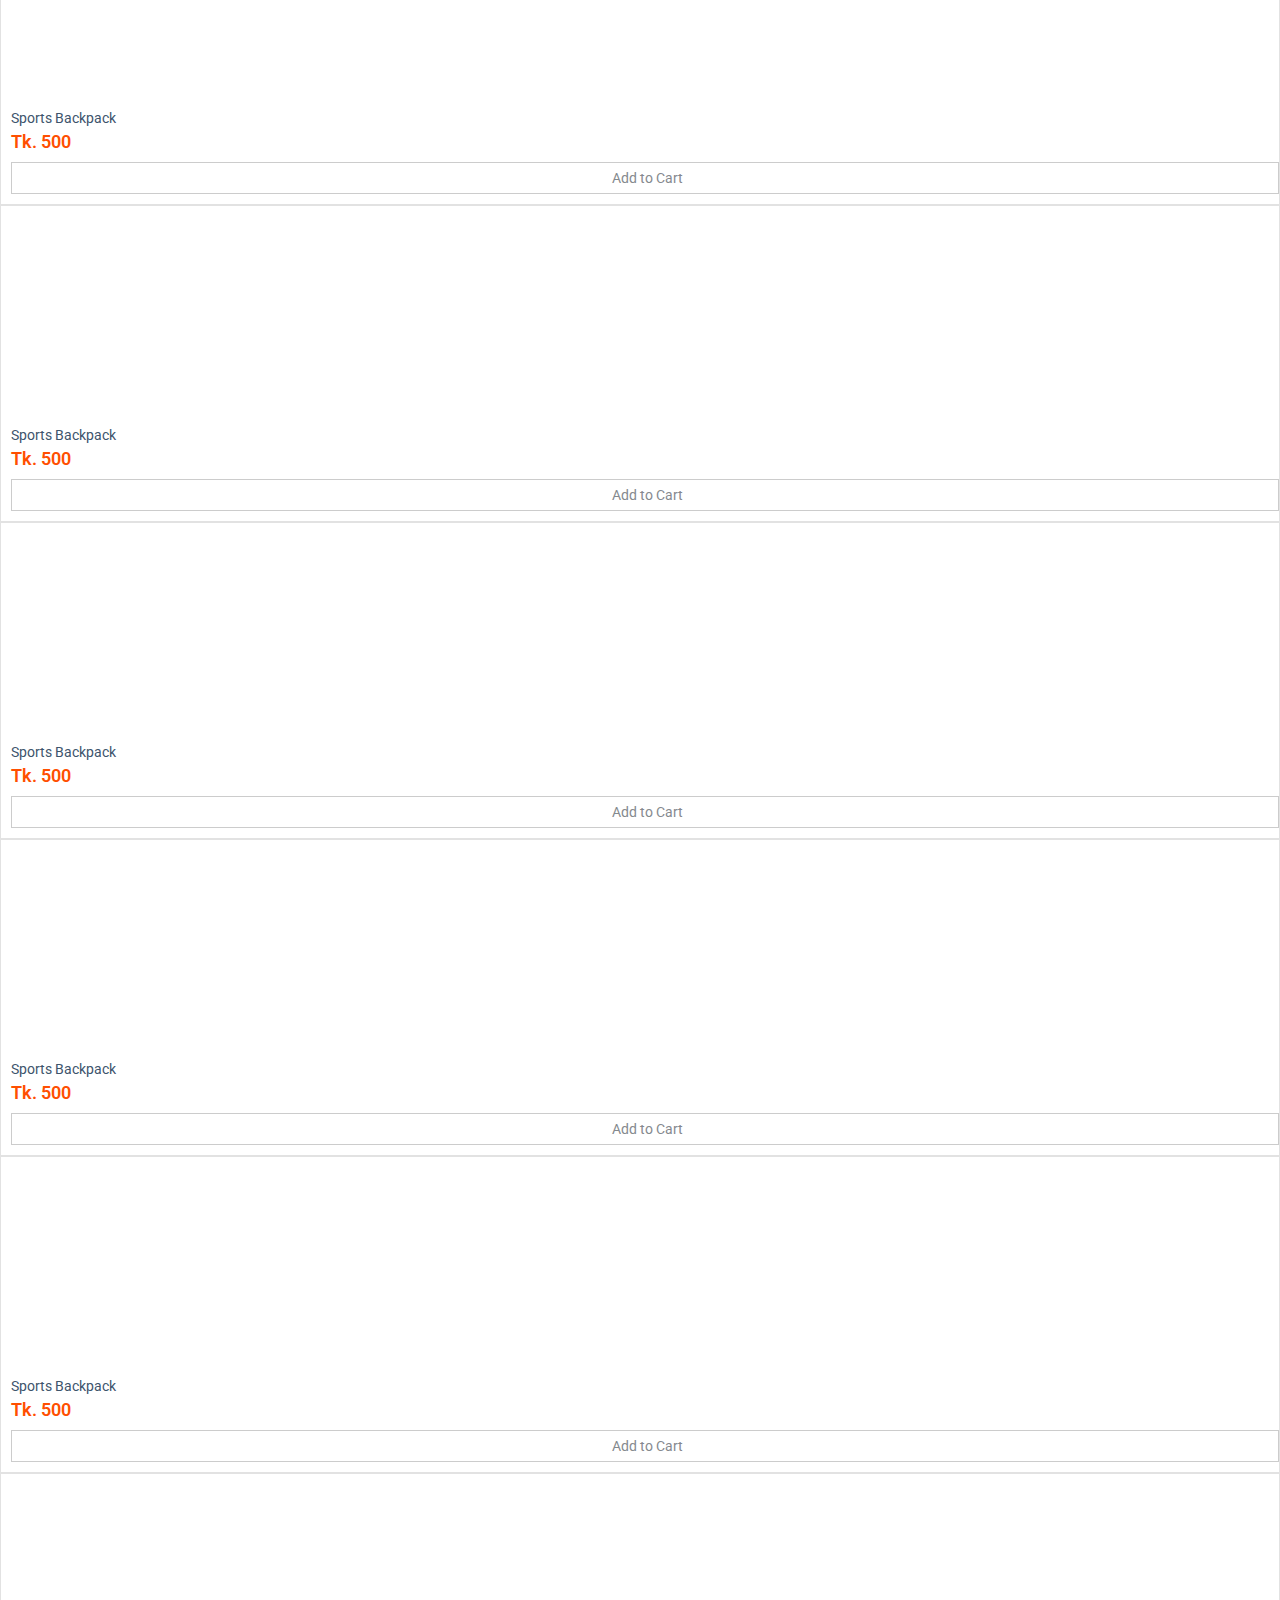
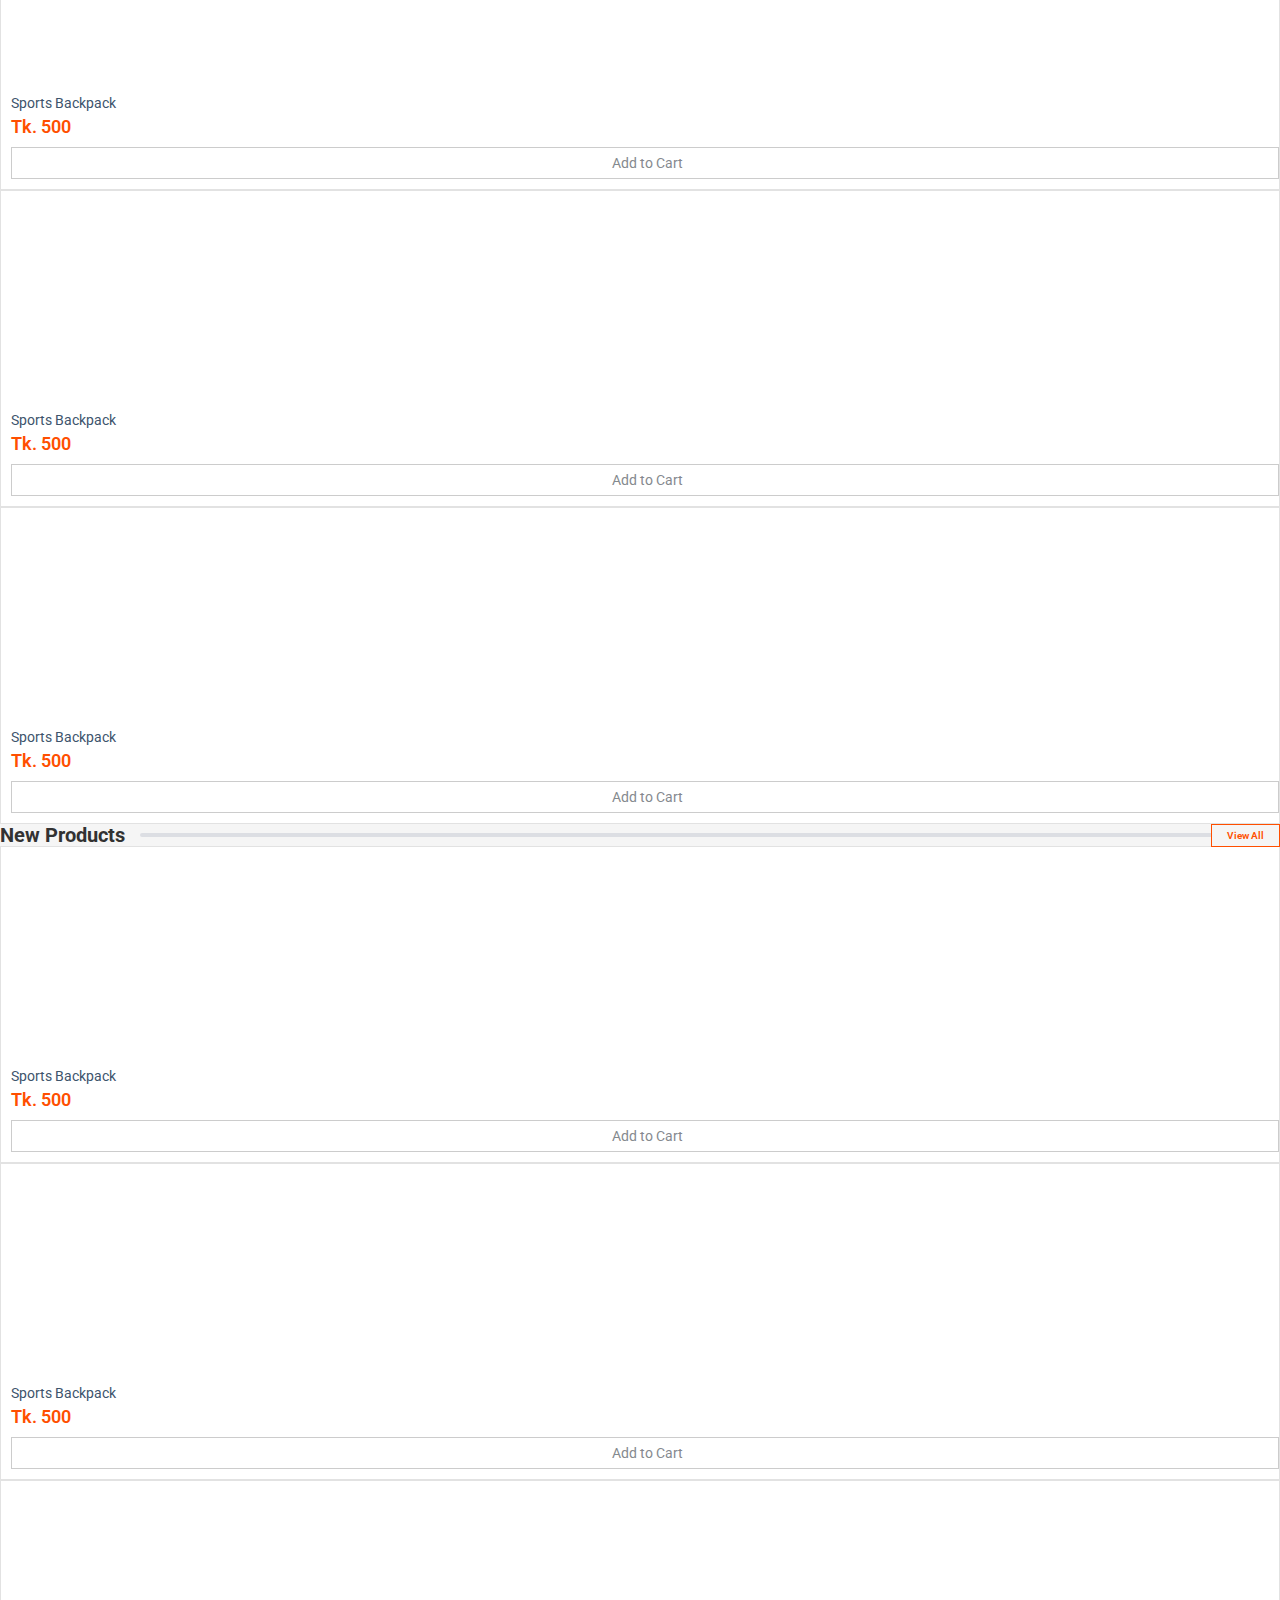
==== commit 633b5734: "yp" ====
--- a/index.html
+++ b/index.html
@@ -57,7 +57,7 @@
                             </form>
                         </div>
                     </div>
-                    <div class="col-xl-2 col-lg-3">
+                    <div class="col-xl-2 col-lg-3 my-auto">
                         <div class="cart-user-wrap">
                             <div class="cart-button">
                                 <div class="cart-icon">
@@ -247,7 +247,7 @@
         <div class="single-banner-item" style="background-image: linear-gradient(90deg,  #EF5E1E, #C81457)">
             <div class="container">
                 <div class="row justify-content-end">
-                    <div class="col-lg-10 pl-30">
+                    <div class="col-lg-10 pl-25">
                         <img src="assets/images/b1.jpg" alt="">
                     </div>
                 </div>
@@ -256,7 +256,7 @@
         <div class="single-banner-item" style="background-image: linear-gradient(-90deg,  #EF5E1E, #AF2757)">
             <div class="container">
                 <div class="row justify-content-end">
-                    <div class="col-lg-10 pl-30">
+                    <div class="col-lg-10 pl-25">
                         <img src="assets/images/b2.jpg" alt="">
                     </div>
                 </div>
--- a/assets/css/style.css
+++ b/assets/css/style.css
@@ -379,6 +379,8 @@
 /* footer css */
 .site-footer {
 	background: #153250;
+	position: relative;
+	z-index: 2;
 }
 
 .copyright {
@@ -603,7 +605,6 @@
 }
 .woo-sidebar {
 	background: #f5f5f5;
-	padding: 20px 20px;
 }
 
 .sidebar-widget {
@@ -1382,7 +1383,7 @@
 .header-top {
     padding: 5px 0;
 }
-.search-by-cat-wrap {position: relative;}
+.search-by-cat-wrap {position: relative;margin-top: 4px;}
 
 .search-by-cat {
     margin-right: 90px;
@@ -1641,4 +1642,43 @@
 
 .slicknav_menu {
     display: none;
+}
+
+#footer {
+	clear: both;
+	height: 500px;
+}
+
+.woo-sidebar.sticky {
+    position: fixed;
+    top: 130px;
+    width: 270px;
+    z-index: 1;
+}
+
+.single-payment-box .icon {
+    min-height: 120px;
+}
+
+/* slide css */
+.banner-area .owl-dots div {
+    display: block;
+    height: 10px;
+    width: 10px;
+    border: 1px solid #ffffffa6;
+    border-radius: 40px;
+    margin: 0 3px;
+}
+
+.banner-area .owl-dots {
+    display: flex;
+    position: absolute;
+    width: 100%;
+    text-align: center;
+    justify-content: center;
+    bottom: 20px;
+}
+
+.banner-area .owl-dots div.active {
+    background: #ffffffa6;
 }